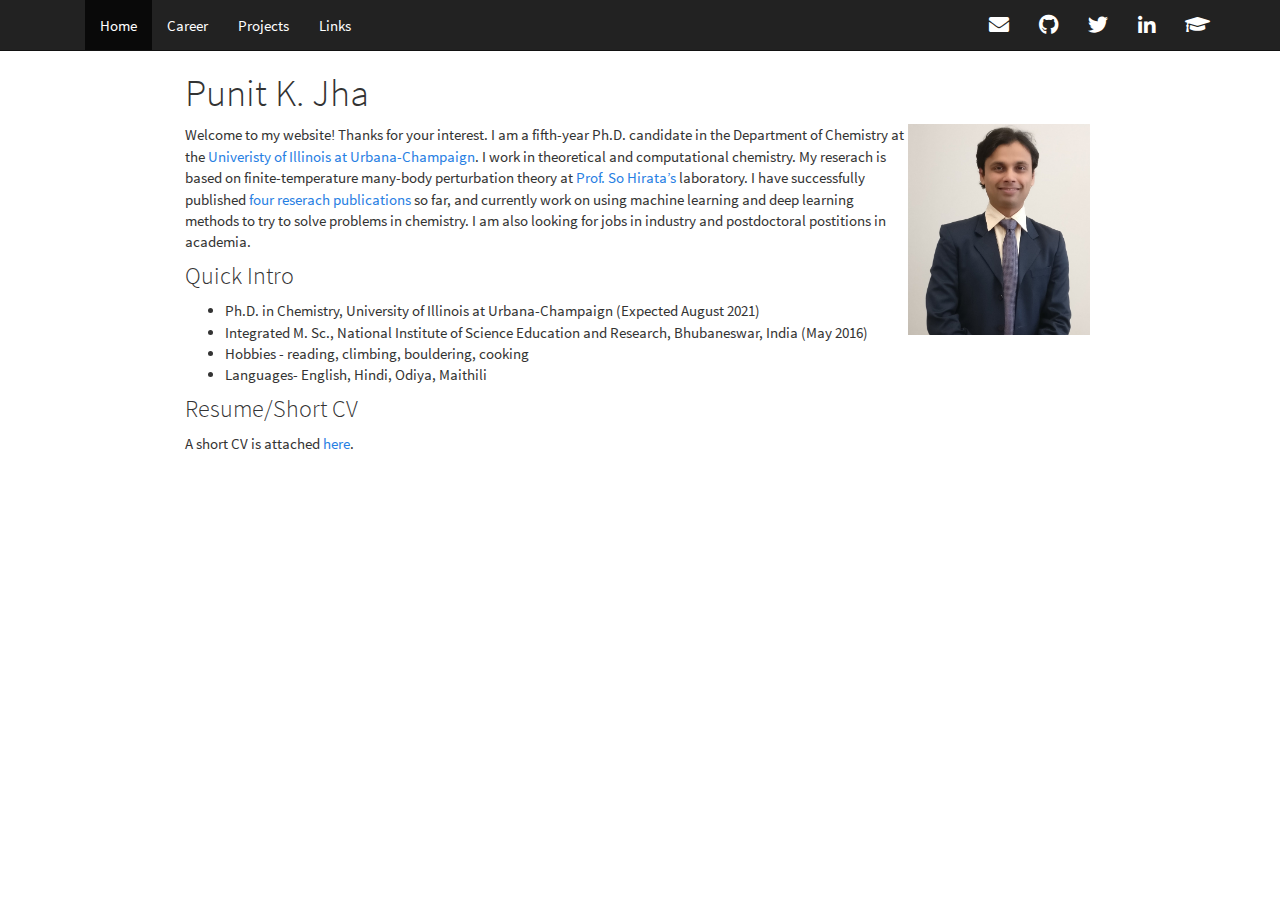
==== docs/index.html @ eab19190 "Links section updated" ====
<!DOCTYPE html>

<html>

<head>

<meta charset="utf-8" />
<meta name="generator" content="pandoc" />
<meta http-equiv="X-UA-Compatible" content="IE=EDGE" />




<title>Punit K. Jha</title>

<script src="site_libs/jquery-1.11.3/jquery.min.js"></script>
<meta name="viewport" content="width=device-width, initial-scale=1" />
<link href="site_libs/bootstrap-3.3.5/css/cosmo.min.css" rel="stylesheet" />
<script src="site_libs/bootstrap-3.3.5/js/bootstrap.min.js"></script>
<script src="site_libs/bootstrap-3.3.5/shim/html5shiv.min.js"></script>
<script src="site_libs/bootstrap-3.3.5/shim/respond.min.js"></script>
<script src="site_libs/navigation-1.1/tabsets.js"></script>
<link href="site_libs/highlightjs-9.12.0/textmate.css" rel="stylesheet" />
<script src="site_libs/highlightjs-9.12.0/highlight.js"></script>
<link href="site_libs/font-awesome-5.1.0/css/all.css" rel="stylesheet" />
<link href="site_libs/font-awesome-5.1.0/css/v4-shims.css" rel="stylesheet" />

<style type="text/css">code{white-space: pre;}</style>
<style type="text/css">
  pre:not([class]) {
    background-color: white;
  }
</style>
<script type="text/javascript">
if (window.hljs) {
  hljs.configure({languages: []});
  hljs.initHighlightingOnLoad();
  if (document.readyState && document.readyState === "complete") {
    window.setTimeout(function() { hljs.initHighlighting(); }, 0);
  }
}
</script>



<style type="text/css">
h1 {
  font-size: 34px;
}
h1.title {
  font-size: 38px;
}
h2 {
  font-size: 30px;
}
h3 {
  font-size: 24px;
}
h4 {
  font-size: 18px;
}
h5 {
  font-size: 16px;
}
h6 {
  font-size: 12px;
}
.table th:not([align]) {
  text-align: left;
}
</style>




<style type = "text/css">
.main-container {
  max-width: 940px;
  margin-left: auto;
  margin-right: auto;
}
code {
  color: inherit;
  background-color: rgba(0, 0, 0, 0.04);
}
img {
  max-width:100%;
}
.tabbed-pane {
  padding-top: 12px;
}
.html-widget {
  margin-bottom: 20px;
}
button.code-folding-btn:focus {
  outline: none;
}
summary {
  display: list-item;
}
</style>


<style type="text/css">
/* padding for bootstrap navbar */
body {
  padding-top: 51px;
  padding-bottom: 40px;
}
/* offset scroll position for anchor links (for fixed navbar)  */
.section h1 {
  padding-top: 56px;
  margin-top: -56px;
}
.section h2 {
  padding-top: 56px;
  margin-top: -56px;
}
.section h3 {
  padding-top: 56px;
  margin-top: -56px;
}
.section h4 {
  padding-top: 56px;
  margin-top: -56px;
}
.section h5 {
  padding-top: 56px;
  margin-top: -56px;
}
.section h6 {
  padding-top: 56px;
  margin-top: -56px;
}
.dropdown-submenu {
  position: relative;
}
.dropdown-submenu>.dropdown-menu {
  top: 0;
  left: 100%;
  margin-top: -6px;
  margin-left: -1px;
  border-radius: 0 6px 6px 6px;
}
.dropdown-submenu:hover>.dropdown-menu {
  display: block;
}
.dropdown-submenu>a:after {
  display: block;
  content: " ";
  float: right;
  width: 0;
  height: 0;
  border-color: transparent;
  border-style: solid;
  border-width: 5px 0 5px 5px;
  border-left-color: #cccccc;
  margin-top: 5px;
  margin-right: -10px;
}
.dropdown-submenu:hover>a:after {
  border-left-color: #ffffff;
}
.dropdown-submenu.pull-left {
  float: none;
}
.dropdown-submenu.pull-left>.dropdown-menu {
  left: -100%;
  margin-left: 10px;
  border-radius: 6px 0 6px 6px;
}
</style>

<script>
// manage active state of menu based on current page
$(document).ready(function () {
  // active menu anchor
  href = window.location.pathname
  href = href.substr(href.lastIndexOf('/') + 1)
  if (href === "")
    href = "index.html";
  var menuAnchor = $('a[href="' + href + '"]');

  // mark it active
  menuAnchor.parent().addClass('active');

  // if it's got a parent navbar menu mark it active as well
  menuAnchor.closest('li.dropdown').addClass('active');
});
</script>

<!-- tabsets -->

<style type="text/css">
.tabset-dropdown > .nav-tabs {
  display: inline-table;
  max-height: 500px;
  min-height: 44px;
  overflow-y: auto;
  background: white;
  border: 1px solid #ddd;
  border-radius: 4px;
}

.tabset-dropdown > .nav-tabs > li.active:before {
  content: "";
  font-family: 'Glyphicons Halflings';
  display: inline-block;
  padding: 10px;
  border-right: 1px solid #ddd;
}

.tabset-dropdown > .nav-tabs.nav-tabs-open > li.active:before {
  content: "&#xe258;";
  border: none;
}

.tabset-dropdown > .nav-tabs.nav-tabs-open:before {
  content: "";
  font-family: 'Glyphicons Halflings';
  display: inline-block;
  padding: 10px;
  border-right: 1px solid #ddd;
}

.tabset-dropdown > .nav-tabs > li.active {
  display: block;
}

.tabset-dropdown > .nav-tabs > li > a,
.tabset-dropdown > .nav-tabs > li > a:focus,
.tabset-dropdown > .nav-tabs > li > a:hover {
  border: none;
  display: inline-block;
  border-radius: 4px;
  background-color: transparent;
}

.tabset-dropdown > .nav-tabs.nav-tabs-open > li {
  display: block;
  float: none;
}

.tabset-dropdown > .nav-tabs > li {
  display: none;
}
</style>

<!-- code folding -->




</head>

<body>


<div class="container-fluid main-container">




<div class="navbar navbar-default  navbar-fixed-top" role="navigation">
  <div class="container">
    <div class="navbar-header">
      <button type="button" class="navbar-toggle collapsed" data-toggle="collapse" data-target="#navbar">
        <span class="icon-bar"></span>
        <span class="icon-bar"></span>
        <span class="icon-bar"></span>
      </button>
      <a class="navbar-brand" href="index.html"></a>
    </div>
    <div id="navbar" class="navbar-collapse collapse">
      <ul class="nav navbar-nav">
        <li>
  <a href="index.html">Home</a>
</li>
<li>
  <a href="about.html">Career</a>
</li>
<li>
  <a href="projects.html">Projects</a>
</li>
<li>
  <a href="resources.html">Links</a>
</li>
      </ul>
      <ul class="nav navbar-nav navbar-right">
        <li>
  <a href="contact.html">
    <span class="fa fa-envelope fa-lg"></span>
     
  </a>
</li>
<li>
  <a href="https://github.com/punitjha">
    <span class="fa fa-github fa-lg"></span>
     
  </a>
</li>
<li>
  <a href="https://twitter.com/punit_chem?lang=en">
    <span class="fa fa-twitter fa-lg"></span>
     
  </a>
</li>
<li>
  <a href="https://www.linkedin.com/in/punit-kumar-jha-aa518886/">
    <span class="fa fa-linkedin fa-lg"></span>
     
  </a>
</li>
<li>
  <a href="https://scholar.google.com/citations?user=XmN4PKgAAAAJ&amp;hl=en">
    <span class="fa fa-graduation-cap fa-lg"></span>
     
  </a>
</li>
      </ul>
    </div><!--/.nav-collapse -->
  </div><!--/.container -->
</div><!--/.navbar -->

<div class="fluid-row" id="header">



<h1 class="title toc-ignore">Punit K. Jha</h1>

</div>


<!-- ![](lol_me.jpg) -->
<p><img src="passport_size.jpg" style="width:20%; margin-right: 5px" align="right"> </p>
<p>Welcome to my website! Thanks for your interest. I am a fifth-year Ph.D. candidate in the Department of Chemistry at the <a href="https://chemistry.illinois.edu/">Univeristy of Illinois at Urbana-Champaign</a>. I work in theoretical and computational chemistry. My reserach is based on finite-temperature many-body perturbation theory at <a href="http://faculty.scs.illinois.edu/hirata/members.html">Prof. So Hirata’s</a> laboratory. I have successfully published <a href="https://scholar.google.com/citations?user=XmN4PKgAAAAJ&amp;hl=en">four reserach publications</a> so far, and currently work on using machine learning and deep learning methods to try to solve problems in chemistry. I am also looking for jobs in industry and postdoctoral postitions in academia.</p>
<div id="quick-intro" class="section level3">
<h3>Quick Intro</h3>
<ul>
<li>Ph.D. in Chemistry, University of Illinois at Urbana-Champaign (Expected August 2021)</li>
<li>Integrated M. Sc., National Institute of Science Education and Research, Bhubaneswar, India (May 2016)</li>
<li>Hobbies - reading, climbing, bouldering, cooking</li>
<li>Languages- English, Hindi, Odiya, Maithili</li>
</ul>
</div>
<div id="resumeshort-cv" class="section level3">
<h3>Resume/Short CV</h3>
<p>A short CV is attached <a href="https://drive.google.com/file/d/1c7XvyByIYHKudD7lvY1sppcg_X3SsrqU/view?usp=sharing">here</a>.</p>
</div>




</div>

<script>

// add bootstrap table styles to pandoc tables
function bootstrapStylePandocTables() {
  $('tr.header').parent('thead').parent('table').addClass('table table-condensed');
}
$(document).ready(function () {
  bootstrapStylePandocTables();
});


</script>

<!-- tabsets -->

<script>
$(document).ready(function () {
  window.buildTabsets("TOC");
});

$(document).ready(function () {
  $('.tabset-dropdown > .nav-tabs > li').click(function () {
    $(this).parent().toggleClass('nav-tabs-open')
  });
});
</script>

<!-- code folding -->


<!-- dynamically load mathjax for compatibility with self-contained -->
<script>
  (function () {
    var script = document.createElement("script");
    script.type = "text/javascript";
    script.src  = "https://mathjax.rstudio.com/latest/MathJax.js?config=TeX-AMS-MML_HTMLorMML";
    document.getElementsByTagName("head")[0].appendChild(script);
  })();
</script>

</body>
</html>
---- docs/site_libs/bootstrap-3.3.5/css/cosmo.min.css ----
@font-face {
  font-family: 'Source Sans Pro';
  font-style: normal;
  font-weight: 300;
  src: url(fonts/SourceSansProLight.ttf) format('truetype');
}
@font-face {
  font-family: 'Source Sans Pro';
  font-style: normal;
  font-weight: 400;
  src: url(fonts/SourceSansPro.ttf) format('truetype');
}
@font-face {
  font-family: 'Source Sans Pro';
  font-style: normal;
  font-weight: 700;
  src: url(fonts/SourceSansProBold.ttf) format('truetype');
}

/*!
 * bootswatch v3.3.6
 * Homepage: http://bootswatch.com
 * Copyright 2012-2015 Thomas Park
 * Licensed under MIT
 * Based on Bootstrap
*//*!
 * Bootstrap v3.3.6 (http://getbootstrap.com)
 * Copyright 2011-2015 Twitter, Inc.
 * Licensed under MIT (https://github.com/twbs/bootstrap/blob/master/LICENSE)
 *//*! normalize.css v3.0.3 | MIT License | github.com/necolas/normalize.css */html{font-family:sans-serif;-ms-text-size-adjust:100%;-webkit-text-size-adjust:100%}body{margin:0}article,aside,details,figcaption,figure,footer,header,hgroup,main,menu,nav,section,summary{display:block}audio,canvas,progress,video{display:inline-block;vertical-align:baseline}audio:not([controls]){display:none;height:0}[hidden],template{display:none}a{background-color:transparent}a:active,a:hover{outline:0}abbr[title]{border-bottom:1px dotted}b,strong{font-weight:bold}dfn{font-style:italic}h1{font-size:2em;margin:0.67em 0}mark{background:#ff0;color:#000}small{font-size:80%}sub,sup{font-size:75%;line-height:0;position:relative;vertical-align:baseline}sup{top:-0.5em}sub{bottom:-0.25em}img{border:0}svg:not(:root){overflow:hidden}figure{margin:1em 40px}hr{-webkit-box-sizing:content-box;-moz-box-sizing:content-box;box-sizing:content-box;height:0}pre{overflow:auto}code,kbd,pre,samp{font-family:monospace, monospace;font-size:1em}button,input,optgroup,select,textarea{color:inherit;font:inherit;margin:0}button{overflow:visible}button,select{text-transform:none}button,html input[type="button"],input[type="reset"],input[type="submit"]{-webkit-appearance:button;cursor:pointer}button[disabled],html input[disabled]{cursor:default}button::-moz-focus-inner,input::-moz-focus-inner{border:0;padding:0}input{line-height:normal}input[type="checkbox"],input[type="radio"]{-webkit-box-sizing:border-box;-moz-box-sizing:border-box;box-sizing:border-box;padding:0}input[type="number"]::-webkit-inner-spin-button,input[type="number"]::-webkit-outer-spin-button{height:auto}input[type="search"]{-webkit-appearance:textfield;-webkit-box-sizing:content-box;-moz-box-sizing:content-box;box-sizing:content-box}input[type="search"]::-webkit-search-cancel-button,input[type="search"]::-webkit-search-decoration{-webkit-appearance:none}fieldset{border:1px solid #c0c0c0;margin:0 2px;padding:0.35em 0.625em 0.75em}legend{border:0;padding:0}textarea{overflow:auto}optgroup{font-weight:bold}table{border-collapse:collapse;border-spacing:0}td,th{padding:0}/*! Source: https://github.com/h5bp/html5-boilerplate/blob/master/src/css/main.css */@media print{*,*:before,*:after{background:transparent !important;color:#000 !important;-webkit-box-shadow:none !important;box-shadow:none !important;text-shadow:none !important}a,a:visited{text-decoration:underline}a[href]:after{content:" (" attr(href) ")"}abbr[title]:after{content:" (" attr(title) ")"}a[href^="#"]:after,a[href^="javascript:"]:after{content:""}pre,blockquote{border:1px solid #999;page-break-inside:avoid}thead{display:table-header-group}tr,img{page-break-inside:avoid}img{max-width:100% !important}p,h2,h3{orphans:3;widows:3}h2,h3{page-break-after:avoid}.navbar{display:none}.btn>.caret,.dropup>.btn>.caret{border-top-color:#000 !important}.label{border:1px solid #000}.table{border-collapse:collapse !important}.table td,.table th{background-color:#fff !important}.table-bordered th,.table-bordered td{border:1px solid #ddd !important}}@font-face{font-family:'Glyphicons Halflings';src:url('../fonts/glyphicons-halflings-regular.eot');src:url('../fonts/glyphicons-halflings-regular.eot?#iefix') format('embedded-opentype'),url('../fonts/glyphicons-halflings-regular.woff') format('woff'),url('../fonts/glyphicons-halflings-regular.ttf') format('truetype'),url('../fonts/glyphicons-halflings-regular.svg#glyphicons_halflingsregular') format('svg')}.glyphicon{position:relative;top:1px;display:inline-block;font-family:'Glyphicons Halflings';font-style:normal;font-weight:normal;line-height:1;-webkit-font-smoothing:antialiased;-moz-osx-font-smoothing:grayscale}.glyphicon-asterisk:before{content:"\002a"}.glyphicon-plus:before{content:"\002b"}.glyphicon-euro:before,.glyphicon-eur:before{content:"\20ac"}.glyphicon-minus:before{content:"\2212"}.glyphicon-cloud:before{content:"\2601"}.glyphicon-envelope:before{content:"\2709"}.glyphicon-pencil:before{content:"\270f"}.glyphicon-glass:before{content:"\e001"}.glyphicon-music:before{content:"\e002"}.glyphicon-search:before{content:"\e003"}.glyphicon-heart:before{content:"\e005"}.glyphicon-star:before{content:"\e006"}.glyphicon-star-empty:before{content:"\e007"}.glyphicon-user:before{content:"\e008"}.glyphicon-film:before{content:"\e009"}.glyphicon-th-large:before{content:"\e010"}.glyphicon-th:before{content:"\e011"}.glyphicon-th-list:before{content:"\e012"}.glyphicon-ok:before{content:"\e013"}.glyphicon-remove:before{content:"\e014"}.glyphicon-zoom-in:before{content:"\e015"}.glyphicon-zoom-out:before{content:"\e016"}.glyphicon-off:before{content:"\e017"}.glyphicon-signal:before{content:"\e018"}.glyphicon-cog:before{content:"\e019"}.glyphicon-trash:before{content:"\e020"}.glyphicon-home:before{content:"\e021"}.glyphicon-file:before{content:"\e022"}.glyphicon-time:before{content:"\e023"}.glyphicon-road:before{content:"\e024"}.glyphicon-download-alt:before{content:"\e025"}.glyphicon-download:before{content:"\e026"}.glyphicon-upload:before{content:"\e027"}.glyphicon-inbox:before{content:"\e028"}.glyphicon-play-circle:before{content:"\e029"}.glyphicon-repeat:before{content:"\e030"}.glyphicon-refresh:before{content:"\e031"}.glyphicon-list-alt:before{content:"\e032"}.glyphicon-lock:before{content:"\e033"}.glyphicon-flag:before{content:"\e034"}.glyphicon-headphones:before{content:"\e035"}.glyphicon-volume-off:before{content:"\e036"}.glyphicon-volume-down:before{content:"\e037"}.glyphicon-volume-up:before{content:"\e038"}.glyphicon-qrcode:before{content:"\e039"}.glyphicon-barcode:before{content:"\e040"}.glyphicon-tag:before{content:"\e041"}.glyphicon-tags:before{content:"\e042"}.glyphicon-book:before{content:"\e043"}.glyphicon-bookmark:before{content:"\e044"}.glyphicon-print:before{content:"\e045"}.glyphicon-camera:before{content:"\e046"}.glyphicon-font:before{content:"\e047"}.glyphicon-bold:before{content:"\e048"}.glyphicon-italic:before{content:"\e049"}.glyphicon-text-height:before{content:"\e050"}.glyphicon-text-width:before{content:"\e051"}.glyphicon-align-left:before{content:"\e052"}.glyphicon-align-center:before{content:"\e053"}.glyphicon-align-right:before{content:"\e054"}.glyphicon-align-justify:before{content:"\e055"}.glyphicon-list:before{content:"\e056"}.glyphicon-indent-left:before{content:"\e057"}.glyphicon-indent-right:before{content:"\e058"}.glyphicon-facetime-video:before{content:"\e059"}.glyphicon-picture:before{content:"\e060"}.glyphicon-map-marker:before{content:"\e062"}.glyphicon-adjust:before{content:"\e063"}.glyphicon-tint:before{content:"\e064"}.glyphicon-edit:before{content:"\e065"}.glyphicon-share:before{content:"\e066"}.glyphicon-check:before{content:"\e067"}.glyphicon-move:before{content:"\e068"}.glyphicon-step-backward:before{content:"\e069"}.glyphicon-fast-backward:before{content:"\e070"}.glyphicon-backward:before{content:"\e071"}.glyphicon-play:before{content:"\e072"}.glyphicon-pause:before{content:"\e073"}.glyphicon-stop:before{content:"\e074"}.glyphicon-forward:before{content:"\e075"}.glyphicon-fast-forward:before{content:"\e076"}.glyphicon-step-forward:before{content:"\e077"}.glyphicon-eject:before{content:"\e078"}.glyphicon-chevron-left:before{content:"\e079"}.glyphicon-chevron-right:before{content:"\e080"}.glyphicon-plus-sign:before{content:"\e081"}.glyphicon-minus-sign:before{content:"\e082"}.glyphicon-remove-sign:before{content:"\e083"}.glyphicon-ok-sign:before{content:"\e084"}.glyphicon-question-sign:before{content:"\e085"}.glyphicon-info-sign:before{content:"\e086"}.glyphicon-screenshot:before{content:"\e087"}.glyphicon-remove-circle:before{content:"\e088"}.glyphicon-ok-circle:before{content:"\e089"}.glyphicon-ban-circle:before{content:"\e090"}.glyphicon-arrow-left:before{content:"\e091"}.glyphicon-arrow-right:before{content:"\e092"}.glyphicon-arrow-up:before{content:"\e093"}.glyphicon-arrow-down:before{content:"\e094"}.glyphicon-share-alt:before{content:"\e095"}.glyphicon-resize-full:before{content:"\e096"}.glyphicon-resize-small:before{content:"\e097"}.glyphicon-exclamation-sign:before{content:"\e101"}.glyphicon-gift:before{content:"\e102"}.glyphicon-leaf:before{content:"\e103"}.glyphicon-fire:before{content:"\e104"}.glyphicon-eye-open:before{content:"\e105"}.glyphicon-eye-close:before{content:"\e106"}.glyphicon-warning-sign:before{content:"\e107"}.glyphicon-plane:before{content:"\e108"}.glyphicon-calendar:before{content:"\e109"}.glyphicon-random:before{content:"\e110"}.glyphicon-comment:before{content:"\e111"}.glyphicon-magnet:before{content:"\e112"}.glyphicon-chevron-up:before{content:"\e113"}.glyphicon-chevron-down:before{content:"\e114"}.glyphicon-retweet:before{content:"\e115"}.glyphicon-shopping-cart:before{content:"\e116"}.glyphicon-folder-close:before{content:"\e117"}.glyphicon-folder-open:before{content:"\e118"}.glyphicon-resize-vertical:before{content:"\e119"}.glyphicon-resize-horizontal:before{content:"\e120"}.glyphicon-hdd:before{content:"\e121"}.glyphicon-bullhorn:before{content:"\e122"}.glyphicon-bell:before{content:"\e123"}.glyphicon-certificate:before{content:"\e124"}.glyphicon-thumbs-up:before{content:"\e125"}.glyphicon-thumbs-down:before{content:"\e126"}.glyphicon-hand-right:before{content:"\e127"}.glyphicon-hand-left:before{content:"\e128"}.glyphicon-hand-up:before{content:"\e129"}.glyphicon-hand-down:before{content:"\e130"}.glyphicon-circle-arrow-right:before{content:"\e131"}.glyphicon-circle-arrow-left:before{content:"\e132"}.glyphicon-circle-arrow-up:before{content:"\e133"}.glyphicon-circle-arrow-down:before{content:"\e134"}.glyphicon-globe:before{content:"\e135"}.glyphicon-wrench:before{content:"\e136"}.glyphicon-tasks:before{content:"\e137"}.glyphicon-filter:before{content:"\e138"}.glyphicon-briefcase:before{content:"\e139"}.glyphicon-fullscreen:before{content:"\e140"}.glyphicon-dashboard:before{content:"\e141"}.glyphicon-paperclip:before{content:"\e142"}.glyphicon-heart-empty:before{content:"\e143"}.glyphicon-link:before{content:"\e144"}.glyphicon-phone:before{content:"\e145"}.glyphicon-pushpin:before{content:"\e146"}.glyphicon-usd:before{content:"\e148"}.glyphicon-gbp:before{content:"\e149"}.glyphicon-sort:before{content:"\e150"}.glyphicon-sort-by-alphabet:before{content:"\e151"}.glyphicon-sort-by-alphabet-alt:before{content:"\e152"}.glyphicon-sort-by-order:before{content:"\e153"}.glyphicon-sort-by-order-alt:before{content:"\e154"}.glyphicon-sort-by-attributes:before{content:"\e155"}.glyphicon-sort-by-attributes-alt:before{content:"\e156"}.glyphicon-unchecked:before{content:"\e157"}.glyphicon-expand:before{content:"\e158"}.glyphicon-collapse-down:before{content:"\e159"}.glyphicon-collapse-up:before{content:"\e160"}.glyphicon-log-in:before{content:"\e161"}.glyphicon-flash:before{content:"\e162"}.glyphicon-log-out:before{content:"\e163"}.glyphicon-new-window:before{content:"\e164"}.glyphicon-record:before{content:"\e165"}.glyphicon-save:before{content:"\e166"}.glyphicon-open:before{content:"\e167"}.glyphicon-saved:before{content:"\e168"}.glyphicon-import:before{content:"\e169"}.glyphicon-export:before{content:"\e170"}.glyphicon-send:before{content:"\e171"}.glyphicon-floppy-disk:before{content:"\e172"}.glyphicon-floppy-saved:before{content:"\e173"}.glyphicon-floppy-remove:before{content:"\e174"}.glyphicon-floppy-save:before{content:"\e175"}.glyphicon-floppy-open:before{content:"\e176"}.glyphicon-credit-card:before{content:"\e177"}.glyphicon-transfer:before{content:"\e178"}.glyphicon-cutlery:before{content:"\e179"}.glyphicon-header:before{content:"\e180"}.glyphicon-compressed:before{content:"\e181"}.glyphicon-earphone:before{content:"\e182"}.glyphicon-phone-alt:before{content:"\e183"}.glyphicon-tower:before{content:"\e184"}.glyphicon-stats:before{content:"\e185"}.glyphicon-sd-video:before{content:"\e186"}.glyphicon-hd-video:before{content:"\e187"}.glyphicon-subtitles:before{content:"\e188"}.glyphicon-sound-stereo:before{content:"\e189"}.glyphicon-sound-dolby:before{content:"\e190"}.glyphicon-sound-5-1:before{content:"\e191"}.glyphicon-sound-6-1:before{content:"\e192"}.glyphicon-sound-7-1:before{content:"\e193"}.glyphicon-copyright-mark:before{content:"\e194"}.glyphicon-registration-mark:before{content:"\e195"}.glyphicon-cloud-download:before{content:"\e197"}.glyphicon-cloud-upload:before{content:"\e198"}.glyphicon-tree-conifer:before{content:"\e199"}.glyphicon-tree-deciduous:before{content:"\e200"}.glyphicon-cd:before{content:"\e201"}.glyphicon-save-file:before{content:"\e202"}.glyphicon-open-file:before{content:"\e203"}.glyphicon-level-up:before{content:"\e204"}.glyphicon-copy:before{content:"\e205"}.glyphicon-paste:before{content:"\e206"}.glyphicon-alert:before{content:"\e209"}.glyphicon-equalizer:before{content:"\e210"}.glyphicon-king:before{content:"\e211"}.glyphicon-queen:before{content:"\e212"}.glyphicon-pawn:before{content:"\e213"}.glyphicon-bishop:before{content:"\e214"}.glyphicon-knight:before{content:"\e215"}.glyphicon-baby-formula:before{content:"\e216"}.glyphicon-tent:before{content:"\26fa"}.glyphicon-blackboard:before{content:"\e218"}.glyphicon-bed:before{content:"\e219"}.glyphicon-apple:before{content:"\f8ff"}.glyphicon-erase:before{content:"\e221"}.glyphicon-hourglass:before{content:"\231b"}.glyphicon-lamp:before{content:"\e223"}.glyphicon-duplicate:before{content:"\e224"}.glyphicon-piggy-bank:before{content:"\e225"}.glyphicon-scissors:before{content:"\e226"}.glyphicon-bitcoin:before{content:"\e227"}.glyphicon-btc:before{content:"\e227"}.glyphicon-xbt:before{content:"\e227"}.glyphicon-yen:before{content:"\00a5"}.glyphicon-jpy:before{content:"\00a5"}.glyphicon-ruble:before{content:"\20bd"}.glyphicon-rub:before{content:"\20bd"}.glyphicon-scale:before{content:"\e230"}.glyphicon-ice-lolly:before{content:"\e231"}.glyphicon-ice-lolly-tasted:before{content:"\e232"}.glyphicon-education:before{content:"\e233"}.glyphicon-option-horizontal:before{content:"\e234"}.glyphicon-option-vertical:before{content:"\e235"}.glyphicon-menu-hamburger:before{content:"\e236"}.glyphicon-modal-window:before{content:"\e237"}.glyphicon-oil:before{content:"\e238"}.glyphicon-grain:before{content:"\e239"}.glyphicon-sunglasses:before{content:"\e240"}.glyphicon-text-size:before{content:"\e241"}.glyphicon-text-color:before{content:"\e242"}.glyphicon-text-background:before{content:"\e243"}.glyphicon-object-align-top:before{content:"\e244"}.glyphicon-object-align-bottom:before{content:"\e245"}.glyphicon-object-align-horizontal:before{content:"\e246"}.glyphicon-object-align-left:before{content:"\e247"}.glyphicon-object-align-vertical:before{content:"\e248"}.glyphicon-object-align-right:before{content:"\e249"}.glyphicon-triangle-right:before{content:"\e250"}.glyphicon-triangle-left:before{content:"\e251"}.glyphicon-triangle-bottom:before{content:"\e252"}.glyphicon-triangle-top:before{content:"\e253"}.glyphicon-console:before{content:"\e254"}.glyphicon-superscript:before{content:"\e255"}.glyphicon-subscript:before{content:"\e256"}.glyphicon-menu-left:before{content:"\e257"}.glyphicon-menu-right:before{content:"\e258"}.glyphicon-menu-down:before{content:"\e259"}.glyphicon-menu-up:before{content:"\e260"}*{-webkit-box-sizing:border-box;-moz-box-sizing:border-box;box-sizing:border-box}*:before,*:after{-webkit-box-sizing:border-box;-moz-box-sizing:border-box;box-sizing:border-box}html{font-size:10px;-webkit-tap-highlight-color:rgba(0,0,0,0)}body{font-family:"Source Sans Pro",Calibri,Candara,Arial,sans-serif;font-size:15px;line-height:1.42857143;color:#333333;background-color:#ffffff}input,button,select,textarea{font-family:inherit;font-size:inherit;line-height:inherit}a{color:#2780e3;text-decoration:none}a:hover,a:focus{color:#165ba8;text-decoration:underline}a:focus{outline:thin dotted;outline:5px auto -webkit-focus-ring-color;outline-offset:-2px}figure{margin:0}img{vertical-align:middle}.img-responsive,.thumbnail>img,.thumbnail a>img,.carousel-inner>.item>img,.carousel-inner>.item>a>img{display:block;max-width:100%;height:auto}.img-rounded{border-radius:0}.img-thumbnail{padding:4px;line-height:1.42857143;background-color:#ffffff;border:1px solid #dddddd;border-radius:0;-webkit-transition:all .2s ease-in-out;-o-transition:all .2s ease-in-out;transition:all .2s ease-in-out;display:inline-block;max-width:100%;height:auto}.img-circle{border-radius:50%}hr{margin-top:21px;margin-bottom:21px;border:0;border-top:1px solid #e6e6e6}.sr-only{position:absolute;width:1px;height:1px;margin:-1px;padding:0;overflow:hidden;clip:rect(0, 0, 0, 0);border:0}.sr-only-focusable:active,.sr-only-focusable:focus{position:static;width:auto;height:auto;margin:0;overflow:visible;clip:auto}[role="button"]{cursor:pointer}h1,h2,h3,h4,h5,h6,.h1,.h2,.h3,.h4,.h5,.h6{font-family:"Source Sans Pro",Calibri,Candara,Arial,sans-serif;font-weight:300;line-height:1.1;color:inherit}h1 small,h2 small,h3 small,h4 small,h5 small,h6 small,.h1 small,.h2 small,.h3 small,.h4 small,.h5 small,.h6 small,h1 .small,h2 .small,h3 .small,h4 .small,h5 .small,h6 .small,.h1 .small,.h2 .small,.h3 .small,.h4 .small,.h5 .small,.h6 .small{font-weight:normal;line-height:1;color:#999999}h1,.h1,h2,.h2,h3,.h3{margin-top:21px;margin-bottom:10.5px}h1 small,.h1 small,h2 small,.h2 small,h3 small,.h3 small,h1 .small,.h1 .small,h2 .small,.h2 .small,h3 .small,.h3 .small{font-size:65%}h4,.h4,h5,.h5,h6,.h6{margin-top:10.5px;margin-bottom:10.5px}h4 small,.h4 small,h5 small,.h5 small,h6 small,.h6 small,h4 .small,.h4 .small,h5 .small,.h5 .small,h6 .small,.h6 .small{font-size:75%}h1,.h1{font-size:39px}h2,.h2{font-size:32px}h3,.h3{font-size:26px}h4,.h4{font-size:19px}h5,.h5{font-size:15px}h6,.h6{font-size:13px}p{margin:0 0 10.5px}.lead{margin-bottom:21px;font-size:17px;font-weight:300;line-height:1.4}@media (min-width:768px){.lead{font-size:22.5px}}small,.small{font-size:86%}mark,.mark{background-color:#ff7518;padding:.2em}.text-left{text-align:left}.text-right{text-align:right}.text-center{text-align:center}.text-justify{text-align:justify}.text-nowrap{white-space:nowrap}.text-lowercase{text-transform:lowercase}.text-uppercase{text-transform:uppercase}.text-capitalize{text-transform:capitalize}.text-muted{color:#999999}.text-primary{color:#2780e3}a.text-primary:hover,a.text-primary:focus{color:#1967be}.text-success{color:#ffffff}a.text-success:hover,a.text-success:focus{color:#e6e6e6}.text-info{color:#ffffff}a.text-info:hover,a.text-info:focus{color:#e6e6e6}.text-warning{color:#ffffff}a.text-warning:hover,a.text-warning:focus{color:#e6e6e6}.text-danger{color:#ffffff}a.text-danger:hover,a.text-danger:focus{color:#e6e6e6}.bg-primary{color:#fff;background-color:#2780e3}a.bg-primary:hover,a.bg-primary:focus{background-color:#1967be}.bg-success{background-color:#3fb618}a.bg-success:hover,a.bg-success:focus{background-color:#2f8912}.bg-info{background-color:#9954bb}a.bg-info:hover,a.bg-info:focus{background-color:#7e3f9d}.bg-warning{background-color:#ff7518}a.bg-warning:hover,a.bg-warning:focus{background-color:#e45c00}.bg-danger{background-color:#ff0039}a.bg-danger:hover,a.bg-danger:focus{background-color:#cc002e}.page-header{padding-bottom:9.5px;margin:42px 0 21px;border-bottom:1px solid #e6e6e6}ul,ol{margin-top:0;margin-bottom:10.5px}ul ul,ol ul,ul ol,ol ol{margin-bottom:0}.list-unstyled{padding-left:0;list-style:none}.list-inline{padding-left:0;list-style:none;margin-left:-5px}.list-inline>li{display:inline-block;padding-left:5px;padding-right:5px}dl{margin-top:0;margin-bottom:21px}dt,dd{line-height:1.42857143}dt{font-weight:bold}dd{margin-left:0}@media (min-width:768px){.dl-horizontal dt{float:left;width:160px;clear:left;text-align:right;overflow:hidden;text-overflow:ellipsis;white-space:nowrap}.dl-horizontal dd{margin-left:180px}}abbr[title],abbr[data-original-title]{cursor:help;border-bottom:1px dotted #999999}.initialism{font-size:90%;text-transform:uppercase}blockquote{padding:10.5px 21px;margin:0 0 21px;font-size:18.75px;border-left:5px solid #e6e6e6}blockquote p:last-child,blockquote ul:last-child,blockquote ol:last-child{margin-bottom:0}blockquote footer,blockquote small,blockquote .small{display:block;font-size:80%;line-height:1.42857143;color:#999999}blockquote footer:before,blockquote small:before,blockquote .small:before{content:'\2014 \00A0'}.blockquote-reverse,blockquote.pull-right{padding-right:15px;padding-left:0;border-right:5px solid #e6e6e6;border-left:0;text-align:right}.blockquote-reverse footer:before,blockquote.pull-right footer:before,.blockquote-reverse small:before,blockquote.pull-right small:before,.blockquote-reverse .small:before,blockquote.pull-right .small:before{content:''}.blockquote-reverse footer:after,blockquote.pull-right footer:after,.blockquote-reverse small:after,blockquote.pull-right small:after,.blockquote-reverse .small:after,blockquote.pull-right .small:after{content:'\00A0 \2014'}address{margin-bottom:21px;font-style:normal;line-height:1.42857143}code,kbd,pre,samp{font-family:monospace}code{padding:2px 4px;font-size:90%;color:#c7254e;background-color:#f9f2f4;border-radius:0}kbd{padding:2px 4px;font-size:90%;color:#ffffff;background-color:#333333;border-radius:0;-webkit-box-shadow:inset 0 -1px 0 rgba(0,0,0,0.25);box-shadow:inset 0 -1px 0 rgba(0,0,0,0.25)}kbd kbd{padding:0;font-size:100%;font-weight:bold;-webkit-box-shadow:none;box-shadow:none}pre{display:block;padding:10px;margin:0 0 10.5px;font-size:14px;line-height:1.42857143;word-break:break-all;word-wrap:break-word;color:#333333;background-color:#f5f5f5;border:1px solid #cccccc;border-radius:0}pre code{padding:0;font-size:inherit;color:inherit;white-space:pre-wrap;background-color:transparent;border-radius:0}.pre-scrollable{max-height:340px;overflow-y:scroll}.container{margin-right:auto;margin-left:auto;padding-left:15px;padding-right:15px}@media (min-width:768px){.container{width:750px}}@media (min-width:992px){.container{width:970px}}@media (min-width:1200px){.container{width:1170px}}.container-fluid{margin-right:auto;margin-left:auto;padding-left:15px;padding-right:15px}.row{margin-left:-15px;margin-right:-15px}.col-xs-1,.col-sm-1,.col-md-1,.col-lg-1,.col-xs-2,.col-sm-2,.col-md-2,.col-lg-2,.col-xs-3,.col-sm-3,.col-md-3,.col-lg-3,.col-xs-4,.col-sm-4,.col-md-4,.col-lg-4,.col-xs-5,.col-sm-5,.col-md-5,.col-lg-5,.col-xs-6,.col-sm-6,.col-md-6,.col-lg-6,.col-xs-7,.col-sm-7,.col-md-7,.col-lg-7,.col-xs-8,.col-sm-8,.col-md-8,.col-lg-8,.col-xs-9,.col-sm-9,.col-md-9,.col-lg-9,.col-xs-10,.col-sm-10,.col-md-10,.col-lg-10,.col-xs-11,.col-sm-11,.col-md-11,.col-lg-11,.col-xs-12,.col-sm-12,.col-md-12,.col-lg-12{position:relative;min-height:1px;padding-left:15px;padding-right:15px}.col-xs-1,.col-xs-2,.col-xs-3,.col-xs-4,.col-xs-5,.col-xs-6,.col-xs-7,.col-xs-8,.col-xs-9,.col-xs-10,.col-xs-11,.col-xs-12{float:left}.col-xs-12{width:100%}.col-xs-11{width:91.66666667%}.col-xs-10{width:83.33333333%}.col-xs-9{width:75%}.col-xs-8{width:66.66666667%}.col-xs-7{width:58.33333333%}.col-xs-6{width:50%}.col-xs-5{width:41.66666667%}.col-xs-4{width:33.33333333%}.col-xs-3{width:25%}.col-xs-2{width:16.66666667%}.col-xs-1{width:8.33333333%}.col-xs-pull-12{right:100%}.col-xs-pull-11{right:91.66666667%}.col-xs-pull-10{right:83.33333333%}.col-xs-pull-9{right:75%}.col-xs-pull-8{right:66.66666667%}.col-xs-pull-7{right:58.33333333%}.col-xs-pull-6{right:50%}.col-xs-pull-5{right:41.66666667%}.col-xs-pull-4{right:33.33333333%}.col-xs-pull-3{right:25%}.col-xs-pull-2{right:16.66666667%}.col-xs-pull-1{right:8.33333333%}.col-xs-pull-0{right:auto}.col-xs-push-12{left:100%}.col-xs-push-11{left:91.66666667%}.col-xs-push-10{left:83.33333333%}.col-xs-push-9{left:75%}.col-xs-push-8{left:66.66666667%}.col-xs-push-7{left:58.33333333%}.col-xs-push-6{left:50%}.col-xs-push-5{left:41.66666667%}.col-xs-push-4{left:33.33333333%}.col-xs-push-3{left:25%}.col-xs-push-2{left:16.66666667%}.col-xs-push-1{left:8.33333333%}.col-xs-push-0{left:auto}.col-xs-offset-12{margin-left:100%}.col-xs-offset-11{margin-left:91.66666667%}.col-xs-offset-10{margin-left:83.33333333%}.col-xs-offset-9{margin-left:75%}.col-xs-offset-8{margin-left:66.66666667%}.col-xs-offset-7{margin-left:58.33333333%}.col-xs-offset-6{margin-left:50%}.col-xs-offset-5{margin-left:41.66666667%}.col-xs-offset-4{margin-left:33.33333333%}.col-xs-offset-3{margin-left:25%}.col-xs-offset-2{margin-left:16.66666667%}.col-xs-offset-1{margin-left:8.33333333%}.col-xs-offset-0{margin-left:0%}@media (min-width:768px){.col-sm-1,.col-sm-2,.col-sm-3,.col-sm-4,.col-sm-5,.col-sm-6,.col-sm-7,.col-sm-8,.col-sm-9,.col-sm-10,.col-sm-11,.col-sm-12{float:left}.col-sm-12{width:100%}.col-sm-11{width:91.66666667%}.col-sm-10{width:83.33333333%}.col-sm-9{width:75%}.col-sm-8{width:66.66666667%}.col-sm-7{width:58.33333333%}.col-sm-6{width:50%}.col-sm-5{width:41.66666667%}.col-sm-4{width:33.33333333%}.col-sm-3{width:25%}.col-sm-2{width:16.66666667%}.col-sm-1{width:8.33333333%}.col-sm-pull-12{right:100%}.col-sm-pull-11{right:91.66666667%}.col-sm-pull-10{right:83.33333333%}.col-sm-pull-9{right:75%}.col-sm-pull-8{right:66.66666667%}.col-sm-pull-7{right:58.33333333%}.col-sm-pull-6{right:50%}.col-sm-pull-5{right:41.66666667%}.col-sm-pull-4{right:33.33333333%}.col-sm-pull-3{right:25%}.col-sm-pull-2{right:16.66666667%}.col-sm-pull-1{right:8.33333333%}.col-sm-pull-0{right:auto}.col-sm-push-12{left:100%}.col-sm-push-11{left:91.66666667%}.col-sm-push-10{left:83.33333333%}.col-sm-push-9{left:75%}.col-sm-push-8{left:66.66666667%}.col-sm-push-7{left:58.33333333%}.col-sm-push-6{left:50%}.col-sm-push-5{left:41.66666667%}.col-sm-push-4{left:33.33333333%}.col-sm-push-3{left:25%}.col-sm-push-2{left:16.66666667%}.col-sm-push-1{left:8.33333333%}.col-sm-push-0{left:auto}.col-sm-offset-12{margin-left:100%}.col-sm-offset-11{margin-left:91.66666667%}.col-sm-offset-10{margin-left:83.33333333%}.col-sm-offset-9{margin-left:75%}.col-sm-offset-8{margin-left:66.66666667%}.col-sm-offset-7{margin-left:58.33333333%}.col-sm-offset-6{margin-left:50%}.col-sm-offset-5{margin-left:41.66666667%}.col-sm-offset-4{margin-left:33.33333333%}.col-sm-offset-3{margin-left:25%}.col-sm-offset-2{margin-left:16.66666667%}.col-sm-offset-1{margin-left:8.33333333%}.col-sm-offset-0{margin-left:0%}}@media (min-width:992px){.col-md-1,.col-md-2,.col-md-3,.col-md-4,.col-md-5,.col-md-6,.col-md-7,.col-md-8,.col-md-9,.col-md-10,.col-md-11,.col-md-12{float:left}.col-md-12{width:100%}.col-md-11{width:91.66666667%}.col-md-10{width:83.33333333%}.col-md-9{width:75%}.col-md-8{width:66.66666667%}.col-md-7{width:58.33333333%}.col-md-6{width:50%}.col-md-5{width:41.66666667%}.col-md-4{width:33.33333333%}.col-md-3{width:25%}.col-md-2{width:16.66666667%}.col-md-1{width:8.33333333%}.col-md-pull-12{right:100%}.col-md-pull-11{right:91.66666667%}.col-md-pull-10{right:83.33333333%}.col-md-pull-9{right:75%}.col-md-pull-8{right:66.66666667%}.col-md-pull-7{right:58.33333333%}.col-md-pull-6{right:50%}.col-md-pull-5{right:41.66666667%}.col-md-pull-4{right:33.33333333%}.col-md-pull-3{right:25%}.col-md-pull-2{right:16.66666667%}.col-md-pull-1{right:8.33333333%}.col-md-pull-0{right:auto}.col-md-push-12{left:100%}.col-md-push-11{left:91.66666667%}.col-md-push-10{left:83.33333333%}.col-md-push-9{left:75%}.col-md-push-8{left:66.66666667%}.col-md-push-7{left:58.33333333%}.col-md-push-6{left:50%}.col-md-push-5{left:41.66666667%}.col-md-push-4{left:33.33333333%}.col-md-push-3{left:25%}.col-md-push-2{left:16.66666667%}.col-md-push-1{left:8.33333333%}.col-md-push-0{left:auto}.col-md-offset-12{margin-left:100%}.col-md-offset-11{margin-left:91.66666667%}.col-md-offset-10{margin-left:83.33333333%}.col-md-offset-9{margin-left:75%}.col-md-offset-8{margin-left:66.66666667%}.col-md-offset-7{margin-left:58.33333333%}.col-md-offset-6{margin-left:50%}.col-md-offset-5{margin-left:41.66666667%}.col-md-offset-4{margin-left:33.33333333%}.col-md-offset-3{margin-left:25%}.col-md-offset-2{margin-left:16.66666667%}.col-md-offset-1{margin-left:8.33333333%}.col-md-offset-0{margin-left:0%}}@media (min-width:1200px){.col-lg-1,.col-lg-2,.col-lg-3,.col-lg-4,.col-lg-5,.col-lg-6,.col-lg-7,.col-lg-8,.col-lg-9,.col-lg-10,.col-lg-11,.col-lg-12{float:left}.col-lg-12{width:100%}.col-lg-11{width:91.66666667%}.col-lg-10{width:83.33333333%}.col-lg-9{width:75%}.col-lg-8{width:66.66666667%}.col-lg-7{width:58.33333333%}.col-lg-6{width:50%}.col-lg-5{width:41.66666667%}.col-lg-4{width:33.33333333%}.col-lg-3{width:25%}.col-lg-2{width:16.66666667%}.col-lg-1{width:8.33333333%}.col-lg-pull-12{right:100%}.col-lg-pull-11{right:91.66666667%}.col-lg-pull-10{right:83.33333333%}.col-lg-pull-9{right:75%}.col-lg-pull-8{right:66.66666667%}.col-lg-pull-7{right:58.33333333%}.col-lg-pull-6{right:50%}.col-lg-pull-5{right:41.66666667%}.col-lg-pull-4{right:33.33333333%}.col-lg-pull-3{right:25%}.col-lg-pull-2{right:16.66666667%}.col-lg-pull-1{right:8.33333333%}.col-lg-pull-0{right:auto}.col-lg-push-12{left:100%}.col-lg-push-11{left:91.66666667%}.col-lg-push-10{left:83.33333333%}.col-lg-push-9{left:75%}.col-lg-push-8{left:66.66666667%}.col-lg-push-7{left:58.33333333%}.col-lg-push-6{left:50%}.col-lg-push-5{left:41.66666667%}.col-lg-push-4{left:33.33333333%}.col-lg-push-3{left:25%}.col-lg-push-2{left:16.66666667%}.col-lg-push-1{left:8.33333333%}.col-lg-push-0{left:auto}.col-lg-offset-12{margin-left:100%}.col-lg-offset-11{margin-left:91.66666667%}.col-lg-offset-10{margin-left:83.33333333%}.col-lg-offset-9{margin-left:75%}.col-lg-offset-8{margin-left:66.66666667%}.col-lg-offset-7{margin-left:58.33333333%}.col-lg-offset-6{margin-left:50%}.col-lg-offset-5{margin-left:41.66666667%}.col-lg-offset-4{margin-left:33.33333333%}.col-lg-offset-3{margin-left:25%}.col-lg-offset-2{margin-left:16.66666667%}.col-lg-offset-1{margin-left:8.33333333%}.col-lg-offset-0{margin-left:0%}}table{background-color:transparent}caption{padding-top:8px;padding-bottom:8px;color:#999999;text-align:left}th{}.table{width:100%;max-width:100%;margin-bottom:21px}.table>thead>tr>th,.table>tbody>tr>th,.table>tfoot>tr>th,.table>thead>tr>td,.table>tbody>tr>td,.table>tfoot>tr>td{padding:8px;line-height:1.42857143;vertical-align:top;border-top:1px solid #dddddd}.table>thead>tr>th{vertical-align:bottom;border-bottom:2px solid #dddddd}.table>caption+thead>tr:first-child>th,.table>colgroup+thead>tr:first-child>th,.table>thead:first-child>tr:first-child>th,.table>caption+thead>tr:first-child>td,.table>colgroup+thead>tr:first-child>td,.table>thead:first-child>tr:first-child>td{border-top:0}.table>tbody+tbody{border-top:2px solid #dddddd}.table .table{background-color:#ffffff}.table-condensed>thead>tr>th,.table-condensed>tbody>tr>th,.table-condensed>tfoot>tr>th,.table-condensed>thead>tr>td,.table-condensed>tbody>tr>td,.table-condensed>tfoot>tr>td{padding:5px}.table-bordered{border:1px solid #dddddd}.table-bordered>thead>tr>th,.table-bordered>tbody>tr>th,.table-bordered>tfoot>tr>th,.table-bordered>thead>tr>td,.table-bordered>tbody>tr>td,.table-bordered>tfoot>tr>td{border:1px solid #dddddd}.table-bordered>thead>tr>th,.table-bordered>thead>tr>td{border-bottom-width:2px}.table-striped>tbody>tr:nth-of-type(odd){background-color:#f9f9f9}.table-hover>tbody>tr:hover{background-color:#f5f5f5}table col[class*="col-"]{position:static;float:none;display:table-column}table td[class*="col-"],table th[class*="col-"]{position:static;float:none;display:table-cell}.table>thead>tr>td.active,.table>tbody>tr>td.active,.table>tfoot>tr>td.active,.table>thead>tr>th.active,.table>tbody>tr>th.active,.table>tfoot>tr>th.active,.table>thead>tr.active>td,.table>tbody>tr.active>td,.table>tfoot>tr.active>td,.table>thead>tr.active>th,.table>tbody>tr.active>th,.table>tfoot>tr.active>th{background-color:#f5f5f5}.table-hover>tbody>tr>td.active:hover,.table-hover>tbody>tr>th.active:hover,.table-hover>tbody>tr.active:hover>td,.table-hover>tbody>tr:hover>.active,.table-hover>tbody>tr.active:hover>th{background-color:#e8e8e8}.table>thead>tr>td.success,.table>tbody>tr>td.success,.table>tfoot>tr>td.success,.table>thead>tr>th.success,.table>tbody>tr>th.success,.table>tfoot>tr>th.success,.table>thead>tr.success>td,.table>tbody>tr.success>td,.table>tfoot>tr.success>td,.table>thead>tr.success>th,.table>tbody>tr.success>th,.table>tfoot>tr.success>th{background-color:#3fb618}.table-hover>tbody>tr>td.success:hover,.table-hover>tbody>tr>th.success:hover,.table-hover>tbody>tr.success:hover>td,.table-hover>tbody>tr:hover>.success,.table-hover>tbody>tr.success:hover>th{background-color:#379f15}.table>thead>tr>td.info,.table>tbody>tr>td.info,.table>tfoot>tr>td.info,.table>thead>tr>th.info,.table>tbody>tr>th.info,.table>tfoot>tr>th.info,.table>thead>tr.info>td,.table>tbody>tr.info>td,.table>tfoot>tr.info>td,.table>thead>tr.info>th,.table>tbody>tr.info>th,.table>tfoot>tr.info>th{background-color:#9954bb}.table-hover>tbody>tr>td.info:hover,.table-hover>tbody>tr>th.info:hover,.table-hover>tbody>tr.info:hover>td,.table-hover>tbody>tr:hover>.info,.table-hover>tbody>tr.info:hover>th{background-color:#8d46b0}.table>thead>tr>td.warning,.table>tbody>tr>td.warning,.table>tfoot>tr>td.warning,.table>thead>tr>th.warning,.table>tbody>tr>th.warning,.table>tfoot>tr>th.warning,.table>thead>tr.warning>td,.table>tbody>tr.warning>td,.table>tfoot>tr.warning>td,.table>thead>tr.warning>th,.table>tbody>tr.warning>th,.table>tfoot>tr.warning>th{background-color:#ff7518}.table-hover>tbody>tr>td.warning:hover,.table-hover>tbody>tr>th.warning:hover,.table-hover>tbody>tr.warning:hover>td,.table-hover>tbody>tr:hover>.warning,.table-hover>tbody>tr.warning:hover>th{background-color:#fe6600}.table>thead>tr>td.danger,.table>tbody>tr>td.danger,.table>tfoot>tr>td.danger,.table>thead>tr>th.danger,.table>tbody>tr>th.danger,.table>tfoot>tr>th.danger,.table>thead>tr.danger>td,.table>tbody>tr.danger>td,.table>tfoot>tr.danger>td,.table>thead>tr.danger>th,.table>tbody>tr.danger>th,.table>tfoot>tr.danger>th{background-color:#ff0039}.table-hover>tbody>tr>td.danger:hover,.table-hover>tbody>tr>th.danger:hover,.table-hover>tbody>tr.danger:hover>td,.table-hover>tbody>tr:hover>.danger,.table-hover>tbody>tr.danger:hover>th{background-color:#e60033}.table-responsive{overflow-x:auto;min-height:0.01%}@media screen and (max-width:767px){.table-responsive{width:100%;margin-bottom:15.75px;overflow-y:hidden;-ms-overflow-style:-ms-autohiding-scrollbar;border:1px solid #dddddd}.table-responsive>.table{margin-bottom:0}.table-responsive>.table>thead>tr>th,.table-responsive>.table>tbody>tr>th,.table-responsive>.table>tfoot>tr>th,.table-responsive>.table>thead>tr>td,.table-responsive>.table>tbody>tr>td,.table-responsive>.table>tfoot>tr>td{white-space:nowrap}.table-responsive>.table-bordered{border:0}.table-responsive>.table-bordered>thead>tr>th:first-child,.table-responsive>.table-bordered>tbody>tr>th:first-child,.table-responsive>.table-bordered>tfoot>tr>th:first-child,.table-responsive>.table-bordered>thead>tr>td:first-child,.table-responsive>.table-bordered>tbody>tr>td:first-child,.table-responsive>.table-bordered>tfoot>tr>td:first-child{border-left:0}.table-responsive>.table-bordered>thead>tr>th:last-child,.table-responsive>.table-bordered>tbody>tr>th:last-child,.table-responsive>.table-bordered>tfoot>tr>th:last-child,.table-responsive>.table-bordered>thead>tr>td:last-child,.table-responsive>.table-bordered>tbody>tr>td:last-child,.table-responsive>.table-bordered>tfoot>tr>td:last-child{border-right:0}.table-responsive>.table-bordered>tbody>tr:last-child>th,.table-responsive>.table-bordered>tfoot>tr:last-child>th,.table-responsive>.table-bordered>tbody>tr:last-child>td,.table-responsive>.table-bordered>tfoot>tr:last-child>td{border-bottom:0}}fieldset{padding:0;margin:0;border:0;min-width:0}legend{display:block;width:100%;padding:0;margin-bottom:21px;font-size:22.5px;line-height:inherit;color:#333333;border:0;border-bottom:1px solid #e5e5e5}label{display:inline-block;max-width:100%;margin-bottom:5px;font-weight:bold}input[type="search"]{-webkit-box-sizing:border-box;-moz-box-sizing:border-box;box-sizing:border-box}input[type="radio"],input[type="checkbox"]{margin:4px 0 0;margin-top:1px \9;line-height:normal}input[type="file"]{display:block}input[type="range"]{display:block;width:100%}select[multiple],select[size]{height:auto}input[type="file"]:focus,input[type="radio"]:focus,input[type="checkbox"]:focus{outline:thin dotted;outline:5px auto -webkit-focus-ring-color;outline-offset:-2px}output{display:block;padding-top:11px;font-size:15px;line-height:1.42857143;color:#333333}.form-control{display:block;width:100%;height:43px;padding:10px 18px;font-size:15px;line-height:1.42857143;color:#333333;background-color:#ffffff;background-image:none;border:1px solid #cccccc;border-radius:0;-webkit-box-shadow:inset 0 1px 1px rgba(0,0,0,0.075);box-shadow:inset 0 1px 1px rgba(0,0,0,0.075);-webkit-transition:border-color ease-in-out .15s,-webkit-box-shadow ease-in-out .15s;-o-transition:border-color ease-in-out .15s,box-shadow ease-in-out .15s;transition:border-color ease-in-out .15s,box-shadow ease-in-out .15s}.form-control:focus{border-color:#66afe9;outline:0;-webkit-box-shadow:inset 0 1px 1px rgba(0,0,0,0.075),0 0 8px rgba(102,175,233,0.6);box-shadow:inset 0 1px 1px rgba(0,0,0,0.075),0 0 8px rgba(102,175,233,0.6)}.form-control::-moz-placeholder{color:#999999;opacity:1}.form-control:-ms-input-placeholder{color:#999999}.form-control::-webkit-input-placeholder{color:#999999}.form-control::-ms-expand{border:0;background-color:transparent}.form-control[disabled],.form-control[readonly],fieldset[disabled] .form-control{background-color:#e6e6e6;opacity:1}.form-control[disabled],fieldset[disabled] .form-control{cursor:not-allowed}textarea.form-control{height:auto}input[type="search"]{-webkit-appearance:none}@media screen and (-webkit-min-device-pixel-ratio:0){input[type="date"].form-control,input[type="time"].form-control,input[type="datetime-local"].form-control,input[type="month"].form-control{line-height:43px}input[type="date"].input-sm,input[type="time"].input-sm,input[type="datetime-local"].input-sm,input[type="month"].input-sm,.input-group-sm input[type="date"],.input-group-sm input[type="time"],.input-group-sm input[type="datetime-local"],.input-group-sm input[type="month"]{line-height:31px}input[type="date"].input-lg,input[type="time"].input-lg,input[type="datetime-local"].input-lg,input[type="month"].input-lg,.input-group-lg input[type="date"],.input-group-lg input[type="time"],.input-group-lg input[type="datetime-local"],.input-group-lg input[type="month"]{line-height:64px}}.form-group{margin-bottom:15px}.radio,.checkbox{position:relative;display:block;margin-top:10px;margin-bottom:10px}.radio label,.checkbox label{min-height:21px;padding-left:20px;margin-bottom:0;font-weight:normal;cursor:pointer}.radio input[type="radio"],.radio-inline input[type="radio"],.checkbox input[type="checkbox"],.checkbox-inline input[type="checkbox"]{position:absolute;margin-left:-20px;margin-top:4px \9}.radio+.radio,.checkbox+.checkbox{margin-top:-5px}.radio-inline,.checkbox-inline{position:relative;display:inline-block;padding-left:20px;margin-bottom:0;vertical-align:middle;font-weight:normal;cursor:pointer}.radio-inline+.radio-inline,.checkbox-inline+.checkbox-inline{margin-top:0;margin-left:10px}input[type="radio"][disabled],input[type="checkbox"][disabled],input[type="radio"].disabled,input[type="checkbox"].disabled,fieldset[disabled] input[type="radio"],fieldset[disabled] input[type="checkbox"]{cursor:not-allowed}.radio-inline.disabled,.checkbox-inline.disabled,fieldset[disabled] .radio-inline,fieldset[disabled] .checkbox-inline{cursor:not-allowed}.radio.disabled label,.checkbox.disabled label,fieldset[disabled] .radio label,fieldset[disabled] .checkbox label{cursor:not-allowed}.form-control-static{padding-top:11px;padding-bottom:11px;margin-bottom:0;min-height:36px}.form-control-static.input-lg,.form-control-static.input-sm{padding-left:0;padding-right:0}.input-sm{height:31px;padding:5px 10px;font-size:13px;line-height:1.5;border-radius:0}select.input-sm{height:31px;line-height:31px}textarea.input-sm,select[multiple].input-sm{height:auto}.form-group-sm .form-control{height:31px;padding:5px 10px;font-size:13px;line-height:1.5;border-radius:0}.form-group-sm select.form-control{height:31px;line-height:31px}.form-group-sm textarea.form-control,.form-group-sm select[multiple].form-control{height:auto}.form-group-sm .form-control-static{height:31px;min-height:34px;padding:6px 10px;font-size:13px;line-height:1.5}.input-lg{height:64px;padding:18px 30px;font-size:19px;line-height:1.3333333;border-radius:0}select.input-lg{height:64px;line-height:64px}textarea.input-lg,select[multiple].input-lg{height:auto}.form-group-lg .form-control{height:64px;padding:18px 30px;font-size:19px;line-height:1.3333333;border-radius:0}.form-group-lg select.form-control{height:64px;line-height:64px}.form-group-lg textarea.form-control,.form-group-lg select[multiple].form-control{height:auto}.form-group-lg .form-control-static{height:64px;min-height:40px;padding:19px 30px;font-size:19px;line-height:1.3333333}.has-feedback{position:relative}.has-feedback .form-control{padding-right:53.75px}.form-control-feedback{position:absolute;top:0;right:0;z-index:2;display:block;width:43px;height:43px;line-height:43px;text-align:center;pointer-events:none}.input-lg+.form-control-feedback,.input-group-lg+.form-control-feedback,.form-group-lg .form-control+.form-control-feedback{width:64px;height:64px;line-height:64px}.input-sm+.form-control-feedback,.input-group-sm+.form-control-feedback,.form-group-sm .form-control+.form-control-feedback{width:31px;height:31px;line-height:31px}.has-success .help-block,.has-success .control-label,.has-success .radio,.has-success .checkbox,.has-success .radio-inline,.has-success .checkbox-inline,.has-success.radio label,.has-success.checkbox label,.has-success.radio-inline label,.has-success.checkbox-inline label{color:#ffffff}.has-success .form-control{border-color:#ffffff;-webkit-box-shadow:inset 0 1px 1px rgba(0,0,0,0.075);box-shadow:inset 0 1px 1px rgba(0,0,0,0.075)}.has-success .form-control:focus{border-color:#e6e6e6;-webkit-box-shadow:inset 0 1px 1px rgba(0,0,0,0.075),0 0 6px #fff;box-shadow:inset 0 1px 1px rgba(0,0,0,0.075),0 0 6px #fff}.has-success .input-group-addon{color:#ffffff;border-color:#ffffff;background-color:#3fb618}.has-success .form-control-feedback{color:#ffffff}.has-warning .help-block,.has-warning .control-label,.has-warning .radio,.has-warning .checkbox,.has-warning .radio-inline,.has-warning .checkbox-inline,.has-warning.radio label,.has-warning.checkbox label,.has-warning.radio-inline label,.has-warning.checkbox-inline label{color:#ffffff}.has-warning .form-control{border-color:#ffffff;-webkit-box-shadow:inset 0 1px 1px rgba(0,0,0,0.075);box-shadow:inset 0 1px 1px rgba(0,0,0,0.075)}.has-warning .form-control:focus{border-color:#e6e6e6;-webkit-box-shadow:inset 0 1px 1px rgba(0,0,0,0.075),0 0 6px #fff;box-shadow:inset 0 1px 1px rgba(0,0,0,0.075),0 0 6px #fff}.has-warning .input-group-addon{color:#ffffff;border-color:#ffffff;background-color:#ff7518}.has-warning .form-control-feedback{color:#ffffff}.has-error .help-block,.has-error .control-label,.has-error .radio,.has-error .checkbox,.has-error .radio-inline,.has-error .checkbox-inline,.has-error.radio label,.has-error.checkbox label,.has-error.radio-inline label,.has-error.checkbox-inline label{color:#ffffff}.has-error .form-control{border-color:#ffffff;-webkit-box-shadow:inset 0 1px 1px rgba(0,0,0,0.075);box-shadow:inset 0 1px 1px rgba(0,0,0,0.075)}.has-error .form-control:focus{border-color:#e6e6e6;-webkit-box-shadow:inset 0 1px 1px rgba(0,0,0,0.075),0 0 6px #fff;box-shadow:inset 0 1px 1px rgba(0,0,0,0.075),0 0 6px #fff}.has-error .input-group-addon{color:#ffffff;border-color:#ffffff;background-color:#ff0039}.has-error .form-control-feedback{color:#ffffff}.has-feedback label~.form-control-feedback{top:26px}.has-feedback label.sr-only~.form-control-feedback{top:0}.help-block{display:block;margin-top:5px;margin-bottom:10px;color:#737373}@media (min-width:768px){.form-inline .form-group{display:inline-block;margin-bottom:0;vertical-align:middle}.form-inline .form-control{display:inline-block;width:auto;vertical-align:middle}.form-inline .form-control-static{display:inline-block}.form-inline .input-group{display:inline-table;vertical-align:middle}.form-inline .input-group .input-group-addon,.form-inline .input-group .input-group-btn,.form-inline .input-group .form-control{width:auto}.form-inline .input-group>.form-control{width:100%}.form-inline .control-label{margin-bottom:0;vertical-align:middle}.form-inline .radio,.form-inline .checkbox{display:inline-block;margin-top:0;margin-bottom:0;vertical-align:middle}.form-inline .radio label,.form-inline .checkbox label{padding-left:0}.form-inline .radio input[type="radio"],.form-inline .checkbox input[type="checkbox"]{position:relative;margin-left:0}.form-inline .has-feedback .form-control-feedback{top:0}}.form-horizontal .radio,.form-horizontal .checkbox,.form-horizontal .radio-inline,.form-horizontal .checkbox-inline{margin-top:0;margin-bottom:0;padding-top:11px}.form-horizontal .radio,.form-horizontal .checkbox{min-height:32px}.form-horizontal .form-group{margin-left:-15px;margin-right:-15px}@media (min-width:768px){.form-horizontal .control-label{text-align:right;margin-bottom:0;padding-top:11px}}.form-horizontal .has-feedback .form-control-feedback{right:15px}@media (min-width:768px){.form-horizontal .form-group-lg .control-label{padding-top:19px;font-size:19px}}@media (min-width:768px){.form-horizontal .form-group-sm .control-label{padding-top:6px;font-size:13px}}.btn{display:inline-block;margin-bottom:0;font-weight:normal;text-align:center;vertical-align:middle;-ms-touch-action:manipulation;touch-action:manipulation;cursor:pointer;background-image:none;border:1px solid transparent;white-space:nowrap;padding:10px 18px;font-size:15px;line-height:1.42857143;border-radius:0;-webkit-user-select:none;-moz-user-select:none;-ms-user-select:none;user-select:none}.btn:focus,.btn:active:focus,.btn.active:focus,.btn.focus,.btn:active.focus,.btn.active.focus{outline:thin dotted;outline:5px auto -webkit-focus-ring-color;outline-offset:-2px}.btn:hover,.btn:focus,.btn.focus{color:#ffffff;text-decoration:none}.btn:active,.btn.active{outline:0;background-image:none;-webkit-box-shadow:inset 0 3px 5px rgba(0,0,0,0.125);box-shadow:inset 0 3px 5px rgba(0,0,0,0.125)}.btn.disabled,.btn[disabled],fieldset[disabled] .btn{cursor:not-allowed;opacity:0.65;filter:alpha(opacity=65);-webkit-box-shadow:none;box-shadow:none}a.btn.disabled,fieldset[disabled] a.btn{pointer-events:none}.btn-default{color:#ffffff;background-color:#222222;border-color:#222222}.btn-default:focus,.btn-default.focus{color:#ffffff;background-color:#090909;border-color:#000000}.btn-default:hover{color:#ffffff;background-color:#090909;border-color:#040404}.btn-default:active,.btn-default.active,.open>.dropdown-toggle.btn-default{color:#ffffff;background-color:#090909;border-color:#040404}.btn-default:active:hover,.btn-default.active:hover,.open>.dropdown-toggle.btn-default:hover,.btn-default:active:focus,.btn-default.active:focus,.open>.dropdown-toggle.btn-default:focus,.btn-default:active.focus,.btn-default.active.focus,.open>.dropdown-toggle.btn-default.focus{color:#ffffff;background-color:#000000;border-color:#000000}.btn-default:active,.btn-default.active,.open>.dropdown-toggle.btn-default{background-image:none}.btn-default.disabled:hover,.btn-default[disabled]:hover,fieldset[disabled] .btn-default:hover,.btn-default.disabled:focus,.btn-default[disabled]:focus,fieldset[disabled] .btn-default:focus,.btn-default.disabled.focus,.btn-default[disabled].focus,fieldset[disabled] .btn-default.focus{background-color:#222222;border-color:#222222}.btn-default .badge{color:#222222;background-color:#ffffff}.btn-primary{color:#ffffff;background-color:#2780e3;border-color:#2780e3}.btn-primary:focus,.btn-primary.focus{color:#ffffff;background-color:#1967be;border-color:#10427b}.btn-primary:hover{color:#ffffff;background-color:#1967be;border-color:#1862b5}.btn-primary:active,.btn-primary.active,.open>.dropdown-toggle.btn-primary{color:#ffffff;background-color:#1967be;border-color:#1862b5}.btn-primary:active:hover,.btn-primary.active:hover,.open>.dropdown-toggle.btn-primary:hover,.btn-primary:active:focus,.btn-primary.active:focus,.open>.dropdown-toggle.btn-primary:focus,.btn-primary:active.focus,.btn-primary.active.focus,.open>.dropdown-toggle.btn-primary.focus{color:#ffffff;background-color:#15569f;border-color:#10427b}.btn-primary:active,.btn-primary.active,.open>.dropdown-toggle.btn-primary{background-image:none}.btn-primary.disabled:hover,.btn-primary[disabled]:hover,fieldset[disabled] .btn-primary:hover,.btn-primary.disabled:focus,.btn-primary[disabled]:focus,fieldset[disabled] .btn-primary:focus,.btn-primary.disabled.focus,.btn-primary[disabled].focus,fieldset[disabled] .btn-primary.focus{background-color:#2780e3;border-color:#2780e3}.btn-primary .badge{color:#2780e3;background-color:#ffffff}.btn-success{color:#ffffff;background-color:#3fb618;border-color:#3fb618}.btn-success:focus,.btn-success.focus{color:#ffffff;background-color:#2f8912;border-color:#184509}.btn-success:hover{color:#ffffff;background-color:#2f8912;border-color:#2c8011}.btn-success:active,.btn-success.active,.open>.dropdown-toggle.btn-success{color:#ffffff;background-color:#2f8912;border-color:#2c8011}.btn-success:active:hover,.btn-success.active:hover,.open>.dropdown-toggle.btn-success:hover,.btn-success:active:focus,.btn-success.active:focus,.open>.dropdown-toggle.btn-success:focus,.btn-success:active.focus,.btn-success.active.focus,.open>.dropdown-toggle.btn-success.focus{color:#ffffff;background-color:#24690e;border-color:#184509}.btn-success:active,.btn-success.active,.open>.dropdown-toggle.btn-success{background-image:none}.btn-success.disabled:hover,.btn-success[disabled]:hover,fieldset[disabled] .btn-success:hover,.btn-success.disabled:focus,.btn-success[disabled]:focus,fieldset[disabled] .btn-success:focus,.btn-success.disabled.focus,.btn-success[disabled].focus,fieldset[disabled] .btn-success.focus{background-color:#3fb618;border-color:#3fb618}.btn-success .badge{color:#3fb618;background-color:#ffffff}.btn-info{color:#ffffff;background-color:#9954bb;border-color:#9954bb}.btn-info:focus,.btn-info.focus{color:#ffffff;background-color:#7e3f9d;border-color:#522967}.btn-info:hover{color:#ffffff;background-color:#7e3f9d;border-color:#783c96}.btn-info:active,.btn-info.active,.open>.dropdown-toggle.btn-info{color:#ffffff;background-color:#7e3f9d;border-color:#783c96}.btn-info:active:hover,.btn-info.active:hover,.open>.dropdown-toggle.btn-info:hover,.btn-info:active:focus,.btn-info.active:focus,.open>.dropdown-toggle.btn-info:focus,.btn-info:active.focus,.btn-info.active.focus,.open>.dropdown-toggle.btn-info.focus{color:#ffffff;background-color:#6a3484;border-color:#522967}.btn-info:active,.btn-info.active,.open>.dropdown-toggle.btn-info{background-image:none}.btn-info.disabled:hover,.btn-info[disabled]:hover,fieldset[disabled] .btn-info:hover,.btn-info.disabled:focus,.btn-info[disabled]:focus,fieldset[disabled] .btn-info:focus,.btn-info.disabled.focus,.btn-info[disabled].focus,fieldset[disabled] .btn-info.focus{background-color:#9954bb;border-color:#9954bb}.btn-info .badge{color:#9954bb;background-color:#ffffff}.btn-warning{color:#ffffff;background-color:#ff7518;border-color:#ff7518}.btn-warning:focus,.btn-warning.focus{color:#ffffff;background-color:#e45c00;border-color:#983d00}.btn-warning:hover{color:#ffffff;background-color:#e45c00;border-color:#da5800}.btn-warning:active,.btn-warning.active,.open>.dropdown-toggle.btn-warning{color:#ffffff;background-color:#e45c00;border-color:#da5800}.btn-warning:active:hover,.btn-warning.active:hover,.open>.dropdown-toggle.btn-warning:hover,.btn-warning:active:focus,.btn-warning.active:focus,.open>.dropdown-toggle.btn-warning:focus,.btn-warning:active.focus,.btn-warning.active.focus,.open>.dropdown-toggle.btn-warning.focus{color:#ffffff;background-color:#c04d00;border-color:#983d00}.btn-warning:active,.btn-warning.active,.open>.dropdown-toggle.btn-warning{background-image:none}.btn-warning.disabled:hover,.btn-warning[disabled]:hover,fieldset[disabled] .btn-warning:hover,.btn-warning.disabled:focus,.btn-warning[disabled]:focus,fieldset[disabled] .btn-warning:focus,.btn-warning.disabled.focus,.btn-warning[disabled].focus,fieldset[disabled] .btn-warning.focus{background-color:#ff7518;border-color:#ff7518}.btn-warning .badge{color:#ff7518;background-color:#ffffff}.btn-danger{color:#ffffff;background-color:#ff0039;border-color:#ff0039}.btn-danger:focus,.btn-danger.focus{color:#ffffff;background-color:#cc002e;border-color:#80001c}.btn-danger:hover{color:#ffffff;background-color:#cc002e;border-color:#c2002b}.btn-danger:active,.btn-danger.active,.open>.dropdown-toggle.btn-danger{color:#ffffff;background-color:#cc002e;border-color:#c2002b}.btn-danger:active:hover,.btn-danger.active:hover,.open>.dropdown-toggle.btn-danger:hover,.btn-danger:active:focus,.btn-danger.active:focus,.open>.dropdown-toggle.btn-danger:focus,.btn-danger:active.focus,.btn-danger.active.focus,.open>.dropdown-toggle.btn-danger.focus{color:#ffffff;background-color:#a80026;border-color:#80001c}.btn-danger:active,.btn-danger.active,.open>.dropdown-toggle.btn-danger{background-image:none}.btn-danger.disabled:hover,.btn-danger[disabled]:hover,fieldset[disabled] .btn-danger:hover,.btn-danger.disabled:focus,.btn-danger[disabled]:focus,fieldset[disabled] .btn-danger:focus,.btn-danger.disabled.focus,.btn-danger[disabled].focus,fieldset[disabled] .btn-danger.focus{background-color:#ff0039;border-color:#ff0039}.btn-danger .badge{color:#ff0039;background-color:#ffffff}.btn-link{color:#2780e3;font-weight:normal;border-radius:0}.btn-link,.btn-link:active,.btn-link.active,.btn-link[disabled],fieldset[disabled] .btn-link{background-color:transparent;-webkit-box-shadow:none;box-shadow:none}.btn-link,.btn-link:hover,.btn-link:focus,.btn-link:active{border-color:transparent}.btn-link:hover,.btn-link:focus{color:#165ba8;text-decoration:underline;background-color:transparent}.btn-link[disabled]:hover,fieldset[disabled] .btn-link:hover,.btn-link[disabled]:focus,fieldset[disabled] .btn-link:focus{color:#999999;text-decoration:none}.btn-lg,.btn-group-lg>.btn{padding:18px 30px;font-size:19px;line-height:1.3333333;border-radius:0}.btn-sm,.btn-group-sm>.btn{padding:5px 10px;font-size:13px;line-height:1.5;border-radius:0}.btn-xs,.btn-group-xs>.btn{padding:1px 5px;font-size:13px;line-height:1.5;border-radius:0}.btn-block{display:block;width:100%}.btn-block+.btn-block{margin-top:5px}input[type="submit"].btn-block,input[type="reset"].btn-block,input[type="button"].btn-block{width:100%}.fade{opacity:0;-webkit-transition:opacity 0.15s linear;-o-transition:opacity 0.15s linear;transition:opacity 0.15s linear}.fade.in{opacity:1}.collapse{display:none}.collapse.in{display:block}tr.collapse.in{display:table-row}tbody.collapse.in{display:table-row-group}.collapsing{position:relative;height:0;overflow:hidden;-webkit-transition-property:height, visibility;-o-transition-property:height, visibility;transition-property:height, visibility;-webkit-transition-duration:0.35s;-o-transition-duration:0.35s;transition-duration:0.35s;-webkit-transition-timing-function:ease;-o-transition-timing-function:ease;transition-timing-function:ease}.caret{display:inline-block;width:0;height:0;margin-left:2px;vertical-align:middle;border-top:4px dashed;border-top:4px solid \9;border-right:4px solid transparent;border-left:4px solid transparent}.dropup,.dropdown{position:relative}.dropdown-toggle:focus{outline:0}.dropdown-menu{position:absolute;top:100%;left:0;z-index:1000;display:none;float:left;min-width:160px;padding:5px 0;margin:2px 0 0;list-style:none;font-size:15px;text-align:left;background-color:#ffffff;border:1px solid #cccccc;border:1px solid rgba(0,0,0,0.15);border-radius:0;-webkit-box-shadow:0 6px 12px rgba(0,0,0,0.175);box-shadow:0 6px 12px rgba(0,0,0,0.175);-webkit-background-clip:padding-box;background-clip:padding-box}.dropdown-menu.pull-right{right:0;left:auto}.dropdown-menu .divider{height:1px;margin:9.5px 0;overflow:hidden;background-color:#e5e5e5}.dropdown-menu>li>a{display:block;padding:3px 20px;clear:both;font-weight:normal;line-height:1.42857143;color:#333333;white-space:nowrap}.dropdown-menu>li>a:hover,.dropdown-menu>li>a:focus{text-decoration:none;color:#ffffff;background-color:#2780e3}.dropdown-menu>.active>a,.dropdown-menu>.active>a:hover,.dropdown-menu>.active>a:focus{color:#ffffff;text-decoration:none;outline:0;background-color:#2780e3}.dropdown-menu>.disabled>a,.dropdown-menu>.disabled>a:hover,.dropdown-menu>.disabled>a:focus{color:#999999}.dropdown-menu>.disabled>a:hover,.dropdown-menu>.disabled>a:focus{text-decoration:none;background-color:transparent;background-image:none;filter:progid:DXImageTransform.Microsoft.gradient(enabled=false);cursor:not-allowed}.open>.dropdown-menu{display:block}.open>a{outline:0}.dropdown-menu-right{left:auto;right:0}.dropdown-menu-left{left:0;right:auto}.dropdown-header{display:block;padding:3px 20px;font-size:13px;line-height:1.42857143;color:#999999;white-space:nowrap}.dropdown-backdrop{position:fixed;left:0;right:0;bottom:0;top:0;z-index:990}.pull-right>.dropdown-menu{right:0;left:auto}.dropup .caret,.navbar-fixed-bottom .dropdown .caret{border-top:0;border-bottom:4px dashed;border-bottom:4px solid \9;content:""}.dropup .dropdown-menu,.navbar-fixed-bottom .dropdown .dropdown-menu{top:auto;bottom:100%;margin-bottom:2px}@media (min-width:768px){.navbar-right .dropdown-menu{left:auto;right:0}.navbar-right .dropdown-menu-left{left:0;right:auto}}.btn-group,.btn-group-vertical{position:relative;display:inline-block;vertical-align:middle}.btn-group>.btn,.btn-group-vertical>.btn{position:relative;float:left}.btn-group>.btn:hover,.btn-group-vertical>.btn:hover,.btn-group>.btn:focus,.btn-group-vertical>.btn:focus,.btn-group>.btn:active,.btn-group-vertical>.btn:active,.btn-group>.btn.active,.btn-group-vertical>.btn.active{z-index:2}.btn-group .btn+.btn,.btn-group .btn+.btn-group,.btn-group .btn-group+.btn,.btn-group .btn-group+.btn-group{margin-left:-1px}.btn-toolbar{margin-left:-5px}.btn-toolbar .btn,.btn-toolbar .btn-group,.btn-toolbar .input-group{float:left}.btn-toolbar>.btn,.btn-toolbar>.btn-group,.btn-toolbar>.input-group{margin-left:5px}.btn-group>.btn:not(:first-child):not(:last-child):not(.dropdown-toggle){border-radius:0}.btn-group>.btn:first-child{margin-left:0}.btn-group>.btn:first-child:not(:last-child):not(.dropdown-toggle){border-bottom-right-radius:0;border-top-right-radius:0}.btn-group>.btn:last-child:not(:first-child),.btn-group>.dropdown-toggle:not(:first-child){border-bottom-left-radius:0;border-top-left-radius:0}.btn-group>.btn-group{float:left}.btn-group>.btn-group:not(:first-child):not(:last-child)>.btn{border-radius:0}.btn-group>.btn-group:first-child:not(:last-child)>.btn:last-child,.btn-group>.btn-group:first-child:not(:last-child)>.dropdown-toggle{border-bottom-right-radius:0;border-top-right-radius:0}.btn-group>.btn-group:last-child:not(:first-child)>.btn:first-child{border-bottom-left-radius:0;border-top-left-radius:0}.btn-group .dropdown-toggle:active,.btn-group.open .dropdown-toggle{outline:0}.btn-group>.btn+.dropdown-toggle{padding-left:8px;padding-right:8px}.btn-group>.btn-lg+.dropdown-toggle{padding-left:12px;padding-right:12px}.btn-group.open .dropdown-toggle{-webkit-box-shadow:inset 0 3px 5px rgba(0,0,0,0.125);box-shadow:inset 0 3px 5px rgba(0,0,0,0.125)}.btn-group.open .dropdown-toggle.btn-link{-webkit-box-shadow:none;box-shadow:none}.btn .caret{margin-left:0}.btn-lg .caret{border-width:5px 5px 0;border-bottom-width:0}.dropup .btn-lg .caret{border-width:0 5px 5px}.btn-group-vertical>.btn,.btn-group-vertical>.btn-group,.btn-group-vertical>.btn-group>.btn{display:block;float:none;width:100%;max-width:100%}.btn-group-vertical>.btn-group>.btn{float:none}.btn-group-vertical>.btn+.btn,.btn-group-vertical>.btn+.btn-group,.btn-group-vertical>.btn-group+.btn,.btn-group-vertical>.btn-group+.btn-group{margin-top:-1px;margin-left:0}.btn-group-vertical>.btn:not(:first-child):not(:last-child){border-radius:0}.btn-group-vertical>.btn:first-child:not(:last-child){border-top-right-radius:0;border-top-left-radius:0;border-bottom-right-radius:0;border-bottom-left-radius:0}.btn-group-vertical>.btn:last-child:not(:first-child){border-top-right-radius:0;border-top-left-radius:0;border-bottom-right-radius:0;border-bottom-left-radius:0}.btn-group-vertical>.btn-group:not(:first-child):not(:last-child)>.btn{border-radius:0}.btn-group-vertical>.btn-group:first-child:not(:last-child)>.btn:last-child,.btn-group-vertical>.btn-group:first-child:not(:last-child)>.dropdown-toggle{border-bottom-right-radius:0;border-bottom-left-radius:0}.btn-group-vertical>.btn-group:last-child:not(:first-child)>.btn:first-child{border-top-right-radius:0;border-top-left-radius:0}.btn-group-justified{display:table;width:100%;table-layout:fixed;border-collapse:separate}.btn-group-justified>.btn,.btn-group-justified>.btn-group{float:none;display:table-cell;width:1%}.btn-group-justified>.btn-group .btn{width:100%}.btn-group-justified>.btn-group .dropdown-menu{left:auto}[data-toggle="buttons"]>.btn input[type="radio"],[data-toggle="buttons"]>.btn-group>.btn input[type="radio"],[data-toggle="buttons"]>.btn input[type="checkbox"],[data-toggle="buttons"]>.btn-group>.btn input[type="checkbox"]{position:absolute;clip:rect(0, 0, 0, 0);pointer-events:none}.input-group{position:relative;display:table;border-collapse:separate}.input-group[class*="col-"]{float:none;padding-left:0;padding-right:0}.input-group .form-control{position:relative;z-index:2;float:left;width:100%;margin-bottom:0}.input-group .form-control:focus{z-index:3}.input-group-lg>.form-control,.input-group-lg>.input-group-addon,.input-group-lg>.input-group-btn>.btn{height:64px;padding:18px 30px;font-size:19px;line-height:1.3333333;border-radius:0}select.input-group-lg>.form-control,select.input-group-lg>.input-group-addon,select.input-group-lg>.input-group-btn>.btn{height:64px;line-height:64px}textarea.input-group-lg>.form-control,textarea.input-group-lg>.input-group-addon,textarea.input-group-lg>.input-group-btn>.btn,select[multiple].input-group-lg>.form-control,select[multiple].input-group-lg>.input-group-addon,select[multiple].input-group-lg>.input-group-btn>.btn{height:auto}.input-group-sm>.form-control,.input-group-sm>.input-group-addon,.input-group-sm>.input-group-btn>.btn{height:31px;padding:5px 10px;font-size:13px;line-height:1.5;border-radius:0}select.input-group-sm>.form-control,select.input-group-sm>.input-group-addon,select.input-group-sm>.input-group-btn>.btn{height:31px;line-height:31px}textarea.input-group-sm>.form-control,textarea.input-group-sm>.input-group-addon,textarea.input-group-sm>.input-group-btn>.btn,select[multiple].input-group-sm>.form-control,select[multiple].input-group-sm>.input-group-addon,select[multiple].input-group-sm>.input-group-btn>.btn{height:auto}.input-group-addon,.input-group-btn,.input-group .form-control{display:table-cell}.input-group-addon:not(:first-child):not(:last-child),.input-group-btn:not(:first-child):not(:last-child),.input-group .form-control:not(:first-child):not(:last-child){border-radius:0}.input-group-addon,.input-group-btn{width:1%;white-space:nowrap;vertical-align:middle}.input-group-addon{padding:10px 18px;font-size:15px;font-weight:normal;line-height:1;color:#333333;text-align:center;background-color:#e6e6e6;border:1px solid #cccccc;border-radius:0}.input-group-addon.input-sm{padding:5px 10px;font-size:13px;border-radius:0}.input-group-addon.input-lg{padding:18px 30px;font-size:19px;border-radius:0}.input-group-addon input[type="radio"],.input-group-addon input[type="checkbox"]{margin-top:0}.input-group .form-control:first-child,.input-group-addon:first-child,.input-group-btn:first-child>.btn,.input-group-btn:first-child>.btn-group>.btn,.input-group-btn:first-child>.dropdown-toggle,.input-group-btn:last-child>.btn:not(:last-child):not(.dropdown-toggle),.input-group-btn:last-child>.btn-group:not(:last-child)>.btn{border-bottom-right-radius:0;border-top-right-radius:0}.input-group-addon:first-child{border-right:0}.input-group .form-control:last-child,.input-group-addon:last-child,.input-group-btn:last-child>.btn,.input-group-btn:last-child>.btn-group>.btn,.input-group-btn:last-child>.dropdown-toggle,.input-group-btn:first-child>.btn:not(:first-child),.input-group-btn:first-child>.btn-group:not(:first-child)>.btn{border-bottom-left-radius:0;border-top-left-radius:0}.input-group-addon:last-child{border-left:0}.input-group-btn{position:relative;font-size:0;white-space:nowrap}.input-group-btn>.btn{position:relative}.input-group-btn>.btn+.btn{margin-left:-1px}.input-group-btn>.btn:hover,.input-group-btn>.btn:focus,.input-group-btn>.btn:active{z-index:2}.input-group-btn:first-child>.btn,.input-group-btn:first-child>.btn-group{margin-right:-1px}.input-group-btn:last-child>.btn,.input-group-btn:last-child>.btn-group{z-index:2;margin-left:-1px}.nav{margin-bottom:0;padding-left:0;list-style:none}.nav>li{position:relative;display:block}.nav>li>a{position:relative;display:block;padding:10px 15px}.nav>li>a:hover,.nav>li>a:focus{text-decoration:none;background-color:#e6e6e6}.nav>li.disabled>a{color:#999999}.nav>li.disabled>a:hover,.nav>li.disabled>a:focus{color:#999999;text-decoration:none;background-color:transparent;cursor:not-allowed}.nav .open>a,.nav .open>a:hover,.nav .open>a:focus{background-color:#e6e6e6;border-color:#2780e3}.nav .nav-divider{height:1px;margin:9.5px 0;overflow:hidden;background-color:#e5e5e5}.nav>li>a>img{max-width:none}.nav-tabs{border-bottom:1px solid #dddddd}.nav-tabs>li{float:left;margin-bottom:-1px}.nav-tabs>li>a{margin-right:2px;line-height:1.42857143;border:1px solid transparent;border-radius:0 0 0 0}.nav-tabs>li>a:hover{border-color:#e6e6e6 #e6e6e6 #dddddd}.nav-tabs>li.active>a,.nav-tabs>li.active>a:hover,.nav-tabs>li.active>a:focus{color:#555555;background-color:#ffffff;border:1px solid #dddddd;border-bottom-color:transparent;cursor:default}.nav-tabs.nav-justified{width:100%;border-bottom:0}.nav-tabs.nav-justified>li{float:none}.nav-tabs.nav-justified>li>a{text-align:center;margin-bottom:5px}.nav-tabs.nav-justified>.dropdown .dropdown-menu{top:auto;left:auto}@media (min-width:768px){.nav-tabs.nav-justified>li{display:table-cell;width:1%}.nav-tabs.nav-justified>li>a{margin-bottom:0}}.nav-tabs.nav-justified>li>a{margin-right:0;border-radius:0}.nav-tabs.nav-justified>.active>a,.nav-tabs.nav-justified>.active>a:hover,.nav-tabs.nav-justified>.active>a:focus{border:1px solid #dddddd}@media (min-width:768px){.nav-tabs.nav-justified>li>a{border-bottom:1px solid #dddddd;border-radius:0 0 0 0}.nav-tabs.nav-justified>.active>a,.nav-tabs.nav-justified>.active>a:hover,.nav-tabs.nav-justified>.active>a:focus{border-bottom-color:#ffffff}}.nav-pills>li{float:left}.nav-pills>li>a{border-radius:0}.nav-pills>li+li{margin-left:2px}.nav-pills>li.active>a,.nav-pills>li.active>a:hover,.nav-pills>li.active>a:focus{color:#ffffff;background-color:#2780e3}.nav-stacked>li{float:none}.nav-stacked>li+li{margin-top:2px;margin-left:0}.nav-justified{width:100%}.nav-justified>li{float:none}.nav-justified>li>a{text-align:center;margin-bottom:5px}.nav-justified>.dropdown .dropdown-menu{top:auto;left:auto}@media (min-width:768px){.nav-justified>li{display:table-cell;width:1%}.nav-justified>li>a{margin-bottom:0}}.nav-tabs-justified{border-bottom:0}.nav-tabs-justified>li>a{margin-right:0;border-radius:0}.nav-tabs-justified>.active>a,.nav-tabs-justified>.active>a:hover,.nav-tabs-justified>.active>a:focus{border:1px solid #dddddd}@media (min-width:768px){.nav-tabs-justified>li>a{border-bottom:1px solid #dddddd;border-radius:0 0 0 0}.nav-tabs-justified>.active>a,.nav-tabs-justified>.active>a:hover,.nav-tabs-justified>.active>a:focus{border-bottom-color:#ffffff}}.tab-content>.tab-pane{display:none}.tab-content>.active{display:block}.nav-tabs .dropdown-menu{margin-top:-1px;border-top-right-radius:0;border-top-left-radius:0}.navbar{position:relative;min-height:50px;margin-bottom:21px;border:1px solid transparent}@media (min-width:768px){.navbar{border-radius:0}}@media (min-width:768px){.navbar-header{float:left}}.navbar-collapse{overflow-x:visible;padding-right:15px;padding-left:15px;border-top:1px solid transparent;-webkit-box-shadow:inset 0 1px 0 rgba(255,255,255,0.1);box-shadow:inset 0 1px 0 rgba(255,255,255,0.1);-webkit-overflow-scrolling:touch}.navbar-collapse.in{overflow-y:auto}@media (min-width:768px){.navbar-collapse{width:auto;border-top:0;-webkit-box-shadow:none;box-shadow:none}.navbar-collapse.collapse{display:block !important;height:auto !important;padding-bottom:0;overflow:visible !important}.navbar-collapse.in{overflow-y:visible}.navbar-fixed-top .navbar-collapse,.navbar-static-top .navbar-collapse,.navbar-fixed-bottom .navbar-collapse{padding-left:0;padding-right:0}}.navbar-fixed-top .navbar-collapse,.navbar-fixed-bottom .navbar-collapse{max-height:340px}@media (max-device-width:480px) and (orientation:landscape){.navbar-fixed-top .navbar-collapse,.navbar-fixed-bottom .navbar-collapse{max-height:200px}}.container>.navbar-header,.container-fluid>.navbar-header,.container>.navbar-collapse,.container-fluid>.navbar-collapse{margin-right:-15px;margin-left:-15px}@media (min-width:768px){.container>.navbar-header,.container-fluid>.navbar-header,.container>.navbar-collapse,.container-fluid>.navbar-collapse{margin-right:0;margin-left:0}}.navbar-static-top{z-index:1000;border-width:0 0 1px}@media (min-width:768px){.navbar-static-top{border-radius:0}}.navbar-fixed-top,.navbar-fixed-bottom{position:fixed;right:0;left:0;z-index:1030}@media (min-width:768px){.navbar-fixed-top,.navbar-fixed-bottom{border-radius:0}}.navbar-fixed-top{top:0;border-width:0 0 1px}.navbar-fixed-bottom{bottom:0;margin-bottom:0;border-width:1px 0 0}.navbar-brand{float:left;padding:14.5px 15px;font-size:19px;line-height:21px;height:50px}.navbar-brand:hover,.navbar-brand:focus{text-decoration:none}.navbar-brand>img{display:block}@media (min-width:768px){.navbar>.container .navbar-brand,.navbar>.container-fluid .navbar-brand{margin-left:-15px}}.navbar-toggle{position:relative;float:right;margin-right:15px;padding:9px 10px;margin-top:8px;margin-bottom:8px;background-color:transparent;background-image:none;border:1px solid transparent;border-radius:0}.navbar-toggle:focus{outline:0}.navbar-toggle .icon-bar{display:block;width:22px;height:2px;border-radius:1px}.navbar-toggle .icon-bar+.icon-bar{margin-top:4px}@media (min-width:768px){.navbar-toggle{display:none}}.navbar-nav{margin:7.25px -15px}.navbar-nav>li>a{padding-top:10px;padding-bottom:10px;line-height:21px}@media (max-width:767px){.navbar-nav .open .dropdown-menu{position:static;float:none;width:auto;margin-top:0;background-color:transparent;border:0;-webkit-box-shadow:none;box-shadow:none}.navbar-nav .open .dropdown-menu>li>a,.navbar-nav .open .dropdown-menu .dropdown-header{padding:5px 15px 5px 25px}.navbar-nav .open .dropdown-menu>li>a{line-height:21px}.navbar-nav .open .dropdown-menu>li>a:hover,.navbar-nav .open .dropdown-menu>li>a:focus{background-image:none}}@media (min-width:768px){.navbar-nav{float:left;margin:0}.navbar-nav>li{float:left}.navbar-nav>li>a{padding-top:14.5px;padding-bottom:14.5px}}.navbar-form{margin-left:-15px;margin-right:-15px;padding:10px 15px;border-top:1px solid transparent;border-bottom:1px solid transparent;-webkit-box-shadow:inset 0 1px 0 rgba(255,255,255,0.1),0 1px 0 rgba(255,255,255,0.1);box-shadow:inset 0 1px 0 rgba(255,255,255,0.1),0 1px 0 rgba(255,255,255,0.1);margin-top:3.5px;margin-bottom:3.5px}@media (min-width:768px){.navbar-form .form-group{display:inline-block;margin-bottom:0;vertical-align:middle}.navbar-form .form-control{display:inline-block;width:auto;vertical-align:middle}.navbar-form .form-control-static{display:inline-block}.navbar-form .input-group{display:inline-table;vertical-align:middle}.navbar-form .input-group .input-group-addon,.navbar-form .input-group .input-group-btn,.navbar-form .input-group .form-control{width:auto}.navbar-form .input-group>.form-control{width:100%}.navbar-form .control-label{margin-bottom:0;vertical-align:middle}.navbar-form .radio,.navbar-form .checkbox{display:inline-block;margin-top:0;margin-bottom:0;vertical-align:middle}.navbar-form .radio label,.navbar-form .checkbox label{padding-left:0}.navbar-form .radio input[type="radio"],.navbar-form .checkbox input[type="checkbox"]{position:relative;margin-left:0}.navbar-form .has-feedback .form-control-feedback{top:0}}@media (max-width:767px){.navbar-form .form-group{margin-bottom:5px}.navbar-form .form-group:last-child{margin-bottom:0}}@media (min-width:768px){.navbar-form{width:auto;border:0;margin-left:0;margin-right:0;padding-top:0;padding-bottom:0;-webkit-box-shadow:none;box-shadow:none}}.navbar-nav>li>.dropdown-menu{margin-top:0;border-top-right-radius:0;border-top-left-radius:0}.navbar-fixed-bottom .navbar-nav>li>.dropdown-menu{margin-bottom:0;border-top-right-radius:0;border-top-left-radius:0;border-bottom-right-radius:0;border-bottom-left-radius:0}.navbar-btn{margin-top:3.5px;margin-bottom:3.5px}.navbar-btn.btn-sm{margin-top:9.5px;margin-bottom:9.5px}.navbar-btn.btn-xs{margin-top:14px;margin-bottom:14px}.navbar-text{margin-top:14.5px;margin-bottom:14.5px}@media (min-width:768px){.navbar-text{float:left;margin-left:15px;margin-right:15px}}@media (min-width:768px){.navbar-left{float:left !important}.navbar-right{float:right !important;margin-right:-15px}.navbar-right~.navbar-right{margin-right:0}}.navbar-default{background-color:#222222;border-color:#121212}.navbar-default .navbar-brand{color:#ffffff}.navbar-default .navbar-brand:hover,.navbar-default .navbar-brand:focus{color:#ffffff;background-color:none}.navbar-default .navbar-text{color:#ffffff}.navbar-default .navbar-nav>li>a{color:#ffffff}.navbar-default .navbar-nav>li>a:hover,.navbar-default .navbar-nav>li>a:focus{color:#ffffff;background-color:#090909}.navbar-default .navbar-nav>.active>a,.navbar-default .navbar-nav>.active>a:hover,.navbar-default .navbar-nav>.active>a:focus{color:#ffffff;background-color:#090909}.navbar-default .navbar-nav>.disabled>a,.navbar-default .navbar-nav>.disabled>a:hover,.navbar-default .navbar-nav>.disabled>a:focus{color:#cccccc;background-color:transparent}.navbar-default .navbar-toggle{border-color:transparent}.navbar-default .navbar-toggle:hover,.navbar-default .navbar-toggle:focus{background-color:#090909}.navbar-default .navbar-toggle .icon-bar{background-color:#ffffff}.navbar-default .navbar-collapse,.navbar-default .navbar-form{border-color:#121212}.navbar-default .navbar-nav>.open>a,.navbar-default .navbar-nav>.open>a:hover,.navbar-default .navbar-nav>.open>a:focus{background-color:#090909;color:#ffffff}@media (max-width:767px){.navbar-default .navbar-nav .open .dropdown-menu>li>a{color:#ffffff}.navbar-default .navbar-nav .open .dropdown-menu>li>a:hover,.navbar-default .navbar-nav .open .dropdown-menu>li>a:focus{color:#ffffff;background-color:#090909}.navbar-default .navbar-nav .open .dropdown-menu>.active>a,.navbar-default .navbar-nav .open .dropdown-menu>.active>a:hover,.navbar-default .navbar-nav .open .dropdown-menu>.active>a:focus{color:#ffffff;background-color:#090909}.navbar-default .navbar-nav .open .dropdown-menu>.disabled>a,.navbar-default .navbar-nav .open .dropdown-menu>.disabled>a:hover,.navbar-default .navbar-nav .open .dropdown-menu>.disabled>a:focus{color:#cccccc;background-color:transparent}}.navbar-default .navbar-link{color:#ffffff}.navbar-default .navbar-link:hover{color:#ffffff}.navbar-default .btn-link{color:#ffffff}.navbar-default .btn-link:hover,.navbar-default .btn-link:focus{color:#ffffff}.navbar-default .btn-link[disabled]:hover,fieldset[disabled] .navbar-default .btn-link:hover,.navbar-default .btn-link[disabled]:focus,fieldset[disabled] .navbar-default .btn-link:focus{color:#cccccc}.navbar-inverse{background-color:#2780e3;border-color:#1967be}.navbar-inverse .navbar-brand{color:#ffffff}.navbar-inverse .navbar-brand:hover,.navbar-inverse .navbar-brand:focus{color:#ffffff;background-color:none}.navbar-inverse .navbar-text{color:#ffffff}.navbar-inverse .navbar-nav>li>a{color:#ffffff}.navbar-inverse .navbar-nav>li>a:hover,.navbar-inverse .navbar-nav>li>a:focus{color:#ffffff;background-color:#1967be}.navbar-inverse .navbar-nav>.active>a,.navbar-inverse .navbar-nav>.active>a:hover,.navbar-inverse .navbar-nav>.active>a:focus{color:#ffffff;background-color:#1967be}.navbar-inverse .navbar-nav>.disabled>a,.navbar-inverse .navbar-nav>.disabled>a:hover,.navbar-inverse .navbar-nav>.disabled>a:focus{color:#ffffff;background-color:transparent}.navbar-inverse .navbar-toggle{border-color:transparent}.navbar-inverse .navbar-toggle:hover,.navbar-inverse .navbar-toggle:focus{background-color:#1967be}.navbar-inverse .navbar-toggle .icon-bar{background-color:#ffffff}.navbar-inverse .navbar-collapse,.navbar-inverse .navbar-form{border-color:#1a6ecc}.navbar-inverse .navbar-nav>.open>a,.navbar-inverse .navbar-nav>.open>a:hover,.navbar-inverse .navbar-nav>.open>a:focus{background-color:#1967be;color:#ffffff}@media (max-width:767px){.navbar-inverse .navbar-nav .open .dropdown-menu>.dropdown-header{border-color:#1967be}.navbar-inverse .navbar-nav .open .dropdown-menu .divider{background-color:#1967be}.navbar-inverse .navbar-nav .open .dropdown-menu>li>a{color:#ffffff}.navbar-inverse .navbar-nav .open .dropdown-menu>li>a:hover,.navbar-inverse .navbar-nav .open .dropdown-menu>li>a:focus{color:#ffffff;background-color:#1967be}.navbar-inverse .navbar-nav .open .dropdown-menu>.active>a,.navbar-inverse .navbar-nav .open .dropdown-menu>.active>a:hover,.navbar-inverse .navbar-nav .open .dropdown-menu>.active>a:focus{color:#ffffff;background-color:#1967be}.navbar-inverse .navbar-nav .open .dropdown-menu>.disabled>a,.navbar-inverse .navbar-nav .open .dropdown-menu>.disabled>a:hover,.navbar-inverse .navbar-nav .open .dropdown-menu>.disabled>a:focus{color:#ffffff;background-color:transparent}}.navbar-inverse .navbar-link{color:#ffffff}.navbar-inverse .navbar-link:hover{color:#ffffff}.navbar-inverse .btn-link{color:#ffffff}.navbar-inverse .btn-link:hover,.navbar-inverse .btn-link:focus{color:#ffffff}.navbar-inverse .btn-link[disabled]:hover,fieldset[disabled] .navbar-inverse .btn-link:hover,.navbar-inverse .btn-link[disabled]:focus,fieldset[disabled] .navbar-inverse .btn-link:focus{color:#ffffff}.breadcrumb{padding:8px 15px;margin-bottom:21px;list-style:none;background-color:#f5f5f5;border-radius:0}.breadcrumb>li{display:inline-block}.breadcrumb>li+li:before{content:"/\00a0";padding:0 5px;color:#cccccc}.breadcrumb>.active{color:#999999}.pagination{display:inline-block;padding-left:0;margin:21px 0;border-radius:0}.pagination>li{display:inline}.pagination>li>a,.pagination>li>span{position:relative;float:left;padding:10px 18px;line-height:1.42857143;text-decoration:none;color:#2780e3;background-color:#ffffff;border:1px solid #dddddd;margin-left:-1px}.pagination>li:first-child>a,.pagination>li:first-child>span{margin-left:0;border-bottom-left-radius:0;border-top-left-radius:0}.pagination>li:last-child>a,.pagination>li:last-child>span{border-bottom-right-radius:0;border-top-right-radius:0}.pagination>li>a:hover,.pagination>li>span:hover,.pagination>li>a:focus,.pagination>li>span:focus{z-index:2;color:#165ba8;background-color:#e6e6e6;border-color:#dddddd}.pagination>.active>a,.pagination>.active>span,.pagination>.active>a:hover,.pagination>.active>span:hover,.pagination>.active>a:focus,.pagination>.active>span:focus{z-index:3;color:#999999;background-color:#f5f5f5;border-color:#dddddd;cursor:default}.pagination>.disabled>span,.pagination>.disabled>span:hover,.pagination>.disabled>span:focus,.pagination>.disabled>a,.pagination>.disabled>a:hover,.pagination>.disabled>a:focus{color:#999999;background-color:#ffffff;border-color:#dddddd;cursor:not-allowed}.pagination-lg>li>a,.pagination-lg>li>span{padding:18px 30px;font-size:19px;line-height:1.3333333}.pagination-lg>li:first-child>a,.pagination-lg>li:first-child>span{border-bottom-left-radius:0;border-top-left-radius:0}.pagination-lg>li:last-child>a,.pagination-lg>li:last-child>span{border-bottom-right-radius:0;border-top-right-radius:0}.pagination-sm>li>a,.pagination-sm>li>span{padding:5px 10px;font-size:13px;line-height:1.5}.pagination-sm>li:first-child>a,.pagination-sm>li:first-child>span{border-bottom-left-radius:0;border-top-left-radius:0}.pagination-sm>li:last-child>a,.pagination-sm>li:last-child>span{border-bottom-right-radius:0;border-top-right-radius:0}.pager{padding-left:0;margin:21px 0;list-style:none;text-align:center}.pager li{display:inline}.pager li>a,.pager li>span{display:inline-block;padding:5px 14px;background-color:#ffffff;border:1px solid #dddddd;border-radius:0}.pager li>a:hover,.pager li>a:focus{text-decoration:none;background-color:#e6e6e6}.pager .next>a,.pager .next>span{float:right}.pager .previous>a,.pager .previous>span{float:left}.pager .disabled>a,.pager .disabled>a:hover,.pager .disabled>a:focus,.pager .disabled>span{color:#999999;background-color:#ffffff;cursor:not-allowed}.label{display:inline;padding:.2em .6em .3em;font-size:75%;font-weight:bold;line-height:1;color:#ffffff;text-align:center;white-space:nowrap;vertical-align:baseline;border-radius:.25em}a.label:hover,a.label:focus{color:#ffffff;text-decoration:none;cursor:pointer}.label:empty{display:none}.btn .label{position:relative;top:-1px}.label-default{background-color:#222222}.label-default[href]:hover,.label-default[href]:focus{background-color:#090909}.label-primary{background-color:#2780e3}.label-primary[href]:hover,.label-primary[href]:focus{background-color:#1967be}.label-success{background-color:#3fb618}.label-success[href]:hover,.label-success[href]:focus{background-color:#2f8912}.label-info{background-color:#9954bb}.label-info[href]:hover,.label-info[href]:focus{background-color:#7e3f9d}.label-warning{background-color:#ff7518}.label-warning[href]:hover,.label-warning[href]:focus{background-color:#e45c00}.label-danger{background-color:#ff0039}.label-danger[href]:hover,.label-danger[href]:focus{background-color:#cc002e}.badge{display:inline-block;min-width:10px;padding:3px 7px;font-size:13px;font-weight:bold;color:#ffffff;line-height:1;vertical-align:middle;white-space:nowrap;text-align:center;background-color:#2780e3;border-radius:10px}.badge:empty{display:none}.btn .badge{position:relative;top:-1px}.btn-xs .badge,.btn-group-xs>.btn .badge{top:0;padding:1px 5px}a.badge:hover,a.badge:focus{color:#ffffff;text-decoration:none;cursor:pointer}.list-group-item.active>.badge,.nav-pills>.active>a>.badge{color:#2780e3;background-color:#ffffff}.list-group-item>.badge{float:right}.list-group-item>.badge+.badge{margin-right:5px}.nav-pills>li>a>.badge{margin-left:3px}.jumbotron{padding-top:30px;padding-bottom:30px;margin-bottom:30px;color:inherit;background-color:#e6e6e6}.jumbotron h1,.jumbotron .h1{color:inherit}.jumbotron p{margin-bottom:15px;font-size:23px;font-weight:200}.jumbotron>hr{border-top-color:#cccccc}.container .jumbotron,.container-fluid .jumbotron{border-radius:0;padding-left:15px;padding-right:15px}.jumbotron .container{max-width:100%}@media screen and (min-width:768px){.jumbotron{padding-top:48px;padding-bottom:48px}.container .jumbotron,.container-fluid .jumbotron{padding-left:60px;padding-right:60px}.jumbotron h1,.jumbotron .h1{font-size:68px}}.thumbnail{display:block;padding:4px;margin-bottom:21px;line-height:1.42857143;background-color:#ffffff;border:1px solid #dddddd;border-radius:0;-webkit-transition:border .2s ease-in-out;-o-transition:border .2s ease-in-out;transition:border .2s ease-in-out}.thumbnail>img,.thumbnail a>img{margin-left:auto;margin-right:auto}a.thumbnail:hover,a.thumbnail:focus,a.thumbnail.active{border-color:#2780e3}.thumbnail .caption{padding:9px;color:#333333}.alert{padding:15px;margin-bottom:21px;border:1px solid transparent;border-radius:0}.alert h4{margin-top:0;color:inherit}.alert .alert-link{font-weight:bold}.alert>p,.alert>ul{margin-bottom:0}.alert>p+p{margin-top:5px}.alert-dismissable,.alert-dismissible{padding-right:35px}.alert-dismissable .close,.alert-dismissible .close{position:relative;top:-2px;right:-21px;color:inherit}.alert-success{background-color:#3fb618;border-color:#4e9f15;color:#ffffff}.alert-success hr{border-top-color:#438912}.alert-success .alert-link{color:#e6e6e6}.alert-info{background-color:#9954bb;border-color:#7643a8;color:#ffffff}.alert-info hr{border-top-color:#693c96}.alert-info .alert-link{color:#e6e6e6}.alert-warning{background-color:#ff7518;border-color:#ff4309;color:#ffffff}.alert-warning hr{border-top-color:#ee3800}.alert-warning .alert-link{color:#e6e6e6}.alert-danger{background-color:#ff0039;border-color:#f0005e;color:#ffffff}.alert-danger hr{border-top-color:#d60054}.alert-danger .alert-link{color:#e6e6e6}@-webkit-keyframes progress-bar-stripes{from{background-position:40px 0}to{background-position:0 0}}@-o-keyframes progress-bar-stripes{from{background-position:40px 0}to{background-position:0 0}}@keyframes progress-bar-stripes{from{background-position:40px 0}to{background-position:0 0}}.progress{overflow:hidden;height:21px;margin-bottom:21px;background-color:#cccccc;border-radius:0;-webkit-box-shadow:inset 0 1px 2px rgba(0,0,0,0.1);box-shadow:inset 0 1px 2px rgba(0,0,0,0.1)}.progress-bar{float:left;width:0%;height:100%;font-size:13px;line-height:21px;color:#ffffff;text-align:center;background-color:#2780e3;-webkit-box-shadow:inset 0 -1px 0 rgba(0,0,0,0.15);box-shadow:inset 0 -1px 0 rgba(0,0,0,0.15);-webkit-transition:width 0.6s ease;-o-transition:width 0.6s ease;transition:width 0.6s ease}.progress-striped .progress-bar,.progress-bar-striped{background-image:-webkit-linear-gradient(45deg, rgba(255,255,255,0.15) 25%, transparent 25%, transparent 50%, rgba(255,255,255,0.15) 50%, rgba(255,255,255,0.15) 75%, transparent 75%, transparent);background-image:-o-linear-gradient(45deg, rgba(255,255,255,0.15) 25%, transparent 25%, transparent 50%, rgba(255,255,255,0.15) 50%, rgba(255,255,255,0.15) 75%, transparent 75%, transparent);background-image:linear-gradient(45deg, rgba(255,255,255,0.15) 25%, transparent 25%, transparent 50%, rgba(255,255,255,0.15) 50%, rgba(255,255,255,0.15) 75%, transparent 75%, transparent);-webkit-background-size:40px 40px;background-size:40px 40px}.progress.active .progress-bar,.progress-bar.active{-webkit-animation:progress-bar-stripes 2s linear infinite;-o-animation:progress-bar-stripes 2s linear infinite;animation:progress-bar-stripes 2s linear infinite}.progress-bar-success{background-color:#3fb618}.progress-striped .progress-bar-success{background-image:-webkit-linear-gradient(45deg, rgba(255,255,255,0.15) 25%, transparent 25%, transparent 50%, rgba(255,255,255,0.15) 50%, rgba(255,255,255,0.15) 75%, transparent 75%, transparent);background-image:-o-linear-gradient(45deg, rgba(255,255,255,0.15) 25%, transparent 25%, transparent 50%, rgba(255,255,255,0.15) 50%, rgba(255,255,255,0.15) 75%, transparent 75%, transparent);background-image:linear-gradient(45deg, rgba(255,255,255,0.15) 25%, transparent 25%, transparent 50%, rgba(255,255,255,0.15) 50%, rgba(255,255,255,0.15) 75%, transparent 75%, transparent)}.progress-bar-info{background-color:#9954bb}.progress-striped .progress-bar-info{background-image:-webkit-linear-gradient(45deg, rgba(255,255,255,0.15) 25%, transparent 25%, transparent 50%, rgba(255,255,255,0.15) 50%, rgba(255,255,255,0.15) 75%, transparent 75%, transparent);background-image:-o-linear-gradient(45deg, rgba(255,255,255,0.15) 25%, transparent 25%, transparent 50%, rgba(255,255,255,0.15) 50%, rgba(255,255,255,0.15) 75%, transparent 75%, transparent);background-image:linear-gradient(45deg, rgba(255,255,255,0.15) 25%, transparent 25%, transparent 50%, rgba(255,255,255,0.15) 50%, rgba(255,255,255,0.15) 75%, transparent 75%, transparent)}.progress-bar-warning{background-color:#ff7518}.progress-striped .progress-bar-warning{background-image:-webkit-linear-gradient(45deg, rgba(255,255,255,0.15) 25%, transparent 25%, transparent 50%, rgba(255,255,255,0.15) 50%, rgba(255,255,255,0.15) 75%, transparent 75%, transparent);background-image:-o-linear-gradient(45deg, rgba(255,255,255,0.15) 25%, transparent 25%, transparent 50%, rgba(255,255,255,0.15) 50%, rgba(255,255,255,0.15) 75%, transparent 75%, transparent);background-image:linear-gradient(45deg, rgba(255,255,255,0.15) 25%, transparent 25%, transparent 50%, rgba(255,255,255,0.15) 50%, rgba(255,255,255,0.15) 75%, transparent 75%, transparent)}.progress-bar-danger{background-color:#ff0039}.progress-striped .progress-bar-danger{background-image:-webkit-linear-gradient(45deg, rgba(255,255,255,0.15) 25%, transparent 25%, transparent 50%, rgba(255,255,255,0.15) 50%, rgba(255,255,255,0.15) 75%, transparent 75%, transparent);background-image:-o-linear-gradient(45deg, rgba(255,255,255,0.15) 25%, transparent 25%, transparent 50%, rgba(255,255,255,0.15) 50%, rgba(255,255,255,0.15) 75%, transparent 75%, transparent);background-image:linear-gradient(45deg, rgba(255,255,255,0.15) 25%, transparent 25%, transparent 50%, rgba(255,255,255,0.15) 50%, rgba(255,255,255,0.15) 75%, transparent 75%, transparent)}.media{margin-top:15px}.media:first-child{margin-top:0}.media,.media-body{zoom:1;overflow:hidden}.media-body{width:10000px}.media-object{display:block}.media-object.img-thumbnail{max-width:none}.media-right,.media>.pull-right{padding-left:10px}.media-left,.media>.pull-left{padding-right:10px}.media-left,.media-right,.media-body{display:table-cell;vertical-align:top}.media-middle{vertical-align:middle}.media-bottom{vertical-align:bottom}.media-heading{margin-top:0;margin-bottom:5px}.media-list{padding-left:0;list-style:none}.list-group{margin-bottom:20px;padding-left:0}.list-group-item{position:relative;display:block;padding:10px 15px;margin-bottom:-1px;background-color:#ffffff;border:1px solid #dddddd}.list-group-item:first-child{border-top-right-radius:0;border-top-left-radius:0}.list-group-item:last-child{margin-bottom:0;border-bottom-right-radius:0;border-bottom-left-radius:0}a.list-group-item,button.list-group-item{color:#555555}a.list-group-item .list-group-item-heading,button.list-group-item .list-group-item-heading{color:#333333}a.list-group-item:hover,button.list-group-item:hover,a.list-group-item:focus,button.list-group-item:focus{text-decoration:none;color:#555555;background-color:#f5f5f5}button.list-group-item{width:100%;text-align:left}.list-group-item.disabled,.list-group-item.disabled:hover,.list-group-item.disabled:focus{background-color:#e6e6e6;color:#999999;cursor:not-allowed}.list-group-item.disabled .list-group-item-heading,.list-group-item.disabled:hover .list-group-item-heading,.list-group-item.disabled:focus .list-group-item-heading{color:inherit}.list-group-item.disabled .list-group-item-text,.list-group-item.disabled:hover .list-group-item-text,.list-group-item.disabled:focus .list-group-item-text{color:#999999}.list-group-item.active,.list-group-item.active:hover,.list-group-item.active:focus{z-index:2;color:#ffffff;background-color:#2780e3;border-color:#dddddd}.list-group-item.active .list-group-item-heading,.list-group-item.active:hover .list-group-item-heading,.list-group-item.active:focus .list-group-item-heading,.list-group-item.active .list-group-item-heading>small,.list-group-item.active:hover .list-group-item-heading>small,.list-group-item.active:focus .list-group-item-heading>small,.list-group-item.active .list-group-item-heading>.small,.list-group-item.active:hover .list-group-item-heading>.small,.list-group-item.active:focus .list-group-item-heading>.small{color:inherit}.list-group-item.active .list-group-item-text,.list-group-item.active:hover .list-group-item-text,.list-group-item.active:focus .list-group-item-text{color:#dceafa}.list-group-item-success{color:#ffffff;background-color:#3fb618}a.list-group-item-success,button.list-group-item-success{color:#ffffff}a.list-group-item-success .list-group-item-heading,button.list-group-item-success .list-group-item-heading{color:inherit}a.list-group-item-success:hover,button.list-group-item-success:hover,a.list-group-item-success:focus,button.list-group-item-success:focus{color:#ffffff;background-color:#379f15}a.list-group-item-success.active,button.list-group-item-success.active,a.list-group-item-success.active:hover,button.list-group-item-success.active:hover,a.list-group-item-success.active:focus,button.list-group-item-success.active:focus{color:#fff;background-color:#ffffff;border-color:#ffffff}.list-group-item-info{color:#ffffff;background-color:#9954bb}a.list-group-item-info,button.list-group-item-info{color:#ffffff}a.list-group-item-info .list-group-item-heading,button.list-group-item-info .list-group-item-heading{color:inherit}a.list-group-item-info:hover,button.list-group-item-info:hover,a.list-group-item-info:focus,button.list-group-item-info:focus{color:#ffffff;background-color:#8d46b0}a.list-group-item-info.active,button.list-group-item-info.active,a.list-group-item-info.active:hover,button.list-group-item-info.active:hover,a.list-group-item-info.active:focus,button.list-group-item-info.active:focus{color:#fff;background-color:#ffffff;border-color:#ffffff}.list-group-item-warning{color:#ffffff;background-color:#ff7518}a.list-group-item-warning,button.list-group-item-warning{color:#ffffff}a.list-group-item-warning .list-group-item-heading,button.list-group-item-warning .list-group-item-heading{color:inherit}a.list-group-item-warning:hover,button.list-group-item-warning:hover,a.list-group-item-warning:focus,button.list-group-item-warning:focus{color:#ffffff;background-color:#fe6600}a.list-group-item-warning.active,button.list-group-item-warning.active,a.list-group-item-warning.active:hover,button.list-group-item-warning.active:hover,a.list-group-item-warning.active:focus,button.list-group-item-warning.active:focus{color:#fff;background-color:#ffffff;border-color:#ffffff}.list-group-item-danger{color:#ffffff;background-color:#ff0039}a.list-group-item-danger,button.list-group-item-danger{color:#ffffff}a.list-group-item-danger .list-group-item-heading,button.list-group-item-danger .list-group-item-heading{color:inherit}a.list-group-item-danger:hover,button.list-group-item-danger:hover,a.list-group-item-danger:focus,button.list-group-item-danger:focus{color:#ffffff;background-color:#e60033}a.list-group-item-danger.active,button.list-group-item-danger.active,a.list-group-item-danger.active:hover,button.list-group-item-danger.active:hover,a.list-group-item-danger.active:focus,button.list-group-item-danger.active:focus{color:#fff;background-color:#ffffff;border-color:#ffffff}.list-group-item-heading{margin-top:0;margin-bottom:5px}.list-group-item-text{margin-bottom:0;line-height:1.3}.panel{margin-bottom:21px;background-color:#ffffff;border:1px solid transparent;border-radius:0;-webkit-box-shadow:0 1px 1px rgba(0,0,0,0.05);box-shadow:0 1px 1px rgba(0,0,0,0.05)}.panel-body{padding:15px}.panel-heading{padding:10px 15px;border-bottom:1px solid transparent;border-top-right-radius:-1;border-top-left-radius:-1}.panel-heading>.dropdown .dropdown-toggle{color:inherit}.panel-title{margin-top:0;margin-bottom:0;font-size:17px;color:inherit}.panel-title>a,.panel-title>small,.panel-title>.small,.panel-title>small>a,.panel-title>.small>a{color:inherit}.panel-footer{padding:10px 15px;background-color:#f5f5f5;border-top:1px solid #dddddd;border-bottom-right-radius:-1;border-bottom-left-radius:-1}.panel>.list-group,.panel>.panel-collapse>.list-group{margin-bottom:0}.panel>.list-group .list-group-item,.panel>.panel-collapse>.list-group .list-group-item{border-width:1px 0;border-radius:0}.panel>.list-group:first-child .list-group-item:first-child,.panel>.panel-collapse>.list-group:first-child .list-group-item:first-child{border-top:0;border-top-right-radius:-1;border-top-left-radius:-1}.panel>.list-group:last-child .list-group-item:last-child,.panel>.panel-collapse>.list-group:last-child .list-group-item:last-child{border-bottom:0;border-bottom-right-radius:-1;border-bottom-left-radius:-1}.panel>.panel-heading+.panel-collapse>.list-group .list-group-item:first-child{border-top-right-radius:0;border-top-left-radius:0}.panel-heading+.list-group .list-group-item:first-child{border-top-width:0}.list-group+.panel-footer{border-top-width:0}.panel>.table,.panel>.table-responsive>.table,.panel>.panel-collapse>.table{margin-bottom:0}.panel>.table caption,.panel>.table-responsive>.table caption,.panel>.panel-collapse>.table caption{padding-left:15px;padding-right:15px}.panel>.table:first-child,.panel>.table-responsive:first-child>.table:first-child{border-top-right-radius:-1;border-top-left-radius:-1}.panel>.table:first-child>thead:first-child>tr:first-child,.panel>.table-responsive:first-child>.table:first-child>thead:first-child>tr:first-child,.panel>.table:first-child>tbody:first-child>tr:first-child,.panel>.table-responsive:first-child>.table:first-child>tbody:first-child>tr:first-child{border-top-left-radius:-1;border-top-right-radius:-1}.panel>.table:first-child>thead:first-child>tr:first-child td:first-child,.panel>.table-responsive:first-child>.table:first-child>thead:first-child>tr:first-child td:first-child,.panel>.table:first-child>tbody:first-child>tr:first-child td:first-child,.panel>.table-responsive:first-child>.table:first-child>tbody:first-child>tr:first-child td:first-child,.panel>.table:first-child>thead:first-child>tr:first-child th:first-child,.panel>.table-responsive:first-child>.table:first-child>thead:first-child>tr:first-child th:first-child,.panel>.table:first-child>tbody:first-child>tr:first-child th:first-child,.panel>.table-responsive:first-child>.table:first-child>tbody:first-child>tr:first-child th:first-child{border-top-left-radius:-1}.panel>.table:first-child>thead:first-child>tr:first-child td:last-child,.panel>.table-responsive:first-child>.table:first-child>thead:first-child>tr:first-child td:last-child,.panel>.table:first-child>tbody:first-child>tr:first-child td:last-child,.panel>.table-responsive:first-child>.table:first-child>tbody:first-child>tr:first-child td:last-child,.panel>.table:first-child>thead:first-child>tr:first-child th:last-child,.panel>.table-responsive:first-child>.table:first-child>thead:first-child>tr:first-child th:last-child,.panel>.table:first-child>tbody:first-child>tr:first-child th:last-child,.panel>.table-responsive:first-child>.table:first-child>tbody:first-child>tr:first-child th:last-child{border-top-right-radius:-1}.panel>.table:last-child,.panel>.table-responsive:last-child>.table:last-child{border-bottom-right-radius:-1;border-bottom-left-radius:-1}.panel>.table:last-child>tbody:last-child>tr:last-child,.panel>.table-responsive:last-child>.table:last-child>tbody:last-child>tr:last-child,.panel>.table:last-child>tfoot:last-child>tr:last-child,.panel>.table-responsive:last-child>.table:last-child>tfoot:last-child>tr:last-child{border-bottom-left-radius:-1;border-bottom-right-radius:-1}.panel>.table:last-child>tbody:last-child>tr:last-child td:first-child,.panel>.table-responsive:last-child>.table:last-child>tbody:last-child>tr:last-child td:first-child,.panel>.table:last-child>tfoot:last-child>tr:last-child td:first-child,.panel>.table-responsive:last-child>.table:last-child>tfoot:last-child>tr:last-child td:first-child,.panel>.table:last-child>tbody:last-child>tr:last-child th:first-child,.panel>.table-responsive:last-child>.table:last-child>tbody:last-child>tr:last-child th:first-child,.panel>.table:last-child>tfoot:last-child>tr:last-child th:first-child,.panel>.table-responsive:last-child>.table:last-child>tfoot:last-child>tr:last-child th:first-child{border-bottom-left-radius:-1}.panel>.table:last-child>tbody:last-child>tr:last-child td:last-child,.panel>.table-responsive:last-child>.table:last-child>tbody:last-child>tr:last-child td:last-child,.panel>.table:last-child>tfoot:last-child>tr:last-child td:last-child,.panel>.table-responsive:last-child>.table:last-child>tfoot:last-child>tr:last-child td:last-child,.panel>.table:last-child>tbody:last-child>tr:last-child th:last-child,.panel>.table-responsive:last-child>.table:last-child>tbody:last-child>tr:last-child th:last-child,.panel>.table:last-child>tfoot:last-child>tr:last-child th:last-child,.panel>.table-responsive:last-child>.table:last-child>tfoot:last-child>tr:last-child th:last-child{border-bottom-right-radius:-1}.panel>.panel-body+.table,.panel>.panel-body+.table-responsive,.panel>.table+.panel-body,.panel>.table-responsive+.panel-body{border-top:1px solid #dddddd}.panel>.table>tbody:first-child>tr:first-child th,.panel>.table>tbody:first-child>tr:first-child td{border-top:0}.panel>.table-bordered,.panel>.table-responsive>.table-bordered{border:0}.panel>.table-bordered>thead>tr>th:first-child,.panel>.table-responsive>.table-bordered>thead>tr>th:first-child,.panel>.table-bordered>tbody>tr>th:first-child,.panel>.table-responsive>.table-bordered>tbody>tr>th:first-child,.panel>.table-bordered>tfoot>tr>th:first-child,.panel>.table-responsive>.table-bordered>tfoot>tr>th:first-child,.panel>.table-bordered>thead>tr>td:first-child,.panel>.table-responsive>.table-bordered>thead>tr>td:first-child,.panel>.table-bordered>tbody>tr>td:first-child,.panel>.table-responsive>.table-bordered>tbody>tr>td:first-child,.panel>.table-bordered>tfoot>tr>td:first-child,.panel>.table-responsive>.table-bordered>tfoot>tr>td:first-child{border-left:0}.panel>.table-bordered>thead>tr>th:last-child,.panel>.table-responsive>.table-bordered>thead>tr>th:last-child,.panel>.table-bordered>tbody>tr>th:last-child,.panel>.table-responsive>.table-bordered>tbody>tr>th:last-child,.panel>.table-bordered>tfoot>tr>th:last-child,.panel>.table-responsive>.table-bordered>tfoot>tr>th:last-child,.panel>.table-bordered>thead>tr>td:last-child,.panel>.table-responsive>.table-bordered>thead>tr>td:last-child,.panel>.table-bordered>tbody>tr>td:last-child,.panel>.table-responsive>.table-bordered>tbody>tr>td:last-child,.panel>.table-bordered>tfoot>tr>td:last-child,.panel>.table-responsive>.table-bordered>tfoot>tr>td:last-child{border-right:0}.panel>.table-bordered>thead>tr:first-child>td,.panel>.table-responsive>.table-bordered>thead>tr:first-child>td,.panel>.table-bordered>tbody>tr:first-child>td,.panel>.table-responsive>.table-bordered>tbody>tr:first-child>td,.panel>.table-bordered>thead>tr:first-child>th,.panel>.table-responsive>.table-bordered>thead>tr:first-child>th,.panel>.table-bordered>tbody>tr:first-child>th,.panel>.table-responsive>.table-bordered>tbody>tr:first-child>th{border-bottom:0}.panel>.table-bordered>tbody>tr:last-child>td,.panel>.table-responsive>.table-bordered>tbody>tr:last-child>td,.panel>.table-bordered>tfoot>tr:last-child>td,.panel>.table-responsive>.table-bordered>tfoot>tr:last-child>td,.panel>.table-bordered>tbody>tr:last-child>th,.panel>.table-responsive>.table-bordered>tbody>tr:last-child>th,.panel>.table-bordered>tfoot>tr:last-child>th,.panel>.table-responsive>.table-bordered>tfoot>tr:last-child>th{border-bottom:0}.panel>.table-responsive{border:0;margin-bottom:0}.panel-group{margin-bottom:21px}.panel-group .panel{margin-bottom:0;border-radius:0}.panel-group .panel+.panel{margin-top:5px}.panel-group .panel-heading{border-bottom:0}.panel-group .panel-heading+.panel-collapse>.panel-body,.panel-group .panel-heading+.panel-collapse>.list-group{border-top:1px solid #dddddd}.panel-group .panel-footer{border-top:0}.panel-group .panel-footer+.panel-collapse .panel-body{border-bottom:1px solid #dddddd}.panel-default{border-color:#dddddd}.panel-default>.panel-heading{color:#333333;background-color:#f5f5f5;border-color:#dddddd}.panel-default>.panel-heading+.panel-collapse>.panel-body{border-top-color:#dddddd}.panel-default>.panel-heading .badge{color:#f5f5f5;background-color:#333333}.panel-default>.panel-footer+.panel-collapse>.panel-body{border-bottom-color:#dddddd}.panel-primary{border-color:#2780e3}.panel-primary>.panel-heading{color:#ffffff;background-color:#2780e3;border-color:#2780e3}.panel-primary>.panel-heading+.panel-collapse>.panel-body{border-top-color:#2780e3}.panel-primary>.panel-heading .badge{color:#2780e3;background-color:#ffffff}.panel-primary>.panel-footer+.panel-collapse>.panel-body{border-bottom-color:#2780e3}.panel-success{border-color:#4e9f15}.panel-success>.panel-heading{color:#ffffff;background-color:#3fb618;border-color:#4e9f15}.panel-success>.panel-heading+.panel-collapse>.panel-body{border-top-color:#4e9f15}.panel-success>.panel-heading .badge{color:#3fb618;background-color:#ffffff}.panel-success>.panel-footer+.panel-collapse>.panel-body{border-bottom-color:#4e9f15}.panel-info{border-color:#7643a8}.panel-info>.panel-heading{color:#ffffff;background-color:#9954bb;border-color:#7643a8}.panel-info>.panel-heading+.panel-collapse>.panel-body{border-top-color:#7643a8}.panel-info>.panel-heading .badge{color:#9954bb;background-color:#ffffff}.panel-info>.panel-footer+.panel-collapse>.panel-body{border-bottom-color:#7643a8}.panel-warning{border-color:#ff4309}.panel-warning>.panel-heading{color:#ffffff;background-color:#ff7518;border-color:#ff4309}.panel-warning>.panel-heading+.panel-collapse>.panel-body{border-top-color:#ff4309}.panel-warning>.panel-heading .badge{color:#ff7518;background-color:#ffffff}.panel-warning>.panel-footer+.panel-collapse>.panel-body{border-bottom-color:#ff4309}.panel-danger{border-color:#f0005e}.panel-danger>.panel-heading{color:#ffffff;background-color:#ff0039;border-color:#f0005e}.panel-danger>.panel-heading+.panel-collapse>.panel-body{border-top-color:#f0005e}.panel-danger>.panel-heading .badge{color:#ff0039;background-color:#ffffff}.panel-danger>.panel-footer+.panel-collapse>.panel-body{border-bottom-color:#f0005e}.embed-responsive{position:relative;display:block;height:0;padding:0;overflow:hidden}.embed-responsive .embed-responsive-item,.embed-responsive iframe,.embed-responsive embed,.embed-responsive object,.embed-responsive video{position:absolute;top:0;left:0;bottom:0;height:100%;width:100%;border:0}.embed-responsive-16by9{padding-bottom:56.25%}.embed-responsive-4by3{padding-bottom:75%}.well{min-height:20px;padding:19px;margin-bottom:20px;background-color:#f5f5f5;border:1px solid #e3e3e3;border-radius:0;-webkit-box-shadow:inset 0 1px 1px rgba(0,0,0,0.05);box-shadow:inset 0 1px 1px rgba(0,0,0,0.05)}.well blockquote{border-color:#ddd;border-color:rgba(0,0,0,0.15)}.well-lg{padding:24px;border-radius:0}.well-sm{padding:9px;border-radius:0}.close{float:right;font-size:22.5px;font-weight:bold;line-height:1;color:#ffffff;text-shadow:0 1px 0 #ffffff;opacity:0.2;filter:alpha(opacity=20)}.close:hover,.close:focus{color:#ffffff;text-decoration:none;cursor:pointer;opacity:0.5;filter:alpha(opacity=50)}button.close{padding:0;cursor:pointer;background:transparent;border:0;-webkit-appearance:none}.modal-open{overflow:hidden}.modal{display:none;overflow:hidden;position:fixed;top:0;right:0;bottom:0;left:0;z-index:1050;-webkit-overflow-scrolling:touch;outline:0}.modal.fade .modal-dialog{-webkit-transform:translate(0, -25%);-ms-transform:translate(0, -25%);-o-transform:translate(0, -25%);transform:translate(0, -25%);-webkit-transition:-webkit-transform .3s ease-out;-o-transition:-o-transform .3s ease-out;transition:transform .3s ease-out}.modal.in .modal-dialog{-webkit-transform:translate(0, 0);-ms-transform:translate(0, 0);-o-transform:translate(0, 0);transform:translate(0, 0)}.modal-open .modal{overflow-x:hidden;overflow-y:auto}.modal-dialog{position:relative;width:auto;margin:10px}.modal-content{position:relative;background-color:#ffffff;border:1px solid #999999;border:1px solid transparent;border-radius:0;-webkit-box-shadow:0 3px 9px rgba(0,0,0,0.5);box-shadow:0 3px 9px rgba(0,0,0,0.5);-webkit-background-clip:padding-box;background-clip:padding-box;outline:0}.modal-backdrop{position:fixed;top:0;right:0;bottom:0;left:0;z-index:1040;background-color:#000000}.modal-backdrop.fade{opacity:0;filter:alpha(opacity=0)}.modal-backdrop.in{opacity:0.5;filter:alpha(opacity=50)}.modal-header{padding:15px;border-bottom:1px solid #e5e5e5}.modal-header .close{margin-top:-2px}.modal-title{margin:0;line-height:1.42857143}.modal-body{position:relative;padding:20px}.modal-footer{padding:20px;text-align:right;border-top:1px solid #e5e5e5}.modal-footer .btn+.btn{margin-left:5px;margin-bottom:0}.modal-footer .btn-group .btn+.btn{margin-left:-1px}.modal-footer .btn-block+.btn-block{margin-left:0}.modal-scrollbar-measure{position:absolute;top:-9999px;width:50px;height:50px;overflow:scroll}@media (min-width:768px){.modal-dialog{width:600px;margin:30px auto}.modal-content{-webkit-box-shadow:0 5px 15px rgba(0,0,0,0.5);box-shadow:0 5px 15px rgba(0,0,0,0.5)}.modal-sm{width:300px}}@media (min-width:992px){.modal-lg{width:900px}}.tooltip{position:absolute;z-index:1070;display:block;font-family:"Source Sans Pro",Calibri,Candara,Arial,sans-serif;font-style:normal;font-weight:normal;letter-spacing:normal;line-break:auto;line-height:1.42857143;text-align:left;text-align:start;text-decoration:none;text-shadow:none;text-transform:none;white-space:normal;word-break:normal;word-spacing:normal;word-wrap:normal;font-size:13px;opacity:0;filter:alpha(opacity=0)}.tooltip.in{opacity:0.9;filter:alpha(opacity=90)}.tooltip.top{margin-top:-3px;padding:5px 0}.tooltip.right{margin-left:3px;padding:0 5px}.tooltip.bottom{margin-top:3px;padding:5px 0}.tooltip.left{margin-left:-3px;padding:0 5px}.tooltip-inner{max-width:200px;padding:3px 8px;color:#ffffff;text-align:center;background-color:#000000;border-radius:0}.tooltip-arrow{position:absolute;width:0;height:0;border-color:transparent;border-style:solid}.tooltip.top .tooltip-arrow{bottom:0;left:50%;margin-left:-5px;border-width:5px 5px 0;border-top-color:#000000}.tooltip.top-left .tooltip-arrow{bottom:0;right:5px;margin-bottom:-5px;border-width:5px 5px 0;border-top-color:#000000}.tooltip.top-right .tooltip-arrow{bottom:0;left:5px;margin-bottom:-5px;border-width:5px 5px 0;border-top-color:#000000}.tooltip.right .tooltip-arrow{top:50%;left:0;margin-top:-5px;border-width:5px 5px 5px 0;border-right-color:#000000}.tooltip.left .tooltip-arrow{top:50%;right:0;margin-top:-5px;border-width:5px 0 5px 5px;border-left-color:#000000}.tooltip.bottom .tooltip-arrow{top:0;left:50%;margin-left:-5px;border-width:0 5px 5px;border-bottom-color:#000000}.tooltip.bottom-left .tooltip-arrow{top:0;right:5px;margin-top:-5px;border-width:0 5px 5px;border-bottom-color:#000000}.tooltip.bottom-right .tooltip-arrow{top:0;left:5px;margin-top:-5px;border-width:0 5px 5px;border-bottom-color:#000000}.popover{position:absolute;top:0;left:0;z-index:1060;display:none;max-width:276px;padding:1px;font-family:"Source Sans Pro",Calibri,Candara,Arial,sans-serif;font-style:normal;font-weight:normal;letter-spacing:normal;line-break:auto;line-height:1.42857143;text-align:left;text-align:start;text-decoration:none;text-shadow:none;text-transform:none;white-space:normal;word-break:normal;word-spacing:normal;word-wrap:normal;font-size:15px;background-color:#ffffff;-webkit-background-clip:padding-box;background-clip:padding-box;border:1px solid #cccccc;border:1px solid rgba(0,0,0,0.2);border-radius:0;-webkit-box-shadow:0 5px 10px rgba(0,0,0,0.2);box-shadow:0 5px 10px rgba(0,0,0,0.2)}.popover.top{margin-top:-10px}.popover.right{margin-left:10px}.popover.bottom{margin-top:10px}.popover.left{margin-left:-10px}.popover-title{margin:0;padding:8px 14px;font-size:15px;background-color:#f7f7f7;border-bottom:1px solid #ebebeb;border-radius:-1 -1 0 0}.popover-content{padding:9px 14px}.popover>.arrow,.popover>.arrow:after{position:absolute;display:block;width:0;height:0;border-color:transparent;border-style:solid}.popover>.arrow{border-width:11px}.popover>.arrow:after{border-width:10px;content:""}.popover.top>.arrow{left:50%;margin-left:-11px;border-bottom-width:0;border-top-color:#999999;border-top-color:rgba(0,0,0,0.25);bottom:-11px}.popover.top>.arrow:after{content:" ";bottom:1px;margin-left:-10px;border-bottom-width:0;border-top-color:#ffffff}.popover.right>.arrow{top:50%;left:-11px;margin-top:-11px;border-left-width:0;border-right-color:#999999;border-right-color:rgba(0,0,0,0.25)}.popover.right>.arrow:after{content:" ";left:1px;bottom:-10px;border-left-width:0;border-right-color:#ffffff}.popover.bottom>.arrow{left:50%;margin-left:-11px;border-top-width:0;border-bottom-color:#999999;border-bottom-color:rgba(0,0,0,0.25);top:-11px}.popover.bottom>.arrow:after{content:" ";top:1px;margin-left:-10px;border-top-width:0;border-bottom-color:#ffffff}.popover.left>.arrow{top:50%;right:-11px;margin-top:-11px;border-right-width:0;border-left-color:#999999;border-left-color:rgba(0,0,0,0.25)}.popover.left>.arrow:after{content:" ";right:1px;border-right-width:0;border-left-color:#ffffff;bottom:-10px}.carousel{position:relative}.carousel-inner{position:relative;overflow:hidden;width:100%}.carousel-inner>.item{display:none;position:relative;-webkit-transition:.6s ease-in-out left;-o-transition:.6s ease-in-out left;transition:.6s ease-in-out left}.carousel-inner>.item>img,.carousel-inner>.item>a>img{line-height:1}@media all and (transform-3d),(-webkit-transform-3d){.carousel-inner>.item{-webkit-transition:-webkit-transform .6s ease-in-out;-o-transition:-o-transform .6s ease-in-out;transition:transform .6s ease-in-out;-webkit-backface-visibility:hidden;backface-visibility:hidden;-webkit-perspective:1000px;perspective:1000px}.carousel-inner>.item.next,.carousel-inner>.item.active.right{-webkit-transform:translate3d(100%, 0, 0);transform:translate3d(100%, 0, 0);left:0}.carousel-inner>.item.prev,.carousel-inner>.item.active.left{-webkit-transform:translate3d(-100%, 0, 0);transform:translate3d(-100%, 0, 0);left:0}.carousel-inner>.item.next.left,.carousel-inner>.item.prev.right,.carousel-inner>.item.active{-webkit-transform:translate3d(0, 0, 0);transform:translate3d(0, 0, 0);left:0}}.carousel-inner>.active,.carousel-inner>.next,.carousel-inner>.prev{display:block}.carousel-inner>.active{left:0}.carousel-inner>.next,.carousel-inner>.prev{position:absolute;top:0;width:100%}.carousel-inner>.next{left:100%}.carousel-inner>.prev{left:-100%}.carousel-inner>.next.left,.carousel-inner>.prev.right{left:0}.carousel-inner>.active.left{left:-100%}.carousel-inner>.active.right{left:100%}.carousel-control{position:absolute;top:0;left:0;bottom:0;width:15%;opacity:0.5;filter:alpha(opacity=50);font-size:20px;color:#ffffff;text-align:center;text-shadow:0 1px 2px rgba(0,0,0,0.6);background-color:rgba(0,0,0,0)}.carousel-control.left{background-image:-webkit-linear-gradient(left, rgba(0,0,0,0.5) 0, rgba(0,0,0,0.0001) 100%);background-image:-o-linear-gradient(left, rgba(0,0,0,0.5) 0, rgba(0,0,0,0.0001) 100%);background-image:-webkit-gradient(linear, left top, right top, from(rgba(0,0,0,0.5)), to(rgba(0,0,0,0.0001)));background-image:linear-gradient(to right, rgba(0,0,0,0.5) 0, rgba(0,0,0,0.0001) 100%);background-repeat:repeat-x;filter:progid:DXImageTransform.Microsoft.gradient(startColorstr='#80000000', endColorstr='#00000000', GradientType=1)}.carousel-control.right{left:auto;right:0;background-image:-webkit-linear-gradient(left, rgba(0,0,0,0.0001) 0, rgba(0,0,0,0.5) 100%);background-image:-o-linear-gradient(left, rgba(0,0,0,0.0001) 0, rgba(0,0,0,0.5) 100%);background-image:-webkit-gradient(linear, left top, right top, from(rgba(0,0,0,0.0001)), to(rgba(0,0,0,0.5)));background-image:linear-gradient(to right, rgba(0,0,0,0.0001) 0, rgba(0,0,0,0.5) 100%);background-repeat:repeat-x;filter:progid:DXImageTransform.Microsoft.gradient(startColorstr='#00000000', endColorstr='#80000000', GradientType=1)}.carousel-control:hover,.carousel-control:focus{outline:0;color:#ffffff;text-decoration:none;opacity:0.9;filter:alpha(opacity=90)}.carousel-control .icon-prev,.carousel-control .icon-next,.carousel-control .glyphicon-chevron-left,.carousel-control .glyphicon-chevron-right{position:absolute;top:50%;margin-top:-10px;z-index:5;display:inline-block}.carousel-control .icon-prev,.carousel-control .glyphicon-chevron-left{left:50%;margin-left:-10px}.carousel-control .icon-next,.carousel-control .glyphicon-chevron-right{right:50%;margin-right:-10px}.carousel-control .icon-prev,.carousel-control .icon-next{width:20px;height:20px;line-height:1;font-family:serif}.carousel-control .icon-prev:before{content:'\2039'}.carousel-control .icon-next:before{content:'\203a'}.carousel-indicators{position:absolute;bottom:10px;left:50%;z-index:15;width:60%;margin-left:-30%;padding-left:0;list-style:none;text-align:center}.carousel-indicators li{display:inline-block;width:10px;height:10px;margin:1px;text-indent:-999px;border:1px solid #ffffff;border-radius:10px;cursor:pointer;background-color:#000 \9;background-color:rgba(0,0,0,0)}.carousel-indicators .active{margin:0;width:12px;height:12px;background-color:#ffffff}.carousel-caption{position:absolute;left:15%;right:15%;bottom:20px;z-index:10;padding-top:20px;padding-bottom:20px;color:#ffffff;text-align:center;text-shadow:0 1px 2px rgba(0,0,0,0.6)}.carousel-caption .btn{text-shadow:none}@media screen and (min-width:768px){.carousel-control .glyphicon-chevron-left,.carousel-control .glyphicon-chevron-right,.carousel-control .icon-prev,.carousel-control .icon-next{width:30px;height:30px;margin-top:-10px;font-size:30px}.carousel-control .glyphicon-chevron-left,.carousel-control .icon-prev{margin-left:-10px}.carousel-control .glyphicon-chevron-right,.carousel-control .icon-next{margin-right:-10px}.carousel-caption{left:20%;right:20%;padding-bottom:30px}.carousel-indicators{bottom:20px}}.clearfix:before,.clearfix:after,.dl-horizontal dd:before,.dl-horizontal dd:after,.container:before,.container:after,.container-fluid:before,.container-fluid:after,.row:before,.row:after,.form-horizontal .form-group:before,.form-horizontal .form-group:after,.btn-toolbar:before,.btn-toolbar:after,.btn-group-vertical>.btn-group:before,.btn-group-vertical>.btn-group:after,.nav:before,.nav:after,.navbar:before,.navbar:after,.navbar-header:before,.navbar-header:after,.navbar-collapse:before,.navbar-collapse:after,.pager:before,.pager:after,.panel-body:before,.panel-body:after,.modal-header:before,.modal-header:after,.modal-footer:before,.modal-footer:after{content:" ";display:table}.clearfix:after,.dl-horizontal dd:after,.container:after,.container-fluid:after,.row:after,.form-horizontal .form-group:after,.btn-toolbar:after,.btn-group-vertical>.btn-group:after,.nav:after,.navbar:after,.navbar-header:after,.navbar-collapse:after,.pager:after,.panel-body:after,.modal-header:after,.modal-footer:after{clear:both}.center-block{display:block;margin-left:auto;margin-right:auto}.pull-right{float:right !important}.pull-left{float:left !important}.hide{display:none !important}.show{display:block !important}.invisible{visibility:hidden}.text-hide{font:0/0 a;color:transparent;text-shadow:none;background-color:transparent;border:0}.hidden{display:none !important}.affix{position:fixed}@-ms-viewport{width:device-width}.visible-xs,.visible-sm,.visible-md,.visible-lg{display:none !important}.visible-xs-block,.visible-xs-inline,.visible-xs-inline-block,.visible-sm-block,.visible-sm-inline,.visible-sm-inline-block,.visible-md-block,.visible-md-inline,.visible-md-inline-block,.visible-lg-block,.visible-lg-inline,.visible-lg-inline-block{display:none !important}@media (max-width:767px){.visible-xs{display:block !important}table.visible-xs{display:table !important}tr.visible-xs{display:table-row !important}th.visible-xs,td.visible-xs{display:table-cell !important}}@media (max-width:767px){.visible-xs-block{display:block !important}}@media (max-width:767px){.visible-xs-inline{display:inline !important}}@media (max-width:767px){.visible-xs-inline-block{display:inline-block !important}}@media (min-width:768px) and (max-width:991px){.visible-sm{display:block !important}table.visible-sm{display:table !important}tr.visible-sm{display:table-row !important}th.visible-sm,td.visible-sm{display:table-cell !important}}@media (min-width:768px) and (max-width:991px){.visible-sm-block{display:block !important}}@media (min-width:768px) and (max-width:991px){.visible-sm-inline{display:inline !important}}@media (min-width:768px) and (max-width:991px){.visible-sm-inline-block{display:inline-block !important}}@media (min-width:992px) and (max-width:1199px){.visible-md{display:block !important}table.visible-md{display:table !important}tr.visible-md{display:table-row !important}th.visible-md,td.visible-md{display:table-cell !important}}@media (min-width:992px) and (max-width:1199px){.visible-md-block{display:block !important}}@media (min-width:992px) and (max-width:1199px){.visible-md-inline{display:inline !important}}@media (min-width:992px) and (max-width:1199px){.visible-md-inline-block{display:inline-block !important}}@media (min-width:1200px){.visible-lg{display:block !important}table.visible-lg{display:table !important}tr.visible-lg{display:table-row !important}th.visible-lg,td.visible-lg{display:table-cell !important}}@media (min-width:1200px){.visible-lg-block{display:block !important}}@media (min-width:1200px){.visible-lg-inline{display:inline !important}}@media (min-width:1200px){.visible-lg-inline-block{display:inline-block !important}}@media (max-width:767px){.hidden-xs{display:none !important}}@media (min-width:768px) and (max-width:991px){.hidden-sm{display:none !important}}@media (min-width:992px) and (max-width:1199px){.hidden-md{display:none !important}}@media (min-width:1200px){.hidden-lg{display:none !important}}.visible-print{display:none !important}@media print{.visible-print{display:block !important}table.visible-print{display:table !important}tr.visible-print{display:table-row !important}th.visible-print,td.visible-print{display:table-cell !important}}.visible-print-block{display:none !important}@media print{.visible-print-block{display:block !important}}.visible-print-inline{display:none !important}@media print{.visible-print-inline{display:inline !important}}.visible-print-inline-block{display:none !important}@media print{.visible-print-inline-block{display:inline-block !important}}@media print{.hidden-print{display:none !important}}.navbar-inverse .badge{background-color:#fff;color:#2780e3}body{-webkit-font-smoothing:antialiased}.text-primary,.text-primary:hover{color:#2780e3}.text-success,.text-success:hover{color:#3fb618}.text-danger,.text-danger:hover{color:#ff0039}.text-warning,.text-warning:hover{color:#ff7518}.text-info,.text-info:hover{color:#9954bb}table a:not(.btn),.table a:not(.btn){text-decoration:underline}table .dropdown-menu a,.table .dropdown-menu a{text-decoration:none}table .success,.table .success,table .warning,.table .warning,table .danger,.table .danger,table .info,.table .info{color:#fff}table .success a,.table .success a,table .warning a,.table .warning a,table .danger a,.table .danger a,table .info a,.table .info a{color:#fff}.has-warning .help-block,.has-warning .control-label,.has-warning .radio,.has-warning .checkbox,.has-warning .radio-inline,.has-warning .checkbox-inline,.has-warning.radio label,.has-warning.checkbox label,.has-warning.radio-inline label,.has-warning.checkbox-inline label,.has-warning .form-control-feedback{color:#ff7518}.has-warning .form-control,.has-warning .form-control:focus,.has-warning .input-group-addon{border:1px solid #ff7518}.has-error .help-block,.has-error .control-label,.has-error .radio,.has-error .checkbox,.has-error .radio-inline,.has-error .checkbox-inline,.has-error.radio label,.has-error.checkbox label,.has-error.radio-inline label,.has-error.checkbox-inline label,.has-error .form-control-feedback{color:#ff0039}.has-error .form-control,.has-error .form-control:focus,.has-error .input-group-addon{border:1px solid #ff0039}.has-success .help-block,.has-success .control-label,.has-success .radio,.has-success .checkbox,.has-success .radio-inline,.has-success .checkbox-inline,.has-success.radio label,.has-success.checkbox label,.has-success.radio-inline label,.has-success.checkbox-inline label,.has-success .form-control-feedback{color:#3fb618}.has-success .form-control,.has-success .form-control:focus,.has-success .input-group-addon{border:1px solid #3fb618}.nav-pills>li>a{border-radius:0}.dropdown-menu>li>a:hover,.dropdown-menu>li>a:focus{background-image:none}.close{text-decoration:none;text-shadow:none;opacity:0.4}.close:hover,.close:focus{opacity:1}.alert{border:none}.alert .alert-link{text-decoration:underline;color:#fff}.label{border-radius:0}.progress{height:8px;-webkit-box-shadow:none;box-shadow:none}.progress .progress-bar{font-size:8px;line-height:8px}.panel-heading,.panel-footer{border-top-right-radius:0;border-top-left-radius:0}.panel-default .close{color:#333333}a.list-group-item-success.active{background-color:#3fb618}a.list-group-item-success.active:hover,a.list-group-item-success.active:focus{background-color:#379f15}a.list-group-item-warning.active{background-color:#ff7518}a.list-group-item-warning.active:hover,a.list-group-item-warning.active:focus{background-color:#fe6600}a.list-group-item-danger.active{background-color:#ff0039}a.list-group-item-danger.active:hover,a.list-group-item-danger.active:focus{background-color:#e60033}.modal .close{color:#333333}.popover{color:#333333}
---- docs/site_libs/highlightjs-9.12.0/textmate.css ----
.hljs-literal {
  color: rgb(88, 72, 246);
}

.hljs-number {
  color: rgb(0, 0, 205);
}

.hljs-comment {
  color: rgb(76, 136, 107);
}

.hljs-keyword {
  color: rgb(0, 0, 255);
}

.hljs-string {
  color: rgb(3, 106, 7);
}
---- docs/site_libs/font-awesome-5.1.0/css/all.css ----
/*!
 * Font Awesome Free 5.1.0 by @fontawesome - https://fontawesome.com
 * License - https://fontawesome.com/license (Icons: CC BY 4.0, Fonts: SIL OFL 1.1, Code: MIT License)
 */
.fa,.fab,.fal,.far,.fas{-moz-osx-font-smoothing:grayscale;-webkit-font-smoothing:antialiased;display:inline-block;font-style:normal;font-variant:normal;text-rendering:auto;line-height:1}.fa-lg{font-size:1.33333em;line-height:.75em;vertical-align:-.0667em}.fa-xs{font-size:.75em}.fa-sm{font-size:.875em}.fa-1x{font-size:1em}.fa-2x{font-size:2em}.fa-3x{font-size:3em}.fa-4x{font-size:4em}.fa-5x{font-size:5em}.fa-6x{font-size:6em}.fa-7x{font-size:7em}.fa-8x{font-size:8em}.fa-9x{font-size:9em}.fa-10x{font-size:10em}.fa-fw{text-align:center;width:1.25em}.fa-ul{list-style-type:none;margin-left:2.5em;padding-left:0}.fa-ul>li{position:relative}.fa-li{left:-2em;position:absolute;text-align:center;width:2em;line-height:inherit}.fa-border{border:.08em solid #eee;border-radius:.1em;padding:.2em .25em .15em}.fa-pull-left{float:left}.fa-pull-right{float:right}.fa.fa-pull-left,.fab.fa-pull-left,.fal.fa-pull-left,.far.fa-pull-left,.fas.fa-pull-left{margin-right:.3em}.fa.fa-pull-right,.fab.fa-pull-right,.fal.fa-pull-right,.far.fa-pull-right,.fas.fa-pull-right{margin-left:.3em}.fa-spin{animation:a 2s infinite linear}.fa-pulse{animation:a 1s infinite steps(8)}@keyframes a{0%{transform:rotate(0deg)}to{transform:rotate(1turn)}}.fa-rotate-90{-ms-filter:"progid:DXImageTransform.Microsoft.BasicImage(rotation=1)";transform:rotate(90deg)}.fa-rotate-180{-ms-filter:"progid:DXImageTransform.Microsoft.BasicImage(rotation=2)";transform:rotate(180deg)}.fa-rotate-270{-ms-filter:"progid:DXImageTransform.Microsoft.BasicImage(rotation=3)";transform:rotate(270deg)}.fa-flip-horizontal{-ms-filter:"progid:DXImageTransform.Microsoft.BasicImage(rotation=0, mirror=1)";transform:scaleX(-1)}.fa-flip-vertical{transform:scaleY(-1)}.fa-flip-horizontal.fa-flip-vertical,.fa-flip-vertical{-ms-filter:"progid:DXImageTransform.Microsoft.BasicImage(rotation=2, mirror=1)"}.fa-flip-horizontal.fa-flip-vertical{transform:scale(-1)}:root .fa-flip-horizontal,:root .fa-flip-vertical,:root .fa-rotate-90,:root .fa-rotate-180,:root .fa-rotate-270{-webkit-filter:none;filter:none}.fa-stack{display:inline-block;height:2em;line-height:2em;position:relative;vertical-align:middle;width:2em}.fa-stack-1x,.fa-stack-2x{left:0;position:absolute;text-align:center;width:100%}.fa-stack-1x{line-height:inherit}.fa-stack-2x{font-size:2em}.fa-inverse{color:#fff}.fa-500px:before{content:"\f26e"}.fa-accessible-icon:before{content:"\f368"}.fa-accusoft:before{content:"\f369"}.fa-address-book:before{content:"\f2b9"}.fa-address-card:before{content:"\f2bb"}.fa-adjust:before{content:"\f042"}.fa-adn:before{content:"\f170"}.fa-adversal:before{content:"\f36a"}.fa-affiliatetheme:before{content:"\f36b"}.fa-algolia:before{content:"\f36c"}.fa-align-center:before{content:"\f037"}.fa-align-justify:before{content:"\f039"}.fa-align-left:before{content:"\f036"}.fa-align-right:before{content:"\f038"}.fa-allergies:before{content:"\f461"}.fa-amazon:before{content:"\f270"}.fa-amazon-pay:before{content:"\f42c"}.fa-ambulance:before{content:"\f0f9"}.fa-american-sign-language-interpreting:before{content:"\f2a3"}.fa-amilia:before{content:"\f36d"}.fa-anchor:before{content:"\f13d"}.fa-android:before{content:"\f17b"}.fa-angellist:before{content:"\f209"}.fa-angle-double-down:before{content:"\f103"}.fa-angle-double-left:before{content:"\f100"}.fa-angle-double-right:before{content:"\f101"}.fa-angle-double-up:before{content:"\f102"}.fa-angle-down:before{content:"\f107"}.fa-angle-left:before{content:"\f104"}.fa-angle-right:before{content:"\f105"}.fa-angle-up:before{content:"\f106"}.fa-angry:before{content:"\f556"}.fa-angrycreative:before{content:"\f36e"}.fa-angular:before{content:"\f420"}.fa-app-store:before{content:"\f36f"}.fa-app-store-ios:before{content:"\f370"}.fa-apper:before{content:"\f371"}.fa-apple:before{content:"\f179"}.fa-apple-pay:before{content:"\f415"}.fa-archive:before{content:"\f187"}.fa-archway:before{content:"\f557"}.fa-arrow-alt-circle-down:before{content:"\f358"}.fa-arrow-alt-circle-left:before{content:"\f359"}.fa-arrow-alt-circle-right:before{content:"\f35a"}.fa-arrow-alt-circle-up:before{content:"\f35b"}.fa-arrow-circle-down:before{content:"\f0ab"}.fa-arrow-circle-left:before{content:"\f0a8"}.fa-arrow-circle-right:before{content:"\f0a9"}.fa-arrow-circle-up:before{content:"\f0aa"}.fa-arrow-down:before{content:"\f063"}.fa-arrow-left:before{content:"\f060"}.fa-arrow-right:before{content:"\f061"}.fa-arrow-up:before{content:"\f062"}.fa-arrows-alt:before{content:"\f0b2"}.fa-arrows-alt-h:before{content:"\f337"}.fa-arrows-alt-v:before{content:"\f338"}.fa-assistive-listening-systems:before{content:"\f2a2"}.fa-asterisk:before{content:"\f069"}.fa-asymmetrik:before{content:"\f372"}.fa-at:before{content:"\f1fa"}.fa-atlas:before{content:"\f558"}.fa-audible:before{content:"\f373"}.fa-audio-description:before{content:"\f29e"}.fa-autoprefixer:before{content:"\f41c"}.fa-avianex:before{content:"\f374"}.fa-aviato:before{content:"\f421"}.fa-award:before{content:"\f559"}.fa-aws:before{content:"\f375"}.fa-backspace:before{content:"\f55a"}.fa-backward:before{content:"\f04a"}.fa-balance-scale:before{content:"\f24e"}.fa-ban:before{content:"\f05e"}.fa-band-aid:before{content:"\f462"}.fa-bandcamp:before{content:"\f2d5"}.fa-barcode:before{content:"\f02a"}.fa-bars:before{content:"\f0c9"}.fa-baseball-ball:before{content:"\f433"}.fa-basketball-ball:before{content:"\f434"}.fa-bath:before{content:"\f2cd"}.fa-battery-empty:before{content:"\f244"}.fa-battery-full:before{content:"\f240"}.fa-battery-half:before{content:"\f242"}.fa-battery-quarter:before{content:"\f243"}.fa-battery-three-quarters:before{content:"\f241"}.fa-bed:before{content:"\f236"}.fa-beer:before{content:"\f0fc"}.fa-behance:before{content:"\f1b4"}.fa-behance-square:before{content:"\f1b5"}.fa-bell:before{content:"\f0f3"}.fa-bell-slash:before{content:"\f1f6"}.fa-bezier-curve:before{content:"\f55b"}.fa-bicycle:before{content:"\f206"}.fa-bimobject:before{content:"\f378"}.fa-binoculars:before{content:"\f1e5"}.fa-birthday-cake:before{content:"\f1fd"}.fa-bitbucket:before{content:"\f171"}.fa-bitcoin:before{content:"\f379"}.fa-bity:before{content:"\f37a"}.fa-black-tie:before{content:"\f27e"}.fa-blackberry:before{content:"\f37b"}.fa-blender:before{content:"\f517"}.fa-blind:before{content:"\f29d"}.fa-blogger:before{content:"\f37c"}.fa-blogger-b:before{content:"\f37d"}.fa-bluetooth:before{content:"\f293"}.fa-bluetooth-b:before{content:"\f294"}.fa-bold:before{content:"\f032"}.fa-bolt:before{content:"\f0e7"}.fa-bomb:before{content:"\f1e2"}.fa-bong:before{content:"\f55c"}.fa-book:before{content:"\f02d"}.fa-book-open:before{content:"\f518"}.fa-bookmark:before{content:"\f02e"}.fa-bowling-ball:before{content:"\f436"}.fa-box:before{content:"\f466"}.fa-box-open:before{content:"\f49e"}.fa-boxes:before{content:"\f468"}.fa-braille:before{content:"\f2a1"}.fa-briefcase:before{content:"\f0b1"}.fa-briefcase-medical:before{content:"\f469"}.fa-broadcast-tower:before{content:"\f519"}.fa-broom:before{content:"\f51a"}.fa-brush:before{content:"\f55d"}.fa-btc:before{content:"\f15a"}.fa-bug:before{content:"\f188"}.fa-building:before{content:"\f1ad"}.fa-bullhorn:before{content:"\f0a1"}.fa-bullseye:before{content:"\f140"}.fa-burn:before{content:"\f46a"}.fa-buromobelexperte:before{content:"\f37f"}.fa-bus:before{content:"\f207"}.fa-bus-alt:before{content:"\f55e"}.fa-buysellads:before{content:"\f20d"}.fa-calculator:before{content:"\f1ec"}.fa-calendar:before{content:"\f133"}.fa-calendar-alt:before{content:"\f073"}.fa-calendar-check:before{content:"\f274"}.fa-calendar-minus:before{content:"\f272"}.fa-calendar-plus:before{content:"\f271"}.fa-calendar-times:before{content:"\f273"}.fa-camera:before{content:"\f030"}.fa-camera-retro:before{content:"\f083"}.fa-cannabis:before{content:"\f55f"}.fa-capsules:before{content:"\f46b"}.fa-car:before{content:"\f1b9"}.fa-caret-down:before{content:"\f0d7"}.fa-caret-left:before{content:"\f0d9"}.fa-caret-right:before{content:"\f0da"}.fa-caret-square-down:before{content:"\f150"}.fa-caret-square-left:before{content:"\f191"}.fa-caret-square-right:before{content:"\f152"}.fa-caret-square-up:before{content:"\f151"}.fa-caret-up:before{content:"\f0d8"}.fa-cart-arrow-down:before{content:"\f218"}.fa-cart-plus:before{content:"\f217"}.fa-cc-amazon-pay:before{content:"\f42d"}.fa-cc-amex:before{content:"\f1f3"}.fa-cc-apple-pay:before{content:"\f416"}.fa-cc-diners-club:before{content:"\f24c"}.fa-cc-discover:before{content:"\f1f2"}.fa-cc-jcb:before{content:"\f24b"}.fa-cc-mastercard:before{content:"\f1f1"}.fa-cc-paypal:before{content:"\f1f4"}.fa-cc-stripe:before{content:"\f1f5"}.fa-cc-visa:before{content:"\f1f0"}.fa-centercode:before{content:"\f380"}.fa-certificate:before{content:"\f0a3"}.fa-chalkboard:before{content:"\f51b"}.fa-chalkboard-teacher:before{content:"\f51c"}.fa-chart-area:before{content:"\f1fe"}.fa-chart-bar:before{content:"\f080"}.fa-chart-line:before{content:"\f201"}.fa-chart-pie:before{content:"\f200"}.fa-check:before{content:"\f00c"}.fa-check-circle:before{content:"\f058"}.fa-check-double:before{content:"\f560"}.fa-check-square:before{content:"\f14a"}.fa-chess:before{content:"\f439"}.fa-chess-bishop:before{content:"\f43a"}.fa-chess-board:before{content:"\f43c"}.fa-chess-king:before{content:"\f43f"}.fa-chess-knight:before{content:"\f441"}.fa-chess-pawn:before{content:"\f443"}.fa-chess-queen:before{content:"\f445"}.fa-chess-rook:before{content:"\f447"}.fa-chevron-circle-down:before{content:"\f13a"}.fa-chevron-circle-left:before{content:"\f137"}.fa-chevron-circle-right:before{content:"\f138"}.fa-chevron-circle-up:before{content:"\f139"}.fa-chevron-down:before{content:"\f078"}.fa-chevron-left:before{content:"\f053"}.fa-chevron-right:before{content:"\f054"}.fa-chevron-up:before{content:"\f077"}.fa-child:before{content:"\f1ae"}.fa-chrome:before{content:"\f268"}.fa-church:before{content:"\f51d"}.fa-circle:before{content:"\f111"}.fa-circle-notch:before{content:"\f1ce"}.fa-clipboard:before{content:"\f328"}.fa-clipboard-check:before{content:"\f46c"}.fa-clipboard-list:before{content:"\f46d"}.fa-clock:before{content:"\f017"}.fa-clone:before{content:"\f24d"}.fa-closed-captioning:before{content:"\f20a"}.fa-cloud:before{content:"\f0c2"}.fa-cloud-download-alt:before{content:"\f381"}.fa-cloud-upload-alt:before{content:"\f382"}.fa-cloudscale:before{content:"\f383"}.fa-cloudsmith:before{content:"\f384"}.fa-cloudversify:before{content:"\f385"}.fa-cocktail:before{content:"\f561"}.fa-code:before{content:"\f121"}.fa-code-branch:before{content:"\f126"}.fa-codepen:before{content:"\f1cb"}.fa-codiepie:before{content:"\f284"}.fa-coffee:before{content:"\f0f4"}.fa-cog:before{content:"\f013"}.fa-cogs:before{content:"\f085"}.fa-coins:before{content:"\f51e"}.fa-columns:before{content:"\f0db"}.fa-comment:before{content:"\f075"}.fa-comment-alt:before{content:"\f27a"}.fa-comment-dots:before{content:"\f4ad"}.fa-comment-slash:before{content:"\f4b3"}.fa-comments:before{content:"\f086"}.fa-compact-disc:before{content:"\f51f"}.fa-compass:before{content:"\f14e"}.fa-compress:before{content:"\f066"}.fa-concierge-bell:before{content:"\f562"}.fa-connectdevelop:before{content:"\f20e"}.fa-contao:before{content:"\f26d"}.fa-cookie:before{content:"\f563"}.fa-cookie-bite:before{content:"\f564"}.fa-copy:before{content:"\f0c5"}.fa-copyright:before{content:"\f1f9"}.fa-couch:before{content:"\f4b8"}.fa-cpanel:before{content:"\f388"}.fa-creative-commons:before{content:"\f25e"}.fa-creative-commons-by:before{content:"\f4e7"}.fa-creative-commons-nc:before{content:"\f4e8"}.fa-creative-commons-nc-eu:before{content:"\f4e9"}.fa-creative-commons-nc-jp:before{content:"\f4ea"}.fa-creative-commons-nd:before{content:"\f4eb"}.fa-creative-commons-pd:before{content:"\f4ec"}.fa-creative-commons-pd-alt:before{content:"\f4ed"}.fa-creative-commons-remix:before{content:"\f4ee"}.fa-creative-commons-sa:before{content:"\f4ef"}.fa-creative-commons-sampling:before{content:"\f4f0"}.fa-creative-commons-sampling-plus:before{content:"\f4f1"}.fa-creative-commons-share:before{content:"\f4f2"}.fa-credit-card:before{content:"\f09d"}.fa-crop:before{content:"\f125"}.fa-crop-alt:before{content:"\f565"}.fa-crosshairs:before{content:"\f05b"}.fa-crow:before{content:"\f520"}.fa-crown:before{content:"\f521"}.fa-css3:before{content:"\f13c"}.fa-css3-alt:before{content:"\f38b"}.fa-cube:before{content:"\f1b2"}.fa-cubes:before{content:"\f1b3"}.fa-cut:before{content:"\f0c4"}.fa-cuttlefish:before{content:"\f38c"}.fa-d-and-d:before{content:"\f38d"}.fa-dashcube:before{content:"\f210"}.fa-database:before{content:"\f1c0"}.fa-deaf:before{content:"\f2a4"}.fa-delicious:before{content:"\f1a5"}.fa-deploydog:before{content:"\f38e"}.fa-deskpro:before{content:"\f38f"}.fa-desktop:before{content:"\f108"}.fa-deviantart:before{content:"\f1bd"}.fa-diagnoses:before{content:"\f470"}.fa-dice:before{content:"\f522"}.fa-dice-five:before{content:"\f523"}.fa-dice-four:before{content:"\f524"}.fa-dice-one:before{content:"\f525"}.fa-dice-six:before{content:"\f526"}.fa-dice-three:before{content:"\f527"}.fa-dice-two:before{content:"\f528"}.fa-digg:before{content:"\f1a6"}.fa-digital-ocean:before{content:"\f391"}.fa-digital-tachograph:before{content:"\f566"}.fa-discord:before{content:"\f392"}.fa-discourse:before{content:"\f393"}.fa-divide:before{content:"\f529"}.fa-dizzy:before{content:"\f567"}.fa-dna:before{content:"\f471"}.fa-dochub:before{content:"\f394"}.fa-docker:before{content:"\f395"}.fa-dollar-sign:before{content:"\f155"}.fa-dolly:before{content:"\f472"}.fa-dolly-flatbed:before{content:"\f474"}.fa-donate:before{content:"\f4b9"}.fa-door-closed:before{content:"\f52a"}.fa-door-open:before{content:"\f52b"}.fa-dot-circle:before{content:"\f192"}.fa-dove:before{content:"\f4ba"}.fa-download:before{content:"\f019"}.fa-draft2digital:before{content:"\f396"}.fa-drafting-compass:before{content:"\f568"}.fa-dribbble:before{content:"\f17d"}.fa-dribbble-square:before{content:"\f397"}.fa-dropbox:before{content:"\f16b"}.fa-drum:before{content:"\f569"}.fa-drum-steelpan:before{content:"\f56a"}.fa-drupal:before{content:"\f1a9"}.fa-dumbbell:before{content:"\f44b"}.fa-dyalog:before{content:"\f399"}.fa-earlybirds:before{content:"\f39a"}.fa-ebay:before{content:"\f4f4"}.fa-edge:before{content:"\f282"}.fa-edit:before{content:"\f044"}.fa-eject:before{content:"\f052"}.fa-elementor:before{content:"\f430"}.fa-ellipsis-h:before{content:"\f141"}.fa-ellipsis-v:before{content:"\f142"}.fa-ember:before{content:"\f423"}.fa-empire:before{content:"\f1d1"}.fa-envelope:before{content:"\f0e0"}.fa-envelope-open:before{content:"\f2b6"}.fa-envelope-square:before{content:"\f199"}.fa-envira:before{content:"\f299"}.fa-equals:before{content:"\f52c"}.fa-eraser:before{content:"\f12d"}.fa-erlang:before{content:"\f39d"}.fa-ethereum:before{content:"\f42e"}.fa-etsy:before{content:"\f2d7"}.fa-euro-sign:before{content:"\f153"}.fa-exchange-alt:before{content:"\f362"}.fa-exclamation:before{content:"\f12a"}.fa-exclamation-circle:before{content:"\f06a"}.fa-exclamation-triangle:before{content:"\f071"}.fa-expand:before{content:"\f065"}.fa-expand-arrows-alt:before{content:"\f31e"}.fa-expeditedssl:before{content:"\f23e"}.fa-external-link-alt:before{content:"\f35d"}.fa-external-link-square-alt:before{content:"\f360"}.fa-eye:before{content:"\f06e"}.fa-eye-dropper:before{content:"\f1fb"}.fa-eye-slash:before{content:"\f070"}.fa-facebook:before{content:"\f09a"}.fa-facebook-f:before{content:"\f39e"}.fa-facebook-messenger:before{content:"\f39f"}.fa-facebook-square:before{content:"\f082"}.fa-fast-backward:before{content:"\f049"}.fa-fast-forward:before{content:"\f050"}.fa-fax:before{content:"\f1ac"}.fa-feather:before{content:"\f52d"}.fa-feather-alt:before{content:"\f56b"}.fa-female:before{content:"\f182"}.fa-fighter-jet:before{content:"\f0fb"}.fa-file:before{content:"\f15b"}.fa-file-alt:before{content:"\f15c"}.fa-file-archive:before{content:"\f1c6"}.fa-file-audio:before{content:"\f1c7"}.fa-file-code:before{content:"\f1c9"}.fa-file-contract:before{content:"\f56c"}.fa-file-download:before{content:"\f56d"}.fa-file-excel:before{content:"\f1c3"}.fa-file-export:before{content:"\f56e"}.fa-file-image:before{content:"\f1c5"}.fa-file-import:before{content:"\f56f"}.fa-file-invoice:before{content:"\f570"}.fa-file-invoice-dollar:before{content:"\f571"}.fa-file-medical:before{content:"\f477"}.fa-file-medical-alt:before{content:"\f478"}.fa-file-pdf:before{content:"\f1c1"}.fa-file-powerpoint:before{content:"\f1c4"}.fa-file-prescription:before{content:"\f572"}.fa-file-signature:before{content:"\f573"}.fa-file-upload:before{content:"\f574"}.fa-file-video:before{content:"\f1c8"}.fa-file-word:before{content:"\f1c2"}.fa-fill:before{content:"\f575"}.fa-fill-drip:before{content:"\f576"}.fa-film:before{content:"\f008"}.fa-filter:before{content:"\f0b0"}.fa-fingerprint:before{content:"\f577"}.fa-fire:before{content:"\f06d"}.fa-fire-extinguisher:before{content:"\f134"}.fa-firefox:before{content:"\f269"}.fa-first-aid:before{content:"\f479"}.fa-first-order:before{content:"\f2b0"}.fa-first-order-alt:before{content:"\f50a"}.fa-firstdraft:before{content:"\f3a1"}.fa-fish:before{content:"\f578"}.fa-flag:before{content:"\f024"}.fa-flag-checkered:before{content:"\f11e"}.fa-flask:before{content:"\f0c3"}.fa-flickr:before{content:"\f16e"}.fa-flipboard:before{content:"\f44d"}.fa-flushed:before{content:"\f579"}.fa-fly:before{content:"\f417"}.fa-folder:before{content:"\f07b"}.fa-folder-open:before{content:"\f07c"}.fa-font:before{content:"\f031"}.fa-font-awesome:before{content:"\f2b4"}.fa-font-awesome-alt:before{content:"\f35c"}.fa-font-awesome-flag:before{content:"\f425"}.fa-font-awesome-logo-full:before{content:"\f4e6"}.fa-fonticons:before{content:"\f280"}.fa-fonticons-fi:before{content:"\f3a2"}.fa-football-ball:before{content:"\f44e"}.fa-fort-awesome:before{content:"\f286"}.fa-fort-awesome-alt:before{content:"\f3a3"}.fa-forumbee:before{content:"\f211"}.fa-forward:before{content:"\f04e"}.fa-foursquare:before{content:"\f180"}.fa-free-code-camp:before{content:"\f2c5"}.fa-freebsd:before{content:"\f3a4"}.fa-frog:before{content:"\f52e"}.fa-frown:before{content:"\f119"}.fa-frown-open:before{content:"\f57a"}.fa-fulcrum:before{content:"\f50b"}.fa-futbol:before{content:"\f1e3"}.fa-galactic-republic:before{content:"\f50c"}.fa-galactic-senate:before{content:"\f50d"}.fa-gamepad:before{content:"\f11b"}.fa-gas-pump:before{content:"\f52f"}.fa-gavel:before{content:"\f0e3"}.fa-gem:before{content:"\f3a5"}.fa-genderless:before{content:"\f22d"}.fa-get-pocket:before{content:"\f265"}.fa-gg:before{content:"\f260"}.fa-gg-circle:before{content:"\f261"}.fa-gift:before{content:"\f06b"}.fa-git:before{content:"\f1d3"}.fa-git-square:before{content:"\f1d2"}.fa-github:before{content:"\f09b"}.fa-github-alt:before{content:"\f113"}.fa-github-square:before{content:"\f092"}.fa-gitkraken:before{content:"\f3a6"}.fa-gitlab:before{content:"\f296"}.fa-gitter:before{content:"\f426"}.fa-glass-martini:before{content:"\f000"}.fa-glass-martini-alt:before{content:"\f57b"}.fa-glasses:before{content:"\f530"}.fa-glide:before{content:"\f2a5"}.fa-glide-g:before{content:"\f2a6"}.fa-globe:before{content:"\f0ac"}.fa-globe-africa:before{content:"\f57c"}.fa-globe-americas:before{content:"\f57d"}.fa-globe-asia:before{content:"\f57e"}.fa-gofore:before{content:"\f3a7"}.fa-golf-ball:before{content:"\f450"}.fa-goodreads:before{content:"\f3a8"}.fa-goodreads-g:before{content:"\f3a9"}.fa-google:before{content:"\f1a0"}.fa-google-drive:before{content:"\f3aa"}.fa-google-play:before{content:"\f3ab"}.fa-google-plus:before{content:"\f2b3"}.fa-google-plus-g:before{content:"\f0d5"}.fa-google-plus-square:before{content:"\f0d4"}.fa-google-wallet:before{content:"\f1ee"}.fa-graduation-cap:before{content:"\f19d"}.fa-gratipay:before{content:"\f184"}.fa-grav:before{content:"\f2d6"}.fa-greater-than:before{content:"\f531"}.fa-greater-than-equal:before{content:"\f532"}.fa-grimace:before{content:"\f57f"}.fa-grin:before{content:"\f580"}.fa-grin-alt:before{content:"\f581"}.fa-grin-beam:before{content:"\f582"}.fa-grin-beam-sweat:before{content:"\f583"}.fa-grin-hearts:before{content:"\f584"}.fa-grin-squint:before{content:"\f585"}.fa-grin-squint-tears:before{content:"\f586"}.fa-grin-stars:before{content:"\f587"}.fa-grin-tears:before{content:"\f588"}.fa-grin-tongue:before{content:"\f589"}.fa-grin-tongue-squint:before{content:"\f58a"}.fa-grin-tongue-wink:before{content:"\f58b"}.fa-grin-wink:before{content:"\f58c"}.fa-grip-horizontal:before{content:"\f58d"}.fa-grip-vertical:before{content:"\f58e"}.fa-gripfire:before{content:"\f3ac"}.fa-grunt:before{content:"\f3ad"}.fa-gulp:before{content:"\f3ae"}.fa-h-square:before{content:"\f0fd"}.fa-hacker-news:before{content:"\f1d4"}.fa-hacker-news-square:before{content:"\f3af"}.fa-hand-holding:before{content:"\f4bd"}.fa-hand-holding-heart:before{content:"\f4be"}.fa-hand-holding-usd:before{content:"\f4c0"}.fa-hand-lizard:before{content:"\f258"}.fa-hand-paper:before{content:"\f256"}.fa-hand-peace:before{content:"\f25b"}.fa-hand-point-down:before{content:"\f0a7"}.fa-hand-point-left:before{content:"\f0a5"}.fa-hand-point-right:before{content:"\f0a4"}.fa-hand-point-up:before{content:"\f0a6"}.fa-hand-pointer:before{content:"\f25a"}.fa-hand-rock:before{content:"\f255"}.fa-hand-scissors:before{content:"\f257"}.fa-hand-spock:before{content:"\f259"}.fa-hands:before{content:"\f4c2"}.fa-hands-helping:before{content:"\f4c4"}.fa-handshake:before{content:"\f2b5"}.fa-hashtag:before{content:"\f292"}.fa-hdd:before{content:"\f0a0"}.fa-heading:before{content:"\f1dc"}.fa-headphones:before{content:"\f025"}.fa-headphones-alt:before{content:"\f58f"}.fa-headset:before{content:"\f590"}.fa-heart:before{content:"\f004"}.fa-heartbeat:before{content:"\f21e"}.fa-helicopter:before{content:"\f533"}.fa-highlighter:before{content:"\f591"}.fa-hips:before{content:"\f452"}.fa-hire-a-helper:before{content:"\f3b0"}.fa-history:before{content:"\f1da"}.fa-hockey-puck:before{content:"\f453"}.fa-home:before{content:"\f015"}.fa-hooli:before{content:"\f427"}.fa-hornbill:before{content:"\f592"}.fa-hospital:before{content:"\f0f8"}.fa-hospital-alt:before{content:"\f47d"}.fa-hospital-symbol:before{content:"\f47e"}.fa-hot-tub:before{content:"\f593"}.fa-hotel:before{content:"\f594"}.fa-hotjar:before{content:"\f3b1"}.fa-hourglass:before{content:"\f254"}.fa-hourglass-end:before{content:"\f253"}.fa-hourglass-half:before{content:"\f252"}.fa-hourglass-start:before{content:"\f251"}.fa-houzz:before{content:"\f27c"}.fa-html5:before{content:"\f13b"}.fa-hubspot:before{content:"\f3b2"}.fa-i-cursor:before{content:"\f246"}.fa-id-badge:before{content:"\f2c1"}.fa-id-card:before{content:"\f2c2"}.fa-id-card-alt:before{content:"\f47f"}.fa-image:before{content:"\f03e"}.fa-images:before{content:"\f302"}.fa-imdb:before{content:"\f2d8"}.fa-inbox:before{content:"\f01c"}.fa-indent:before{content:"\f03c"}.fa-industry:before{content:"\f275"}.fa-infinity:before{content:"\f534"}.fa-info:before{content:"\f129"}.fa-info-circle:before{content:"\f05a"}.fa-instagram:before{content:"\f16d"}.fa-internet-explorer:before{content:"\f26b"}.fa-ioxhost:before{content:"\f208"}.fa-italic:before{content:"\f033"}.fa-itunes:before{content:"\f3b4"}.fa-itunes-note:before{content:"\f3b5"}.fa-java:before{content:"\f4e4"}.fa-jedi-order:before{content:"\f50e"}.fa-jenkins:before{content:"\f3b6"}.fa-joget:before{content:"\f3b7"}.fa-joint:before{content:"\f595"}.fa-joomla:before{content:"\f1aa"}.fa-js:before{content:"\f3b8"}.fa-js-square:before{content:"\f3b9"}.fa-jsfiddle:before{content:"\f1cc"}.fa-key:before{content:"\f084"}.fa-keybase:before{content:"\f4f5"}.fa-keyboard:before{content:"\f11c"}.fa-keycdn:before{content:"\f3ba"}.fa-kickstarter:before{content:"\f3bb"}.fa-kickstarter-k:before{content:"\f3bc"}.fa-kiss:before{content:"\f596"}.fa-kiss-beam:before{content:"\f597"}.fa-kiss-wink-heart:before{content:"\f598"}.fa-kiwi-bird:before{content:"\f535"}.fa-korvue:before{content:"\f42f"}.fa-language:before{content:"\f1ab"}.fa-laptop:before{content:"\f109"}.fa-laravel:before{content:"\f3bd"}.fa-lastfm:before{content:"\f202"}.fa-lastfm-square:before{content:"\f203"}.fa-laugh:before{content:"\f599"}.fa-laugh-beam:before{content:"\f59a"}.fa-laugh-squint:before{content:"\f59b"}.fa-laugh-wink:before{content:"\f59c"}.fa-leaf:before{content:"\f06c"}.fa-leanpub:before{content:"\f212"}.fa-lemon:before{content:"\f094"}.fa-less:before{content:"\f41d"}.fa-less-than:before{content:"\f536"}.fa-less-than-equal:before{content:"\f537"}.fa-level-down-alt:before{content:"\f3be"}.fa-level-up-alt:before{content:"\f3bf"}.fa-life-ring:before{content:"\f1cd"}.fa-lightbulb:before{content:"\f0eb"}.fa-line:before{content:"\f3c0"}.fa-link:before{content:"\f0c1"}.fa-linkedin:before{content:"\f08c"}.fa-linkedin-in:before{content:"\f0e1"}.fa-linode:before{content:"\f2b8"}.fa-linux:before{content:"\f17c"}.fa-lira-sign:before{content:"\f195"}.fa-list:before{content:"\f03a"}.fa-list-alt:before{content:"\f022"}.fa-list-ol:before{content:"\f0cb"}.fa-list-ul:before{content:"\f0ca"}.fa-location-arrow:before{content:"\f124"}.fa-lock:before{content:"\f023"}.fa-lock-open:before{content:"\f3c1"}.fa-long-arrow-alt-down:before{content:"\f309"}.fa-long-arrow-alt-left:before{content:"\f30a"}.fa-long-arrow-alt-right:before{content:"\f30b"}.fa-long-arrow-alt-up:before{content:"\f30c"}.fa-low-vision:before{content:"\f2a8"}.fa-luggage-cart:before{content:"\f59d"}.fa-lyft:before{content:"\f3c3"}.fa-magento:before{content:"\f3c4"}.fa-magic:before{content:"\f0d0"}.fa-magnet:before{content:"\f076"}.fa-mailchimp:before{content:"\f59e"}.fa-male:before{content:"\f183"}.fa-mandalorian:before{content:"\f50f"}.fa-map:before{content:"\f279"}.fa-map-marked:before{content:"\f59f"}.fa-map-marked-alt:before{content:"\f5a0"}.fa-map-marker:before{content:"\f041"}.fa-map-marker-alt:before{content:"\f3c5"}.fa-map-pin:before{content:"\f276"}.fa-map-signs:before{content:"\f277"}.fa-marker:before{content:"\f5a1"}.fa-mars:before{content:"\f222"}.fa-mars-double:before{content:"\f227"}.fa-mars-stroke:before{content:"\f229"}.fa-mars-stroke-h:before{content:"\f22b"}.fa-mars-stroke-v:before{content:"\f22a"}.fa-mastodon:before{content:"\f4f6"}.fa-maxcdn:before{content:"\f136"}.fa-medal:before{content:"\f5a2"}.fa-medapps:before{content:"\f3c6"}.fa-medium:before{content:"\f23a"}.fa-medium-m:before{content:"\f3c7"}.fa-medkit:before{content:"\f0fa"}.fa-medrt:before{content:"\f3c8"}.fa-meetup:before{content:"\f2e0"}.fa-megaport:before{content:"\f5a3"}.fa-meh:before{content:"\f11a"}.fa-meh-blank:before{content:"\f5a4"}.fa-meh-rolling-eyes:before{content:"\f5a5"}.fa-memory:before{content:"\f538"}.fa-mercury:before{content:"\f223"}.fa-microchip:before{content:"\f2db"}.fa-microphone:before{content:"\f130"}.fa-microphone-alt:before{content:"\f3c9"}.fa-microphone-alt-slash:before{content:"\f539"}.fa-microphone-slash:before{content:"\f131"}.fa-microsoft:before{content:"\f3ca"}.fa-minus:before{content:"\f068"}.fa-minus-circle:before{content:"\f056"}.fa-minus-square:before{content:"\f146"}.fa-mix:before{content:"\f3cb"}.fa-mixcloud:before{content:"\f289"}.fa-mizuni:before{content:"\f3cc"}.fa-mobile:before{content:"\f10b"}.fa-mobile-alt:before{content:"\f3cd"}.fa-modx:before{content:"\f285"}.fa-monero:before{content:"\f3d0"}.fa-money-bill:before{content:"\f0d6"}.fa-money-bill-alt:before{content:"\f3d1"}.fa-money-bill-wave:before{content:"\f53a"}.fa-money-bill-wave-alt:before{content:"\f53b"}.fa-money-check:before{content:"\f53c"}.fa-money-check-alt:before{content:"\f53d"}.fa-monument:before{content:"\f5a6"}.fa-moon:before{content:"\f186"}.fa-mortar-pestle:before{content:"\f5a7"}.fa-motorcycle:before{content:"\f21c"}.fa-mouse-pointer:before{content:"\f245"}.fa-music:before{content:"\f001"}.fa-napster:before{content:"\f3d2"}.fa-neuter:before{content:"\f22c"}.fa-newspaper:before{content:"\f1ea"}.fa-nimblr:before{content:"\f5a8"}.fa-nintendo-switch:before{content:"\f418"}.fa-node:before{content:"\f419"}.fa-node-js:before{content:"\f3d3"}.fa-not-equal:before{content:"\f53e"}.fa-notes-medical:before{content:"\f481"}.fa-npm:before{content:"\f3d4"}.fa-ns8:before{content:"\f3d5"}.fa-nutritionix:before{content:"\f3d6"}.fa-object-group:before{content:"\f247"}.fa-object-ungroup:before{content:"\f248"}.fa-odnoklassniki:before{content:"\f263"}.fa-odnoklassniki-square:before{content:"\f264"}.fa-old-republic:before{content:"\f510"}.fa-opencart:before{content:"\f23d"}.fa-openid:before{content:"\f19b"}.fa-opera:before{content:"\f26a"}.fa-optin-monster:before{content:"\f23c"}.fa-osi:before{content:"\f41a"}.fa-outdent:before{content:"\f03b"}.fa-page4:before{content:"\f3d7"}.fa-pagelines:before{content:"\f18c"}.fa-paint-brush:before{content:"\f1fc"}.fa-paint-roller:before{content:"\f5aa"}.fa-palette:before{content:"\f53f"}.fa-palfed:before{content:"\f3d8"}.fa-pallet:before{content:"\f482"}.fa-paper-plane:before{content:"\f1d8"}.fa-paperclip:before{content:"\f0c6"}.fa-parachute-box:before{content:"\f4cd"}.fa-paragraph:before{content:"\f1dd"}.fa-parking:before{content:"\f540"}.fa-passport:before{content:"\f5ab"}.fa-paste:before{content:"\f0ea"}.fa-patreon:before{content:"\f3d9"}.fa-pause:before{content:"\f04c"}.fa-pause-circle:before{content:"\f28b"}.fa-paw:before{content:"\f1b0"}.fa-paypal:before{content:"\f1ed"}.fa-pen:before{content:"\f304"}.fa-pen-alt:before{content:"\f305"}.fa-pen-fancy:before{content:"\f5ac"}.fa-pen-nib:before{content:"\f5ad"}.fa-pen-square:before{content:"\f14b"}.fa-pencil-alt:before{content:"\f303"}.fa-pencil-ruler:before{content:"\f5ae"}.fa-people-carry:before{content:"\f4ce"}.fa-percent:before{content:"\f295"}.fa-percentage:before{content:"\f541"}.fa-periscope:before{content:"\f3da"}.fa-phabricator:before{content:"\f3db"}.fa-phoenix-framework:before{content:"\f3dc"}.fa-phoenix-squadron:before{content:"\f511"}.fa-phone:before{content:"\f095"}.fa-phone-slash:before{content:"\f3dd"}.fa-phone-square:before{content:"\f098"}.fa-phone-volume:before{content:"\f2a0"}.fa-php:before{content:"\f457"}.fa-pied-piper:before{content:"\f2ae"}.fa-pied-piper-alt:before{content:"\f1a8"}.fa-pied-piper-hat:before{content:"\f4e5"}.fa-pied-piper-pp:before{content:"\f1a7"}.fa-piggy-bank:before{content:"\f4d3"}.fa-pills:before{content:"\f484"}.fa-pinterest:before{content:"\f0d2"}.fa-pinterest-p:before{content:"\f231"}.fa-pinterest-square:before{content:"\f0d3"}.fa-plane:before{content:"\f072"}.fa-plane-arrival:before{content:"\f5af"}.fa-plane-departure:before{content:"\f5b0"}.fa-play:before{content:"\f04b"}.fa-play-circle:before{content:"\f144"}.fa-playstation:before{content:"\f3df"}.fa-plug:before{content:"\f1e6"}.fa-plus:before{content:"\f067"}.fa-plus-circle:before{content:"\f055"}.fa-plus-square:before{content:"\f0fe"}.fa-podcast:before{content:"\f2ce"}.fa-poo:before{content:"\f2fe"}.fa-portrait:before{content:"\f3e0"}.fa-pound-sign:before{content:"\f154"}.fa-power-off:before{content:"\f011"}.fa-prescription:before{content:"\f5b1"}.fa-prescription-bottle:before{content:"\f485"}.fa-prescription-bottle-alt:before{content:"\f486"}.fa-print:before{content:"\f02f"}.fa-procedures:before{content:"\f487"}.fa-product-hunt:before{content:"\f288"}.fa-project-diagram:before{content:"\f542"}.fa-pushed:before{content:"\f3e1"}.fa-puzzle-piece:before{content:"\f12e"}.fa-python:before{content:"\f3e2"}.fa-qq:before{content:"\f1d6"}.fa-qrcode:before{content:"\f029"}.fa-question:before{content:"\f128"}.fa-question-circle:before{content:"\f059"}.fa-quidditch:before{content:"\f458"}.fa-quinscape:before{content:"\f459"}.fa-quora:before{content:"\f2c4"}.fa-quote-left:before{content:"\f10d"}.fa-quote-right:before{content:"\f10e"}.fa-r-project:before{content:"\f4f7"}.fa-random:before{content:"\f074"}.fa-ravelry:before{content:"\f2d9"}.fa-react:before{content:"\f41b"}.fa-readme:before{content:"\f4d5"}.fa-rebel:before{content:"\f1d0"}.fa-receipt:before{content:"\f543"}.fa-recycle:before{content:"\f1b8"}.fa-red-river:before{content:"\f3e3"}.fa-reddit:before{content:"\f1a1"}.fa-reddit-alien:before{content:"\f281"}.fa-reddit-square:before{content:"\f1a2"}.fa-redo:before{content:"\f01e"}.fa-redo-alt:before{content:"\f2f9"}.fa-registered:before{content:"\f25d"}.fa-rendact:before{content:"\f3e4"}.fa-renren:before{content:"\f18b"}.fa-reply:before{content:"\f3e5"}.fa-reply-all:before{content:"\f122"}.fa-replyd:before{content:"\f3e6"}.fa-researchgate:before{content:"\f4f8"}.fa-resolving:before{content:"\f3e7"}.fa-retweet:before{content:"\f079"}.fa-ribbon:before{content:"\f4d6"}.fa-road:before{content:"\f018"}.fa-robot:before{content:"\f544"}.fa-rocket:before{content:"\f135"}.fa-rocketchat:before{content:"\f3e8"}.fa-rockrms:before{content:"\f3e9"}.fa-rss:before{content:"\f09e"}.fa-rss-square:before{content:"\f143"}.fa-ruble-sign:before{content:"\f158"}.fa-ruler:before{content:"\f545"}.fa-ruler-combined:before{content:"\f546"}.fa-ruler-horizontal:before{content:"\f547"}.fa-ruler-vertical:before{content:"\f548"}.fa-rupee-sign:before{content:"\f156"}.fa-sad-cry:before{content:"\f5b3"}.fa-sad-tear:before{content:"\f5b4"}.fa-safari:before{content:"\f267"}.fa-sass:before{content:"\f41e"}.fa-save:before{content:"\f0c7"}.fa-schlix:before{content:"\f3ea"}.fa-school:before{content:"\f549"}.fa-screwdriver:before{content:"\f54a"}.fa-scribd:before{content:"\f28a"}.fa-search:before{content:"\f002"}.fa-search-minus:before{content:"\f010"}.fa-search-plus:before{content:"\f00e"}.fa-searchengin:before{content:"\f3eb"}.fa-seedling:before{content:"\f4d8"}.fa-sellcast:before{content:"\f2da"}.fa-sellsy:before{content:"\f213"}.fa-server:before{content:"\f233"}.fa-servicestack:before{content:"\f3ec"}.fa-share:before{content:"\f064"}.fa-share-alt:before{content:"\f1e0"}.fa-share-alt-square:before{content:"\f1e1"}.fa-share-square:before{content:"\f14d"}.fa-shekel-sign:before{content:"\f20b"}.fa-shield-alt:before{content:"\f3ed"}.fa-ship:before{content:"\f21a"}.fa-shipping-fast:before{content:"\f48b"}.fa-shirtsinbulk:before{content:"\f214"}.fa-shoe-prints:before{content:"\f54b"}.fa-shopping-bag:before{content:"\f290"}.fa-shopping-basket:before{content:"\f291"}.fa-shopping-cart:before{content:"\f07a"}.fa-shopware:before{content:"\f5b5"}.fa-shower:before{content:"\f2cc"}.fa-shuttle-van:before{content:"\f5b6"}.fa-sign:before{content:"\f4d9"}.fa-sign-in-alt:before{content:"\f2f6"}.fa-sign-language:before{content:"\f2a7"}.fa-sign-out-alt:before{content:"\f2f5"}.fa-signal:before{content:"\f012"}.fa-signature:before{content:"\f5b7"}.fa-simplybuilt:before{content:"\f215"}.fa-sistrix:before{content:"\f3ee"}.fa-sitemap:before{content:"\f0e8"}.fa-sith:before{content:"\f512"}.fa-skull:before{content:"\f54c"}.fa-skyatlas:before{content:"\f216"}.fa-skype:before{content:"\f17e"}.fa-slack:before{content:"\f198"}.fa-slack-hash:before{content:"\f3ef"}.fa-sliders-h:before{content:"\f1de"}.fa-slideshare:before{content:"\f1e7"}.fa-smile:before{content:"\f118"}.fa-smile-beam:before{content:"\f5b8"}.fa-smile-wink:before{content:"\f4da"}.fa-smoking:before{content:"\f48d"}.fa-smoking-ban:before{content:"\f54d"}.fa-snapchat:before{content:"\f2ab"}.fa-snapchat-ghost:before{content:"\f2ac"}.fa-snapchat-square:before{content:"\f2ad"}.fa-snowflake:before{content:"\f2dc"}.fa-solar-panel:before{content:"\f5ba"}.fa-sort:before{content:"\f0dc"}.fa-sort-alpha-down:before{content:"\f15d"}.fa-sort-alpha-up:before{content:"\f15e"}.fa-sort-amount-down:before{content:"\f160"}.fa-sort-amount-up:before{content:"\f161"}.fa-sort-down:before{content:"\f0dd"}.fa-sort-numeric-down:before{content:"\f162"}.fa-sort-numeric-up:before{content:"\f163"}.fa-sort-up:before{content:"\f0de"}.fa-soundcloud:before{content:"\f1be"}.fa-spa:before{content:"\f5bb"}.fa-space-shuttle:before{content:"\f197"}.fa-speakap:before{content:"\f3f3"}.fa-spinner:before{content:"\f110"}.fa-splotch:before{content:"\f5bc"}.fa-spotify:before{content:"\f1bc"}.fa-spray-can:before{content:"\f5bd"}.fa-square:before{content:"\f0c8"}.fa-square-full:before{content:"\f45c"}.fa-squarespace:before{content:"\f5be"}.fa-stack-exchange:before{content:"\f18d"}.fa-stack-overflow:before{content:"\f16c"}.fa-stamp:before{content:"\f5bf"}.fa-star:before{content:"\f005"}.fa-star-half:before{content:"\f089"}.fa-star-half-alt:before{content:"\f5c0"}.fa-staylinked:before{content:"\f3f5"}.fa-steam:before{content:"\f1b6"}.fa-steam-square:before{content:"\f1b7"}.fa-steam-symbol:before{content:"\f3f6"}.fa-step-backward:before{content:"\f048"}.fa-step-forward:before{content:"\f051"}.fa-stethoscope:before{content:"\f0f1"}.fa-sticker-mule:before{content:"\f3f7"}.fa-sticky-note:before{content:"\f249"}.fa-stop:before{content:"\f04d"}.fa-stop-circle:before{content:"\f28d"}.fa-stopwatch:before{content:"\f2f2"}.fa-store:before{content:"\f54e"}.fa-store-alt:before{content:"\f54f"}.fa-strava:before{content:"\f428"}.fa-stream:before{content:"\f550"}.fa-street-view:before{content:"\f21d"}.fa-strikethrough:before{content:"\f0cc"}.fa-stripe:before{content:"\f429"}.fa-stripe-s:before{content:"\f42a"}.fa-stroopwafel:before{content:"\f551"}.fa-studiovinari:before{content:"\f3f8"}.fa-stumbleupon:before{content:"\f1a4"}.fa-stumbleupon-circle:before{content:"\f1a3"}.fa-subscript:before{content:"\f12c"}.fa-subway:before{content:"\f239"}.fa-suitcase:before{content:"\f0f2"}.fa-suitcase-rolling:before{content:"\f5c1"}.fa-sun:before{content:"\f185"}.fa-superpowers:before{content:"\f2dd"}.fa-superscript:before{content:"\f12b"}.fa-supple:before{content:"\f3f9"}.fa-surprise:before{content:"\f5c2"}.fa-swatchbook:before{content:"\f5c3"}.fa-swimmer:before{content:"\f5c4"}.fa-swimming-pool:before{content:"\f5c5"}.fa-sync:before{content:"\f021"}.fa-sync-alt:before{content:"\f2f1"}.fa-syringe:before{content:"\f48e"}.fa-table:before{content:"\f0ce"}.fa-table-tennis:before{content:"\f45d"}.fa-tablet:before{content:"\f10a"}.fa-tablet-alt:before{content:"\f3fa"}.fa-tablets:before{content:"\f490"}.fa-tachometer-alt:before{content:"\f3fd"}.fa-tag:before{content:"\f02b"}.fa-tags:before{content:"\f02c"}.fa-tape:before{content:"\f4db"}.fa-tasks:before{content:"\f0ae"}.fa-taxi:before{content:"\f1ba"}.fa-teamspeak:before{content:"\f4f9"}.fa-telegram:before{content:"\f2c6"}.fa-telegram-plane:before{content:"\f3fe"}.fa-tencent-weibo:before{content:"\f1d5"}.fa-terminal:before{content:"\f120"}.fa-text-height:before{content:"\f034"}.fa-text-width:before{content:"\f035"}.fa-th:before{content:"\f00a"}.fa-th-large:before{content:"\f009"}.fa-th-list:before{content:"\f00b"}.fa-themeco:before{content:"\f5c6"}.fa-themeisle:before{content:"\f2b2"}.fa-thermometer:before{content:"\f491"}.fa-thermometer-empty:before{content:"\f2cb"}.fa-thermometer-full:before{content:"\f2c7"}.fa-thermometer-half:before{content:"\f2c9"}.fa-thermometer-quarter:before{content:"\f2ca"}.fa-thermometer-three-quarters:before{content:"\f2c8"}.fa-thumbs-down:before{content:"\f165"}.fa-thumbs-up:before{content:"\f164"}.fa-thumbtack:before{content:"\f08d"}.fa-ticket-alt:before{content:"\f3ff"}.fa-times:before{content:"\f00d"}.fa-times-circle:before{content:"\f057"}.fa-tint:before{content:"\f043"}.fa-tint-slash:before{content:"\f5c7"}.fa-tired:before{content:"\f5c8"}.fa-toggle-off:before{content:"\f204"}.fa-toggle-on:before{content:"\f205"}.fa-toolbox:before{content:"\f552"}.fa-tooth:before{content:"\f5c9"}.fa-trade-federation:before{content:"\f513"}.fa-trademark:before{content:"\f25c"}.fa-train:before{content:"\f238"}.fa-transgender:before{content:"\f224"}.fa-transgender-alt:before{content:"\f225"}.fa-trash:before{content:"\f1f8"}.fa-trash-alt:before{content:"\f2ed"}.fa-tree:before{content:"\f1bb"}.fa-trello:before{content:"\f181"}.fa-tripadvisor:before{content:"\f262"}.fa-trophy:before{content:"\f091"}.fa-truck:before{content:"\f0d1"}.fa-truck-loading:before{content:"\f4de"}.fa-truck-moving:before{content:"\f4df"}.fa-tshirt:before{content:"\f553"}.fa-tty:before{content:"\f1e4"}.fa-tumblr:before{content:"\f173"}.fa-tumblr-square:before{content:"\f174"}.fa-tv:before{content:"\f26c"}.fa-twitch:before{content:"\f1e8"}.fa-twitter:before{content:"\f099"}.fa-twitter-square:before{content:"\f081"}.fa-typo3:before{content:"\f42b"}.fa-uber:before{content:"\f402"}.fa-uikit:before{content:"\f403"}.fa-umbrella:before{content:"\f0e9"}.fa-umbrella-beach:before{content:"\f5ca"}.fa-underline:before{content:"\f0cd"}.fa-undo:before{content:"\f0e2"}.fa-undo-alt:before{content:"\f2ea"}.fa-uniregistry:before{content:"\f404"}.fa-universal-access:before{content:"\f29a"}.fa-university:before{content:"\f19c"}.fa-unlink:before{content:"\f127"}.fa-unlock:before{content:"\f09c"}.fa-unlock-alt:before{content:"\f13e"}.fa-untappd:before{content:"\f405"}.fa-upload:before{content:"\f093"}.fa-usb:before{content:"\f287"}.fa-user:before{content:"\f007"}.fa-user-alt:before{content:"\f406"}.fa-user-alt-slash:before{content:"\f4fa"}.fa-user-astronaut:before{content:"\f4fb"}.fa-user-check:before{content:"\f4fc"}.fa-user-circle:before{content:"\f2bd"}.fa-user-clock:before{content:"\f4fd"}.fa-user-cog:before{content:"\f4fe"}.fa-user-edit:before{content:"\f4ff"}.fa-user-friends:before{content:"\f500"}.fa-user-graduate:before{content:"\f501"}.fa-user-lock:before{content:"\f502"}.fa-user-md:before{content:"\f0f0"}.fa-user-minus:before{content:"\f503"}.fa-user-ninja:before{content:"\f504"}.fa-user-plus:before{content:"\f234"}.fa-user-secret:before{content:"\f21b"}.fa-user-shield:before{content:"\f505"}.fa-user-slash:before{content:"\f506"}.fa-user-tag:before{content:"\f507"}.fa-user-tie:before{content:"\f508"}.fa-user-times:before{content:"\f235"}.fa-users:before{content:"\f0c0"}.fa-users-cog:before{content:"\f509"}.fa-ussunnah:before{content:"\f407"}.fa-utensil-spoon:before{content:"\f2e5"}.fa-utensils:before{content:"\f2e7"}.fa-vaadin:before{content:"\f408"}.fa-vector-square:before{content:"\f5cb"}.fa-venus:before{content:"\f221"}.fa-venus-double:before{content:"\f226"}.fa-venus-mars:before{content:"\f228"}.fa-viacoin:before{content:"\f237"}.fa-viadeo:before{content:"\f2a9"}.fa-viadeo-square:before{content:"\f2aa"}.fa-vial:before{content:"\f492"}.fa-vials:before{content:"\f493"}.fa-viber:before{content:"\f409"}.fa-video:before{content:"\f03d"}.fa-video-slash:before{content:"\f4e2"}.fa-vimeo:before{content:"\f40a"}.fa-vimeo-square:before{content:"\f194"}.fa-vimeo-v:before{content:"\f27d"}.fa-vine:before{content:"\f1ca"}.fa-vk:before{content:"\f189"}.fa-vnv:before{content:"\f40b"}.fa-volleyball-ball:before{content:"\f45f"}.fa-volume-down:before{content:"\f027"}.fa-volume-off:before{content:"\f026"}.fa-volume-up:before{content:"\f028"}.fa-vuejs:before{content:"\f41f"}.fa-walking:before{content:"\f554"}.fa-wallet:before{content:"\f555"}.fa-warehouse:before{content:"\f494"}.fa-weebly:before{content:"\f5cc"}.fa-weibo:before{content:"\f18a"}.fa-weight:before{content:"\f496"}.fa-weight-hanging:before{content:"\f5cd"}.fa-weixin:before{content:"\f1d7"}.fa-whatsapp:before{content:"\f232"}.fa-whatsapp-square:before{content:"\f40c"}.fa-wheelchair:before{content:"\f193"}.fa-whmcs:before{content:"\f40d"}.fa-wifi:before{content:"\f1eb"}.fa-wikipedia-w:before{content:"\f266"}.fa-window-close:before{content:"\f410"}.fa-window-maximize:before{content:"\f2d0"}.fa-window-minimize:before{content:"\f2d1"}.fa-window-restore:before{content:"\f2d2"}.fa-windows:before{content:"\f17a"}.fa-wine-glass:before{content:"\f4e3"}.fa-wine-glass-alt:before{content:"\f5ce"}.fa-wix:before{content:"\f5cf"}.fa-wolf-pack-battalion:before{content:"\f514"}.fa-won-sign:before{content:"\f159"}.fa-wordpress:before{content:"\f19a"}.fa-wordpress-simple:before{content:"\f411"}.fa-wpbeginner:before{content:"\f297"}.fa-wpexplorer:before{content:"\f2de"}.fa-wpforms:before{content:"\f298"}.fa-wrench:before{content:"\f0ad"}.fa-x-ray:before{content:"\f497"}.fa-xbox:before{content:"\f412"}.fa-xing:before{content:"\f168"}.fa-xing-square:before{content:"\f169"}.fa-y-combinator:before{content:"\f23b"}.fa-yahoo:before{content:"\f19e"}.fa-yandex:before{content:"\f413"}.fa-yandex-international:before{content:"\f414"}.fa-yelp:before{content:"\f1e9"}.fa-yen-sign:before{content:"\f157"}.fa-yoast:before{content:"\f2b1"}.fa-youtube:before{content:"\f167"}.fa-youtube-square:before{content:"\f431"}.sr-only{border:0;clip:rect(0,0,0,0);height:1px;margin:-1px;overflow:hidden;padding:0;position:absolute;width:1px}.sr-only-focusable:active,.sr-only-focusable:focus{clip:auto;height:auto;margin:0;overflow:visible;position:static;width:auto}@font-face{font-family:"Font Awesome 5 Brands";font-style:normal;font-weight:normal;src:url(../webfonts/fa-brands-400.eot);src:url(../webfonts/fa-brands-400.eot?#iefix) format("embedded-opentype"),url(../webfonts/fa-brands-400.woff2) format("woff2"),url(../webfonts/fa-brands-400.woff) format("woff"),url(../webfonts/fa-brands-400.ttf) format("truetype"),url(../webfonts/fa-brands-400.svg#fontawesome) format("svg")}.fab{font-family:"Font Awesome 5 Brands"}@font-face{font-family:"Font Awesome 5 Free";font-style:normal;font-weight:400;src:url(../webfonts/fa-regular-400.eot);src:url(../webfonts/fa-regular-400.eot?#iefix) format("embedded-opentype"),url(../webfonts/fa-regular-400.woff2) format("woff2"),url(../webfonts/fa-regular-400.woff) format("woff"),url(../webfonts/fa-regular-400.ttf) format("truetype"),url(../webfonts/fa-regular-400.svg#fontawesome) format("svg")}.far{font-weight:400}@font-face{font-family:"Font Awesome 5 Free";font-style:normal;font-weight:900;src:url(../webfonts/fa-solid-900.eot);src:url(../webfonts/fa-solid-900.eot?#iefix) format("embedded-opentype"),url(../webfonts/fa-solid-900.woff2) format("woff2"),url(../webfonts/fa-solid-900.woff) format("woff"),url(../webfonts/fa-solid-900.ttf) format("truetype"),url(../webfonts/fa-solid-900.svg#fontawesome) format("svg")}.fa,.far,.fas{font-family:"Font Awesome 5 Free"}.fa,.fas{font-weight:900}
---- docs/site_libs/font-awesome-5.1.0/css/v4-shims.css ----
/*!
 * Font Awesome Free 5.1.0 by @fontawesome - https://fontawesome.com
 * License - https://fontawesome.com/license (Icons: CC BY 4.0, Fonts: SIL OFL 1.1, Code: MIT License)
 */
.fa.fa-glass:before {
  content: "\f000"; }

.fa.fa-meetup {
  font-family: 'Font Awesome 5 Brands';
  font-weight: 400; }

.fa.fa-star-o {
  font-family: 'Font Awesome 5 Free';
  font-weight: 400; }

.fa.fa-star-o:before {
  content: "\f005"; }

.fa.fa-remove:before {
  content: "\f00d"; }

.fa.fa-close:before {
  content: "\f00d"; }

.fa.fa-gear:before {
  content: "\f013"; }

.fa.fa-trash-o {
  font-family: 'Font Awesome 5 Free';
  font-weight: 400; }

.fa.fa-trash-o:before {
  content: "\f2ed"; }

.fa.fa-file-o {
  font-family: 'Font Awesome 5 Free';
  font-weight: 400; }

.fa.fa-file-o:before {
  content: "\f15b"; }

.fa.fa-clock-o {
  font-family: 'Font Awesome 5 Free';
  font-weight: 400; }

.fa.fa-clock-o:before {
  content: "\f017"; }

.fa.fa-arrow-circle-o-down {
  font-family: 'Font Awesome 5 Free';
  font-weight: 400; }

.fa.fa-arrow-circle-o-down:before {
  content: "\f358"; }

.fa.fa-arrow-circle-o-up {
  font-family: 'Font Awesome 5 Free';
  font-weight: 400; }

.fa.fa-arrow-circle-o-up:before {
  content: "\f35b"; }

.fa.fa-play-circle-o {
  font-family: 'Font Awesome 5 Free';
  font-weight: 400; }

.fa.fa-play-circle-o:before {
  content: "\f144"; }

.fa.fa-repeat:before {
  content: "\f01e"; }

.fa.fa-rotate-right:before {
  content: "\f01e"; }

.fa.fa-refresh:before {
  content: "\f021"; }

.fa.fa-list-alt {
  font-family: 'Font Awesome 5 Free';
  font-weight: 400; }

.fa.fa-dedent:before {
  content: "\f03b"; }

.fa.fa-video-camera:before {
  content: "\f03d"; }

.fa.fa-picture-o {
  font-family: 'Font Awesome 5 Free';
  font-weight: 400; }

.fa.fa-picture-o:before {
  content: "\f03e"; }

.fa.fa-photo {
  font-family: 'Font Awesome 5 Free';
  font-weight: 400; }

.fa.fa-photo:before {
  content: "\f03e"; }

.fa.fa-image {
  font-family: 'Font Awesome 5 Free';
  font-weight: 400; }

.fa.fa-image:before {
  content: "\f03e"; }

.fa.fa-pencil:before {
  content: "\f303"; }

.fa.fa-map-marker:before {
  content: "\f3c5"; }

.fa.fa-pencil-square-o {
  font-family: 'Font Awesome 5 Free';
  font-weight: 400; }

.fa.fa-pencil-square-o:before {
  content: "\f044"; }

.fa.fa-share-square-o {
  font-family: 'Font Awesome 5 Free';
  font-weight: 400; }

.fa.fa-share-square-o:before {
  content: "\f14d"; }

.fa.fa-check-square-o {
  font-family: 'Font Awesome 5 Free';
  font-weight: 400; }

.fa.fa-check-square-o:before {
  content: "\f14a"; }

.fa.fa-arrows:before {
  content: "\f0b2"; }

.fa.fa-times-circle-o {
  font-family: 'Font Awesome 5 Free';
  font-weight: 400; }

.fa.fa-times-circle-o:before {
  content: "\f057"; }

.fa.fa-check-circle-o {
  font-family: 'Font Awesome 5 Free';
  font-weight: 400; }

.fa.fa-check-circle-o:before {
  content: "\f058"; }

.fa.fa-mail-forward:before {
  content: "\f064"; }

.fa.fa-eye {
  font-family: 'Font Awesome 5 Free';
  font-weight: 400; }

.fa.fa-eye-slash {
  font-family: 'Font Awesome 5 Free';
  font-weight: 400; }

.fa.fa-warning:before {
  content: "\f071"; }

.fa.fa-calendar:before {
  content: "\f073"; }

.fa.fa-arrows-v:before {
  content: "\f338"; }

.fa.fa-arrows-h:before {
  content: "\f337"; }

.fa.fa-bar-chart {
  font-family: 'Font Awesome 5 Free';
  font-weight: 400; }

.fa.fa-bar-chart:before {
  content: "\f080"; }

.fa.fa-bar-chart-o {
  font-family: 'Font Awesome 5 Free';
  font-weight: 400; }

.fa.fa-bar-chart-o:before {
  content: "\f080"; }

.fa.fa-twitter-square {
  font-family: 'Font Awesome 5 Brands';
  font-weight: 400; }

.fa.fa-facebook-square {
  font-family: 'Font Awesome 5 Brands';
  font-weight: 400; }

.fa.fa-gears:before {
  content: "\f085"; }

.fa.fa-thumbs-o-up {
  font-family: 'Font Awesome 5 Free';
  font-weight: 400; }

.fa.fa-thumbs-o-up:before {
  content: "\f164"; }

.fa.fa-thumbs-o-down {
  font-family: 'Font Awesome 5 Free';
  font-weight: 400; }

.fa.fa-thumbs-o-down:before {
  content: "\f165"; }

.fa.fa-heart-o {
  font-family: 'Font Awesome 5 Free';
  font-weight: 400; }

.fa.fa-heart-o:before {
  content: "\f004"; }

.fa.fa-sign-out:before {
  content: "\f2f5"; }

.fa.fa-linkedin-square {
  font-family: 'Font Awesome 5 Brands';
  font-weight: 400; }

.fa.fa-linkedin-square:before {
  content: "\f08c"; }

.fa.fa-thumb-tack:before {
  content: "\f08d"; }

.fa.fa-external-link:before {
  content: "\f35d"; }

.fa.fa-sign-in:before {
  content: "\f2f6"; }

.fa.fa-github-square {
  font-family: 'Font Awesome 5 Brands';
  font-weight: 400; }

.fa.fa-lemon-o {
  font-family: 'Font Awesome 5 Free';
  font-weight: 400; }

.fa.fa-lemon-o:before {
  content: "\f094"; }

.fa.fa-square-o {
  font-family: 'Font Awesome 5 Free';
  font-weight: 400; }

.fa.fa-square-o:before {
  content: "\f0c8"; }

.fa.fa-bookmark-o {
  font-family: 'Font Awesome 5 Free';
  font-weight: 400; }

.fa.fa-bookmark-o:before {
  content: "\f02e"; }

.fa.fa-twitter {
  font-family: 'Font Awesome 5 Brands';
  font-weight: 400; }

.fa.fa-facebook {
  font-family: 'Font Awesome 5 Brands';
  font-weight: 400; }

.fa.fa-facebook:before {
  content: "\f39e"; }

.fa.fa-facebook-f {
  font-family: 'Font Awesome 5 Brands';
  font-weight: 400; }

.fa.fa-facebook-f:before {
  content: "\f39e"; }

.fa.fa-github {
  font-family: 'Font Awesome 5 Brands';
  font-weight: 400; }

.fa.fa-credit-card {
  font-family: 'Font Awesome 5 Free';
  font-weight: 400; }

.fa.fa-feed:before {
  content: "\f09e"; }

.fa.fa-hdd-o {
  font-family: 'Font Awesome 5 Free';
  font-weight: 400; }

.fa.fa-hdd-o:before {
  content: "\f0a0"; }

.fa.fa-hand-o-right {
  font-family: 'Font Awesome 5 Free';
  font-weight: 400; }

.fa.fa-hand-o-right:before {
  content: "\f0a4"; }

.fa.fa-hand-o-left {
  font-family: 'Font Awesome 5 Free';
  font-weight: 400; }

.fa.fa-hand-o-left:before {
  content: "\f0a5"; }

.fa.fa-hand-o-up {
  font-family: 'Font Awesome 5 Free';
  font-weight: 400; }

.fa.fa-hand-o-up:before {
  content: "\f0a6"; }

.fa.fa-hand-o-down {
  font-family: 'Font Awesome 5 Free';
  font-weight: 400; }

.fa.fa-hand-o-down:before {
  content: "\f0a7"; }

.fa.fa-arrows-alt:before {
  content: "\f31e"; }

.fa.fa-group:before {
  content: "\f0c0"; }

.fa.fa-chain:before {
  content: "\f0c1"; }

.fa.fa-scissors:before {
  content: "\f0c4"; }

.fa.fa-files-o {
  font-family: 'Font Awesome 5 Free';
  font-weight: 400; }

.fa.fa-files-o:before {
  content: "\f0c5"; }

.fa.fa-floppy-o {
  font-family: 'Font Awesome 5 Free';
  font-weight: 400; }

.fa.fa-floppy-o:before {
  content: "\f0c7"; }

.fa.fa-navicon:before {
  content: "\f0c9"; }

.fa.fa-reorder:before {
  content: "\f0c9"; }

.fa.fa-pinterest {
  font-family: 'Font Awesome 5 Brands';
  font-weight: 400; }

.fa.fa-pinterest-square {
  font-family: 'Font Awesome 5 Brands';
  font-weight: 400; }

.fa.fa-google-plus-square {
  font-family: 'Font Awesome 5 Brands';
  font-weight: 400; }

.fa.fa-google-plus {
  font-family: 'Font Awesome 5 Brands';
  font-weight: 400; }

.fa.fa-google-plus:before {
  content: "\f0d5"; }

.fa.fa-money {
  font-family: 'Font Awesome 5 Free';
  font-weight: 400; }

.fa.fa-money:before {
  content: "\f3d1"; }

.fa.fa-unsorted:before {
  content: "\f0dc"; }

.fa.fa-sort-desc:before {
  content: "\f0dd"; }

.fa.fa-sort-asc:before {
  content: "\f0de"; }

.fa.fa-linkedin {
  font-family: 'Font Awesome 5 Brands';
  font-weight: 400; }

.fa.fa-linkedin:before {
  content: "\f0e1"; }

.fa.fa-rotate-left:before {
  content: "\f0e2"; }

.fa.fa-legal:before {
  content: "\f0e3"; }

.fa.fa-tachometer:before {
  content: "\f3fd"; }

.fa.fa-dashboard:before {
  content: "\f3fd"; }

.fa.fa-comment-o {
  font-family: 'Font Awesome 5 Free';
  font-weight: 400; }

.fa.fa-comment-o:before {
  content: "\f075"; }

.fa.fa-comments-o {
  font-family: 'Font Awesome 5 Free';
  font-weight: 400; }

.fa.fa-comments-o:before {
  content: "\f086"; }

.fa.fa-flash:before {
  content: "\f0e7"; }

.fa.fa-clipboard {
  font-family: 'Font Awesome 5 Free';
  font-weight: 400; }

.fa.fa-paste {
  font-family: 'Font Awesome 5 Free';
  font-weight: 400; }

.fa.fa-paste:before {
  content: "\f328"; }

.fa.fa-lightbulb-o {
  font-family: 'Font Awesome 5 Free';
  font-weight: 400; }

.fa.fa-lightbulb-o:before {
  content: "\f0eb"; }

.fa.fa-exchange:before {
  content: "\f362"; }

.fa.fa-cloud-download:before {
  content: "\f381"; }

.fa.fa-cloud-upload:before {
  content: "\f382"; }

.fa.fa-bell-o {
  font-family: 'Font Awesome 5 Free';
  font-weight: 400; }

.fa.fa-bell-o:before {
  content: "\f0f3"; }

.fa.fa-cutlery:before {
  content: "\f2e7"; }

.fa.fa-file-text-o {
  font-family: 'Font Awesome 5 Free';
  font-weight: 400; }

.fa.fa-file-text-o:before {
  content: "\f15c"; }

.fa.fa-building-o {
  font-family: 'Font Awesome 5 Free';
  font-weight: 400; }

.fa.fa-building-o:before {
  content: "\f1ad"; }

.fa.fa-hospital-o {
  font-family: 'Font Awesome 5 Free';
  font-weight: 400; }

.fa.fa-hospital-o:before {
  content: "\f0f8"; }

.fa.fa-tablet:before {
  content: "\f3fa"; }

.fa.fa-mobile:before {
  content: "\f3cd"; }

.fa.fa-mobile-phone:before {
  content: "\f3cd"; }

.fa.fa-circle-o {
  font-family: 'Font Awesome 5 Free';
  font-weight: 400; }

.fa.fa-circle-o:before {
  content: "\f111"; }

.fa.fa-mail-reply:before {
  content: "\f3e5"; }

.fa.fa-github-alt {
  font-family: 'Font Awesome 5 Brands';
  font-weight: 400; }

.fa.fa-folder-o {
  font-family: 'Font Awesome 5 Free';
  font-weight: 400; }

.fa.fa-folder-o:before {
  content: "\f07b"; }

.fa.fa-folder-open-o {
  font-family: 'Font Awesome 5 Free';
  font-weight: 400; }

.fa.fa-folder-open-o:before {
  content: "\f07c"; }

.fa.fa-smile-o {
  font-family: 'Font Awesome 5 Free';
  font-weight: 400; }

.fa.fa-smile-o:before {
  content: "\f118"; }

.fa.fa-frown-o {
  font-family: 'Font Awesome 5 Free';
  font-weight: 400; }

.fa.fa-frown-o:before {
  content: "\f119"; }

.fa.fa-meh-o {
  font-family: 'Font Awesome 5 Free';
  font-weight: 400; }

.fa.fa-meh-o:before {
  content: "\f11a"; }

.fa.fa-keyboard-o {
  font-family: 'Font Awesome 5 Free';
  font-weight: 400; }

.fa.fa-keyboard-o:before {
  content: "\f11c"; }

.fa.fa-flag-o {
  font-family: 'Font Awesome 5 Free';
  font-weight: 400; }

.fa.fa-flag-o:before {
  content: "\f024"; }

.fa.fa-mail-reply-all:before {
  content: "\f122"; }

.fa.fa-star-half-o {
  font-family: 'Font Awesome 5 Free';
  font-weight: 400; }

.fa.fa-star-half-o:before {
  content: "\f089"; }

.fa.fa-star-half-empty {
  font-family: 'Font Awesome 5 Free';
  font-weight: 400; }

.fa.fa-star-half-empty:before {
  content: "\f089"; }

.fa.fa-star-half-full {
  font-family: 'Font Awesome 5 Free';
  font-weight: 400; }

.fa.fa-star-half-full:before {
  content: "\f089"; }

.fa.fa-code-fork:before {
  content: "\f126"; }

.fa.fa-chain-broken:before {
  content: "\f127"; }

.fa.fa-shield:before {
  content: "\f3ed"; }

.fa.fa-calendar-o {
  font-family: 'Font Awesome 5 Free';
  font-weight: 400; }

.fa.fa-calendar-o:before {
  content: "\f133"; }

.fa.fa-maxcdn {
  font-family: 'Font Awesome 5 Brands';
  font-weight: 400; }

.fa.fa-html5 {
  font-family: 'Font Awesome 5 Brands';
  font-weight: 400; }

.fa.fa-css3 {
  font-family: 'Font Awesome 5 Brands';
  font-weight: 400; }

.fa.fa-ticket:before {
  content: "\f3ff"; }

.fa.fa-minus-square-o {
  font-family: 'Font Awesome 5 Free';
  font-weight: 400; }

.fa.fa-minus-square-o:before {
  content: "\f146"; }

.fa.fa-level-up:before {
  content: "\f3bf"; }

.fa.fa-level-down:before {
  content: "\f3be"; }

.fa.fa-pencil-square:before {
  content: "\f14b"; }

.fa.fa-external-link-square:before {
  content: "\f360"; }

.fa.fa-compass {
  font-family: 'Font Awesome 5 Free';
  font-weight: 400; }

.fa.fa-caret-square-o-down {
  font-family: 'Font Awesome 5 Free';
  font-weight: 400; }

.fa.fa-caret-square-o-down:before {
  content: "\f150"; }

.fa.fa-toggle-down {
  font-family: 'Font Awesome 5 Free';
  font-weight: 400; }

.fa.fa-toggle-down:before {
  content: "\f150"; }

.fa.fa-caret-square-o-up {
  font-family: 'Font Awesome 5 Free';
  font-weight: 400; }

.fa.fa-caret-square-o-up:before {
  content: "\f151"; }

.fa.fa-toggle-up {
  font-family: 'Font Awesome 5 Free';
  font-weight: 400; }

.fa.fa-toggle-up:before {
  content: "\f151"; }

.fa.fa-caret-square-o-right {
  font-family: 'Font Awesome 5 Free';
  font-weight: 400; }

.fa.fa-caret-square-o-right:before {
  content: "\f152"; }

.fa.fa-toggle-right {
  font-family: 'Font Awesome 5 Free';
  font-weight: 400; }

.fa.fa-toggle-right:before {
  content: "\f152"; }

.fa.fa-eur:before {
  content: "\f153"; }

.fa.fa-euro:before {
  content: "\f153"; }

.fa.fa-gbp:before {
  content: "\f154"; }

.fa.fa-usd:before {
  content: "\f155"; }

.fa.fa-dollar:before {
  content: "\f155"; }

.fa.fa-inr:before {
  content: "\f156"; }

.fa.fa-rupee:before {
  content: "\f156"; }

.fa.fa-jpy:before {
  content: "\f157"; }

.fa.fa-cny:before {
  content: "\f157"; }

.fa.fa-rmb:before {
  content: "\f157"; }

.fa.fa-yen:before {
  content: "\f157"; }

.fa.fa-rub:before {
  content: "\f158"; }

.fa.fa-ruble:before {
  content: "\f158"; }

.fa.fa-rouble:before {
  content: "\f158"; }

.fa.fa-krw:before {
  content: "\f159"; }

.fa.fa-won:before {
  content: "\f159"; }

.fa.fa-btc {
  font-family: 'Font Awesome 5 Brands';
  font-weight: 400; }

.fa.fa-bitcoin {
  font-family: 'Font Awesome 5 Brands';
  font-weight: 400; }

.fa.fa-bitcoin:before {
  content: "\f15a"; }

.fa.fa-file-text:before {
  content: "\f15c"; }

.fa.fa-sort-alpha-asc:before {
  content: "\f15d"; }

.fa.fa-sort-alpha-desc:before {
  content: "\f15e"; }

.fa.fa-sort-amount-asc:before {
  content: "\f160"; }

.fa.fa-sort-amount-desc:before {
  content: "\f161"; }

.fa.fa-sort-numeric-asc:before {
  content: "\f162"; }

.fa.fa-sort-numeric-desc:before {
  content: "\f163"; }

.fa.fa-youtube-square {
  font-family: 'Font Awesome 5 Brands';
  font-weight: 400; }

.fa.fa-youtube {
  font-family: 'Font Awesome 5 Brands';
  font-weight: 400; }

.fa.fa-xing {
  font-family: 'Font Awesome 5 Brands';
  font-weight: 400; }

.fa.fa-xing-square {
  font-family: 'Font Awesome 5 Brands';
  font-weight: 400; }

.fa.fa-youtube-play {
  font-family: 'Font Awesome 5 Brands';
  font-weight: 400; }

.fa.fa-youtube-play:before {
  content: "\f167"; }

.fa.fa-dropbox {
  font-family: 'Font Awesome 5 Brands';
  font-weight: 400; }

.fa.fa-stack-overflow {
  font-family: 'Font Awesome 5 Brands';
  font-weight: 400; }

.fa.fa-instagram {
  font-family: 'Font Awesome 5 Brands';
  font-weight: 400; }

.fa.fa-flickr {
  font-family: 'Font Awesome 5 Brands';
  font-weight: 400; }

.fa.fa-adn {
  font-family: 'Font Awesome 5 Brands';
  font-weight: 400; }

.fa.fa-bitbucket {
  font-family: 'Font Awesome 5 Brands';
  font-weight: 400; }

.fa.fa-bitbucket-square {
  font-family: 'Font Awesome 5 Brands';
  font-weight: 400; }

.fa.fa-bitbucket-square:before {
  content: "\f171"; }

.fa.fa-tumblr {
  font-family: 'Font Awesome 5 Brands';
  font-weight: 400; }

.fa.fa-tumblr-square {
  font-family: 'Font Awesome 5 Brands';
  font-weight: 400; }

.fa.fa-long-arrow-down:before {
  content: "\f309"; }

.fa.fa-long-arrow-up:before {
  content: "\f30c"; }

.fa.fa-long-arrow-left:before {
  content: "\f30a"; }

.fa.fa-long-arrow-right:before {
  content: "\f30b"; }

.fa.fa-apple {
  font-family: 'Font Awesome 5 Brands';
  font-weight: 400; }

.fa.fa-windows {
  font-family: 'Font Awesome 5 Brands';
  font-weight: 400; }

.fa.fa-android {
  font-family: 'Font Awesome 5 Brands';
  font-weight: 400; }

.fa.fa-linux {
  font-family: 'Font Awesome 5 Brands';
  font-weight: 400; }

.fa.fa-dribbble {
  font-family: 'Font Awesome 5 Brands';
  font-weight: 400; }

.fa.fa-skype {
  font-family: 'Font Awesome 5 Brands';
  font-weight: 400; }

.fa.fa-foursquare {
  font-family: 'Font Awesome 5 Brands';
  font-weight: 400; }

.fa.fa-trello {
  font-family: 'Font Awesome 5 Brands';
  font-weight: 400; }

.fa.fa-gratipay {
  font-family: 'Font Awesome 5 Brands';
  font-weight: 400; }

.fa.fa-gittip {
  font-family: 'Font Awesome 5 Brands';
  font-weight: 400; }

.fa.fa-gittip:before {
  content: "\f184"; }

.fa.fa-sun-o {
  font-family: 'Font Awesome 5 Free';
  font-weight: 400; }

.fa.fa-sun-o:before {
  content: "\f185"; }

.fa.fa-moon-o {
  font-family: 'Font Awesome 5 Free';
  font-weight: 400; }

.fa.fa-moon-o:before {
  content: "\f186"; }

.fa.fa-vk {
  font-family: 'Font Awesome 5 Brands';
  font-weight: 400; }

.fa.fa-weibo {
  font-family: 'Font Awesome 5 Brands';
  font-weight: 400; }

.fa.fa-renren {
  font-family: 'Font Awesome 5 Brands';
  font-weight: 400; }

.fa.fa-pagelines {
  font-family: 'Font Awesome 5 Brands';
  font-weight: 400; }

.fa.fa-stack-exchange {
  font-family: 'Font Awesome 5 Brands';
  font-weight: 400; }

.fa.fa-arrow-circle-o-right {
  font-family: 'Font Awesome 5 Free';
  font-weight: 400; }

.fa.fa-arrow-circle-o-right:before {
  content: "\f35a"; }

.fa.fa-arrow-circle-o-left {
  font-family: 'Font Awesome 5 Free';
  font-weight: 400; }

.fa.fa-arrow-circle-o-left:before {
  content: "\f359"; }

.fa.fa-caret-square-o-left {
  font-family: 'Font Awesome 5 Free';
  font-weight: 400; }

.fa.fa-caret-square-o-left:before {
  content: "\f191"; }

.fa.fa-toggle-left {
  font-family: 'Font Awesome 5 Free';
  font-weight: 400; }

.fa.fa-toggle-left:before {
  content: "\f191"; }

.fa.fa-dot-circle-o {
  font-family: 'Font Awesome 5 Free';
  font-weight: 400; }

.fa.fa-dot-circle-o:before {
  content: "\f192"; }

.fa.fa-vimeo-square {
  font-family: 'Font Awesome 5 Brands';
  font-weight: 400; }

.fa.fa-try:before {
  content: "\f195"; }

.fa.fa-turkish-lira:before {
  content: "\f195"; }

.fa.fa-plus-square-o {
  font-family: 'Font Awesome 5 Free';
  font-weight: 400; }

.fa.fa-plus-square-o:before {
  content: "\f0fe"; }

.fa.fa-slack {
  font-family: 'Font Awesome 5 Brands';
  font-weight: 400; }

.fa.fa-wordpress {
  font-family: 'Font Awesome 5 Brands';
  font-weight: 400; }

.fa.fa-openid {
  font-family: 'Font Awesome 5 Brands';
  font-weight: 400; }

.fa.fa-institution:before {
  content: "\f19c"; }

.fa.fa-bank:before {
  content: "\f19c"; }

.fa.fa-mortar-board:before {
  content: "\f19d"; }

.fa.fa-yahoo {
  font-family: 'Font Awesome 5 Brands';
  font-weight: 400; }

.fa.fa-google {
  font-family: 'Font Awesome 5 Brands';
  font-weight: 400; }

.fa.fa-reddit {
  font-family: 'Font Awesome 5 Brands';
  font-weight: 400; }

.fa.fa-reddit-square {
  font-family: 'Font Awesome 5 Brands';
  font-weight: 400; }

.fa.fa-stumbleupon-circle {
  font-family: 'Font Awesome 5 Brands';
  font-weight: 400; }

.fa.fa-stumbleupon {
  font-family: 'Font Awesome 5 Brands';
  font-weight: 400; }

.fa.fa-delicious {
  font-family: 'Font Awesome 5 Brands';
  font-weight: 400; }

.fa.fa-digg {
  font-family: 'Font Awesome 5 Brands';
  font-weight: 400; }

.fa.fa-pied-piper-pp {
  font-family: 'Font Awesome 5 Brands';
  font-weight: 400; }

.fa.fa-pied-piper-alt {
  font-family: 'Font Awesome 5 Brands';
  font-weight: 400; }

.fa.fa-drupal {
  font-family: 'Font Awesome 5 Brands';
  font-weight: 400; }

.fa.fa-joomla {
  font-family: 'Font Awesome 5 Brands';
  font-weight: 400; }

.fa.fa-spoon:before {
  content: "\f2e5"; }

.fa.fa-behance {
  font-family: 'Font Awesome 5 Brands';
  font-weight: 400; }

.fa.fa-behance-square {
  font-family: 'Font Awesome 5 Brands';
  font-weight: 400; }

.fa.fa-steam {
  font-family: 'Font Awesome 5 Brands';
  font-weight: 400; }

.fa.fa-steam-square {
  font-family: 'Font Awesome 5 Brands';
  font-weight: 400; }

.fa.fa-automobile:before {
  content: "\f1b9"; }

.fa.fa-cab:before {
  content: "\f1ba"; }

.fa.fa-envelope-o {
  font-family: 'Font Awesome 5 Free';
  font-weight: 400; }

.fa.fa-envelope-o:before {
  content: "\f0e0"; }

.fa.fa-deviantart {
  font-family: 'Font Awesome 5 Brands';
  font-weight: 400; }

.fa.fa-soundcloud {
  font-family: 'Font Awesome 5 Brands';
  font-weight: 400; }

.fa.fa-file-pdf-o {
  font-family: 'Font Awesome 5 Free';
  font-weight: 400; }

.fa.fa-file-pdf-o:before {
  content: "\f1c1"; }

.fa.fa-file-word-o {
  font-family: 'Font Awesome 5 Free';
  font-weight: 400; }

.fa.fa-file-word-o:before {
  content: "\f1c2"; }

.fa.fa-file-excel-o {
  font-family: 'Font Awesome 5 Free';
  font-weight: 400; }

.fa.fa-file-excel-o:before {
  content: "\f1c3"; }

.fa.fa-file-powerpoint-o {
  font-family: 'Font Awesome 5 Free';
  font-weight: 400; }

.fa.fa-file-powerpoint-o:before {
  content: "\f1c4"; }

.fa.fa-file-image-o {
  font-family: 'Font Awesome 5 Free';
  font-weight: 400; }

.fa.fa-file-image-o:before {
  content: "\f1c5"; }

.fa.fa-file-photo-o {
  font-family: 'Font Awesome 5 Free';
  font-weight: 400; }

.fa.fa-file-photo-o:before {
  content: "\f1c5"; }

.fa.fa-file-picture-o {
  font-family: 'Font Awesome 5 Free';
  font-weight: 400; }

.fa.fa-file-picture-o:before {
  content: "\f1c5"; }

.fa.fa-file-archive-o {
  font-family: 'Font Awesome 5 Free';
  font-weight: 400; }

.fa.fa-file-archive-o:before {
  content: "\f1c6"; }

.fa.fa-file-zip-o {
  font-family: 'Font Awesome 5 Free';
  font-weight: 400; }

.fa.fa-file-zip-o:before {
  content: "\f1c6"; }

.fa.fa-file-audio-o {
  font-family: 'Font Awesome 5 Free';
  font-weight: 400; }

.fa.fa-file-audio-o:before {
  content: "\f1c7"; }

.fa.fa-file-sound-o {
  font-family: 'Font Awesome 5 Free';
  font-weight: 400; }

.fa.fa-file-sound-o:before {
  content: "\f1c7"; }

.fa.fa-file-video-o {
  font-family: 'Font Awesome 5 Free';
  font-weight: 400; }

.fa.fa-file-video-o:before {
  content: "\f1c8"; }

.fa.fa-file-movie-o {
  font-family: 'Font Awesome 5 Free';
  font-weight: 400; }

.fa.fa-file-movie-o:before {
  content: "\f1c8"; }

.fa.fa-file-code-o {
  font-family: 'Font Awesome 5 Free';
  font-weight: 400; }

.fa.fa-file-code-o:before {
  content: "\f1c9"; }

.fa.fa-vine {
  font-family: 'Font Awesome 5 Brands';
  font-weight: 400; }

.fa.fa-codepen {
  font-family: 'Font Awesome 5 Brands';
  font-weight: 400; }

.fa.fa-jsfiddle {
  font-family: 'Font Awesome 5 Brands';
  font-weight: 400; }

.fa.fa-life-ring {
  font-family: 'Font Awesome 5 Free';
  font-weight: 400; }

.fa.fa-life-bouy {
  font-family: 'Font Awesome 5 Free';
  font-weight: 400; }

.fa.fa-life-bouy:before {
  content: "\f1cd"; }

.fa.fa-life-buoy {
  font-family: 'Font Awesome 5 Free';
  font-weight: 400; }

.fa.fa-life-buoy:before {
  content: "\f1cd"; }

.fa.fa-life-saver {
  font-family: 'Font Awesome 5 Free';
  font-weight: 400; }

.fa.fa-life-saver:before {
  content: "\f1cd"; }

.fa.fa-support {
  font-family: 'Font Awesome 5 Free';
  font-weight: 400; }

.fa.fa-support:before {
  content: "\f1cd"; }

.fa.fa-circle-o-notch:before {
  content: "\f1ce"; }

.fa.fa-rebel {
  font-family: 'Font Awesome 5 Brands';
  font-weight: 400; }

.fa.fa-ra {
  font-family: 'Font Awesome 5 Brands';
  font-weight: 400; }

.fa.fa-ra:before {
  content: "\f1d0"; }

.fa.fa-resistance {
  font-family: 'Font Awesome 5 Brands';
  font-weight: 400; }

.fa.fa-resistance:before {
  content: "\f1d0"; }

.fa.fa-empire {
  font-family: 'Font Awesome 5 Brands';
  font-weight: 400; }

.fa.fa-ge {
  font-family: 'Font Awesome 5 Brands';
  font-weight: 400; }

.fa.fa-ge:before {
  content: "\f1d1"; }

.fa.fa-git-square {
  font-family: 'Font Awesome 5 Brands';
  font-weight: 400; }

.fa.fa-git {
  font-family: 'Font Awesome 5 Brands';
  font-weight: 400; }

.fa.fa-hacker-news {
  font-family: 'Font Awesome 5 Brands';
  font-weight: 400; }

.fa.fa-y-combinator-square {
  font-family: 'Font Awesome 5 Brands';
  font-weight: 400; }

.fa.fa-y-combinator-square:before {
  content: "\f1d4"; }

.fa.fa-yc-square {
  font-family: 'Font Awesome 5 Brands';
  font-weight: 400; }

.fa.fa-yc-square:before {
  content: "\f1d4"; }

.fa.fa-tencent-weibo {
  font-family: 'Font Awesome 5 Brands';
  font-weight: 400; }

.fa.fa-qq {
  font-family: 'Font Awesome 5 Brands';
  font-weight: 400; }

.fa.fa-weixin {
  font-family: 'Font Awesome 5 Brands';
  font-weight: 400; }

.fa.fa-wechat {
  font-family: 'Font Awesome 5 Brands';
  font-weight: 400; }

.fa.fa-wechat:before {
  content: "\f1d7"; }

.fa.fa-send:before {
  content: "\f1d8"; }

.fa.fa-paper-plane-o {
  font-family: 'Font Awesome 5 Free';
  font-weight: 400; }

.fa.fa-paper-plane-o:before {
  content: "\f1d8"; }

.fa.fa-send-o {
  font-family: 'Font Awesome 5 Free';
  font-weight: 400; }

.fa.fa-send-o:before {
  content: "\f1d8"; }

.fa.fa-circle-thin {
  font-family: 'Font Awesome 5 Free';
  font-weight: 400; }

.fa.fa-circle-thin:before {
  content: "\f111"; }

.fa.fa-header:before {
  content: "\f1dc"; }

.fa.fa-sliders:before {
  content: "\f1de"; }

.fa.fa-futbol-o {
  font-family: 'Font Awesome 5 Free';
  font-weight: 400; }

.fa.fa-futbol-o:before {
  content: "\f1e3"; }

.fa.fa-soccer-ball-o {
  font-family: 'Font Awesome 5 Free';
  font-weight: 400; }

.fa.fa-soccer-ball-o:before {
  content: "\f1e3"; }

.fa.fa-slideshare {
  font-family: 'Font Awesome 5 Brands';
  font-weight: 400; }

.fa.fa-twitch {
  font-family: 'Font Awesome 5 Brands';
  font-weight: 400; }

.fa.fa-yelp {
  font-family: 'Font Awesome 5 Brands';
  font-weight: 400; }

.fa.fa-newspaper-o {
  font-family: 'Font Awesome 5 Free';
  font-weight: 400; }

.fa.fa-newspaper-o:before {
  content: "\f1ea"; }

.fa.fa-paypal {
  font-family: 'Font Awesome 5 Brands';
  font-weight: 400; }

.fa.fa-google-wallet {
  font-family: 'Font Awesome 5 Brands';
  font-weight: 400; }

.fa.fa-cc-visa {
  font-family: 'Font Awesome 5 Brands';
  font-weight: 400; }

.fa.fa-cc-mastercard {
  font-family: 'Font Awesome 5 Brands';
  font-weight: 400; }

.fa.fa-cc-discover {
  font-family: 'Font Awesome 5 Brands';
  font-weight: 400; }

.fa.fa-cc-amex {
  font-family: 'Font Awesome 5 Brands';
  font-weight: 400; }

.fa.fa-cc-paypal {
  font-family: 'Font Awesome 5 Brands';
  font-weight: 400; }

.fa.fa-cc-stripe {
  font-family: 'Font Awesome 5 Brands';
  font-weight: 400; }

.fa.fa-bell-slash-o {
  font-family: 'Font Awesome 5 Free';
  font-weight: 400; }

.fa.fa-bell-slash-o:before {
  content: "\f1f6"; }

.fa.fa-trash:before {
  content: "\f2ed"; }

.fa.fa-copyright {
  font-family: 'Font Awesome 5 Free';
  font-weight: 400; }

.fa.fa-eyedropper:before {
  content: "\f1fb"; }

.fa.fa-area-chart:before {
  content: "\f1fe"; }

.fa.fa-pie-chart:before {
  content: "\f200"; }

.fa.fa-line-chart:before {
  content: "\f201"; }

.fa.fa-lastfm {
  font-family: 'Font Awesome 5 Brands';
  font-weight: 400; }

.fa.fa-lastfm-square {
  font-family: 'Font Awesome 5 Brands';
  font-weight: 400; }

.fa.fa-ioxhost {
  font-family: 'Font Awesome 5 Brands';
  font-weight: 400; }

.fa.fa-angellist {
  font-family: 'Font Awesome 5 Brands';
  font-weight: 400; }

.fa.fa-cc {
  font-family: 'Font Awesome 5 Free';
  font-weight: 400; }

.fa.fa-cc:before {
  content: "\f20a"; }

.fa.fa-ils:before {
  content: "\f20b"; }

.fa.fa-shekel:before {
  content: "\f20b"; }

.fa.fa-sheqel:before {
  content: "\f20b"; }

.fa.fa-meanpath {
  font-family: 'Font Awesome 5 Brands';
  font-weight: 400; }

.fa.fa-meanpath:before {
  content: "\f2b4"; }

.fa.fa-buysellads {
  font-family: 'Font Awesome 5 Brands';
  font-weight: 400; }

.fa.fa-connectdevelop {
  font-family: 'Font Awesome 5 Brands';
  font-weight: 400; }

.fa.fa-dashcube {
  font-family: 'Font Awesome 5 Brands';
  font-weight: 400; }

.fa.fa-forumbee {
  font-family: 'Font Awesome 5 Brands';
  font-weight: 400; }

.fa.fa-leanpub {
  font-family: 'Font Awesome 5 Brands';
  font-weight: 400; }

.fa.fa-sellsy {
  font-family: 'Font Awesome 5 Brands';
  font-weight: 400; }

.fa.fa-shirtsinbulk {
  font-family: 'Font Awesome 5 Brands';
  font-weight: 400; }

.fa.fa-simplybuilt {
  font-family: 'Font Awesome 5 Brands';
  font-weight: 400; }

.fa.fa-skyatlas {
  font-family: 'Font Awesome 5 Brands';
  font-weight: 400; }

.fa.fa-diamond {
  font-family: 'Font Awesome 5 Free';
  font-weight: 400; }

.fa.fa-diamond:before {
  content: "\f3a5"; }

.fa.fa-intersex:before {
  content: "\f224"; }

.fa.fa-facebook-official {
  font-family: 'Font Awesome 5 Brands';
  font-weight: 400; }

.fa.fa-facebook-official:before {
  content: "\f09a"; }

.fa.fa-pinterest-p {
  font-family: 'Font Awesome 5 Brands';
  font-weight: 400; }

.fa.fa-whatsapp {
  font-family: 'Font Awesome 5 Brands';
  font-weight: 400; }

.fa.fa-hotel:before {
  content: "\f236"; }

.fa.fa-viacoin {
  font-family: 'Font Awesome 5 Brands';
  font-weight: 400; }

.fa.fa-medium {
  font-family: 'Font Awesome 5 Brands';
  font-weight: 400; }

.fa.fa-y-combinator {
  font-family: 'Font Awesome 5 Brands';
  font-weight: 400; }

.fa.fa-yc {
  font-family: 'Font Awesome 5 Brands';
  font-weight: 400; }

.fa.fa-yc:before {
  content: "\f23b"; }

.fa.fa-optin-monster {
  font-family: 'Font Awesome 5 Brands';
  font-weight: 400; }

.fa.fa-opencart {
  font-family: 'Font Awesome 5 Brands';
  font-weight: 400; }

.fa.fa-expeditedssl {
  font-family: 'Font Awesome 5 Brands';
  font-weight: 400; }

.fa.fa-battery-4:before {
  content: "\f240"; }

.fa.fa-battery:before {
  content: "\f240"; }

.fa.fa-battery-3:before {
  content: "\f241"; }

.fa.fa-battery-2:before {
  content: "\f242"; }

.fa.fa-battery-1:before {
  content: "\f243"; }

.fa.fa-battery-0:before {
  content: "\f244"; }

.fa.fa-object-group {
  font-family: 'Font Awesome 5 Free';
  font-weight: 400; }

.fa.fa-object-ungroup {
  font-family: 'Font Awesome 5 Free';
  font-weight: 400; }

.fa.fa-sticky-note-o {
  font-family: 'Font Awesome 5 Free';
  font-weight: 400; }

.fa.fa-sticky-note-o:before {
  content: "\f249"; }

.fa.fa-cc-jcb {
  font-family: 'Font Awesome 5 Brands';
  font-weight: 400; }

.fa.fa-cc-diners-club {
  font-family: 'Font Awesome 5 Brands';
  font-weight: 400; }

.fa.fa-clone {
  font-family: 'Font Awesome 5 Free';
  font-weight: 400; }

.fa.fa-hourglass-o {
  font-family: 'Font Awesome 5 Free';
  font-weight: 400; }

.fa.fa-hourglass-o:before {
  content: "\f254"; }

.fa.fa-hourglass-1:before {
  content: "\f251"; }

.fa.fa-hourglass-2:before {
  content: "\f252"; }

.fa.fa-hourglass-3:before {
  content: "\f253"; }

.fa.fa-hand-rock-o {
  font-family: 'Font Awesome 5 Free';
  font-weight: 400; }

.fa.fa-hand-rock-o:before {
  content: "\f255"; }

.fa.fa-hand-grab-o {
  font-family: 'Font Awesome 5 Free';
  font-weight: 400; }

.fa.fa-hand-grab-o:before {
  content: "\f255"; }

.fa.fa-hand-paper-o {
  font-family: 'Font Awesome 5 Free';
  font-weight: 400; }

.fa.fa-hand-paper-o:before {
  content: "\f256"; }

.fa.fa-hand-stop-o {
  font-family: 'Font Awesome 5 Free';
  font-weight: 400; }

.fa.fa-hand-stop-o:before {
  content: "\f256"; }

.fa.fa-hand-scissors-o {
  font-family: 'Font Awesome 5 Free';
  font-weight: 400; }

.fa.fa-hand-scissors-o:before {
  content: "\f257"; }

.fa.fa-hand-lizard-o {
  font-family: 'Font Awesome 5 Free';
  font-weight: 400; }

.fa.fa-hand-lizard-o:before {
  content: "\f258"; }

.fa.fa-hand-spock-o {
  font-family: 'Font Awesome 5 Free';
  font-weight: 400; }

.fa.fa-hand-spock-o:before {
  content: "\f259"; }

.fa.fa-hand-pointer-o {
  font-family: 'Font Awesome 5 Free';
  font-weight: 400; }

.fa.fa-hand-pointer-o:before {
  content: "\f25a"; }

.fa.fa-hand-peace-o {
  font-family: 'Font Awesome 5 Free';
  font-weight: 400; }

.fa.fa-hand-peace-o:before {
  content: "\f25b"; }

.fa.fa-registered {
  font-family: 'Font Awesome 5 Free';
  font-weight: 400; }

.fa.fa-creative-commons {
  font-family: 'Font Awesome 5 Brands';
  font-weight: 400; }

.fa.fa-gg {
  font-family: 'Font Awesome 5 Brands';
  font-weight: 400; }

.fa.fa-gg-circle {
  font-family: 'Font Awesome 5 Brands';
  font-weight: 400; }

.fa.fa-tripadvisor {
  font-family: 'Font Awesome 5 Brands';
  font-weight: 400; }

.fa.fa-odnoklassniki {
  font-family: 'Font Awesome 5 Brands';
  font-weight: 400; }

.fa.fa-odnoklassniki-square {
  font-family: 'Font Awesome 5 Brands';
  font-weight: 400; }

.fa.fa-get-pocket {
  font-family: 'Font Awesome 5 Brands';
  font-weight: 400; }

.fa.fa-wikipedia-w {
  font-family: 'Font Awesome 5 Brands';
  font-weight: 400; }

.fa.fa-safari {
  font-family: 'Font Awesome 5 Brands';
  font-weight: 400; }

.fa.fa-chrome {
  font-family: 'Font Awesome 5 Brands';
  font-weight: 400; }

.fa.fa-firefox {
  font-family: 'Font Awesome 5 Brands';
  font-weight: 400; }

.fa.fa-opera {
  font-family: 'Font Awesome 5 Brands';
  font-weight: 400; }

.fa.fa-internet-explorer {
  font-family: 'Font Awesome 5 Brands';
  font-weight: 400; }

.fa.fa-television:before {
  content: "\f26c"; }

.fa.fa-contao {
  font-family: 'Font Awesome 5 Brands';
  font-weight: 400; }

.fa.fa-500px {
  font-family: 'Font Awesome 5 Brands';
  font-weight: 400; }

.fa.fa-amazon {
  font-family: 'Font Awesome 5 Brands';
  font-weight: 400; }

.fa.fa-calendar-plus-o {
  font-family: 'Font Awesome 5 Free';
  font-weight: 400; }

.fa.fa-calendar-plus-o:before {
  content: "\f271"; }

.fa.fa-calendar-minus-o {
  font-family: 'Font Awesome 5 Free';
  font-weight: 400; }

.fa.fa-calendar-minus-o:before {
  content: "\f272"; }

.fa.fa-calendar-times-o {
  font-family: 'Font Awesome 5 Free';
  font-weight: 400; }

.fa.fa-calendar-times-o:before {
  content: "\f273"; }

.fa.fa-calendar-check-o {
  font-family: 'Font Awesome 5 Free';
  font-weight: 400; }

.fa.fa-calendar-check-o:before {
  content: "\f274"; }

.fa.fa-map-o {
  font-family: 'Font Awesome 5 Free';
  font-weight: 400; }

.fa.fa-map-o:before {
  content: "\f279"; }

.fa.fa-commenting {
  font-family: 'Font Awesome 5 Free';
  font-weight: 400; }

.fa.fa-commenting:before {
  content: "\f4ad"; }

.fa.fa-commenting-o {
  font-family: 'Font Awesome 5 Free';
  font-weight: 400; }

.fa.fa-commenting-o:before {
  content: "\f4ad"; }

.fa.fa-houzz {
  font-family: 'Font Awesome 5 Brands';
  font-weight: 400; }

.fa.fa-vimeo {
  font-family: 'Font Awesome 5 Brands';
  font-weight: 400; }

.fa.fa-vimeo:before {
  content: "\f27d"; }

.fa.fa-black-tie {
  font-family: 'Font Awesome 5 Brands';
  font-weight: 400; }

.fa.fa-fonticons {
  font-family: 'Font Awesome 5 Brands';
  font-weight: 400; }

.fa.fa-reddit-alien {
  font-family: 'Font Awesome 5 Brands';
  font-weight: 400; }

.fa.fa-edge {
  font-family: 'Font Awesome 5 Brands';
  font-weight: 400; }

.fa.fa-credit-card-alt:before {
  content: "\f09d"; }

.fa.fa-codiepie {
  font-family: 'Font Awesome 5 Brands';
  font-weight: 400; }

.fa.fa-modx {
  font-family: 'Font Awesome 5 Brands';
  font-weight: 400; }

.fa.fa-fort-awesome {
  font-family: 'Font Awesome 5 Brands';
  font-weight: 400; }

.fa.fa-usb {
  font-family: 'Font Awesome 5 Brands';
  font-weight: 400; }

.fa.fa-product-hunt {
  font-family: 'Font Awesome 5 Brands';
  font-weight: 400; }

.fa.fa-mixcloud {
  font-family: 'Font Awesome 5 Brands';
  font-weight: 400; }

.fa.fa-scribd {
  font-family: 'Font Awesome 5 Brands';
  font-weight: 400; }

.fa.fa-pause-circle-o {
  font-family: 'Font Awesome 5 Free';
  font-weight: 400; }

.fa.fa-pause-circle-o:before {
  content: "\f28b"; }

.fa.fa-stop-circle-o {
  font-family: 'Font Awesome 5 Free';
  font-weight: 400; }

.fa.fa-stop-circle-o:before {
  content: "\f28d"; }

.fa.fa-bluetooth {
  font-family: 'Font Awesome 5 Brands';
  font-weight: 400; }

.fa.fa-bluetooth-b {
  font-family: 'Font Awesome 5 Brands';
  font-weight: 400; }

.fa.fa-gitlab {
  font-family: 'Font Awesome 5 Brands';
  font-weight: 400; }

.fa.fa-wpbeginner {
  font-family: 'Font Awesome 5 Brands';
  font-weight: 400; }

.fa.fa-wpforms {
  font-family: 'Font Awesome 5 Brands';
  font-weight: 400; }

.fa.fa-envira {
  font-family: 'Font Awesome 5 Brands';
  font-weight: 400; }

.fa.fa-wheelchair-alt {
  font-family: 'Font Awesome 5 Brands';
  font-weight: 400; }

.fa.fa-wheelchair-alt:before {
  content: "\f368"; }

.fa.fa-question-circle-o {
  font-family: 'Font Awesome 5 Free';
  font-weight: 400; }

.fa.fa-question-circle-o:before {
  content: "\f059"; }

.fa.fa-volume-control-phone:before {
  content: "\f2a0"; }

.fa.fa-asl-interpreting:before {
  content: "\f2a3"; }

.fa.fa-deafness:before {
  content: "\f2a4"; }

.fa.fa-hard-of-hearing:before {
  content: "\f2a4"; }

.fa.fa-glide {
  font-family: 'Font Awesome 5 Brands';
  font-weight: 400; }

.fa.fa-glide-g {
  font-family: 'Font Awesome 5 Brands';
  font-weight: 400; }

.fa.fa-signing:before {
  content: "\f2a7"; }

.fa.fa-viadeo {
  font-family: 'Font Awesome 5 Brands';
  font-weight: 400; }

.fa.fa-viadeo-square {
  font-family: 'Font Awesome 5 Brands';
  font-weight: 400; }

.fa.fa-snapchat {
  font-family: 'Font Awesome 5 Brands';
  font-weight: 400; }

.fa.fa-snapchat-ghost {
  font-family: 'Font Awesome 5 Brands';
  font-weight: 400; }

.fa.fa-snapchat-square {
  font-family: 'Font Awesome 5 Brands';
  font-weight: 400; }

.fa.fa-pied-piper {
  font-family: 'Font Awesome 5 Brands';
  font-weight: 400; }

.fa.fa-first-order {
  font-family: 'Font Awesome 5 Brands';
  font-weight: 400; }

.fa.fa-yoast {
  font-family: 'Font Awesome 5 Brands';
  font-weight: 400; }

.fa.fa-themeisle {
  font-family: 'Font Awesome 5 Brands';
  font-weight: 400; }

.fa.fa-google-plus-official {
  font-family: 'Font Awesome 5 Brands';
  font-weight: 400; }

.fa.fa-google-plus-official:before {
  content: "\f2b3"; }

.fa.fa-google-plus-circle {
  font-family: 'Font Awesome 5 Brands';
  font-weight: 400; }

.fa.fa-google-plus-circle:before {
  content: "\f2b3"; }

.fa.fa-font-awesome {
  font-family: 'Font Awesome 5 Brands';
  font-weight: 400; }

.fa.fa-fa {
  font-family: 'Font Awesome 5 Brands';
  font-weight: 400; }

.fa.fa-fa:before {
  content: "\f2b4"; }

.fa.fa-handshake-o {
  font-family: 'Font Awesome 5 Free';
  font-weight: 400; }

.fa.fa-handshake-o:before {
  content: "\f2b5"; }

.fa.fa-envelope-open-o {
  font-family: 'Font Awesome 5 Free';
  font-weight: 400; }

.fa.fa-envelope-open-o:before {
  content: "\f2b6"; }

.fa.fa-linode {
  font-family: 'Font Awesome 5 Brands';
  font-weight: 400; }

.fa.fa-address-book-o {
  font-family: 'Font Awesome 5 Free';
  font-weight: 400; }

.fa.fa-address-book-o:before {
  content: "\f2b9"; }

.fa.fa-vcard:before {
  content: "\f2bb"; }

.fa.fa-address-card-o {
  font-family: 'Font Awesome 5 Free';
  font-weight: 400; }

.fa.fa-address-card-o:before {
  content: "\f2bb"; }

.fa.fa-vcard-o {
  font-family: 'Font Awesome 5 Free';
  font-weight: 400; }

.fa.fa-vcard-o:before {
  content: "\f2bb"; }

.fa.fa-user-circle-o {
  font-family: 'Font Awesome 5 Free';
  font-weight: 400; }

.fa.fa-user-circle-o:before {
  content: "\f2bd"; }

.fa.fa-user-o {
  font-family: 'Font Awesome 5 Free';
  font-weight: 400; }

.fa.fa-user-o:before {
  content: "\f007"; }

.fa.fa-id-badge {
  font-family: 'Font Awesome 5 Free';
  font-weight: 400; }

.fa.fa-drivers-license:before {
  content: "\f2c2"; }

.fa.fa-id-card-o {
  font-family: 'Font Awesome 5 Free';
  font-weight: 400; }

.fa.fa-id-card-o:before {
  content: "\f2c2"; }

.fa.fa-drivers-license-o {
  font-family: 'Font Awesome 5 Free';
  font-weight: 400; }

.fa.fa-drivers-license-o:before {
  content: "\f2c2"; }

.fa.fa-quora {
  font-family: 'Font Awesome 5 Brands';
  font-weight: 400; }

.fa.fa-free-code-camp {
  font-family: 'Font Awesome 5 Brands';
  font-weight: 400; }

.fa.fa-telegram {
  font-family: 'Font Awesome 5 Brands';
  font-weight: 400; }

.fa.fa-thermometer-4:before {
  content: "\f2c7"; }

.fa.fa-thermometer:before {
  content: "\f2c7"; }

.fa.fa-thermometer-3:before {
  content: "\f2c8"; }

.fa.fa-thermometer-2:before {
  content: "\f2c9"; }

.fa.fa-thermometer-1:before {
  content: "\f2ca"; }

.fa.fa-thermometer-0:before {
  content: "\f2cb"; }

.fa.fa-bathtub:before {
  content: "\f2cd"; }

.fa.fa-s15:before {
  content: "\f2cd"; }

.fa.fa-window-maximize {
  font-family: 'Font Awesome 5 Free';
  font-weight: 400; }

.fa.fa-window-restore {
  font-family: 'Font Awesome 5 Free';
  font-weight: 400; }

.fa.fa-times-rectangle:before {
  content: "\f410"; }

.fa.fa-window-close-o {
  font-family: 'Font Awesome 5 Free';
  font-weight: 400; }

.fa.fa-window-close-o:before {
  content: "\f410"; }

.fa.fa-times-rectangle-o {
  font-family: 'Font Awesome 5 Free';
  font-weight: 400; }

.fa.fa-times-rectangle-o:before {
  content: "\f410"; }

.fa.fa-bandcamp {
  font-family: 'Font Awesome 5 Brands';
  font-weight: 400; }

.fa.fa-grav {
  font-family: 'Font Awesome 5 Brands';
  font-weight: 400; }

.fa.fa-etsy {
  font-family: 'Font Awesome 5 Brands';
  font-weight: 400; }

.fa.fa-imdb {
  font-family: 'Font Awesome 5 Brands';
  font-weight: 400; }

.fa.fa-ravelry {
  font-family: 'Font Awesome 5 Brands';
  font-weight: 400; }

.fa.fa-eercast {
  font-family: 'Font Awesome 5 Brands';
  font-weight: 400; }

.fa.fa-eercast:before {
  content: "\f2da"; }

.fa.fa-snowflake-o {
  font-family: 'Font Awesome 5 Free';
  font-weight: 400; }

.fa.fa-snowflake-o:before {
  content: "\f2dc"; }

.fa.fa-superpowers {
  font-family: 'Font Awesome 5 Brands';
  font-weight: 400; }

.fa.fa-wpexplorer {
  font-family: 'Font Awesome 5 Brands';
  font-weight: 400; }

.fa.fa-spotify {
  font-family: 'Font Awesome 5 Brands';
  font-weight: 400; }
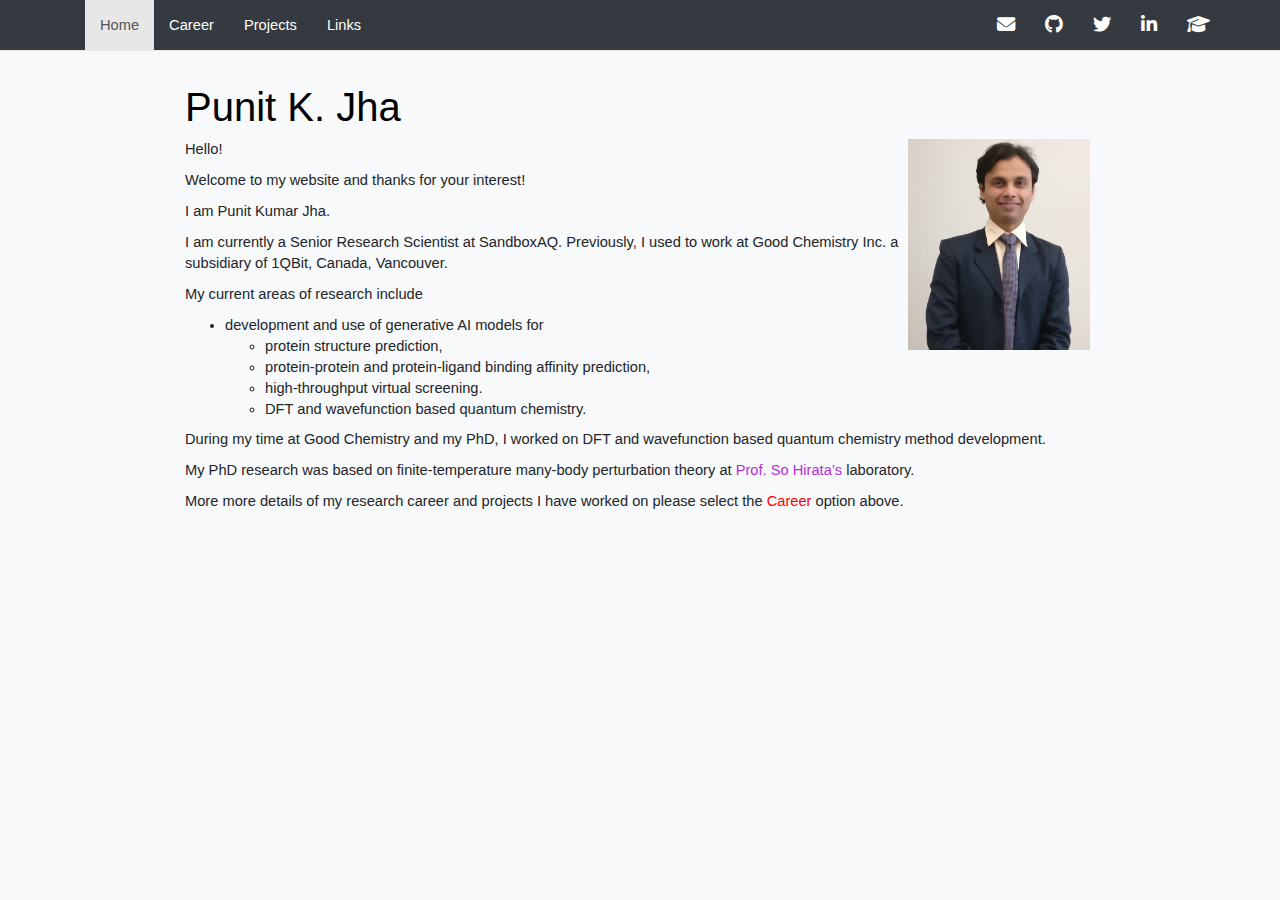
==== commit b352a906: "new changes" ====
--- a/docs/index.html
+++ b/docs/index.html
@@ -1,397 +1,387 @@
-<!DOCTYPE html>
-
-<html>
-
-<head>
-
-<meta charset="utf-8" />
-<meta name="generator" content="pandoc" />
-<meta http-equiv="X-UA-Compatible" content="IE=EDGE" />
-
-
-
-
-<title>Punit K. Jha</title>
-
-<script src="site_libs/jquery-1.11.3/jquery.min.js"></script>
-<meta name="viewport" content="width=device-width, initial-scale=1" />
-<link href="site_libs/bootstrap-3.3.5/css/cosmo.min.css" rel="stylesheet" />
-<script src="site_libs/bootstrap-3.3.5/js/bootstrap.min.js"></script>
-<script src="site_libs/bootstrap-3.3.5/shim/html5shiv.min.js"></script>
-<script src="site_libs/bootstrap-3.3.5/shim/respond.min.js"></script>
-<script src="site_libs/navigation-1.1/tabsets.js"></script>
-<link href="site_libs/highlightjs-9.12.0/textmate.css" rel="stylesheet" />
-<script src="site_libs/highlightjs-9.12.0/highlight.js"></script>
-<link href="site_libs/font-awesome-5.1.0/css/all.css" rel="stylesheet" />
-<link href="site_libs/font-awesome-5.1.0/css/v4-shims.css" rel="stylesheet" />
-
-<style type="text/css">code{white-space: pre;}</style>
-<style type="text/css">
-  pre:not([class]) {
-    background-color: white;
-  }
-</style>
-<script type="text/javascript">
-if (window.hljs) {
-  hljs.configure({languages: []});
-  hljs.initHighlightingOnLoad();
-  if (document.readyState && document.readyState === "complete") {
-    window.setTimeout(function() { hljs.initHighlighting(); }, 0);
-  }
-}
-</script>
-
-
-
-<style type="text/css">
-h1 {
-  font-size: 34px;
-}
-h1.title {
-  font-size: 38px;
-}
-h2 {
-  font-size: 30px;
-}
-h3 {
-  font-size: 24px;
-}
-h4 {
-  font-size: 18px;
-}
-h5 {
-  font-size: 16px;
-}
-h6 {
-  font-size: 12px;
-}
-.table th:not([align]) {
-  text-align: left;
-}
-</style>
-
-
-
-
-<style type = "text/css">
-.main-container {
-  max-width: 940px;
-  margin-left: auto;
-  margin-right: auto;
-}
-code {
-  color: inherit;
-  background-color: rgba(0, 0, 0, 0.04);
-}
-img {
-  max-width:100%;
-}
-.tabbed-pane {
-  padding-top: 12px;
-}
-.html-widget {
-  margin-bottom: 20px;
-}
-button.code-folding-btn:focus {
-  outline: none;
-}
-summary {
-  display: list-item;
-}
-</style>
-
-
-<style type="text/css">
-/* padding for bootstrap navbar */
-body {
-  padding-top: 51px;
-  padding-bottom: 40px;
-}
-/* offset scroll position for anchor links (for fixed navbar)  */
-.section h1 {
-  padding-top: 56px;
-  margin-top: -56px;
-}
-.section h2 {
-  padding-top: 56px;
-  margin-top: -56px;
-}
-.section h3 {
-  padding-top: 56px;
-  margin-top: -56px;
-}
-.section h4 {
-  padding-top: 56px;
-  margin-top: -56px;
-}
-.section h5 {
-  padding-top: 56px;
-  margin-top: -56px;
-}
-.section h6 {
-  padding-top: 56px;
-  margin-top: -56px;
-}
-.dropdown-submenu {
-  position: relative;
-}
-.dropdown-submenu>.dropdown-menu {
-  top: 0;
-  left: 100%;
-  margin-top: -6px;
-  margin-left: -1px;
-  border-radius: 0 6px 6px 6px;
-}
-.dropdown-submenu:hover>.dropdown-menu {
-  display: block;
-}
-.dropdown-submenu>a:after {
-  display: block;
-  content: " ";
-  float: right;
-  width: 0;
-  height: 0;
-  border-color: transparent;
-  border-style: solid;
-  border-width: 5px 0 5px 5px;
-  border-left-color: #cccccc;
-  margin-top: 5px;
-  margin-right: -10px;
-}
-.dropdown-submenu:hover>a:after {
-  border-left-color: #ffffff;
-}
-.dropdown-submenu.pull-left {
-  float: none;
-}
-.dropdown-submenu.pull-left>.dropdown-menu {
-  left: -100%;
-  margin-left: 10px;
-  border-radius: 6px 0 6px 6px;
-}
-</style>
-
-<script>
-// manage active state of menu based on current page
-$(document).ready(function () {
-  // active menu anchor
-  href = window.location.pathname
-  href = href.substr(href.lastIndexOf('/') + 1)
-  if (href === "")
-    href = "index.html";
-  var menuAnchor = $('a[href="' + href + '"]');
-
-  // mark it active
-  menuAnchor.parent().addClass('active');
-
-  // if it's got a parent navbar menu mark it active as well
-  menuAnchor.closest('li.dropdown').addClass('active');
-});
-</script>
-
-<!-- tabsets -->
-
-<style type="text/css">
-.tabset-dropdown > .nav-tabs {
-  display: inline-table;
-  max-height: 500px;
-  min-height: 44px;
-  overflow-y: auto;
-  background: white;
-  border: 1px solid #ddd;
-  border-radius: 4px;
-}
-
-.tabset-dropdown > .nav-tabs > li.active:before {
-  content: "";
-  font-family: 'Glyphicons Halflings';
-  display: inline-block;
-  padding: 10px;
-  border-right: 1px solid #ddd;
-}
-
-.tabset-dropdown > .nav-tabs.nav-tabs-open > li.active:before {
-  content: "&#xe258;";
-  border: none;
-}
-
-.tabset-dropdown > .nav-tabs.nav-tabs-open:before {
-  content: "";
-  font-family: 'Glyphicons Halflings';
-  display: inline-block;
-  padding: 10px;
-  border-right: 1px solid #ddd;
-}
-
-.tabset-dropdown > .nav-tabs > li.active {
-  display: block;
-}
-
-.tabset-dropdown > .nav-tabs > li > a,
-.tabset-dropdown > .nav-tabs > li > a:focus,
-.tabset-dropdown > .nav-tabs > li > a:hover {
-  border: none;
-  display: inline-block;
-  border-radius: 4px;
-  background-color: transparent;
-}
-
-.tabset-dropdown > .nav-tabs.nav-tabs-open > li {
-  display: block;
-  float: none;
-}
-
-.tabset-dropdown > .nav-tabs > li {
-  display: none;
-}
-</style>
-
-<!-- code folding -->
-
-
-
-
-</head>
-
-<body>
-
-
-<div class="container-fluid main-container">
-
-
-
-
-<div class="navbar navbar-default  navbar-fixed-top" role="navigation">
-  <div class="container">
-    <div class="navbar-header">
-      <button type="button" class="navbar-toggle collapsed" data-toggle="collapse" data-target="#navbar">
-        <span class="icon-bar"></span>
-        <span class="icon-bar"></span>
-        <span class="icon-bar"></span>
-      </button>
-      <a class="navbar-brand" href="index.html"></a>
-    </div>
-    <div id="navbar" class="navbar-collapse collapse">
-      <ul class="nav navbar-nav">
-        <li>
-  <a href="index.html">Home</a>
-</li>
-<li>
-  <a href="about.html">Career</a>
-</li>
-<li>
-  <a href="projects.html">Projects</a>
-</li>
-<li>
-  <a href="resources.html">Links</a>
-</li>
-      </ul>
-      <ul class="nav navbar-nav navbar-right">
-        <li>
-  <a href="contact.html">
-    <span class="fa fa-envelope fa-lg"></span>
-     
-  </a>
-</li>
-<li>
-  <a href="https://github.com/punitjha">
-    <span class="fa fa-github fa-lg"></span>
-     
-  </a>
-</li>
-<li>
-  <a href="https://twitter.com/punit_chem?lang=en">
-    <span class="fa fa-twitter fa-lg"></span>
-     
-  </a>
-</li>
-<li>
-  <a href="https://www.linkedin.com/in/punit-kumar-jha-aa518886/">
-    <span class="fa fa-linkedin fa-lg"></span>
-     
-  </a>
-</li>
-<li>
-  <a href="https://scholar.google.com/citations?user=XmN4PKgAAAAJ&amp;hl=en">
-    <span class="fa fa-graduation-cap fa-lg"></span>
-     
-  </a>
-</li>
-      </ul>
-    </div><!--/.nav-collapse -->
-  </div><!--/.container -->
-</div><!--/.navbar -->
-
-<div class="fluid-row" id="header">
-
-
-
-<h1 class="title toc-ignore">Punit K. Jha</h1>
-
-</div>
-
-
-<!-- ![](lol_me.jpg) -->
-<p><img src="passport_size.jpg" style="width:20%; margin-right: 5px" align="right"> </p>
-<p>Welcome to my website! Thanks for your interest. I am a fifth-year Ph.D. candidate in the Department of Chemistry at the <a href="https://chemistry.illinois.edu/">Univeristy of Illinois at Urbana-Champaign</a>. I work in theoretical and computational chemistry. My reserach is based on finite-temperature many-body perturbation theory at <a href="http://faculty.scs.illinois.edu/hirata/members.html">Prof. So Hirata’s</a> laboratory. I have successfully published <a href="https://scholar.google.com/citations?user=XmN4PKgAAAAJ&amp;hl=en">four reserach publications</a> so far, and currently work on using machine learning and deep learning methods to try to solve problems in chemistry. I am also looking for jobs in industry and postdoctoral postitions in academia.</p>
-<div id="quick-intro" class="section level3">
-<h3>Quick Intro</h3>
-<ul>
-<li>Ph.D. in Chemistry, University of Illinois at Urbana-Champaign (Expected August 2021)</li>
-<li>Integrated M. Sc., National Institute of Science Education and Research, Bhubaneswar, India (May 2016)</li>
-<li>Hobbies - reading, climbing, bouldering, cooking</li>
-<li>Languages- English, Hindi, Odiya, Maithili</li>
-</ul>
-</div>
-<div id="resumeshort-cv" class="section level3">
-<h3>Resume/Short CV</h3>
-<p>A short CV is attached <a href="https://drive.google.com/file/d/1c7XvyByIYHKudD7lvY1sppcg_X3SsrqU/view?usp=sharing">here</a>.</p>
-</div>
-
-
-
-
-</div>
-
-<script>
-
-// add bootstrap table styles to pandoc tables
-function bootstrapStylePandocTables() {
-  $('tr.header').parent('thead').parent('table').addClass('table table-condensed');
-}
-$(document).ready(function () {
-  bootstrapStylePandocTables();
-});
-
-
-</script>
-
-<!-- tabsets -->
-
-<script>
-$(document).ready(function () {
-  window.buildTabsets("TOC");
-});
-
-$(document).ready(function () {
-  $('.tabset-dropdown > .nav-tabs > li').click(function () {
-    $(this).parent().toggleClass('nav-tabs-open')
-  });
-});
-</script>
-
-<!-- code folding -->
-
-
-<!-- dynamically load mathjax for compatibility with self-contained -->
-<script>
-  (function () {
-    var script = document.createElement("script");
-    script.type = "text/javascript";
-    script.src  = "https://mathjax.rstudio.com/latest/MathJax.js?config=TeX-AMS-MML_HTMLorMML";
-    document.getElementsByTagName("head")[0].appendChild(script);
-  })();
-</script>
-
-</body>
-</html>
+<!DOCTYPE html>
+
+<html>
+
+<head>
+
+<meta charset="utf-8" />
+<meta name="generator" content="pandoc" />
+<meta http-equiv="X-UA-Compatible" content="IE=EDGE" />
+
+
+
+
+<title>Punit K. Jha</title>
+
+<script src="site_libs/header-attrs-2.29/header-attrs.js"></script>
+<script src="site_libs/jquery-3.6.0/jquery-3.6.0.min.js"></script>
+<meta name="viewport" content="width=device-width, initial-scale=1" />
+<link href="site_libs/bootstrap-3.3.5/css/bootstrap.min.css" rel="stylesheet" />
+<script src="site_libs/bootstrap-3.3.5/js/bootstrap.min.js"></script>
+<script src="site_libs/bootstrap-3.3.5/shim/html5shiv.min.js"></script>
+<script src="site_libs/bootstrap-3.3.5/shim/respond.min.js"></script>
+<style>h1 {font-size: 34px;}
+       h1.title {font-size: 38px;}
+       h2 {font-size: 30px;}
+       h3 {font-size: 24px;}
+       h4 {font-size: 18px;}
+       h5 {font-size: 16px;}
+       h6 {font-size: 12px;}
+       code {color: inherit; background-color: rgba(0, 0, 0, 0.04);}
+       pre:not([class]) { background-color: white }</style>
+<script src="site_libs/navigation-1.1/tabsets.js"></script>
+<link href="site_libs/highlightjs-9.12.0/textmate.css" rel="stylesheet" />
+<script src="site_libs/highlightjs-9.12.0/highlight.js"></script>
+<link href="site_libs/font-awesome-6.4.2/css/all.min.css" rel="stylesheet" />
+<link href="site_libs/font-awesome-6.4.2/css/v4-shims.min.css" rel="stylesheet" />
+
+<style type="text/css">
+  code{white-space: pre-wrap;}
+  span.smallcaps{font-variant: small-caps;}
+  span.underline{text-decoration: underline;}
+  div.column{display: inline-block; vertical-align: top; width: 50%;}
+  div.hanging-indent{margin-left: 1.5em; text-indent: -1.5em;}
+  ul.task-list{list-style: none;}
+    </style>
+
+<style type="text/css">code{white-space: pre;}</style>
+<script type="text/javascript">
+if (window.hljs) {
+  hljs.configure({languages: []});
+  hljs.initHighlightingOnLoad();
+  if (document.readyState && document.readyState === "complete") {
+    window.setTimeout(function() { hljs.initHighlighting(); }, 0);
+  }
+}
+</script>
+
+
+
+
+
+
+<link rel="stylesheet" href="style.css" type="text/css" />
+
+
+
+<style type = "text/css">
+.main-container {
+  max-width: 940px;
+  margin-left: auto;
+  margin-right: auto;
+}
+img {
+  max-width:100%;
+}
+.tabbed-pane {
+  padding-top: 12px;
+}
+.html-widget {
+  margin-bottom: 20px;
+}
+button.code-folding-btn:focus {
+  outline: none;
+}
+summary {
+  display: list-item;
+}
+details > summary > p:only-child {
+  display: inline;
+}
+pre code {
+  padding: 0;
+}
+</style>
+
+
+<style type="text/css">
+.dropdown-submenu {
+  position: relative;
+}
+.dropdown-submenu>.dropdown-menu {
+  top: 0;
+  left: 100%;
+  margin-top: -6px;
+  margin-left: -1px;
+  border-radius: 0 6px 6px 6px;
+}
+.dropdown-submenu:hover>.dropdown-menu {
+  display: block;
+}
+.dropdown-submenu>a:after {
+  display: block;
+  content: " ";
+  float: right;
+  width: 0;
+  height: 0;
+  border-color: transparent;
+  border-style: solid;
+  border-width: 5px 0 5px 5px;
+  border-left-color: #cccccc;
+  margin-top: 5px;
+  margin-right: -10px;
+}
+.dropdown-submenu:hover>a:after {
+  border-left-color: #adb5bd;
+}
+.dropdown-submenu.pull-left {
+  float: none;
+}
+.dropdown-submenu.pull-left>.dropdown-menu {
+  left: -100%;
+  margin-left: 10px;
+  border-radius: 6px 0 6px 6px;
+}
+</style>
+
+<script type="text/javascript">
+// manage active state of menu based on current page
+$(document).ready(function () {
+  // active menu anchor
+  href = window.location.pathname
+  href = href.substr(href.lastIndexOf('/') + 1)
+  if (href === "")
+    href = "index.html";
+  var menuAnchor = $('a[href="' + href + '"]');
+
+  // mark the anchor link active (and if it's in a dropdown, also mark that active)
+  var dropdown = menuAnchor.closest('li.dropdown');
+  if (window.bootstrap) { // Bootstrap 4+
+    menuAnchor.addClass('active');
+    dropdown.find('> .dropdown-toggle').addClass('active');
+  } else { // Bootstrap 3
+    menuAnchor.parent().addClass('active');
+    dropdown.addClass('active');
+  }
+
+  // Navbar adjustments
+  var navHeight = $(".navbar").first().height() + 15;
+  var style = document.createElement('style');
+  var pt = "padding-top: " + navHeight + "px; ";
+  var mt = "margin-top: -" + navHeight + "px; ";
+  var css = "";
+  // offset scroll position for anchor links (for fixed navbar)
+  for (var i = 1; i <= 6; i++) {
+    css += ".section h" + i + "{ " + pt + mt + "}\n";
+  }
+  style.innerHTML = "body {" + pt + "padding-bottom: 40px; }\n" + css;
+  document.head.appendChild(style);
+});
+</script>
+
+<!-- tabsets -->
+
+<style type="text/css">
+.tabset-dropdown > .nav-tabs {
+  display: inline-table;
+  max-height: 500px;
+  min-height: 44px;
+  overflow-y: auto;
+  border: 1px solid #ddd;
+  border-radius: 4px;
+}
+
+.tabset-dropdown > .nav-tabs > li.active:before, .tabset-dropdown > .nav-tabs.nav-tabs-open:before {
+  content: "\e259";
+  font-family: 'Glyphicons Halflings';
+  display: inline-block;
+  padding: 10px;
+  border-right: 1px solid #ddd;
+}
+
+.tabset-dropdown > .nav-tabs.nav-tabs-open > li.active:before {
+  content: "\e258";
+  font-family: 'Glyphicons Halflings';
+  border: none;
+}
+
+.tabset-dropdown > .nav-tabs > li.active {
+  display: block;
+}
+
+.tabset-dropdown > .nav-tabs > li > a,
+.tabset-dropdown > .nav-tabs > li > a:focus,
+.tabset-dropdown > .nav-tabs > li > a:hover {
+  border: none;
+  display: inline-block;
+  border-radius: 4px;
+  background-color: transparent;
+}
+
+.tabset-dropdown > .nav-tabs.nav-tabs-open > li {
+  display: block;
+  float: none;
+}
+
+.tabset-dropdown > .nav-tabs > li {
+  display: none;
+}
+</style>
+
+<!-- code folding -->
+
+
+
+
+</head>
+
+<body>
+
+
+<div class="container-fluid main-container">
+
+
+
+
+<div class="navbar navbar-default  navbar-fixed-top" role="navigation">
+  <div class="container">
+    <div class="navbar-header">
+      <button type="button" class="navbar-toggle collapsed" data-toggle="collapse" data-bs-toggle="collapse" data-target="#navbar" data-bs-target="#navbar">
+        <span class="icon-bar"></span>
+        <span class="icon-bar"></span>
+        <span class="icon-bar"></span>
+      </button>
+      <a class="navbar-brand" href="index.html"></a>
+    </div>
+    <div id="navbar" class="navbar-collapse collapse">
+      <ul class="nav navbar-nav">
+        <li>
+  <a href="index.html">Home</a>
+</li>
+<li>
+  <a href="about.html">Career</a>
+</li>
+<li>
+  <a href="projects.html">Projects</a>
+</li>
+<li>
+  <a href="resources.html">Links</a>
+</li>
+      </ul>
+      <ul class="nav navbar-nav navbar-right">
+        <li>
+  <a href="mailto:punitjha111@gmail.com">
+    <span class="fa fa-envelope fa-lg"></span>
+     
+  </a>
+</li>
+<li>
+  <a href="https://github.com/punitjha">
+    <span class="fa fa-github fa-lg"></span>
+     
+  </a>
+</li>
+<li>
+  <a href="https://twitter.com/punit_chem?lang=en">
+    <span class="fa fa-twitter fa-lg"></span>
+     
+  </a>
+</li>
+<li>
+  <a href="https://www.linkedin.com/in/punit-kumar-jha-aa518886/">
+    <span class="fa fa-linkedin fa-lg"></span>
+     
+  </a>
+</li>
+<li>
+  <a href="https://scholar.google.com/citations?user=XmN4PKgAAAAJ&amp;hl=en">
+    <span class="fa fa-graduation-cap fa-lg"></span>
+     
+  </a>
+</li>
+      </ul>
+    </div><!--/.nav-collapse -->
+  </div><!--/.container -->
+</div><!--/.navbar -->
+
+<div id="header">
+
+
+
+<h1 class="title toc-ignore">Punit K. Jha</h1>
+
+</div>
+
+
+<!-- ![](lol_me.jpg) -->
+<p><img src="passport_size.jpg" style="width:20%; margin-right: 5px" align="right">
+</p>
+<p>Hello!</p>
+<p>Welcome to my website and thanks for your interest!</p>
+<p>I am Punit Kumar Jha.</p>
+<p>I am currently a Senior Research Scientist at SandboxAQ. Previously,
+I used to work at Good Chemistry Inc. a subsidiary of 1QBit, Canada,
+Vancouver.</p>
+<p>My current areas of research include</p>
+<ul>
+<li>development and use of generative AI models for
+<ul>
+<li>protein structure prediction,</li>
+<li>protein-protein and protein-ligand binding affinity prediction,</li>
+<li>high-throughput virtual screening.</li>
+<li>DFT and wavefunction based quantum chemistry.</li>
+</ul></li>
+</ul>
+<p>During my time at Good Chemistry and my PhD, I worked on DFT and
+wavefunction based quantum chemistry method development.</p>
+<p>My PhD research was based on finite-temperature many-body
+perturbation theory at <a
+href="http://faculty.scs.illinois.edu/hirata/members.html">Prof. So
+Hirata’s</a> laboratory.</p>
+<p>More more details of my research career and projects I have worked on
+please select the <span style="color: red;">Career</span> option
+above.</p>
+<!-- I have successfully published [four reserach publications](https://scholar.google.com/citations?user=XmN4PKgAAAAJ&hl=en) so far, and currently work on using machine learning and deep learning methods to try to solve problems in chemistry. I am also looking for jobs in industry and postdoctoral positions in academia. -->
+<!-- ### Research Interests -->
+<!-- - Ph.D. in Chemistry, University of Illinois at Urbana-Champaign ( June, 2021) -->
+<!-- - Integrated M. Sc., National Institute of Science Education and Research, Bhubaneswar, India (May 2016) -->
+<!-- - Hobbies - reading, climbing, bouldering, cooking -->
+<!-- - Languages- English, Hindi, Odiya, Maithili -->
+
+
+
+
+</div>
+
+<script>
+
+// add bootstrap table styles to pandoc tables
+function bootstrapStylePandocTables() {
+  $('tr.odd').parent('tbody').parent('table').addClass('table table-condensed');
+}
+$(document).ready(function () {
+  bootstrapStylePandocTables();
+});
+
+
+</script>
+
+<!-- tabsets -->
+
+<script>
+$(document).ready(function () {
+  window.buildTabsets("TOC");
+});
+
+$(document).ready(function () {
+  $('.tabset-dropdown > .nav-tabs > li').click(function () {
+    $(this).parent().toggleClass('nav-tabs-open');
+  });
+});
+</script>
+
+<!-- code folding -->
+
+
+<!-- dynamically load mathjax for compatibility with self-contained -->
+<script>
+  (function () {
+    var script = document.createElement("script");
+    script.type = "text/javascript";
+    script.src  = "https://mathjax.rstudio.com/latest/MathJax.js?config=TeX-AMS-MML_HTMLorMML";
+    document.getElementsByTagName("head")[0].appendChild(script);
+  })();
+</script>
+
+</body>
+</html>
--- a/docs/site_libs/font-awesome-6.4.2/css/all.min.css
+++ b/docs/site_libs/font-awesome-6.4.2/css/all.min.css
@@ -0,0 +1,9 @@
+/*!
+ * Font Awesome Free 6.4.2 by @fontawesome - https://fontawesome.com
+ * License - https://fontawesome.com/license/free (Icons: CC BY 4.0, Fonts: SIL OFL 1.1, Code: MIT License)
+ * Copyright 2023 Fonticons, Inc.
+ */
+.fa{font-family:var(--fa-style-family,"Font Awesome 6 Free");font-weight:var(--fa-style,900)}.fa,.fa-brands,.fa-classic,.fa-regular,.fa-sharp,.fa-solid,.fab,.far,.fas{-moz-osx-font-smoothing:grayscale;-webkit-font-smoothing:antialiased;display:var(--fa-display,inline-block);font-style:normal;font-variant:normal;line-height:1;text-rendering:auto}.fa-classic,.fa-regular,.fa-solid,.far,.fas{font-family:"Font Awesome 6 Free"}.fa-brands,.fab{font-family:"Font Awesome 6 Brands"}.fa-1x{font-size:1em}.fa-2x{font-size:2em}.fa-3x{font-size:3em}.fa-4x{font-size:4em}.fa-5x{font-size:5em}.fa-6x{font-size:6em}.fa-7x{font-size:7em}.fa-8x{font-size:8em}.fa-9x{font-size:9em}.fa-10x{font-size:10em}.fa-2xs{font-size:.625em;line-height:.1em;vertical-align:.225em}.fa-xs{font-size:.75em;line-height:.08333em;vertical-align:.125em}.fa-sm{font-size:.875em;line-height:.07143em;vertical-align:.05357em}.fa-lg{font-size:1.25em;line-height:.05em;vertical-align:-.075em}.fa-xl{font-size:1.5em;line-height:.04167em;vertical-align:-.125em}.fa-2xl{font-size:2em;line-height:.03125em;vertical-align:-.1875em}.fa-fw{text-align:center;width:1.25em}.fa-ul{list-style-type:none;margin-left:var(--fa-li-margin,2.5em);padding-left:0}.fa-ul>li{position:relative}.fa-li{left:calc(var(--fa-li-width, 2em)*-1);position:absolute;text-align:center;width:var(--fa-li-width,2em);line-height:inherit}.fa-border{border-radius:var(--fa-border-radius,.1em);border:var(--fa-border-width,.08em) var(--fa-border-style,solid) var(--fa-border-color,#eee);padding:var(--fa-border-padding,.2em .25em .15em)}.fa-pull-left{float:left;margin-right:var(--fa-pull-margin,.3em)}.fa-pull-right{float:right;margin-left:var(--fa-pull-margin,.3em)}.fa-beat{-webkit-animation-name:fa-beat;animation-name:fa-beat;-webkit-animation-delay:var(--fa-animation-delay,0s);animation-delay:var(--fa-animation-delay,0s);-webkit-animation-direction:var(--fa-animation-direction,normal);animation-direction:var(--fa-animation-direction,normal);-webkit-animation-duration:var(--fa-animation-duration,1s);animation-duration:var(--fa-animation-duration,1s);-webkit-animation-iteration-count:var(--fa-animation-iteration-count,infinite);animation-iteration-count:var(--fa-animation-iteration-count,infinite);-webkit-animation-timing-function:var(--fa-animation-timing,ease-in-out);animation-timing-function:var(--fa-animation-timing,ease-in-out)}.fa-bounce{-webkit-animation-name:fa-bounce;animation-name:fa-bounce;-webkit-animation-delay:var(--fa-animation-delay,0s);animation-delay:var(--fa-animation-delay,0s);-webkit-animation-direction:var(--fa-animation-direction,normal);animation-direction:var(--fa-animation-direction,normal);-webkit-animation-duration:var(--fa-animation-duration,1s);animation-duration:var(--fa-animation-duration,1s);-webkit-animation-iteration-count:var(--fa-animation-iteration-count,infinite);animation-iteration-count:var(--fa-animation-iteration-count,infinite);-webkit-animation-timing-function:var(--fa-animation-timing,cubic-bezier(.28,.84,.42,1));animation-timing-function:var(--fa-animation-timing,cubic-bezier(.28,.84,.42,1))}.fa-fade{-webkit-animation-name:fa-fade;animation-name:fa-fade;-webkit-animation-iteration-count:var(--fa-animation-iteration-count,infinite);animation-iteration-count:var(--fa-animation-iteration-count,infinite);-webkit-animation-timing-function:var(--fa-animation-timing,cubic-bezier(.4,0,.6,1));animation-timing-function:var(--fa-animation-timing,cubic-bezier(.4,0,.6,1))}.fa-beat-fade,.fa-fade{-webkit-animation-delay:var(--fa-animation-delay,0s);animation-delay:var(--fa-animation-delay,0s);-webkit-animation-direction:var(--fa-animation-direction,normal);animation-direction:var(--fa-animation-direction,normal);-webkit-animation-duration:var(--fa-animation-duration,1s);animation-duration:var(--fa-animation-duration,1s)}.fa-beat-fade{-webkit-animation-name:fa-beat-fade;animation-name:fa-beat-fade;-webkit-animation-iteration-count:var(--fa-animation-iteration-count,infinite);animation-iteration-count:var(--fa-animation-iteration-count,infinite);-webkit-animation-timing-function:var(--fa-animation-timing,cubic-bezier(.4,0,.6,1));animation-timing-function:var(--fa-animation-timing,cubic-bezier(.4,0,.6,1))}.fa-flip{-webkit-animation-name:fa-flip;animation-name:fa-flip;-webkit-animation-delay:var(--fa-animation-delay,0s);animation-delay:var(--fa-animation-delay,0s);-webkit-animation-direction:var(--fa-animation-direction,normal);animation-direction:var(--fa-animation-direction,normal);-webkit-animation-duration:var(--fa-animation-duration,1s);animation-duration:var(--fa-animation-duration,1s);-webkit-animation-iteration-count:var(--fa-animation-iteration-count,infinite);animation-iteration-count:var(--fa-animation-iteration-count,infinite);-webkit-animation-timing-function:var(--fa-animation-timing,ease-in-out);animation-timing-function:var(--fa-animation-timing,ease-in-out)}.fa-shake{-webkit-animation-name:fa-shake;animation-name:fa-shake;-webkit-animation-duration:var(--fa-animation-duration,1s);animation-duration:var(--fa-animation-duration,1s);-webkit-animation-iteration-count:var(--fa-animation-iteration-count,infinite);animation-iteration-count:var(--fa-animation-iteration-count,infinite);-webkit-animation-timing-function:var(--fa-animation-timing,linear);animation-timing-function:var(--fa-animation-timing,linear)}.fa-shake,.fa-spin{-webkit-animation-delay:var(--fa-animation-delay,0s);animation-delay:var(--fa-animation-delay,0s);-webkit-animation-direction:var(--fa-animation-direction,normal);animation-direction:var(--fa-animation-direction,normal)}.fa-spin{-webkit-animation-name:fa-spin;animation-name:fa-spin;-webkit-animation-duration:var(--fa-animation-duration,2s);animation-duration:var(--fa-animation-duration,2s);-webkit-animation-iteration-count:var(--fa-animation-iteration-count,infinite);animation-iteration-count:var(--fa-animation-iteration-count,infinite);-webkit-animation-timing-function:var(--fa-animation-timing,linear);animation-timing-function:var(--fa-animation-timing,linear)}.fa-spin-reverse{--fa-animation-direction:reverse}.fa-pulse,.fa-spin-pulse{-webkit-animation-name:fa-spin;animation-name:fa-spin;-webkit-animation-direction:var(--fa-animation-direction,normal);animation-direction:var(--fa-animation-direction,normal);-webkit-animation-duration:var(--fa-animation-duration,1s);animation-duration:var(--fa-animation-duration,1s);-webkit-animation-iteration-count:var(--fa-animation-iteration-count,infinite);animation-iteration-count:var(--fa-animation-iteration-count,infinite);-webkit-animation-timing-function:var(--fa-animation-timing,steps(8));animation-timing-function:var(--fa-animation-timing,steps(8))}@media (prefers-reduced-motion:reduce){.fa-beat,.fa-beat-fade,.fa-bounce,.fa-fade,.fa-flip,.fa-pulse,.fa-shake,.fa-spin,.fa-spin-pulse{-webkit-animation-delay:-1ms;animation-delay:-1ms;-webkit-animation-duration:1ms;animation-duration:1ms;-webkit-animation-iteration-count:1;animation-iteration-count:1;-webkit-transition-delay:0s;transition-delay:0s;-webkit-transition-duration:0s;transition-duration:0s}}@-webkit-keyframes fa-beat{0%,90%{-webkit-transform:scale(1);transform:scale(1)}45%{-webkit-transform:scale(var(--fa-beat-scale,1.25));transform:scale(var(--fa-beat-scale,1.25))}}@keyframes fa-beat{0%,90%{-webkit-transform:scale(1);transform:scale(1)}45%{-webkit-transform:scale(var(--fa-beat-scale,1.25));transform:scale(var(--fa-beat-scale,1.25))}}@-webkit-keyframes fa-bounce{0%{-webkit-transform:scale(1) translateY(0);transform:scale(1) translateY(0)}10%{-webkit-transform:scale(var(--fa-bounce-start-scale-x,1.1),var(--fa-bounce-start-scale-y,.9)) translateY(0);transform:scale(var(--fa-bounce-start-scale-x,1.1),var(--fa-bounce-start-scale-y,.9)) translateY(0)}30%{-webkit-transform:scale(var(--fa-bounce-jump-scale-x,.9),var(--fa-bounce-jump-scale-y,1.1)) translateY(var(--fa-bounce-height,-.5em));transform:scale(var(--fa-bounce-jump-scale-x,.9),var(--fa-bounce-jump-scale-y,1.1)) translateY(var(--fa-bounce-height,-.5em))}50%{-webkit-transform:scale(var(--fa-bounce-land-scale-x,1.05),var(--fa-bounce-land-scale-y,.95)) translateY(0);transform:scale(var(--fa-bounce-land-scale-x,1.05),var(--fa-bounce-land-scale-y,.95)) translateY(0)}57%{-webkit-transform:scale(1) translateY(var(--fa-bounce-rebound,-.125em));transform:scale(1) translateY(var(--fa-bounce-rebound,-.125em))}64%{-webkit-transform:scale(1) translateY(0);transform:scale(1) translateY(0)}to{-webkit-transform:scale(1) translateY(0);transform:scale(1) translateY(0)}}@keyframes fa-bounce{0%{-webkit-transform:scale(1) translateY(0);transform:scale(1) translateY(0)}10%{-webkit-transform:scale(var(--fa-bounce-start-scale-x,1.1),var(--fa-bounce-start-scale-y,.9)) translateY(0);transform:scale(var(--fa-bounce-start-scale-x,1.1),var(--fa-bounce-start-scale-y,.9)) translateY(0)}30%{-webkit-transform:scale(var(--fa-bounce-jump-scale-x,.9),var(--fa-bounce-jump-scale-y,1.1)) translateY(var(--fa-bounce-height,-.5em));transform:scale(var(--fa-bounce-jump-scale-x,.9),var(--fa-bounce-jump-scale-y,1.1)) translateY(var(--fa-bounce-height,-.5em))}50%{-webkit-transform:scale(var(--fa-bounce-land-scale-x,1.05),var(--fa-bounce-land-scale-y,.95)) translateY(0);transform:scale(var(--fa-bounce-land-scale-x,1.05),var(--fa-bounce-land-scale-y,.95)) translateY(0)}57%{-webkit-transform:scale(1) translateY(var(--fa-bounce-rebound,-.125em));transform:scale(1) translateY(var(--fa-bounce-rebound,-.125em))}64%{-webkit-transform:scale(1) translateY(0);transform:scale(1) translateY(0)}to{-webkit-transform:scale(1) translateY(0);transform:scale(1) translateY(0)}}@-webkit-keyframes fa-fade{50%{opacity:var(--fa-fade-opacity,.4)}}@keyframes fa-fade{50%{opacity:var(--fa-fade-opacity,.4)}}@-webkit-keyframes fa-beat-fade{0%,to{opacity:var(--fa-beat-fade-opacity,.4);-webkit-transform:scale(1);transform:scale(1)}50%{opacity:1;-webkit-transform:scale(var(--fa-beat-fade-scale,1.125));transform:scale(var(--fa-beat-fade-scale,1.125))}}@keyframes fa-beat-fade{0%,to{opacity:var(--fa-beat-fade-opacity,.4);-webkit-transform:scale(1);transform:scale(1)}50%{opacity:1;-webkit-transform:scale(var(--fa-beat-fade-scale,1.125));transform:scale(var(--fa-beat-fade-scale,1.125))}}@-webkit-keyframes fa-flip{50%{-webkit-transform:rotate3d(var(--fa-flip-x,0),var(--fa-flip-y,1),var(--fa-flip-z,0),var(--fa-flip-angle,-180deg));transform:rotate3d(var(--fa-flip-x,0),var(--fa-flip-y,1),var(--fa-flip-z,0),var(--fa-flip-angle,-180deg))}}@keyframes fa-flip{50%{-webkit-transform:rotate3d(var(--fa-flip-x,0),var(--fa-flip-y,1),var(--fa-flip-z,0),var(--fa-flip-angle,-180deg));transform:rotate3d(var(--fa-flip-x,0),var(--fa-flip-y,1),var(--fa-flip-z,0),var(--fa-flip-angle,-180deg))}}@-webkit-keyframes fa-shake{0%{-webkit-transform:rotate(-15deg);transform:rotate(-15deg)}4%{-webkit-transform:rotate(15deg);transform:rotate(15deg)}8%,24%{-webkit-transform:rotate(-18deg);transform:rotate(-18deg)}12%,28%{-webkit-transform:rotate(18deg);transform:rotate(18deg)}16%{-webkit-transform:rotate(-22deg);transform:rotate(-22deg)}20%{-webkit-transform:rotate(22deg);transform:rotate(22deg)}32%{-webkit-transform:rotate(-12deg);transform:rotate(-12deg)}36%{-webkit-transform:rotate(12deg);transform:rotate(12deg)}40%,to{-webkit-transform:rotate(0deg);transform:rotate(0deg)}}@keyframes fa-shake{0%{-webkit-transform:rotate(-15deg);transform:rotate(-15deg)}4%{-webkit-transform:rotate(15deg);transform:rotate(15deg)}8%,24%{-webkit-transform:rotate(-18deg);transform:rotate(-18deg)}12%,28%{-webkit-transform:rotate(18deg);transform:rotate(18deg)}16%{-webkit-transform:rotate(-22deg);transform:rotate(-22deg)}20%{-webkit-transform:rotate(22deg);transform:rotate(22deg)}32%{-webkit-transform:rotate(-12deg);transform:rotate(-12deg)}36%{-webkit-transform:rotate(12deg);transform:rotate(12deg)}40%,to{-webkit-transform:rotate(0deg);transform:rotate(0deg)}}@-webkit-keyframes fa-spin{0%{-webkit-transform:rotate(0deg);transform:rotate(0deg)}to{-webkit-transform:rotate(1turn);transform:rotate(1turn)}}@keyframes fa-spin{0%{-webkit-transform:rotate(0deg);transform:rotate(0deg)}to{-webkit-transform:rotate(1turn);transform:rotate(1turn)}}.fa-rotate-90{-webkit-transform:rotate(90deg);transform:rotate(90deg)}.fa-rotate-180{-webkit-transform:rotate(180deg);transform:rotate(180deg)}.fa-rotate-270{-webkit-transform:rotate(270deg);transform:rotate(270deg)}.fa-flip-horizontal{-webkit-transform:scaleX(-1);transform:scaleX(-1)}.fa-flip-vertical{-webkit-transform:scaleY(-1);transform:scaleY(-1)}.fa-flip-both,.fa-flip-horizontal.fa-flip-vertical{-webkit-transform:scale(-1);transform:scale(-1)}.fa-rotate-by{-webkit-transform:rotate(var(--fa-rotate-angle,none));transform:rotate(var(--fa-rotate-angle,none))}.fa-stack{display:inline-block;height:2em;line-height:2em;position:relative;vertical-align:middle;width:2.5em}.fa-stack-1x,.fa-stack-2x{left:0;position:absolute;text-align:center;width:100%;z-index:var(--fa-stack-z-index,auto)}.fa-stack-1x{line-height:inherit}.fa-stack-2x{font-size:2em}.fa-inverse{color:var(--fa-inverse,#fff)}
+
+.fa-0:before{content:"\30"}.fa-1:before{content:"\31"}.fa-2:before{content:"\32"}.fa-3:before{content:"\33"}.fa-4:before{content:"\34"}.fa-5:before{content:"\35"}.fa-6:before{content:"\36"}.fa-7:before{content:"\37"}.fa-8:before{content:"\38"}.fa-9:before{content:"\39"}.fa-fill-drip:before{content:"\f576"}.fa-arrows-to-circle:before{content:"\e4bd"}.fa-chevron-circle-right:before,.fa-circle-chevron-right:before{content:"\f138"}.fa-at:before{content:"\40"}.fa-trash-alt:before,.fa-trash-can:before{content:"\f2ed"}.fa-text-height:before{content:"\f034"}.fa-user-times:before,.fa-user-xmark:before{content:"\f235"}.fa-stethoscope:before{content:"\f0f1"}.fa-comment-alt:before,.fa-message:before{content:"\f27a"}.fa-info:before{content:"\f129"}.fa-compress-alt:before,.fa-down-left-and-up-right-to-center:before{content:"\f422"}.fa-explosion:before{content:"\e4e9"}.fa-file-alt:before,.fa-file-lines:before,.fa-file-text:before{content:"\f15c"}.fa-wave-square:before{content:"\f83e"}.fa-ring:before{content:"\f70b"}.fa-building-un:before{content:"\e4d9"}.fa-dice-three:before{content:"\f527"}.fa-calendar-alt:before,.fa-calendar-days:before{content:"\f073"}.fa-anchor-circle-check:before{content:"\e4aa"}.fa-building-circle-arrow-right:before{content:"\e4d1"}.fa-volleyball-ball:before,.fa-volleyball:before{content:"\f45f"}.fa-arrows-up-to-line:before{content:"\e4c2"}.fa-sort-desc:before,.fa-sort-down:before{content:"\f0dd"}.fa-circle-minus:before,.fa-minus-circle:before{content:"\f056"}.fa-door-open:before{content:"\f52b"}.fa-right-from-bracket:before,.fa-sign-out-alt:before{content:"\f2f5"}.fa-atom:before{content:"\f5d2"}.fa-soap:before{content:"\e06e"}.fa-heart-music-camera-bolt:before,.fa-icons:before{content:"\f86d"}.fa-microphone-alt-slash:before,.fa-microphone-lines-slash:before{content:"\f539"}.fa-bridge-circle-check:before{content:"\e4c9"}.fa-pump-medical:before{content:"\e06a"}.fa-fingerprint:before{content:"\f577"}.fa-hand-point-right:before{content:"\f0a4"}.fa-magnifying-glass-location:before,.fa-search-location:before{content:"\f689"}.fa-forward-step:before,.fa-step-forward:before{content:"\f051"}.fa-face-smile-beam:before,.fa-smile-beam:before{content:"\f5b8"}.fa-flag-checkered:before{content:"\f11e"}.fa-football-ball:before,.fa-football:before{content:"\f44e"}.fa-school-circle-exclamation:before{content:"\e56c"}.fa-crop:before{content:"\f125"}.fa-angle-double-down:before,.fa-angles-down:before{content:"\f103"}.fa-users-rectangle:before{content:"\e594"}.fa-people-roof:before{content:"\e537"}.fa-people-line:before{content:"\e534"}.fa-beer-mug-empty:before,.fa-beer:before{content:"\f0fc"}.fa-diagram-predecessor:before{content:"\e477"}.fa-arrow-up-long:before,.fa-long-arrow-up:before{content:"\f176"}.fa-burn:before,.fa-fire-flame-simple:before{content:"\f46a"}.fa-male:before,.fa-person:before{content:"\f183"}.fa-laptop:before{content:"\f109"}.fa-file-csv:before{content:"\f6dd"}.fa-menorah:before{content:"\f676"}.fa-truck-plane:before{content:"\e58f"}.fa-record-vinyl:before{content:"\f8d9"}.fa-face-grin-stars:before,.fa-grin-stars:before{content:"\f587"}.fa-bong:before{content:"\f55c"}.fa-pastafarianism:before,.fa-spaghetti-monster-flying:before{content:"\f67b"}.fa-arrow-down-up-across-line:before{content:"\e4af"}.fa-spoon:before,.fa-utensil-spoon:before{content:"\f2e5"}.fa-jar-wheat:before{content:"\e517"}.fa-envelopes-bulk:before,.fa-mail-bulk:before{content:"\f674"}.fa-file-circle-exclamation:before{content:"\e4eb"}.fa-circle-h:before,.fa-hospital-symbol:before{content:"\f47e"}.fa-pager:before{content:"\f815"}.fa-address-book:before,.fa-contact-book:before{content:"\f2b9"}.fa-strikethrough:before{content:"\f0cc"}.fa-k:before{content:"\4b"}.fa-landmark-flag:before{content:"\e51c"}.fa-pencil-alt:before,.fa-pencil:before{content:"\f303"}.fa-backward:before{content:"\f04a"}.fa-caret-right:before{content:"\f0da"}.fa-comments:before{content:"\f086"}.fa-file-clipboard:before,.fa-paste:before{content:"\f0ea"}.fa-code-pull-request:before{content:"\e13c"}.fa-clipboard-list:before{content:"\f46d"}.fa-truck-loading:before,.fa-truck-ramp-box:before{content:"\f4de"}.fa-user-check:before{content:"\f4fc"}.fa-vial-virus:before{content:"\e597"}.fa-sheet-plastic:before{content:"\e571"}.fa-blog:before{content:"\f781"}.fa-user-ninja:before{content:"\f504"}.fa-person-arrow-up-from-line:before{content:"\e539"}.fa-scroll-torah:before,.fa-torah:before{content:"\f6a0"}.fa-broom-ball:before,.fa-quidditch-broom-ball:before,.fa-quidditch:before{content:"\f458"}.fa-toggle-off:before{content:"\f204"}.fa-archive:before,.fa-box-archive:before{content:"\f187"}.fa-person-drowning:before{content:"\e545"}.fa-arrow-down-9-1:before,.fa-sort-numeric-desc:before,.fa-sort-numeric-down-alt:before{content:"\f886"}.fa-face-grin-tongue-squint:before,.fa-grin-tongue-squint:before{content:"\f58a"}.fa-spray-can:before{content:"\f5bd"}.fa-truck-monster:before{content:"\f63b"}.fa-w:before{content:"\57"}.fa-earth-africa:before,.fa-globe-africa:before{content:"\f57c"}.fa-rainbow:before{content:"\f75b"}.fa-circle-notch:before{content:"\f1ce"}.fa-tablet-alt:before,.fa-tablet-screen-button:before{content:"\f3fa"}.fa-paw:before{content:"\f1b0"}.fa-cloud:before{content:"\f0c2"}.fa-trowel-bricks:before{content:"\e58a"}.fa-face-flushed:before,.fa-flushed:before{content:"\f579"}.fa-hospital-user:before{content:"\f80d"}.fa-tent-arrow-left-right:before{content:"\e57f"}.fa-gavel:before,.fa-legal:before{content:"\f0e3"}.fa-binoculars:before{content:"\f1e5"}.fa-microphone-slash:before{content:"\f131"}.fa-box-tissue:before{content:"\e05b"}.fa-motorcycle:before{content:"\f21c"}.fa-bell-concierge:before,.fa-concierge-bell:before{content:"\f562"}.fa-pen-ruler:before,.fa-pencil-ruler:before{content:"\f5ae"}.fa-people-arrows-left-right:before,.fa-people-arrows:before{content:"\e068"}.fa-mars-and-venus-burst:before{content:"\e523"}.fa-caret-square-right:before,.fa-square-caret-right:before{content:"\f152"}.fa-cut:before,.fa-scissors:before{content:"\f0c4"}.fa-sun-plant-wilt:before{content:"\e57a"}.fa-toilets-portable:before{content:"\e584"}.fa-hockey-puck:before{content:"\f453"}.fa-table:before{content:"\f0ce"}.fa-magnifying-glass-arrow-right:before{content:"\e521"}.fa-digital-tachograph:before,.fa-tachograph-digital:before{content:"\f566"}.fa-users-slash:before{content:"\e073"}.fa-clover:before{content:"\e139"}.fa-mail-reply:before,.fa-reply:before{content:"\f3e5"}.fa-star-and-crescent:before{content:"\f699"}.fa-house-fire:before{content:"\e50c"}.fa-minus-square:before,.fa-square-minus:before{content:"\f146"}.fa-helicopter:before{content:"\f533"}.fa-compass:before{content:"\f14e"}.fa-caret-square-down:before,.fa-square-caret-down:before{content:"\f150"}.fa-file-circle-question:before{content:"\e4ef"}.fa-laptop-code:before{content:"\f5fc"}.fa-swatchbook:before{content:"\f5c3"}.fa-prescription-bottle:before{content:"\f485"}.fa-bars:before,.fa-navicon:before{content:"\f0c9"}.fa-people-group:before{content:"\e533"}.fa-hourglass-3:before,.fa-hourglass-end:before{content:"\f253"}.fa-heart-broken:before,.fa-heart-crack:before{content:"\f7a9"}.fa-external-link-square-alt:before,.fa-square-up-right:before{content:"\f360"}.fa-face-kiss-beam:before,.fa-kiss-beam:before{content:"\f597"}.fa-film:before{content:"\f008"}.fa-ruler-horizontal:before{content:"\f547"}.fa-people-robbery:before{content:"\e536"}.fa-lightbulb:before{content:"\f0eb"}.fa-caret-left:before{content:"\f0d9"}.fa-circle-exclamation:before,.fa-exclamation-circle:before{content:"\f06a"}.fa-school-circle-xmark:before{content:"\e56d"}.fa-arrow-right-from-bracket:before,.fa-sign-out:before{content:"\f08b"}.fa-chevron-circle-down:before,.fa-circle-chevron-down:before{content:"\f13a"}.fa-unlock-alt:before,.fa-unlock-keyhole:before{content:"\f13e"}.fa-cloud-showers-heavy:before{content:"\f740"}.fa-headphones-alt:before,.fa-headphones-simple:before{content:"\f58f"}.fa-sitemap:before{content:"\f0e8"}.fa-circle-dollar-to-slot:before,.fa-donate:before{content:"\f4b9"}.fa-memory:before{content:"\f538"}.fa-road-spikes:before{content:"\e568"}.fa-fire-burner:before{content:"\e4f1"}.fa-flag:before{content:"\f024"}.fa-hanukiah:before{content:"\f6e6"}.fa-feather:before{content:"\f52d"}.fa-volume-down:before,.fa-volume-low:before{content:"\f027"}.fa-comment-slash:before{content:"\f4b3"}.fa-cloud-sun-rain:before{content:"\f743"}.fa-compress:before{content:"\f066"}.fa-wheat-alt:before,.fa-wheat-awn:before{content:"\e2cd"}.fa-ankh:before{content:"\f644"}.fa-hands-holding-child:before{content:"\e4fa"}.fa-asterisk:before{content:"\2a"}.fa-check-square:before,.fa-square-check:before{content:"\f14a"}.fa-peseta-sign:before{content:"\e221"}.fa-header:before,.fa-heading:before{content:"\f1dc"}.fa-ghost:before{content:"\f6e2"}.fa-list-squares:before,.fa-list:before{content:"\f03a"}.fa-phone-square-alt:before,.fa-square-phone-flip:before{content:"\f87b"}.fa-cart-plus:before{content:"\f217"}.fa-gamepad:before{content:"\f11b"}.fa-circle-dot:before,.fa-dot-circle:before{content:"\f192"}.fa-dizzy:before,.fa-face-dizzy:before{content:"\f567"}.fa-egg:before{content:"\f7fb"}.fa-house-medical-circle-xmark:before{content:"\e513"}.fa-campground:before{content:"\f6bb"}.fa-folder-plus:before{content:"\f65e"}.fa-futbol-ball:before,.fa-futbol:before,.fa-soccer-ball:before{content:"\f1e3"}.fa-paint-brush:before,.fa-paintbrush:before{content:"\f1fc"}.fa-lock:before{content:"\f023"}.fa-gas-pump:before{content:"\f52f"}.fa-hot-tub-person:before,.fa-hot-tub:before{content:"\f593"}.fa-map-location:before,.fa-map-marked:before{content:"\f59f"}.fa-house-flood-water:before{content:"\e50e"}.fa-tree:before{content:"\f1bb"}.fa-bridge-lock:before{content:"\e4cc"}.fa-sack-dollar:before{content:"\f81d"}.fa-edit:before,.fa-pen-to-square:before{content:"\f044"}.fa-car-side:before{content:"\f5e4"}.fa-share-alt:before,.fa-share-nodes:before{content:"\f1e0"}.fa-heart-circle-minus:before{content:"\e4ff"}.fa-hourglass-2:before,.fa-hourglass-half:before{content:"\f252"}.fa-microscope:before{content:"\f610"}.fa-sink:before{content:"\e06d"}.fa-bag-shopping:before,.fa-shopping-bag:before{content:"\f290"}.fa-arrow-down-z-a:before,.fa-sort-alpha-desc:before,.fa-sort-alpha-down-alt:before{content:"\f881"}.fa-mitten:before{content:"\f7b5"}.fa-person-rays:before{content:"\e54d"}.fa-users:before{content:"\f0c0"}.fa-eye-slash:before{content:"\f070"}.fa-flask-vial:before{content:"\e4f3"}.fa-hand-paper:before,.fa-hand:before{content:"\f256"}.fa-om:before{content:"\f679"}.fa-worm:before{content:"\e599"}.fa-house-circle-xmark:before{content:"\e50b"}.fa-plug:before{content:"\f1e6"}.fa-chevron-up:before{content:"\f077"}.fa-hand-spock:before{content:"\f259"}.fa-stopwatch:before{content:"\f2f2"}.fa-face-kiss:before,.fa-kiss:before{content:"\f596"}.fa-bridge-circle-xmark:before{content:"\e4cb"}.fa-face-grin-tongue:before,.fa-grin-tongue:before{content:"\f589"}.fa-chess-bishop:before{content:"\f43a"}.fa-face-grin-wink:before,.fa-grin-wink:before{content:"\f58c"}.fa-deaf:before,.fa-deafness:before,.fa-ear-deaf:before,.fa-hard-of-hearing:before{content:"\f2a4"}.fa-road-circle-check:before{content:"\e564"}.fa-dice-five:before{content:"\f523"}.fa-rss-square:before,.fa-square-rss:before{content:"\f143"}.fa-land-mine-on:before{content:"\e51b"}.fa-i-cursor:before{content:"\f246"}.fa-stamp:before{content:"\f5bf"}.fa-stairs:before{content:"\e289"}.fa-i:before{content:"\49"}.fa-hryvnia-sign:before,.fa-hryvnia:before{content:"\f6f2"}.fa-pills:before{content:"\f484"}.fa-face-grin-wide:before,.fa-grin-alt:before{content:"\f581"}.fa-tooth:before{content:"\f5c9"}.fa-v:before{content:"\56"}.fa-bangladeshi-taka-sign:before{content:"\e2e6"}.fa-bicycle:before{content:"\f206"}.fa-rod-asclepius:before,.fa-rod-snake:before,.fa-staff-aesculapius:before,.fa-staff-snake:before{content:"\e579"}.fa-head-side-cough-slash:before{content:"\e062"}.fa-ambulance:before,.fa-truck-medical:before{content:"\f0f9"}.fa-wheat-awn-circle-exclamation:before{content:"\e598"}.fa-snowman:before{content:"\f7d0"}.fa-mortar-pestle:before{content:"\f5a7"}.fa-road-barrier:before{content:"\e562"}.fa-school:before{content:"\f549"}.fa-igloo:before{content:"\f7ae"}.fa-joint:before{content:"\f595"}.fa-angle-right:before{content:"\f105"}.fa-horse:before{content:"\f6f0"}.fa-q:before{content:"\51"}.fa-g:before{content:"\47"}.fa-notes-medical:before{content:"\f481"}.fa-temperature-2:before,.fa-temperature-half:before,.fa-thermometer-2:before,.fa-thermometer-half:before{content:"\f2c9"}.fa-dong-sign:before{content:"\e169"}.fa-capsules:before{content:"\f46b"}.fa-poo-bolt:before,.fa-poo-storm:before{content:"\f75a"}.fa-face-frown-open:before,.fa-frown-open:before{content:"\f57a"}.fa-hand-point-up:before{content:"\f0a6"}.fa-money-bill:before{content:"\f0d6"}.fa-bookmark:before{content:"\f02e"}.fa-align-justify:before{content:"\f039"}.fa-umbrella-beach:before{content:"\f5ca"}.fa-helmet-un:before{content:"\e503"}.fa-bullseye:before{content:"\f140"}.fa-bacon:before{content:"\f7e5"}.fa-hand-point-down:before{content:"\f0a7"}.fa-arrow-up-from-bracket:before{content:"\e09a"}.fa-folder-blank:before,.fa-folder:before{content:"\f07b"}.fa-file-medical-alt:before,.fa-file-waveform:before{content:"\f478"}.fa-radiation:before{content:"\f7b9"}.fa-chart-simple:before{content:"\e473"}.fa-mars-stroke:before{content:"\f229"}.fa-vial:before{content:"\f492"}.fa-dashboard:before,.fa-gauge-med:before,.fa-gauge:before,.fa-tachometer-alt-average:before{content:"\f624"}.fa-magic-wand-sparkles:before,.fa-wand-magic-sparkles:before{content:"\e2ca"}.fa-e:before{content:"\45"}.fa-pen-alt:before,.fa-pen-clip:before{content:"\f305"}.fa-bridge-circle-exclamation:before{content:"\e4ca"}.fa-user:before{content:"\f007"}.fa-school-circle-check:before{content:"\e56b"}.fa-dumpster:before{content:"\f793"}.fa-shuttle-van:before,.fa-van-shuttle:before{content:"\f5b6"}.fa-building-user:before{content:"\e4da"}.fa-caret-square-left:before,.fa-square-caret-left:before{content:"\f191"}.fa-highlighter:before{content:"\f591"}.fa-key:before{content:"\f084"}.fa-bullhorn:before{content:"\f0a1"}.fa-globe:before{content:"\f0ac"}.fa-synagogue:before{content:"\f69b"}.fa-person-half-dress:before{content:"\e548"}.fa-road-bridge:before{content:"\e563"}.fa-location-arrow:before{content:"\f124"}.fa-c:before{content:"\43"}.fa-tablet-button:before{content:"\f10a"}.fa-building-lock:before{content:"\e4d6"}.fa-pizza-slice:before{content:"\f818"}.fa-money-bill-wave:before{content:"\f53a"}.fa-area-chart:before,.fa-chart-area:before{content:"\f1fe"}.fa-house-flag:before{content:"\e50d"}.fa-person-circle-minus:before{content:"\e540"}.fa-ban:before,.fa-cancel:before{content:"\f05e"}.fa-camera-rotate:before{content:"\e0d8"}.fa-air-freshener:before,.fa-spray-can-sparkles:before{content:"\f5d0"}.fa-star:before{content:"\f005"}.fa-repeat:before{content:"\f363"}.fa-cross:before{content:"\f654"}.fa-box:before{content:"\f466"}.fa-venus-mars:before{content:"\f228"}.fa-arrow-pointer:before,.fa-mouse-pointer:before{content:"\f245"}.fa-expand-arrows-alt:before,.fa-maximize:before{content:"\f31e"}.fa-charging-station:before{content:"\f5e7"}.fa-shapes:before,.fa-triangle-circle-square:before{content:"\f61f"}.fa-random:before,.fa-shuffle:before{content:"\f074"}.fa-person-running:before,.fa-running:before{content:"\f70c"}.fa-mobile-retro:before{content:"\e527"}.fa-grip-lines-vertical:before{content:"\f7a5"}.fa-spider:before{content:"\f717"}.fa-hands-bound:before{content:"\e4f9"}.fa-file-invoice-dollar:before{content:"\f571"}.fa-plane-circle-exclamation:before{content:"\e556"}.fa-x-ray:before{content:"\f497"}.fa-spell-check:before{content:"\f891"}.fa-slash:before{content:"\f715"}.fa-computer-mouse:before,.fa-mouse:before{content:"\f8cc"}.fa-arrow-right-to-bracket:before,.fa-sign-in:before{content:"\f090"}.fa-shop-slash:before,.fa-store-alt-slash:before{content:"\e070"}.fa-server:before{content:"\f233"}.fa-virus-covid-slash:before{content:"\e4a9"}.fa-shop-lock:before{content:"\e4a5"}.fa-hourglass-1:before,.fa-hourglass-start:before{content:"\f251"}.fa-blender-phone:before{content:"\f6b6"}.fa-building-wheat:before{content:"\e4db"}.fa-person-breastfeeding:before{content:"\e53a"}.fa-right-to-bracket:before,.fa-sign-in-alt:before{content:"\f2f6"}.fa-venus:before{content:"\f221"}.fa-passport:before{content:"\f5ab"}.fa-heart-pulse:before,.fa-heartbeat:before{content:"\f21e"}.fa-people-carry-box:before,.fa-people-carry:before{content:"\f4ce"}.fa-temperature-high:before{content:"\f769"}.fa-microchip:before{content:"\f2db"}.fa-crown:before{content:"\f521"}.fa-weight-hanging:before{content:"\f5cd"}.fa-xmarks-lines:before{content:"\e59a"}.fa-file-prescription:before{content:"\f572"}.fa-weight-scale:before,.fa-weight:before{content:"\f496"}.fa-user-friends:before,.fa-user-group:before{content:"\f500"}.fa-arrow-up-a-z:before,.fa-sort-alpha-up:before{content:"\f15e"}.fa-chess-knight:before{content:"\f441"}.fa-face-laugh-squint:before,.fa-laugh-squint:before{content:"\f59b"}.fa-wheelchair:before{content:"\f193"}.fa-arrow-circle-up:before,.fa-circle-arrow-up:before{content:"\f0aa"}.fa-toggle-on:before{content:"\f205"}.fa-person-walking:before,.fa-walking:before{content:"\f554"}.fa-l:before{content:"\4c"}.fa-fire:before{content:"\f06d"}.fa-bed-pulse:before,.fa-procedures:before{content:"\f487"}.fa-shuttle-space:before,.fa-space-shuttle:before{content:"\f197"}.fa-face-laugh:before,.fa-laugh:before{content:"\f599"}.fa-folder-open:before{content:"\f07c"}.fa-heart-circle-plus:before{content:"\e500"}.fa-code-fork:before{content:"\e13b"}.fa-city:before{content:"\f64f"}.fa-microphone-alt:before,.fa-microphone-lines:before{content:"\f3c9"}.fa-pepper-hot:before{content:"\f816"}.fa-unlock:before{content:"\f09c"}.fa-colon-sign:before{content:"\e140"}.fa-headset:before{content:"\f590"}.fa-store-slash:before{content:"\e071"}.fa-road-circle-xmark:before{content:"\e566"}.fa-user-minus:before{content:"\f503"}.fa-mars-stroke-up:before,.fa-mars-stroke-v:before{content:"\f22a"}.fa-champagne-glasses:before,.fa-glass-cheers:before{content:"\f79f"}.fa-clipboard:before{content:"\f328"}.fa-house-circle-exclamation:before{content:"\e50a"}.fa-file-arrow-up:before,.fa-file-upload:before{content:"\f574"}.fa-wifi-3:before,.fa-wifi-strong:before,.fa-wifi:before{content:"\f1eb"}.fa-bath:before,.fa-bathtub:before{content:"\f2cd"}.fa-underline:before{content:"\f0cd"}.fa-user-edit:before,.fa-user-pen:before{content:"\f4ff"}.fa-signature:before{content:"\f5b7"}.fa-stroopwafel:before{content:"\f551"}.fa-bold:before{content:"\f032"}.fa-anchor-lock:before{content:"\e4ad"}.fa-building-ngo:before{content:"\e4d7"}.fa-manat-sign:before{content:"\e1d5"}.fa-not-equal:before{content:"\f53e"}.fa-border-style:before,.fa-border-top-left:before{content:"\f853"}.fa-map-location-dot:before,.fa-map-marked-alt:before{content:"\f5a0"}.fa-jedi:before{content:"\f669"}.fa-poll:before,.fa-square-poll-vertical:before{content:"\f681"}.fa-mug-hot:before{content:"\f7b6"}.fa-battery-car:before,.fa-car-battery:before{content:"\f5df"}.fa-gift:before{content:"\f06b"}.fa-dice-two:before{content:"\f528"}.fa-chess-queen:before{content:"\f445"}.fa-glasses:before{content:"\f530"}.fa-chess-board:before{content:"\f43c"}.fa-building-circle-check:before{content:"\e4d2"}.fa-person-chalkboard:before{content:"\e53d"}.fa-mars-stroke-h:before,.fa-mars-stroke-right:before{content:"\f22b"}.fa-hand-back-fist:before,.fa-hand-rock:before{content:"\f255"}.fa-caret-square-up:before,.fa-square-caret-up:before{content:"\f151"}.fa-cloud-showers-water:before{content:"\e4e4"}.fa-bar-chart:before,.fa-chart-bar:before{content:"\f080"}.fa-hands-bubbles:before,.fa-hands-wash:before{content:"\e05e"}.fa-less-than-equal:before{content:"\f537"}.fa-train:before{content:"\f238"}.fa-eye-low-vision:before,.fa-low-vision:before{content:"\f2a8"}.fa-crow:before{content:"\f520"}.fa-sailboat:before{content:"\e445"}.fa-window-restore:before{content:"\f2d2"}.fa-plus-square:before,.fa-square-plus:before{content:"\f0fe"}.fa-torii-gate:before{content:"\f6a1"}.fa-frog:before{content:"\f52e"}.fa-bucket:before{content:"\e4cf"}.fa-image:before{content:"\f03e"}.fa-microphone:before{content:"\f130"}.fa-cow:before{content:"\f6c8"}.fa-caret-up:before{content:"\f0d8"}.fa-screwdriver:before{content:"\f54a"}.fa-folder-closed:before{content:"\e185"}.fa-house-tsunami:before{content:"\e515"}.fa-square-nfi:before{content:"\e576"}.fa-arrow-up-from-ground-water:before{content:"\e4b5"}.fa-glass-martini-alt:before,.fa-martini-glass:before{content:"\f57b"}.fa-rotate-back:before,.fa-rotate-backward:before,.fa-rotate-left:before,.fa-undo-alt:before{content:"\f2ea"}.fa-columns:before,.fa-table-columns:before{content:"\f0db"}.fa-lemon:before{content:"\f094"}.fa-head-side-mask:before{content:"\e063"}.fa-handshake:before{content:"\f2b5"}.fa-gem:before{content:"\f3a5"}.fa-dolly-box:before,.fa-dolly:before{content:"\f472"}.fa-smoking:before{content:"\f48d"}.fa-compress-arrows-alt:before,.fa-minimize:before{content:"\f78c"}.fa-monument:before{content:"\f5a6"}.fa-snowplow:before{content:"\f7d2"}.fa-angle-double-right:before,.fa-angles-right:before{content:"\f101"}.fa-cannabis:before{content:"\f55f"}.fa-circle-play:before,.fa-play-circle:before{content:"\f144"}.fa-tablets:before{content:"\f490"}.fa-ethernet:before{content:"\f796"}.fa-eur:before,.fa-euro-sign:before,.fa-euro:before{content:"\f153"}.fa-chair:before{content:"\f6c0"}.fa-check-circle:before,.fa-circle-check:before{content:"\f058"}.fa-circle-stop:before,.fa-stop-circle:before{content:"\f28d"}.fa-compass-drafting:before,.fa-drafting-compass:before{content:"\f568"}.fa-plate-wheat:before{content:"\e55a"}.fa-icicles:before{content:"\f7ad"}.fa-person-shelter:before{content:"\e54f"}.fa-neuter:before{content:"\f22c"}.fa-id-badge:before{content:"\f2c1"}.fa-marker:before{content:"\f5a1"}.fa-face-laugh-beam:before,.fa-laugh-beam:before{content:"\f59a"}.fa-helicopter-symbol:before{content:"\e502"}.fa-universal-access:before{content:"\f29a"}.fa-chevron-circle-up:before,.fa-circle-chevron-up:before{content:"\f139"}.fa-lari-sign:before{content:"\e1c8"}.fa-volcano:before{content:"\f770"}.fa-person-walking-dashed-line-arrow-right:before{content:"\e553"}.fa-gbp:before,.fa-pound-sign:before,.fa-sterling-sign:before{content:"\f154"}.fa-viruses:before{content:"\e076"}.fa-square-person-confined:before{content:"\e577"}.fa-user-tie:before{content:"\f508"}.fa-arrow-down-long:before,.fa-long-arrow-down:before{content:"\f175"}.fa-tent-arrow-down-to-line:before{content:"\e57e"}.fa-certificate:before{content:"\f0a3"}.fa-mail-reply-all:before,.fa-reply-all:before{content:"\f122"}.fa-suitcase:before{content:"\f0f2"}.fa-person-skating:before,.fa-skating:before{content:"\f7c5"}.fa-filter-circle-dollar:before,.fa-funnel-dollar:before{content:"\f662"}.fa-camera-retro:before{content:"\f083"}.fa-arrow-circle-down:before,.fa-circle-arrow-down:before{content:"\f0ab"}.fa-arrow-right-to-file:before,.fa-file-import:before{content:"\f56f"}.fa-external-link-square:before,.fa-square-arrow-up-right:before{content:"\f14c"}.fa-box-open:before{content:"\f49e"}.fa-scroll:before{content:"\f70e"}.fa-spa:before{content:"\f5bb"}.fa-location-pin-lock:before{content:"\e51f"}.fa-pause:before{content:"\f04c"}.fa-hill-avalanche:before{content:"\e507"}.fa-temperature-0:before,.fa-temperature-empty:before,.fa-thermometer-0:before,.fa-thermometer-empty:before{content:"\f2cb"}.fa-bomb:before{content:"\f1e2"}.fa-registered:before{content:"\f25d"}.fa-address-card:before,.fa-contact-card:before,.fa-vcard:before{content:"\f2bb"}.fa-balance-scale-right:before,.fa-scale-unbalanced-flip:before{content:"\f516"}.fa-subscript:before{content:"\f12c"}.fa-diamond-turn-right:before,.fa-directions:before{content:"\f5eb"}.fa-burst:before{content:"\e4dc"}.fa-house-laptop:before,.fa-laptop-house:before{content:"\e066"}.fa-face-tired:before,.fa-tired:before{content:"\f5c8"}.fa-money-bills:before{content:"\e1f3"}.fa-smog:before{content:"\f75f"}.fa-crutch:before{content:"\f7f7"}.fa-cloud-arrow-up:before,.fa-cloud-upload-alt:before,.fa-cloud-upload:before{content:"\f0ee"}.fa-palette:before{content:"\f53f"}.fa-arrows-turn-right:before{content:"\e4c0"}.fa-vest:before{content:"\e085"}.fa-ferry:before{content:"\e4ea"}.fa-arrows-down-to-people:before{content:"\e4b9"}.fa-seedling:before,.fa-sprout:before{content:"\f4d8"}.fa-arrows-alt-h:before,.fa-left-right:before{content:"\f337"}.fa-boxes-packing:before{content:"\e4c7"}.fa-arrow-circle-left:before,.fa-circle-arrow-left:before{content:"\f0a8"}.fa-group-arrows-rotate:before{content:"\e4f6"}.fa-bowl-food:before{content:"\e4c6"}.fa-candy-cane:before{content:"\f786"}.fa-arrow-down-wide-short:before,.fa-sort-amount-asc:before,.fa-sort-amount-down:before{content:"\f160"}.fa-cloud-bolt:before,.fa-thunderstorm:before{content:"\f76c"}.fa-remove-format:before,.fa-text-slash:before{content:"\f87d"}.fa-face-smile-wink:before,.fa-smile-wink:before{content:"\f4da"}.fa-file-word:before{content:"\f1c2"}.fa-file-powerpoint:before{content:"\f1c4"}.fa-arrows-h:before,.fa-arrows-left-right:before{content:"\f07e"}.fa-house-lock:before{content:"\e510"}.fa-cloud-arrow-down:before,.fa-cloud-download-alt:before,.fa-cloud-download:before{content:"\f0ed"}.fa-children:before{content:"\e4e1"}.fa-blackboard:before,.fa-chalkboard:before{content:"\f51b"}.fa-user-alt-slash:before,.fa-user-large-slash:before{content:"\f4fa"}.fa-envelope-open:before{content:"\f2b6"}.fa-handshake-alt-slash:before,.fa-handshake-simple-slash:before{content:"\e05f"}.fa-mattress-pillow:before{content:"\e525"}.fa-guarani-sign:before{content:"\e19a"}.fa-arrows-rotate:before,.fa-refresh:before,.fa-sync:before{content:"\f021"}.fa-fire-extinguisher:before{content:"\f134"}.fa-cruzeiro-sign:before{content:"\e152"}.fa-greater-than-equal:before{content:"\f532"}.fa-shield-alt:before,.fa-shield-halved:before{content:"\f3ed"}.fa-atlas:before,.fa-book-atlas:before{content:"\f558"}.fa-virus:before{content:"\e074"}.fa-envelope-circle-check:before{content:"\e4e8"}.fa-layer-group:before{content:"\f5fd"}.fa-arrows-to-dot:before{content:"\e4be"}.fa-archway:before{content:"\f557"}.fa-heart-circle-check:before{content:"\e4fd"}.fa-house-chimney-crack:before,.fa-house-damage:before{content:"\f6f1"}.fa-file-archive:before,.fa-file-zipper:before{content:"\f1c6"}.fa-square:before{content:"\f0c8"}.fa-glass-martini:before,.fa-martini-glass-empty:before{content:"\f000"}.fa-couch:before{content:"\f4b8"}.fa-cedi-sign:before{content:"\e0df"}.fa-italic:before{content:"\f033"}.fa-church:before{content:"\f51d"}.fa-comments-dollar:before{content:"\f653"}.fa-democrat:before{content:"\f747"}.fa-z:before{content:"\5a"}.fa-person-skiing:before,.fa-skiing:before{content:"\f7c9"}.fa-road-lock:before{content:"\e567"}.fa-a:before{content:"\41"}.fa-temperature-arrow-down:before,.fa-temperature-down:before{content:"\e03f"}.fa-feather-alt:before,.fa-feather-pointed:before{content:"\f56b"}.fa-p:before{content:"\50"}.fa-snowflake:before{content:"\f2dc"}.fa-newspaper:before{content:"\f1ea"}.fa-ad:before,.fa-rectangle-ad:before{content:"\f641"}.fa-arrow-circle-right:before,.fa-circle-arrow-right:before{content:"\f0a9"}.fa-filter-circle-xmark:before{content:"\e17b"}.fa-locust:before{content:"\e520"}.fa-sort:before,.fa-unsorted:before{content:"\f0dc"}.fa-list-1-2:before,.fa-list-numeric:before,.fa-list-ol:before{content:"\f0cb"}.fa-person-dress-burst:before{content:"\e544"}.fa-money-check-alt:before,.fa-money-check-dollar:before{content:"\f53d"}.fa-vector-square:before{content:"\f5cb"}.fa-bread-slice:before{content:"\f7ec"}.fa-language:before{content:"\f1ab"}.fa-face-kiss-wink-heart:before,.fa-kiss-wink-heart:before{content:"\f598"}.fa-filter:before{content:"\f0b0"}.fa-question:before{content:"\3f"}.fa-file-signature:before{content:"\f573"}.fa-arrows-alt:before,.fa-up-down-left-right:before{content:"\f0b2"}.fa-house-chimney-user:before{content:"\e065"}.fa-hand-holding-heart:before{content:"\f4be"}.fa-puzzle-piece:before{content:"\f12e"}.fa-money-check:before{content:"\f53c"}.fa-star-half-alt:before,.fa-star-half-stroke:before{content:"\f5c0"}.fa-code:before{content:"\f121"}.fa-glass-whiskey:before,.fa-whiskey-glass:before{content:"\f7a0"}.fa-building-circle-exclamation:before{content:"\e4d3"}.fa-magnifying-glass-chart:before{content:"\e522"}.fa-arrow-up-right-from-square:before,.fa-external-link:before{content:"\f08e"}.fa-cubes-stacked:before{content:"\e4e6"}.fa-krw:before,.fa-won-sign:before,.fa-won:before{content:"\f159"}.fa-virus-covid:before{content:"\e4a8"}.fa-austral-sign:before{content:"\e0a9"}.fa-f:before{content:"\46"}.fa-leaf:before{content:"\f06c"}.fa-road:before{content:"\f018"}.fa-cab:before,.fa-taxi:before{content:"\f1ba"}.fa-person-circle-plus:before{content:"\e541"}.fa-chart-pie:before,.fa-pie-chart:before{content:"\f200"}.fa-bolt-lightning:before{content:"\e0b7"}.fa-sack-xmark:before{content:"\e56a"}.fa-file-excel:before{content:"\f1c3"}.fa-file-contract:before{content:"\f56c"}.fa-fish-fins:before{content:"\e4f2"}.fa-building-flag:before{content:"\e4d5"}.fa-face-grin-beam:before,.fa-grin-beam:before{content:"\f582"}.fa-object-ungroup:before{content:"\f248"}.fa-poop:before{content:"\f619"}.fa-location-pin:before,.fa-map-marker:before{content:"\f041"}.fa-kaaba:before{content:"\f66b"}.fa-toilet-paper:before{content:"\f71e"}.fa-hard-hat:before,.fa-hat-hard:before,.fa-helmet-safety:before{content:"\f807"}.fa-eject:before{content:"\f052"}.fa-arrow-alt-circle-right:before,.fa-circle-right:before{content:"\f35a"}.fa-plane-circle-check:before{content:"\e555"}.fa-face-rolling-eyes:before,.fa-meh-rolling-eyes:before{content:"\f5a5"}.fa-object-group:before{content:"\f247"}.fa-chart-line:before,.fa-line-chart:before{content:"\f201"}.fa-mask-ventilator:before{content:"\e524"}.fa-arrow-right:before{content:"\f061"}.fa-map-signs:before,.fa-signs-post:before{content:"\f277"}.fa-cash-register:before{content:"\f788"}.fa-person-circle-question:before{content:"\e542"}.fa-h:before{content:"\48"}.fa-tarp:before{content:"\e57b"}.fa-screwdriver-wrench:before,.fa-tools:before{content:"\f7d9"}.fa-arrows-to-eye:before{content:"\e4bf"}.fa-plug-circle-bolt:before{content:"\e55b"}.fa-heart:before{content:"\f004"}.fa-mars-and-venus:before{content:"\f224"}.fa-home-user:before,.fa-house-user:before{content:"\e1b0"}.fa-dumpster-fire:before{content:"\f794"}.fa-house-crack:before{content:"\e3b1"}.fa-cocktail:before,.fa-martini-glass-citrus:before{content:"\f561"}.fa-face-surprise:before,.fa-surprise:before{content:"\f5c2"}.fa-bottle-water:before{content:"\e4c5"}.fa-circle-pause:before,.fa-pause-circle:before{content:"\f28b"}.fa-toilet-paper-slash:before{content:"\e072"}.fa-apple-alt:before,.fa-apple-whole:before{content:"\f5d1"}.fa-kitchen-set:before{content:"\e51a"}.fa-r:before{content:"\52"}.fa-temperature-1:before,.fa-temperature-quarter:before,.fa-thermometer-1:before,.fa-thermometer-quarter:before{content:"\f2ca"}.fa-cube:before{content:"\f1b2"}.fa-bitcoin-sign:before{content:"\e0b4"}.fa-shield-dog:before{content:"\e573"}.fa-solar-panel:before{content:"\f5ba"}.fa-lock-open:before{content:"\f3c1"}.fa-elevator:before{content:"\e16d"}.fa-money-bill-transfer:before{content:"\e528"}.fa-money-bill-trend-up:before{content:"\e529"}.fa-house-flood-water-circle-arrow-right:before{content:"\e50f"}.fa-poll-h:before,.fa-square-poll-horizontal:before{content:"\f682"}.fa-circle:before{content:"\f111"}.fa-backward-fast:before,.fa-fast-backward:before{content:"\f049"}.fa-recycle:before{content:"\f1b8"}.fa-user-astronaut:before{content:"\f4fb"}.fa-plane-slash:before{content:"\e069"}.fa-trademark:before{content:"\f25c"}.fa-basketball-ball:before,.fa-basketball:before{content:"\f434"}.fa-satellite-dish:before{content:"\f7c0"}.fa-arrow-alt-circle-up:before,.fa-circle-up:before{content:"\f35b"}.fa-mobile-alt:before,.fa-mobile-screen-button:before{content:"\f3cd"}.fa-volume-high:before,.fa-volume-up:before{content:"\f028"}.fa-users-rays:before{content:"\e593"}.fa-wallet:before{content:"\f555"}.fa-clipboard-check:before{content:"\f46c"}.fa-file-audio:before{content:"\f1c7"}.fa-burger:before,.fa-hamburger:before{content:"\f805"}.fa-wrench:before{content:"\f0ad"}.fa-bugs:before{content:"\e4d0"}.fa-rupee-sign:before,.fa-rupee:before{content:"\f156"}.fa-file-image:before{content:"\f1c5"}.fa-circle-question:before,.fa-question-circle:before{content:"\f059"}.fa-plane-departure:before{content:"\f5b0"}.fa-handshake-slash:before{content:"\e060"}.fa-book-bookmark:before{content:"\e0bb"}.fa-code-branch:before{content:"\f126"}.fa-hat-cowboy:before{content:"\f8c0"}.fa-bridge:before{content:"\e4c8"}.fa-phone-alt:before,.fa-phone-flip:before{content:"\f879"}.fa-truck-front:before{content:"\e2b7"}.fa-cat:before{content:"\f6be"}.fa-anchor-circle-exclamation:before{content:"\e4ab"}.fa-truck-field:before{content:"\e58d"}.fa-route:before{content:"\f4d7"}.fa-clipboard-question:before{content:"\e4e3"}.fa-panorama:before{content:"\e209"}.fa-comment-medical:before{content:"\f7f5"}.fa-teeth-open:before{content:"\f62f"}.fa-file-circle-minus:before{content:"\e4ed"}.fa-tags:before{content:"\f02c"}.fa-wine-glass:before{content:"\f4e3"}.fa-fast-forward:before,.fa-forward-fast:before{content:"\f050"}.fa-face-meh-blank:before,.fa-meh-blank:before{content:"\f5a4"}.fa-parking:before,.fa-square-parking:before{content:"\f540"}.fa-house-signal:before{content:"\e012"}.fa-bars-progress:before,.fa-tasks-alt:before{content:"\f828"}.fa-faucet-drip:before{content:"\e006"}.fa-cart-flatbed:before,.fa-dolly-flatbed:before{content:"\f474"}.fa-ban-smoking:before,.fa-smoking-ban:before{content:"\f54d"}.fa-terminal:before{content:"\f120"}.fa-mobile-button:before{content:"\f10b"}.fa-house-medical-flag:before{content:"\e514"}.fa-basket-shopping:before,.fa-shopping-basket:before{content:"\f291"}.fa-tape:before{content:"\f4db"}.fa-bus-alt:before,.fa-bus-simple:before{content:"\f55e"}.fa-eye:before{content:"\f06e"}.fa-face-sad-cry:before,.fa-sad-cry:before{content:"\f5b3"}.fa-audio-description:before{content:"\f29e"}.fa-person-military-to-person:before{content:"\e54c"}.fa-file-shield:before{content:"\e4f0"}.fa-user-slash:before{content:"\f506"}.fa-pen:before{content:"\f304"}.fa-tower-observation:before{content:"\e586"}.fa-file-code:before{content:"\f1c9"}.fa-signal-5:before,.fa-signal-perfect:before,.fa-signal:before{content:"\f012"}.fa-bus:before{content:"\f207"}.fa-heart-circle-xmark:before{content:"\e501"}.fa-home-lg:before,.fa-house-chimney:before{content:"\e3af"}.fa-window-maximize:before{content:"\f2d0"}.fa-face-frown:before,.fa-frown:before{content:"\f119"}.fa-prescription:before{content:"\f5b1"}.fa-shop:before,.fa-store-alt:before{content:"\f54f"}.fa-floppy-disk:before,.fa-save:before{content:"\f0c7"}.fa-vihara:before{content:"\f6a7"}.fa-balance-scale-left:before,.fa-scale-unbalanced:before{content:"\f515"}.fa-sort-asc:before,.fa-sort-up:before{content:"\f0de"}.fa-comment-dots:before,.fa-commenting:before{content:"\f4ad"}.fa-plant-wilt:before{content:"\e5aa"}.fa-diamond:before{content:"\f219"}.fa-face-grin-squint:before,.fa-grin-squint:before{content:"\f585"}.fa-hand-holding-dollar:before,.fa-hand-holding-usd:before{content:"\f4c0"}.fa-bacterium:before{content:"\e05a"}.fa-hand-pointer:before{content:"\f25a"}.fa-drum-steelpan:before{content:"\f56a"}.fa-hand-scissors:before{content:"\f257"}.fa-hands-praying:before,.fa-praying-hands:before{content:"\f684"}.fa-arrow-right-rotate:before,.fa-arrow-rotate-forward:before,.fa-arrow-rotate-right:before,.fa-redo:before{content:"\f01e"}.fa-biohazard:before{content:"\f780"}.fa-location-crosshairs:before,.fa-location:before{content:"\f601"}.fa-mars-double:before{content:"\f227"}.fa-child-dress:before{content:"\e59c"}.fa-users-between-lines:before{content:"\e591"}.fa-lungs-virus:before{content:"\e067"}.fa-face-grin-tears:before,.fa-grin-tears:before{content:"\f588"}.fa-phone:before{content:"\f095"}.fa-calendar-times:before,.fa-calendar-xmark:before{content:"\f273"}.fa-child-reaching:before{content:"\e59d"}.fa-head-side-virus:before{content:"\e064"}.fa-user-cog:before,.fa-user-gear:before{content:"\f4fe"}.fa-arrow-up-1-9:before,.fa-sort-numeric-up:before{content:"\f163"}.fa-door-closed:before{content:"\f52a"}.fa-shield-virus:before{content:"\e06c"}.fa-dice-six:before{content:"\f526"}.fa-mosquito-net:before{content:"\e52c"}.fa-bridge-water:before{content:"\e4ce"}.fa-person-booth:before{content:"\f756"}.fa-text-width:before{content:"\f035"}.fa-hat-wizard:before{content:"\f6e8"}.fa-pen-fancy:before{content:"\f5ac"}.fa-digging:before,.fa-person-digging:before{content:"\f85e"}.fa-trash:before{content:"\f1f8"}.fa-gauge-simple-med:before,.fa-gauge-simple:before,.fa-tachometer-average:before{content:"\f629"}.fa-book-medical:before{content:"\f7e6"}.fa-poo:before{content:"\f2fe"}.fa-quote-right-alt:before,.fa-quote-right:before{content:"\f10e"}.fa-shirt:before,.fa-t-shirt:before,.fa-tshirt:before{content:"\f553"}.fa-cubes:before{content:"\f1b3"}.fa-divide:before{content:"\f529"}.fa-tenge-sign:before,.fa-tenge:before{content:"\f7d7"}.fa-headphones:before{content:"\f025"}.fa-hands-holding:before{content:"\f4c2"}.fa-hands-clapping:before{content:"\e1a8"}.fa-republican:before{content:"\f75e"}.fa-arrow-left:before{content:"\f060"}.fa-person-circle-xmark:before{content:"\e543"}.fa-ruler:before{content:"\f545"}.fa-align-left:before{content:"\f036"}.fa-dice-d6:before{content:"\f6d1"}.fa-restroom:before{content:"\f7bd"}.fa-j:before{content:"\4a"}.fa-users-viewfinder:before{content:"\e595"}.fa-file-video:before{content:"\f1c8"}.fa-external-link-alt:before,.fa-up-right-from-square:before{content:"\f35d"}.fa-table-cells:before,.fa-th:before{content:"\f00a"}.fa-file-pdf:before{content:"\f1c1"}.fa-bible:before,.fa-book-bible:before{content:"\f647"}.fa-o:before{content:"\4f"}.fa-medkit:before,.fa-suitcase-medical:before{content:"\f0fa"}.fa-user-secret:before{content:"\f21b"}.fa-otter:before{content:"\f700"}.fa-female:before,.fa-person-dress:before{content:"\f182"}.fa-comment-dollar:before{content:"\f651"}.fa-briefcase-clock:before,.fa-business-time:before{content:"\f64a"}.fa-table-cells-large:before,.fa-th-large:before{content:"\f009"}.fa-book-tanakh:before,.fa-tanakh:before{content:"\f827"}.fa-phone-volume:before,.fa-volume-control-phone:before{content:"\f2a0"}.fa-hat-cowboy-side:before{content:"\f8c1"}.fa-clipboard-user:before{content:"\f7f3"}.fa-child:before{content:"\f1ae"}.fa-lira-sign:before{content:"\f195"}.fa-satellite:before{content:"\f7bf"}.fa-plane-lock:before{content:"\e558"}.fa-tag:before{content:"\f02b"}.fa-comment:before{content:"\f075"}.fa-birthday-cake:before,.fa-cake-candles:before,.fa-cake:before{content:"\f1fd"}.fa-envelope:before{content:"\f0e0"}.fa-angle-double-up:before,.fa-angles-up:before{content:"\f102"}.fa-paperclip:before{content:"\f0c6"}.fa-arrow-right-to-city:before{content:"\e4b3"}.fa-ribbon:before{content:"\f4d6"}.fa-lungs:before{content:"\f604"}.fa-arrow-up-9-1:before,.fa-sort-numeric-up-alt:before{content:"\f887"}.fa-litecoin-sign:before{content:"\e1d3"}.fa-border-none:before{content:"\f850"}.fa-circle-nodes:before{content:"\e4e2"}.fa-parachute-box:before{content:"\f4cd"}.fa-indent:before{content:"\f03c"}.fa-truck-field-un:before{content:"\e58e"}.fa-hourglass-empty:before,.fa-hourglass:before{content:"\f254"}.fa-mountain:before{content:"\f6fc"}.fa-user-doctor:before,.fa-user-md:before{content:"\f0f0"}.fa-circle-info:before,.fa-info-circle:before{content:"\f05a"}.fa-cloud-meatball:before{content:"\f73b"}.fa-camera-alt:before,.fa-camera:before{content:"\f030"}.fa-square-virus:before{content:"\e578"}.fa-meteor:before{content:"\f753"}.fa-car-on:before{content:"\e4dd"}.fa-sleigh:before{content:"\f7cc"}.fa-arrow-down-1-9:before,.fa-sort-numeric-asc:before,.fa-sort-numeric-down:before{content:"\f162"}.fa-hand-holding-droplet:before,.fa-hand-holding-water:before{content:"\f4c1"}.fa-water:before{content:"\f773"}.fa-calendar-check:before{content:"\f274"}.fa-braille:before{content:"\f2a1"}.fa-prescription-bottle-alt:before,.fa-prescription-bottle-medical:before{content:"\f486"}.fa-landmark:before{content:"\f66f"}.fa-truck:before{content:"\f0d1"}.fa-crosshairs:before{content:"\f05b"}.fa-person-cane:before{content:"\e53c"}.fa-tent:before{content:"\e57d"}.fa-vest-patches:before{content:"\e086"}.fa-check-double:before{content:"\f560"}.fa-arrow-down-a-z:before,.fa-sort-alpha-asc:before,.fa-sort-alpha-down:before{content:"\f15d"}.fa-money-bill-wheat:before{content:"\e52a"}.fa-cookie:before{content:"\f563"}.fa-arrow-left-rotate:before,.fa-arrow-rotate-back:before,.fa-arrow-rotate-backward:before,.fa-arrow-rotate-left:before,.fa-undo:before{content:"\f0e2"}.fa-hard-drive:before,.fa-hdd:before{content:"\f0a0"}.fa-face-grin-squint-tears:before,.fa-grin-squint-tears:before{content:"\f586"}.fa-dumbbell:before{content:"\f44b"}.fa-list-alt:before,.fa-rectangle-list:before{content:"\f022"}.fa-tarp-droplet:before{content:"\e57c"}.fa-house-medical-circle-check:before{content:"\e511"}.fa-person-skiing-nordic:before,.fa-skiing-nordic:before{content:"\f7ca"}.fa-calendar-plus:before{content:"\f271"}.fa-plane-arrival:before{content:"\f5af"}.fa-arrow-alt-circle-left:before,.fa-circle-left:before{content:"\f359"}.fa-subway:before,.fa-train-subway:before{content:"\f239"}.fa-chart-gantt:before{content:"\e0e4"}.fa-indian-rupee-sign:before,.fa-indian-rupee:before,.fa-inr:before{content:"\e1bc"}.fa-crop-alt:before,.fa-crop-simple:before{content:"\f565"}.fa-money-bill-1:before,.fa-money-bill-alt:before{content:"\f3d1"}.fa-left-long:before,.fa-long-arrow-alt-left:before{content:"\f30a"}.fa-dna:before{content:"\f471"}.fa-virus-slash:before{content:"\e075"}.fa-minus:before,.fa-subtract:before{content:"\f068"}.fa-chess:before{content:"\f439"}.fa-arrow-left-long:before,.fa-long-arrow-left:before{content:"\f177"}.fa-plug-circle-check:before{content:"\e55c"}.fa-street-view:before{content:"\f21d"}.fa-franc-sign:before{content:"\e18f"}.fa-volume-off:before{content:"\f026"}.fa-american-sign-language-interpreting:before,.fa-asl-interpreting:before,.fa-hands-american-sign-language-interpreting:before,.fa-hands-asl-interpreting:before{content:"\f2a3"}.fa-cog:before,.fa-gear:before{content:"\f013"}.fa-droplet-slash:before,.fa-tint-slash:before{content:"\f5c7"}.fa-mosque:before{content:"\f678"}.fa-mosquito:before{content:"\e52b"}.fa-star-of-david:before{content:"\f69a"}.fa-person-military-rifle:before{content:"\e54b"}.fa-cart-shopping:before,.fa-shopping-cart:before{content:"\f07a"}.fa-vials:before{content:"\f493"}.fa-plug-circle-plus:before{content:"\e55f"}.fa-place-of-worship:before{content:"\f67f"}.fa-grip-vertical:before{content:"\f58e"}.fa-arrow-turn-up:before,.fa-level-up:before{content:"\f148"}.fa-u:before{content:"\55"}.fa-square-root-alt:before,.fa-square-root-variable:before{content:"\f698"}.fa-clock-four:before,.fa-clock:before{content:"\f017"}.fa-backward-step:before,.fa-step-backward:before{content:"\f048"}.fa-pallet:before{content:"\f482"}.fa-faucet:before{content:"\e005"}.fa-baseball-bat-ball:before{content:"\f432"}.fa-s:before{content:"\53"}.fa-timeline:before{content:"\e29c"}.fa-keyboard:before{content:"\f11c"}.fa-caret-down:before{content:"\f0d7"}.fa-clinic-medical:before,.fa-house-chimney-medical:before{content:"\f7f2"}.fa-temperature-3:before,.fa-temperature-three-quarters:before,.fa-thermometer-3:before,.fa-thermometer-three-quarters:before{content:"\f2c8"}.fa-mobile-android-alt:before,.fa-mobile-screen:before{content:"\f3cf"}.fa-plane-up:before{content:"\e22d"}.fa-piggy-bank:before{content:"\f4d3"}.fa-battery-3:before,.fa-battery-half:before{content:"\f242"}.fa-mountain-city:before{content:"\e52e"}.fa-coins:before{content:"\f51e"}.fa-khanda:before{content:"\f66d"}.fa-sliders-h:before,.fa-sliders:before{content:"\f1de"}.fa-folder-tree:before{content:"\f802"}.fa-network-wired:before{content:"\f6ff"}.fa-map-pin:before{content:"\f276"}.fa-hamsa:before{content:"\f665"}.fa-cent-sign:before{content:"\e3f5"}.fa-flask:before{content:"\f0c3"}.fa-person-pregnant:before{content:"\e31e"}.fa-wand-sparkles:before{content:"\f72b"}.fa-ellipsis-v:before,.fa-ellipsis-vertical:before{content:"\f142"}.fa-ticket:before{content:"\f145"}.fa-power-off:before{content:"\f011"}.fa-long-arrow-alt-right:before,.fa-right-long:before{content:"\f30b"}.fa-flag-usa:before{content:"\f74d"}.fa-laptop-file:before{content:"\e51d"}.fa-teletype:before,.fa-tty:before{content:"\f1e4"}.fa-diagram-next:before{content:"\e476"}.fa-person-rifle:before{content:"\e54e"}.fa-house-medical-circle-exclamation:before{content:"\e512"}.fa-closed-captioning:before{content:"\f20a"}.fa-hiking:before,.fa-person-hiking:before{content:"\f6ec"}.fa-venus-double:before{content:"\f226"}.fa-images:before{content:"\f302"}.fa-calculator:before{content:"\f1ec"}.fa-people-pulling:before{content:"\e535"}.fa-n:before{content:"\4e"}.fa-cable-car:before,.fa-tram:before{content:"\f7da"}.fa-cloud-rain:before{content:"\f73d"}.fa-building-circle-xmark:before{content:"\e4d4"}.fa-ship:before{content:"\f21a"}.fa-arrows-down-to-line:before{content:"\e4b8"}.fa-download:before{content:"\f019"}.fa-face-grin:before,.fa-grin:before{content:"\f580"}.fa-backspace:before,.fa-delete-left:before{content:"\f55a"}.fa-eye-dropper-empty:before,.fa-eye-dropper:before,.fa-eyedropper:before{content:"\f1fb"}.fa-file-circle-check:before{content:"\e5a0"}.fa-forward:before{content:"\f04e"}.fa-mobile-android:before,.fa-mobile-phone:before,.fa-mobile:before{content:"\f3ce"}.fa-face-meh:before,.fa-meh:before{content:"\f11a"}.fa-align-center:before{content:"\f037"}.fa-book-dead:before,.fa-book-skull:before{content:"\f6b7"}.fa-drivers-license:before,.fa-id-card:before{content:"\f2c2"}.fa-dedent:before,.fa-outdent:before{content:"\f03b"}.fa-heart-circle-exclamation:before{content:"\e4fe"}.fa-home-alt:before,.fa-home-lg-alt:before,.fa-home:before,.fa-house:before{content:"\f015"}.fa-calendar-week:before{content:"\f784"}.fa-laptop-medical:before{content:"\f812"}.fa-b:before{content:"\42"}.fa-file-medical:before{content:"\f477"}.fa-dice-one:before{content:"\f525"}.fa-kiwi-bird:before{content:"\f535"}.fa-arrow-right-arrow-left:before,.fa-exchange:before{content:"\f0ec"}.fa-redo-alt:before,.fa-rotate-forward:before,.fa-rotate-right:before{content:"\f2f9"}.fa-cutlery:before,.fa-utensils:before{content:"\f2e7"}.fa-arrow-up-wide-short:before,.fa-sort-amount-up:before{content:"\f161"}.fa-mill-sign:before{content:"\e1ed"}.fa-bowl-rice:before{content:"\e2eb"}.fa-skull:before{content:"\f54c"}.fa-broadcast-tower:before,.fa-tower-broadcast:before{content:"\f519"}.fa-truck-pickup:before{content:"\f63c"}.fa-long-arrow-alt-up:before,.fa-up-long:before{content:"\f30c"}.fa-stop:before{content:"\f04d"}.fa-code-merge:before{content:"\f387"}.fa-upload:before{content:"\f093"}.fa-hurricane:before{content:"\f751"}.fa-mound:before{content:"\e52d"}.fa-toilet-portable:before{content:"\e583"}.fa-compact-disc:before{content:"\f51f"}.fa-file-arrow-down:before,.fa-file-download:before{content:"\f56d"}.fa-caravan:before{content:"\f8ff"}.fa-shield-cat:before{content:"\e572"}.fa-bolt:before,.fa-zap:before{content:"\f0e7"}.fa-glass-water:before{content:"\e4f4"}.fa-oil-well:before{content:"\e532"}.fa-vault:before{content:"\e2c5"}.fa-mars:before{content:"\f222"}.fa-toilet:before{content:"\f7d8"}.fa-plane-circle-xmark:before{content:"\e557"}.fa-cny:before,.fa-jpy:before,.fa-rmb:before,.fa-yen-sign:before,.fa-yen:before{content:"\f157"}.fa-rouble:before,.fa-rub:before,.fa-ruble-sign:before,.fa-ruble:before{content:"\f158"}.fa-sun:before{content:"\f185"}.fa-guitar:before{content:"\f7a6"}.fa-face-laugh-wink:before,.fa-laugh-wink:before{content:"\f59c"}.fa-horse-head:before{content:"\f7ab"}.fa-bore-hole:before{content:"\e4c3"}.fa-industry:before{content:"\f275"}.fa-arrow-alt-circle-down:before,.fa-circle-down:before{content:"\f358"}.fa-arrows-turn-to-dots:before{content:"\e4c1"}.fa-florin-sign:before{content:"\e184"}.fa-arrow-down-short-wide:before,.fa-sort-amount-desc:before,.fa-sort-amount-down-alt:before{content:"\f884"}.fa-less-than:before{content:"\3c"}.fa-angle-down:before{content:"\f107"}.fa-car-tunnel:before{content:"\e4de"}.fa-head-side-cough:before{content:"\e061"}.fa-grip-lines:before{content:"\f7a4"}.fa-thumbs-down:before{content:"\f165"}.fa-user-lock:before{content:"\f502"}.fa-arrow-right-long:before,.fa-long-arrow-right:before{content:"\f178"}.fa-anchor-circle-xmark:before{content:"\e4ac"}.fa-ellipsis-h:before,.fa-ellipsis:before{content:"\f141"}.fa-chess-pawn:before{content:"\f443"}.fa-first-aid:before,.fa-kit-medical:before{content:"\f479"}.fa-person-through-window:before{content:"\e5a9"}.fa-toolbox:before{content:"\f552"}.fa-hands-holding-circle:before{content:"\e4fb"}.fa-bug:before{content:"\f188"}.fa-credit-card-alt:before,.fa-credit-card:before{content:"\f09d"}.fa-automobile:before,.fa-car:before{content:"\f1b9"}.fa-hand-holding-hand:before{content:"\e4f7"}.fa-book-open-reader:before,.fa-book-reader:before{content:"\f5da"}.fa-mountain-sun:before{content:"\e52f"}.fa-arrows-left-right-to-line:before{content:"\e4ba"}.fa-dice-d20:before{content:"\f6cf"}.fa-truck-droplet:before{content:"\e58c"}.fa-file-circle-xmark:before{content:"\e5a1"}.fa-temperature-arrow-up:before,.fa-temperature-up:before{content:"\e040"}.fa-medal:before{content:"\f5a2"}.fa-bed:before{content:"\f236"}.fa-h-square:before,.fa-square-h:before{content:"\f0fd"}.fa-podcast:before{content:"\f2ce"}.fa-temperature-4:before,.fa-temperature-full:before,.fa-thermometer-4:before,.fa-thermometer-full:before{content:"\f2c7"}.fa-bell:before{content:"\f0f3"}.fa-superscript:before{content:"\f12b"}.fa-plug-circle-xmark:before{content:"\e560"}.fa-star-of-life:before{content:"\f621"}.fa-phone-slash:before{content:"\f3dd"}.fa-paint-roller:before{content:"\f5aa"}.fa-hands-helping:before,.fa-handshake-angle:before{content:"\f4c4"}.fa-location-dot:before,.fa-map-marker-alt:before{content:"\f3c5"}.fa-file:before{content:"\f15b"}.fa-greater-than:before{content:"\3e"}.fa-person-swimming:before,.fa-swimmer:before{content:"\f5c4"}.fa-arrow-down:before{content:"\f063"}.fa-droplet:before,.fa-tint:before{content:"\f043"}.fa-eraser:before{content:"\f12d"}.fa-earth-america:before,.fa-earth-americas:before,.fa-earth:before,.fa-globe-americas:before{content:"\f57d"}.fa-person-burst:before{content:"\e53b"}.fa-dove:before{content:"\f4ba"}.fa-battery-0:before,.fa-battery-empty:before{content:"\f244"}.fa-socks:before{content:"\f696"}.fa-inbox:before{content:"\f01c"}.fa-section:before{content:"\e447"}.fa-gauge-high:before,.fa-tachometer-alt-fast:before,.fa-tachometer-alt:before{content:"\f625"}.fa-envelope-open-text:before{content:"\f658"}.fa-hospital-alt:before,.fa-hospital-wide:before,.fa-hospital:before{content:"\f0f8"}.fa-wine-bottle:before{content:"\f72f"}.fa-chess-rook:before{content:"\f447"}.fa-bars-staggered:before,.fa-reorder:before,.fa-stream:before{content:"\f550"}.fa-dharmachakra:before{content:"\f655"}.fa-hotdog:before{content:"\f80f"}.fa-blind:before,.fa-person-walking-with-cane:before{content:"\f29d"}.fa-drum:before{content:"\f569"}.fa-ice-cream:before{content:"\f810"}.fa-heart-circle-bolt:before{content:"\e4fc"}.fa-fax:before{content:"\f1ac"}.fa-paragraph:before{content:"\f1dd"}.fa-check-to-slot:before,.fa-vote-yea:before{content:"\f772"}.fa-star-half:before{content:"\f089"}.fa-boxes-alt:before,.fa-boxes-stacked:before,.fa-boxes:before{content:"\f468"}.fa-chain:before,.fa-link:before{content:"\f0c1"}.fa-assistive-listening-systems:before,.fa-ear-listen:before{content:"\f2a2"}.fa-tree-city:before{content:"\e587"}.fa-play:before{content:"\f04b"}.fa-font:before{content:"\f031"}.fa-rupiah-sign:before{content:"\e23d"}.fa-magnifying-glass:before,.fa-search:before{content:"\f002"}.fa-ping-pong-paddle-ball:before,.fa-table-tennis-paddle-ball:before,.fa-table-tennis:before{content:"\f45d"}.fa-diagnoses:before,.fa-person-dots-from-line:before{content:"\f470"}.fa-trash-can-arrow-up:before,.fa-trash-restore-alt:before{content:"\f82a"}.fa-naira-sign:before{content:"\e1f6"}.fa-cart-arrow-down:before{content:"\f218"}.fa-walkie-talkie:before{content:"\f8ef"}.fa-file-edit:before,.fa-file-pen:before{content:"\f31c"}.fa-receipt:before{content:"\f543"}.fa-pen-square:before,.fa-pencil-square:before,.fa-square-pen:before{content:"\f14b"}.fa-suitcase-rolling:before{content:"\f5c1"}.fa-person-circle-exclamation:before{content:"\e53f"}.fa-chevron-down:before{content:"\f078"}.fa-battery-5:before,.fa-battery-full:before,.fa-battery:before{content:"\f240"}.fa-skull-crossbones:before{content:"\f714"}.fa-code-compare:before{content:"\e13a"}.fa-list-dots:before,.fa-list-ul:before{content:"\f0ca"}.fa-school-lock:before{content:"\e56f"}.fa-tower-cell:before{content:"\e585"}.fa-down-long:before,.fa-long-arrow-alt-down:before{content:"\f309"}.fa-ranking-star:before{content:"\e561"}.fa-chess-king:before{content:"\f43f"}.fa-person-harassing:before{content:"\e549"}.fa-brazilian-real-sign:before{content:"\e46c"}.fa-landmark-alt:before,.fa-landmark-dome:before{content:"\f752"}.fa-arrow-up:before{content:"\f062"}.fa-television:before,.fa-tv-alt:before,.fa-tv:before{content:"\f26c"}.fa-shrimp:before{content:"\e448"}.fa-list-check:before,.fa-tasks:before{content:"\f0ae"}.fa-jug-detergent:before{content:"\e519"}.fa-circle-user:before,.fa-user-circle:before{content:"\f2bd"}.fa-user-shield:before{content:"\f505"}.fa-wind:before{content:"\f72e"}.fa-car-burst:before,.fa-car-crash:before{content:"\f5e1"}.fa-y:before{content:"\59"}.fa-person-snowboarding:before,.fa-snowboarding:before{content:"\f7ce"}.fa-shipping-fast:before,.fa-truck-fast:before{content:"\f48b"}.fa-fish:before{content:"\f578"}.fa-user-graduate:before{content:"\f501"}.fa-adjust:before,.fa-circle-half-stroke:before{content:"\f042"}.fa-clapperboard:before{content:"\e131"}.fa-circle-radiation:before,.fa-radiation-alt:before{content:"\f7ba"}.fa-baseball-ball:before,.fa-baseball:before{content:"\f433"}.fa-jet-fighter-up:before{content:"\e518"}.fa-diagram-project:before,.fa-project-diagram:before{content:"\f542"}.fa-copy:before{content:"\f0c5"}.fa-volume-mute:before,.fa-volume-times:before,.fa-volume-xmark:before{content:"\f6a9"}.fa-hand-sparkles:before{content:"\e05d"}.fa-grip-horizontal:before,.fa-grip:before{content:"\f58d"}.fa-share-from-square:before,.fa-share-square:before{content:"\f14d"}.fa-child-combatant:before,.fa-child-rifle:before{content:"\e4e0"}.fa-gun:before{content:"\e19b"}.fa-phone-square:before,.fa-square-phone:before{content:"\f098"}.fa-add:before,.fa-plus:before{content:"\2b"}.fa-expand:before{content:"\f065"}.fa-computer:before{content:"\e4e5"}.fa-close:before,.fa-multiply:before,.fa-remove:before,.fa-times:before,.fa-xmark:before{content:"\f00d"}.fa-arrows-up-down-left-right:before,.fa-arrows:before{content:"\f047"}.fa-chalkboard-teacher:before,.fa-chalkboard-user:before{content:"\f51c"}.fa-peso-sign:before{content:"\e222"}.fa-building-shield:before{content:"\e4d8"}.fa-baby:before{content:"\f77c"}.fa-users-line:before{content:"\e592"}.fa-quote-left-alt:before,.fa-quote-left:before{content:"\f10d"}.fa-tractor:before{content:"\f722"}.fa-trash-arrow-up:before,.fa-trash-restore:before{content:"\f829"}.fa-arrow-down-up-lock:before{content:"\e4b0"}.fa-lines-leaning:before{content:"\e51e"}.fa-ruler-combined:before{content:"\f546"}.fa-copyright:before{content:"\f1f9"}.fa-equals:before{content:"\3d"}.fa-blender:before{content:"\f517"}.fa-teeth:before{content:"\f62e"}.fa-ils:before,.fa-shekel-sign:before,.fa-shekel:before,.fa-sheqel-sign:before,.fa-sheqel:before{content:"\f20b"}.fa-map:before{content:"\f279"}.fa-rocket:before{content:"\f135"}.fa-photo-film:before,.fa-photo-video:before{content:"\f87c"}.fa-folder-minus:before{content:"\f65d"}.fa-store:before{content:"\f54e"}.fa-arrow-trend-up:before{content:"\e098"}.fa-plug-circle-minus:before{content:"\e55e"}.fa-sign-hanging:before,.fa-sign:before{content:"\f4d9"}.fa-bezier-curve:before{content:"\f55b"}.fa-bell-slash:before{content:"\f1f6"}.fa-tablet-android:before,.fa-tablet:before{content:"\f3fb"}.fa-school-flag:before{content:"\e56e"}.fa-fill:before{content:"\f575"}.fa-angle-up:before{content:"\f106"}.fa-drumstick-bite:before{content:"\f6d7"}.fa-holly-berry:before{content:"\f7aa"}.fa-chevron-left:before{content:"\f053"}.fa-bacteria:before{content:"\e059"}.fa-hand-lizard:before{content:"\f258"}.fa-notdef:before{content:"\e1fe"}.fa-disease:before{content:"\f7fa"}.fa-briefcase-medical:before{content:"\f469"}.fa-genderless:before{content:"\f22d"}.fa-chevron-right:before{content:"\f054"}.fa-retweet:before{content:"\f079"}.fa-car-alt:before,.fa-car-rear:before{content:"\f5de"}.fa-pump-soap:before{content:"\e06b"}.fa-video-slash:before{content:"\f4e2"}.fa-battery-2:before,.fa-battery-quarter:before{content:"\f243"}.fa-radio:before{content:"\f8d7"}.fa-baby-carriage:before,.fa-carriage-baby:before{content:"\f77d"}.fa-traffic-light:before{content:"\f637"}.fa-thermometer:before{content:"\f491"}.fa-vr-cardboard:before{content:"\f729"}.fa-hand-middle-finger:before{content:"\f806"}.fa-percent:before,.fa-percentage:before{content:"\25"}.fa-truck-moving:before{content:"\f4df"}.fa-glass-water-droplet:before{content:"\e4f5"}.fa-display:before{content:"\e163"}.fa-face-smile:before,.fa-smile:before{content:"\f118"}.fa-thumb-tack:before,.fa-thumbtack:before{content:"\f08d"}.fa-trophy:before{content:"\f091"}.fa-person-praying:before,.fa-pray:before{content:"\f683"}.fa-hammer:before{content:"\f6e3"}.fa-hand-peace:before{content:"\f25b"}.fa-rotate:before,.fa-sync-alt:before{content:"\f2f1"}.fa-spinner:before{content:"\f110"}.fa-robot:before{content:"\f544"}.fa-peace:before{content:"\f67c"}.fa-cogs:before,.fa-gears:before{content:"\f085"}.fa-warehouse:before{content:"\f494"}.fa-arrow-up-right-dots:before{content:"\e4b7"}.fa-splotch:before{content:"\f5bc"}.fa-face-grin-hearts:before,.fa-grin-hearts:before{content:"\f584"}.fa-dice-four:before{content:"\f524"}.fa-sim-card:before{content:"\f7c4"}.fa-transgender-alt:before,.fa-transgender:before{content:"\f225"}.fa-mercury:before{content:"\f223"}.fa-arrow-turn-down:before,.fa-level-down:before{content:"\f149"}.fa-person-falling-burst:before{content:"\e547"}.fa-award:before{content:"\f559"}.fa-ticket-alt:before,.fa-ticket-simple:before{content:"\f3ff"}.fa-building:before{content:"\f1ad"}.fa-angle-double-left:before,.fa-angles-left:before{content:"\f100"}.fa-qrcode:before{content:"\f029"}.fa-clock-rotate-left:before,.fa-history:before{content:"\f1da"}.fa-face-grin-beam-sweat:before,.fa-grin-beam-sweat:before{content:"\f583"}.fa-arrow-right-from-file:before,.fa-file-export:before{content:"\f56e"}.fa-shield-blank:before,.fa-shield:before{content:"\f132"}.fa-arrow-up-short-wide:before,.fa-sort-amount-up-alt:before{content:"\f885"}.fa-house-medical:before{content:"\e3b2"}.fa-golf-ball-tee:before,.fa-golf-ball:before{content:"\f450"}.fa-chevron-circle-left:before,.fa-circle-chevron-left:before{content:"\f137"}.fa-house-chimney-window:before{content:"\e00d"}.fa-pen-nib:before{content:"\f5ad"}.fa-tent-arrow-turn-left:before{content:"\e580"}.fa-tents:before{content:"\e582"}.fa-magic:before,.fa-wand-magic:before{content:"\f0d0"}.fa-dog:before{content:"\f6d3"}.fa-carrot:before{content:"\f787"}.fa-moon:before{content:"\f186"}.fa-wine-glass-alt:before,.fa-wine-glass-empty:before{content:"\f5ce"}.fa-cheese:before{content:"\f7ef"}.fa-yin-yang:before{content:"\f6ad"}.fa-music:before{content:"\f001"}.fa-code-commit:before{content:"\f386"}.fa-temperature-low:before{content:"\f76b"}.fa-biking:before,.fa-person-biking:before{content:"\f84a"}.fa-broom:before{content:"\f51a"}.fa-shield-heart:before{content:"\e574"}.fa-gopuram:before{content:"\f664"}.fa-earth-oceania:before,.fa-globe-oceania:before{content:"\e47b"}.fa-square-xmark:before,.fa-times-square:before,.fa-xmark-square:before{content:"\f2d3"}.fa-hashtag:before{content:"\23"}.fa-expand-alt:before,.fa-up-right-and-down-left-from-center:before{content:"\f424"}.fa-oil-can:before{content:"\f613"}.fa-t:before{content:"\54"}.fa-hippo:before{content:"\f6ed"}.fa-chart-column:before{content:"\e0e3"}.fa-infinity:before{content:"\f534"}.fa-vial-circle-check:before{content:"\e596"}.fa-person-arrow-down-to-line:before{content:"\e538"}.fa-voicemail:before{content:"\f897"}.fa-fan:before{content:"\f863"}.fa-person-walking-luggage:before{content:"\e554"}.fa-arrows-alt-v:before,.fa-up-down:before{content:"\f338"}.fa-cloud-moon-rain:before{content:"\f73c"}.fa-calendar:before{content:"\f133"}.fa-trailer:before{content:"\e041"}.fa-bahai:before,.fa-haykal:before{content:"\f666"}.fa-sd-card:before{content:"\f7c2"}.fa-dragon:before{content:"\f6d5"}.fa-shoe-prints:before{content:"\f54b"}.fa-circle-plus:before,.fa-plus-circle:before{content:"\f055"}.fa-face-grin-tongue-wink:before,.fa-grin-tongue-wink:before{content:"\f58b"}.fa-hand-holding:before{content:"\f4bd"}.fa-plug-circle-exclamation:before{content:"\e55d"}.fa-chain-broken:before,.fa-chain-slash:before,.fa-link-slash:before,.fa-unlink:before{content:"\f127"}.fa-clone:before{content:"\f24d"}.fa-person-walking-arrow-loop-left:before{content:"\e551"}.fa-arrow-up-z-a:before,.fa-sort-alpha-up-alt:before{content:"\f882"}.fa-fire-alt:before,.fa-fire-flame-curved:before{content:"\f7e4"}.fa-tornado:before{content:"\f76f"}.fa-file-circle-plus:before{content:"\e494"}.fa-book-quran:before,.fa-quran:before{content:"\f687"}.fa-anchor:before{content:"\f13d"}.fa-border-all:before{content:"\f84c"}.fa-angry:before,.fa-face-angry:before{content:"\f556"}.fa-cookie-bite:before{content:"\f564"}.fa-arrow-trend-down:before{content:"\e097"}.fa-feed:before,.fa-rss:before{content:"\f09e"}.fa-draw-polygon:before{content:"\f5ee"}.fa-balance-scale:before,.fa-scale-balanced:before{content:"\f24e"}.fa-gauge-simple-high:before,.fa-tachometer-fast:before,.fa-tachometer:before{content:"\f62a"}.fa-shower:before{content:"\f2cc"}.fa-desktop-alt:before,.fa-desktop:before{content:"\f390"}.fa-m:before{content:"\4d"}.fa-table-list:before,.fa-th-list:before{content:"\f00b"}.fa-comment-sms:before,.fa-sms:before{content:"\f7cd"}.fa-book:before{content:"\f02d"}.fa-user-plus:before{content:"\f234"}.fa-check:before{content:"\f00c"}.fa-battery-4:before,.fa-battery-three-quarters:before{content:"\f241"}.fa-house-circle-check:before{content:"\e509"}.fa-angle-left:before{content:"\f104"}.fa-diagram-successor:before{content:"\e47a"}.fa-truck-arrow-right:before{content:"\e58b"}.fa-arrows-split-up-and-left:before{content:"\e4bc"}.fa-fist-raised:before,.fa-hand-fist:before{content:"\f6de"}.fa-cloud-moon:before{content:"\f6c3"}.fa-briefcase:before{content:"\f0b1"}.fa-person-falling:before{content:"\e546"}.fa-image-portrait:before,.fa-portrait:before{content:"\f3e0"}.fa-user-tag:before{content:"\f507"}.fa-rug:before{content:"\e569"}.fa-earth-europe:before,.fa-globe-europe:before{content:"\f7a2"}.fa-cart-flatbed-suitcase:before,.fa-luggage-cart:before{content:"\f59d"}.fa-rectangle-times:before,.fa-rectangle-xmark:before,.fa-times-rectangle:before,.fa-window-close:before{content:"\f410"}.fa-baht-sign:before{content:"\e0ac"}.fa-book-open:before{content:"\f518"}.fa-book-journal-whills:before,.fa-journal-whills:before{content:"\f66a"}.fa-handcuffs:before{content:"\e4f8"}.fa-exclamation-triangle:before,.fa-triangle-exclamation:before,.fa-warning:before{content:"\f071"}.fa-database:before{content:"\f1c0"}.fa-arrow-turn-right:before,.fa-mail-forward:before,.fa-share:before{content:"\f064"}.fa-bottle-droplet:before{content:"\e4c4"}.fa-mask-face:before{content:"\e1d7"}.fa-hill-rockslide:before{content:"\e508"}.fa-exchange-alt:before,.fa-right-left:before{content:"\f362"}.fa-paper-plane:before{content:"\f1d8"}.fa-road-circle-exclamation:before{content:"\e565"}.fa-dungeon:before{content:"\f6d9"}.fa-align-right:before{content:"\f038"}.fa-money-bill-1-wave:before,.fa-money-bill-wave-alt:before{content:"\f53b"}.fa-life-ring:before{content:"\f1cd"}.fa-hands:before,.fa-sign-language:before,.fa-signing:before{content:"\f2a7"}.fa-calendar-day:before{content:"\f783"}.fa-ladder-water:before,.fa-swimming-pool:before,.fa-water-ladder:before{content:"\f5c5"}.fa-arrows-up-down:before,.fa-arrows-v:before{content:"\f07d"}.fa-face-grimace:before,.fa-grimace:before{content:"\f57f"}.fa-wheelchair-alt:before,.fa-wheelchair-move:before{content:"\e2ce"}.fa-level-down-alt:before,.fa-turn-down:before{content:"\f3be"}.fa-person-walking-arrow-right:before{content:"\e552"}.fa-envelope-square:before,.fa-square-envelope:before{content:"\f199"}.fa-dice:before{content:"\f522"}.fa-bowling-ball:before{content:"\f436"}.fa-brain:before{content:"\f5dc"}.fa-band-aid:before,.fa-bandage:before{content:"\f462"}.fa-calendar-minus:before{content:"\f272"}.fa-circle-xmark:before,.fa-times-circle:before,.fa-xmark-circle:before{content:"\f057"}.fa-gifts:before{content:"\f79c"}.fa-hotel:before{content:"\f594"}.fa-earth-asia:before,.fa-globe-asia:before{content:"\f57e"}.fa-id-card-alt:before,.fa-id-card-clip:before{content:"\f47f"}.fa-magnifying-glass-plus:before,.fa-search-plus:before{content:"\f00e"}.fa-thumbs-up:before{content:"\f164"}.fa-user-clock:before{content:"\f4fd"}.fa-allergies:before,.fa-hand-dots:before{content:"\f461"}.fa-file-invoice:before{content:"\f570"}.fa-window-minimize:before{content:"\f2d1"}.fa-coffee:before,.fa-mug-saucer:before{content:"\f0f4"}.fa-brush:before{content:"\f55d"}.fa-mask:before{content:"\f6fa"}.fa-magnifying-glass-minus:before,.fa-search-minus:before{content:"\f010"}.fa-ruler-vertical:before{content:"\f548"}.fa-user-alt:before,.fa-user-large:before{content:"\f406"}.fa-train-tram:before{content:"\e5b4"}.fa-user-nurse:before{content:"\f82f"}.fa-syringe:before{content:"\f48e"}.fa-cloud-sun:before{content:"\f6c4"}.fa-stopwatch-20:before{content:"\e06f"}.fa-square-full:before{content:"\f45c"}.fa-magnet:before{content:"\f076"}.fa-jar:before{content:"\e516"}.fa-note-sticky:before,.fa-sticky-note:before{content:"\f249"}.fa-bug-slash:before{content:"\e490"}.fa-arrow-up-from-water-pump:before{content:"\e4b6"}.fa-bone:before{content:"\f5d7"}.fa-user-injured:before{content:"\f728"}.fa-face-sad-tear:before,.fa-sad-tear:before{content:"\f5b4"}.fa-plane:before{content:"\f072"}.fa-tent-arrows-down:before{content:"\e581"}.fa-exclamation:before{content:"\21"}.fa-arrows-spin:before{content:"\e4bb"}.fa-print:before{content:"\f02f"}.fa-try:before,.fa-turkish-lira-sign:before,.fa-turkish-lira:before{content:"\e2bb"}.fa-dollar-sign:before,.fa-dollar:before,.fa-usd:before{content:"\24"}.fa-x:before{content:"\58"}.fa-magnifying-glass-dollar:before,.fa-search-dollar:before{content:"\f688"}.fa-users-cog:before,.fa-users-gear:before{content:"\f509"}.fa-person-military-pointing:before{content:"\e54a"}.fa-bank:before,.fa-building-columns:before,.fa-institution:before,.fa-museum:before,.fa-university:before{content:"\f19c"}.fa-umbrella:before{content:"\f0e9"}.fa-trowel:before{content:"\e589"}.fa-d:before{content:"\44"}.fa-stapler:before{content:"\e5af"}.fa-masks-theater:before,.fa-theater-masks:before{content:"\f630"}.fa-kip-sign:before{content:"\e1c4"}.fa-hand-point-left:before{content:"\f0a5"}.fa-handshake-alt:before,.fa-handshake-simple:before{content:"\f4c6"}.fa-fighter-jet:before,.fa-jet-fighter:before{content:"\f0fb"}.fa-share-alt-square:before,.fa-square-share-nodes:before{content:"\f1e1"}.fa-barcode:before{content:"\f02a"}.fa-plus-minus:before{content:"\e43c"}.fa-video-camera:before,.fa-video:before{content:"\f03d"}.fa-graduation-cap:before,.fa-mortar-board:before{content:"\f19d"}.fa-hand-holding-medical:before{content:"\e05c"}.fa-person-circle-check:before{content:"\e53e"}.fa-level-up-alt:before,.fa-turn-up:before{content:"\f3bf"}
+.fa-sr-only,.fa-sr-only-focusable:not(:focus),.sr-only,.sr-only-focusable:not(:focus){position:absolute;width:1px;height:1px;padding:0;margin:-1px;overflow:hidden;clip:rect(0,0,0,0);white-space:nowrap;border-width:0}:host,:root{--fa-style-family-brands:"Font Awesome 6 Brands";--fa-font-brands:normal 400 1em/1 "Font Awesome 6 Brands"}@font-face{font-family:"Font Awesome 6 Brands";font-style:normal;font-weight:400;font-display:block;src: url("../webfonts/fa-brands-400.woff2") format("woff2"), url("../webfonts/fa-brands-400.ttf") format("truetype"); }.fa-brands,.fab{font-weight:400}.fa-monero:before{content:"\f3d0"}.fa-hooli:before{content:"\f427"}.fa-yelp:before{content:"\f1e9"}.fa-cc-visa:before{content:"\f1f0"}.fa-lastfm:before{content:"\f202"}.fa-shopware:before{content:"\f5b5"}.fa-creative-commons-nc:before{content:"\f4e8"}.fa-aws:before{content:"\f375"}.fa-redhat:before{content:"\f7bc"}.fa-yoast:before{content:"\f2b1"}.fa-cloudflare:before{content:"\e07d"}.fa-ups:before{content:"\f7e0"}.fa-wpexplorer:before{content:"\f2de"}.fa-dyalog:before{content:"\f399"}.fa-bity:before{content:"\f37a"}.fa-stackpath:before{content:"\f842"}.fa-buysellads:before{content:"\f20d"}.fa-first-order:before{content:"\f2b0"}.fa-modx:before{content:"\f285"}.fa-guilded:before{content:"\e07e"}.fa-vnv:before{content:"\f40b"}.fa-js-square:before,.fa-square-js:before{content:"\f3b9"}.fa-microsoft:before{content:"\f3ca"}.fa-qq:before{content:"\f1d6"}.fa-orcid:before{content:"\f8d2"}.fa-java:before{content:"\f4e4"}.fa-invision:before{content:"\f7b0"}.fa-creative-commons-pd-alt:before{content:"\f4ed"}.fa-centercode:before{content:"\f380"}.fa-glide-g:before{content:"\f2a6"}.fa-drupal:before{content:"\f1a9"}.fa-hire-a-helper:before{content:"\f3b0"}.fa-creative-commons-by:before{content:"\f4e7"}.fa-unity:before{content:"\e049"}.fa-whmcs:before{content:"\f40d"}.fa-rocketchat:before{content:"\f3e8"}.fa-vk:before{content:"\f189"}.fa-untappd:before{content:"\f405"}.fa-mailchimp:before{content:"\f59e"}.fa-css3-alt:before{content:"\f38b"}.fa-reddit-square:before,.fa-square-reddit:before{content:"\f1a2"}.fa-vimeo-v:before{content:"\f27d"}.fa-contao:before{content:"\f26d"}.fa-square-font-awesome:before{content:"\e5ad"}.fa-deskpro:before{content:"\f38f"}.fa-sistrix:before{content:"\f3ee"}.fa-instagram-square:before,.fa-square-instagram:before{content:"\e055"}.fa-battle-net:before{content:"\f835"}.fa-the-red-yeti:before{content:"\f69d"}.fa-hacker-news-square:before,.fa-square-hacker-news:before{content:"\f3af"}.fa-edge:before{content:"\f282"}.fa-threads:before{content:"\e618"}.fa-napster:before{content:"\f3d2"}.fa-snapchat-square:before,.fa-square-snapchat:before{content:"\f2ad"}.fa-google-plus-g:before{content:"\f0d5"}.fa-artstation:before{content:"\f77a"}.fa-markdown:before{content:"\f60f"}.fa-sourcetree:before{content:"\f7d3"}.fa-google-plus:before{content:"\f2b3"}.fa-diaspora:before{content:"\f791"}.fa-foursquare:before{content:"\f180"}.fa-stack-overflow:before{content:"\f16c"}.fa-github-alt:before{content:"\f113"}.fa-phoenix-squadron:before{content:"\f511"}.fa-pagelines:before{content:"\f18c"}.fa-algolia:before{content:"\f36c"}.fa-red-river:before{content:"\f3e3"}.fa-creative-commons-sa:before{content:"\f4ef"}.fa-safari:before{content:"\f267"}.fa-google:before{content:"\f1a0"}.fa-font-awesome-alt:before,.fa-square-font-awesome-stroke:before{content:"\f35c"}.fa-atlassian:before{content:"\f77b"}.fa-linkedin-in:before{content:"\f0e1"}.fa-digital-ocean:before{content:"\f391"}.fa-nimblr:before{content:"\f5a8"}.fa-chromecast:before{content:"\f838"}.fa-evernote:before{content:"\f839"}.fa-hacker-news:before{content:"\f1d4"}.fa-creative-commons-sampling:before{content:"\f4f0"}.fa-adversal:before{content:"\f36a"}.fa-creative-commons:before{content:"\f25e"}.fa-watchman-monitoring:before{content:"\e087"}.fa-fonticons:before{content:"\f280"}.fa-weixin:before{content:"\f1d7"}.fa-shirtsinbulk:before{content:"\f214"}.fa-codepen:before{content:"\f1cb"}.fa-git-alt:before{content:"\f841"}.fa-lyft:before{content:"\f3c3"}.fa-rev:before{content:"\f5b2"}.fa-windows:before{content:"\f17a"}.fa-wizards-of-the-coast:before{content:"\f730"}.fa-square-viadeo:before,.fa-viadeo-square:before{content:"\f2aa"}.fa-meetup:before{content:"\f2e0"}.fa-centos:before{content:"\f789"}.fa-adn:before{content:"\f170"}.fa-cloudsmith:before{content:"\f384"}.fa-pied-piper-alt:before{content:"\f1a8"}.fa-dribbble-square:before,.fa-square-dribbble:before{content:"\f397"}.fa-codiepie:before{content:"\f284"}.fa-node:before{content:"\f419"}.fa-mix:before{content:"\f3cb"}.fa-steam:before{content:"\f1b6"}.fa-cc-apple-pay:before{content:"\f416"}.fa-scribd:before{content:"\f28a"}.fa-debian:before{content:"\e60b"}.fa-openid:before{content:"\f19b"}.fa-instalod:before{content:"\e081"}.fa-expeditedssl:before{content:"\f23e"}.fa-sellcast:before{content:"\f2da"}.fa-square-twitter:before,.fa-twitter-square:before{content:"\f081"}.fa-r-project:before{content:"\f4f7"}.fa-delicious:before{content:"\f1a5"}.fa-freebsd:before{content:"\f3a4"}.fa-vuejs:before{content:"\f41f"}.fa-accusoft:before{content:"\f369"}.fa-ioxhost:before{content:"\f208"}.fa-fonticons-fi:before{content:"\f3a2"}.fa-app-store:before{content:"\f36f"}.fa-cc-mastercard:before{content:"\f1f1"}.fa-itunes-note:before{content:"\f3b5"}.fa-golang:before{content:"\e40f"}.fa-kickstarter:before{content:"\f3bb"}.fa-grav:before{content:"\f2d6"}.fa-weibo:before{content:"\f18a"}.fa-uncharted:before{content:"\e084"}.fa-firstdraft:before{content:"\f3a1"}.fa-square-youtube:before,.fa-youtube-square:before{content:"\f431"}.fa-wikipedia-w:before{content:"\f266"}.fa-rendact:before,.fa-wpressr:before{content:"\f3e4"}.fa-angellist:before{content:"\f209"}.fa-galactic-republic:before{content:"\f50c"}.fa-nfc-directional:before{content:"\e530"}.fa-skype:before{content:"\f17e"}.fa-joget:before{content:"\f3b7"}.fa-fedora:before{content:"\f798"}.fa-stripe-s:before{content:"\f42a"}.fa-meta:before{content:"\e49b"}.fa-laravel:before{content:"\f3bd"}.fa-hotjar:before{content:"\f3b1"}.fa-bluetooth-b:before{content:"\f294"}.fa-sticker-mule:before{content:"\f3f7"}.fa-creative-commons-zero:before{content:"\f4f3"}.fa-hips:before{content:"\f452"}.fa-behance:before{content:"\f1b4"}.fa-reddit:before{content:"\f1a1"}.fa-discord:before{content:"\f392"}.fa-chrome:before{content:"\f268"}.fa-app-store-ios:before{content:"\f370"}.fa-cc-discover:before{content:"\f1f2"}.fa-wpbeginner:before{content:"\f297"}.fa-confluence:before{content:"\f78d"}.fa-mdb:before{content:"\f8ca"}.fa-dochub:before{content:"\f394"}.fa-accessible-icon:before{content:"\f368"}.fa-ebay:before{content:"\f4f4"}.fa-amazon:before{content:"\f270"}.fa-unsplash:before{content:"\e07c"}.fa-yarn:before{content:"\f7e3"}.fa-square-steam:before,.fa-steam-square:before{content:"\f1b7"}.fa-500px:before{content:"\f26e"}.fa-square-vimeo:before,.fa-vimeo-square:before{content:"\f194"}.fa-asymmetrik:before{content:"\f372"}.fa-font-awesome-flag:before,.fa-font-awesome-logo-full:before,.fa-font-awesome:before{content:"\f2b4"}.fa-gratipay:before{content:"\f184"}.fa-apple:before{content:"\f179"}.fa-hive:before{content:"\e07f"}.fa-gitkraken:before{content:"\f3a6"}.fa-keybase:before{content:"\f4f5"}.fa-apple-pay:before{content:"\f415"}.fa-padlet:before{content:"\e4a0"}.fa-amazon-pay:before{content:"\f42c"}.fa-github-square:before,.fa-square-github:before{content:"\f092"}.fa-stumbleupon:before{content:"\f1a4"}.fa-fedex:before{content:"\f797"}.fa-phoenix-framework:before{content:"\f3dc"}.fa-shopify:before{content:"\e057"}.fa-neos:before{content:"\f612"}.fa-square-threads:before{content:"\e619"}.fa-hackerrank:before{content:"\f5f7"}.fa-researchgate:before{content:"\f4f8"}.fa-swift:before{content:"\f8e1"}.fa-angular:before{content:"\f420"}.fa-speakap:before{content:"\f3f3"}.fa-angrycreative:before{content:"\f36e"}.fa-y-combinator:before{content:"\f23b"}.fa-empire:before{content:"\f1d1"}.fa-envira:before{content:"\f299"}.fa-gitlab-square:before,.fa-square-gitlab:before{content:"\e5ae"}.fa-studiovinari:before{content:"\f3f8"}.fa-pied-piper:before{content:"\f2ae"}.fa-wordpress:before{content:"\f19a"}.fa-product-hunt:before{content:"\f288"}.fa-firefox:before{content:"\f269"}.fa-linode:before{content:"\f2b8"}.fa-goodreads:before{content:"\f3a8"}.fa-odnoklassniki-square:before,.fa-square-odnoklassniki:before{content:"\f264"}.fa-jsfiddle:before{content:"\f1cc"}.fa-sith:before{content:"\f512"}.fa-themeisle:before{content:"\f2b2"}.fa-page4:before{content:"\f3d7"}.fa-hashnode:before{content:"\e499"}.fa-react:before{content:"\f41b"}.fa-cc-paypal:before{content:"\f1f4"}.fa-squarespace:before{content:"\f5be"}.fa-cc-stripe:before{content:"\f1f5"}.fa-creative-commons-share:before{content:"\f4f2"}.fa-bitcoin:before{content:"\f379"}.fa-keycdn:before{content:"\f3ba"}.fa-opera:before{content:"\f26a"}.fa-itch-io:before{content:"\f83a"}.fa-umbraco:before{content:"\f8e8"}.fa-galactic-senate:before{content:"\f50d"}.fa-ubuntu:before{content:"\f7df"}.fa-draft2digital:before{content:"\f396"}.fa-stripe:before{content:"\f429"}.fa-houzz:before{content:"\f27c"}.fa-gg:before{content:"\f260"}.fa-dhl:before{content:"\f790"}.fa-pinterest-square:before,.fa-square-pinterest:before{content:"\f0d3"}.fa-xing:before{content:"\f168"}.fa-blackberry:before{content:"\f37b"}.fa-creative-commons-pd:before{content:"\f4ec"}.fa-playstation:before{content:"\f3df"}.fa-quinscape:before{content:"\f459"}.fa-less:before{content:"\f41d"}.fa-blogger-b:before{content:"\f37d"}.fa-opencart:before{content:"\f23d"}.fa-vine:before{content:"\f1ca"}.fa-paypal:before{content:"\f1ed"}.fa-gitlab:before{content:"\f296"}.fa-typo3:before{content:"\f42b"}.fa-reddit-alien:before{content:"\f281"}.fa-yahoo:before{content:"\f19e"}.fa-dailymotion:before{content:"\e052"}.fa-affiliatetheme:before{content:"\f36b"}.fa-pied-piper-pp:before{content:"\f1a7"}.fa-bootstrap:before{content:"\f836"}.fa-odnoklassniki:before{content:"\f263"}.fa-nfc-symbol:before{content:"\e531"}.fa-ethereum:before{content:"\f42e"}.fa-speaker-deck:before{content:"\f83c"}.fa-creative-commons-nc-eu:before{content:"\f4e9"}.fa-patreon:before{content:"\f3d9"}.fa-avianex:before{content:"\f374"}.fa-ello:before{content:"\f5f1"}.fa-gofore:before{content:"\f3a7"}.fa-bimobject:before{content:"\f378"}.fa-facebook-f:before{content:"\f39e"}.fa-google-plus-square:before,.fa-square-google-plus:before{content:"\f0d4"}.fa-mandalorian:before{content:"\f50f"}.fa-first-order-alt:before{content:"\f50a"}.fa-osi:before{content:"\f41a"}.fa-google-wallet:before{content:"\f1ee"}.fa-d-and-d-beyond:before{content:"\f6ca"}.fa-periscope:before{content:"\f3da"}.fa-fulcrum:before{content:"\f50b"}.fa-cloudscale:before{content:"\f383"}.fa-forumbee:before{content:"\f211"}.fa-mizuni:before{content:"\f3cc"}.fa-schlix:before{content:"\f3ea"}.fa-square-xing:before,.fa-xing-square:before{content:"\f169"}.fa-bandcamp:before{content:"\f2d5"}.fa-wpforms:before{content:"\f298"}.fa-cloudversify:before{content:"\f385"}.fa-usps:before{content:"\f7e1"}.fa-megaport:before{content:"\f5a3"}.fa-magento:before{content:"\f3c4"}.fa-spotify:before{content:"\f1bc"}.fa-optin-monster:before{content:"\f23c"}.fa-fly:before{content:"\f417"}.fa-aviato:before{content:"\f421"}.fa-itunes:before{content:"\f3b4"}.fa-cuttlefish:before{content:"\f38c"}.fa-blogger:before{content:"\f37c"}.fa-flickr:before{content:"\f16e"}.fa-viber:before{content:"\f409"}.fa-soundcloud:before{content:"\f1be"}.fa-digg:before{content:"\f1a6"}.fa-tencent-weibo:before{content:"\f1d5"}.fa-symfony:before{content:"\f83d"}.fa-maxcdn:before{content:"\f136"}.fa-etsy:before{content:"\f2d7"}.fa-facebook-messenger:before{content:"\f39f"}.fa-audible:before{content:"\f373"}.fa-think-peaks:before{content:"\f731"}.fa-bilibili:before{content:"\e3d9"}.fa-erlang:before{content:"\f39d"}.fa-x-twitter:before{content:"\e61b"}.fa-cotton-bureau:before{content:"\f89e"}.fa-dashcube:before{content:"\f210"}.fa-42-group:before,.fa-innosoft:before{content:"\e080"}.fa-stack-exchange:before{content:"\f18d"}.fa-elementor:before{content:"\f430"}.fa-pied-piper-square:before,.fa-square-pied-piper:before{content:"\e01e"}.fa-creative-commons-nd:before{content:"\f4eb"}.fa-palfed:before{content:"\f3d8"}.fa-superpowers:before{content:"\f2dd"}.fa-resolving:before{content:"\f3e7"}.fa-xbox:before{content:"\f412"}.fa-searchengin:before{content:"\f3eb"}.fa-tiktok:before{content:"\e07b"}.fa-facebook-square:before,.fa-square-facebook:before{content:"\f082"}.fa-renren:before{content:"\f18b"}.fa-linux:before{content:"\f17c"}.fa-glide:before{content:"\f2a5"}.fa-linkedin:before{content:"\f08c"}.fa-hubspot:before{content:"\f3b2"}.fa-deploydog:before{content:"\f38e"}.fa-twitch:before{content:"\f1e8"}.fa-ravelry:before{content:"\f2d9"}.fa-mixer:before{content:"\e056"}.fa-lastfm-square:before,.fa-square-lastfm:before{content:"\f203"}.fa-vimeo:before{content:"\f40a"}.fa-mendeley:before{content:"\f7b3"}.fa-uniregistry:before{content:"\f404"}.fa-figma:before{content:"\f799"}.fa-creative-commons-remix:before{content:"\f4ee"}.fa-cc-amazon-pay:before{content:"\f42d"}.fa-dropbox:before{content:"\f16b"}.fa-instagram:before{content:"\f16d"}.fa-cmplid:before{content:"\e360"}.fa-facebook:before{content:"\f09a"}.fa-gripfire:before{content:"\f3ac"}.fa-jedi-order:before{content:"\f50e"}.fa-uikit:before{content:"\f403"}.fa-fort-awesome-alt:before{content:"\f3a3"}.fa-phabricator:before{content:"\f3db"}.fa-ussunnah:before{content:"\f407"}.fa-earlybirds:before{content:"\f39a"}.fa-trade-federation:before{content:"\f513"}.fa-autoprefixer:before{content:"\f41c"}.fa-whatsapp:before{content:"\f232"}.fa-slideshare:before{content:"\f1e7"}.fa-google-play:before{content:"\f3ab"}.fa-viadeo:before{content:"\f2a9"}.fa-line:before{content:"\f3c0"}.fa-google-drive:before{content:"\f3aa"}.fa-servicestack:before{content:"\f3ec"}.fa-simplybuilt:before{content:"\f215"}.fa-bitbucket:before{content:"\f171"}.fa-imdb:before{content:"\f2d8"}.fa-deezer:before{content:"\e077"}.fa-raspberry-pi:before{content:"\f7bb"}.fa-jira:before{content:"\f7b1"}.fa-docker:before{content:"\f395"}.fa-screenpal:before{content:"\e570"}.fa-bluetooth:before{content:"\f293"}.fa-gitter:before{content:"\f426"}.fa-d-and-d:before{content:"\f38d"}.fa-microblog:before{content:"\e01a"}.fa-cc-diners-club:before{content:"\f24c"}.fa-gg-circle:before{content:"\f261"}.fa-pied-piper-hat:before{content:"\f4e5"}.fa-kickstarter-k:before{content:"\f3bc"}.fa-yandex:before{content:"\f413"}.fa-readme:before{content:"\f4d5"}.fa-html5:before{content:"\f13b"}.fa-sellsy:before{content:"\f213"}.fa-sass:before{content:"\f41e"}.fa-wirsindhandwerk:before,.fa-wsh:before{content:"\e2d0"}.fa-buromobelexperte:before{content:"\f37f"}.fa-salesforce:before{content:"\f83b"}.fa-octopus-deploy:before{content:"\e082"}.fa-medapps:before{content:"\f3c6"}.fa-ns8:before{content:"\f3d5"}.fa-pinterest-p:before{content:"\f231"}.fa-apper:before{content:"\f371"}.fa-fort-awesome:before{content:"\f286"}.fa-waze:before{content:"\f83f"}.fa-cc-jcb:before{content:"\f24b"}.fa-snapchat-ghost:before,.fa-snapchat:before{content:"\f2ab"}.fa-fantasy-flight-games:before{content:"\f6dc"}.fa-rust:before{content:"\e07a"}.fa-wix:before{content:"\f5cf"}.fa-behance-square:before,.fa-square-behance:before{content:"\f1b5"}.fa-supple:before{content:"\f3f9"}.fa-rebel:before{content:"\f1d0"}.fa-css3:before{content:"\f13c"}.fa-staylinked:before{content:"\f3f5"}.fa-kaggle:before{content:"\f5fa"}.fa-space-awesome:before{content:"\e5ac"}.fa-deviantart:before{content:"\f1bd"}.fa-cpanel:before{content:"\f388"}.fa-goodreads-g:before{content:"\f3a9"}.fa-git-square:before,.fa-square-git:before{content:"\f1d2"}.fa-square-tumblr:before,.fa-tumblr-square:before{content:"\f174"}.fa-trello:before{content:"\f181"}.fa-creative-commons-nc-jp:before{content:"\f4ea"}.fa-get-pocket:before{content:"\f265"}.fa-perbyte:before{content:"\e083"}.fa-grunt:before{content:"\f3ad"}.fa-weebly:before{content:"\f5cc"}.fa-connectdevelop:before{content:"\f20e"}.fa-leanpub:before{content:"\f212"}.fa-black-tie:before{content:"\f27e"}.fa-themeco:before{content:"\f5c6"}.fa-python:before{content:"\f3e2"}.fa-android:before{content:"\f17b"}.fa-bots:before{content:"\e340"}.fa-free-code-camp:before{content:"\f2c5"}.fa-hornbill:before{content:"\f592"}.fa-js:before{content:"\f3b8"}.fa-ideal:before{content:"\e013"}.fa-git:before{content:"\f1d3"}.fa-dev:before{content:"\f6cc"}.fa-sketch:before{content:"\f7c6"}.fa-yandex-international:before{content:"\f414"}.fa-cc-amex:before{content:"\f1f3"}.fa-uber:before{content:"\f402"}.fa-github:before{content:"\f09b"}.fa-php:before{content:"\f457"}.fa-alipay:before{content:"\f642"}.fa-youtube:before{content:"\f167"}.fa-skyatlas:before{content:"\f216"}.fa-firefox-browser:before{content:"\e007"}.fa-replyd:before{content:"\f3e6"}.fa-suse:before{content:"\f7d6"}.fa-jenkins:before{content:"\f3b6"}.fa-twitter:before{content:"\f099"}.fa-rockrms:before{content:"\f3e9"}.fa-pinterest:before{content:"\f0d2"}.fa-buffer:before{content:"\f837"}.fa-npm:before{content:"\f3d4"}.fa-yammer:before{content:"\f840"}.fa-btc:before{content:"\f15a"}.fa-dribbble:before{content:"\f17d"}.fa-stumbleupon-circle:before{content:"\f1a3"}.fa-internet-explorer:before{content:"\f26b"}.fa-stubber:before{content:"\e5c7"}.fa-telegram-plane:before,.fa-telegram:before{content:"\f2c6"}.fa-old-republic:before{content:"\f510"}.fa-odysee:before{content:"\e5c6"}.fa-square-whatsapp:before,.fa-whatsapp-square:before{content:"\f40c"}.fa-node-js:before{content:"\f3d3"}.fa-edge-legacy:before{content:"\e078"}.fa-slack-hash:before,.fa-slack:before{content:"\f198"}.fa-medrt:before{content:"\f3c8"}.fa-usb:before{content:"\f287"}.fa-tumblr:before{content:"\f173"}.fa-vaadin:before{content:"\f408"}.fa-quora:before{content:"\f2c4"}.fa-square-x-twitter:before{content:"\e61a"}.fa-reacteurope:before{content:"\f75d"}.fa-medium-m:before,.fa-medium:before{content:"\f23a"}.fa-amilia:before{content:"\f36d"}.fa-mixcloud:before{content:"\f289"}.fa-flipboard:before{content:"\f44d"}.fa-viacoin:before{content:"\f237"}.fa-critical-role:before{content:"\f6c9"}.fa-sitrox:before{content:"\e44a"}.fa-discourse:before{content:"\f393"}.fa-joomla:before{content:"\f1aa"}.fa-mastodon:before{content:"\f4f6"}.fa-airbnb:before{content:"\f834"}.fa-wolf-pack-battalion:before{content:"\f514"}.fa-buy-n-large:before{content:"\f8a6"}.fa-gulp:before{content:"\f3ae"}.fa-creative-commons-sampling-plus:before{content:"\f4f1"}.fa-strava:before{content:"\f428"}.fa-ember:before{content:"\f423"}.fa-canadian-maple-leaf:before{content:"\f785"}.fa-teamspeak:before{content:"\f4f9"}.fa-pushed:before{content:"\f3e1"}.fa-wordpress-simple:before{content:"\f411"}.fa-nutritionix:before{content:"\f3d6"}.fa-wodu:before{content:"\e088"}.fa-google-pay:before{content:"\e079"}.fa-intercom:before{content:"\f7af"}.fa-zhihu:before{content:"\f63f"}.fa-korvue:before{content:"\f42f"}.fa-pix:before{content:"\e43a"}.fa-steam-symbol:before{content:"\f3f6"}:host,:root{--fa-font-regular:normal 400 1em/1 "Font Awesome 6 Free"}@font-face{font-family:"Font Awesome 6 Free";font-style:normal;font-weight:400;font-display:block;src: url("../webfonts/fa-regular-400.woff2") format("woff2"), url("../webfonts/fa-regular-400.ttf") format("truetype"); }.fa-regular,.far{font-weight:400}:host,:root{--fa-style-family-classic:"Font Awesome 6 Free";--fa-font-solid:normal 900 1em/1 "Font Awesome 6 Free"}@font-face{font-family:"Font Awesome 6 Free";font-style:normal;font-weight:900;font-display:block;src: url("../webfonts/fa-solid-900.woff2") format("woff2"), url("../webfonts/fa-solid-900.ttf") format("truetype"); }.fa-solid,.fas{font-weight:900}@font-face{font-family:"Font Awesome 5 Brands";font-display:block;font-weight:400;src: url("../webfonts/fa-brands-400.woff2") format("woff2"), url("../webfonts/fa-brands-400.ttf") format("truetype"); }@font-face{font-family:"Font Awesome 5 Free";font-display:block;font-weight:900;src: url("../webfonts/fa-solid-900.woff2") format("woff2"), url("../webfonts/fa-solid-900.ttf") format("truetype"); }@font-face{font-family:"Font Awesome 5 Free";font-display:block;font-weight:400;src: url("../webfonts/fa-regular-400.woff2") format("woff2"), url("../webfonts/fa-regular-400.ttf") format("truetype"); }@font-face{font-family:"FontAwesome";font-display:block;src: url("../webfonts/fa-solid-900.woff2") format("woff2"), url("../webfonts/fa-solid-900.ttf") format("truetype"); }@font-face{font-family:"FontAwesome";font-display:block;src: url("../webfonts/fa-brands-400.woff2") format("woff2"), url("../webfonts/fa-brands-400.ttf") format("truetype"); }@font-face{font-family:"FontAwesome";font-display:block;src: url("../webfonts/fa-regular-400.woff2") format("woff2"), url("../webfonts/fa-regular-400.ttf") format("truetype"); }@font-face{font-family:"FontAwesome";font-display:block;src: url("../webfonts/fa-v4compatibility.woff2") format("woff2"), url("../webfonts/fa-v4compatibility.ttf") format("truetype"); }--- a/docs/site_libs/font-awesome-6.4.2/css/v4-shims.min.css
+++ b/docs/site_libs/font-awesome-6.4.2/css/v4-shims.min.css
@@ -0,0 +1,6 @@
+/*!
+ * Font Awesome Free 6.4.2 by @fontawesome - https://fontawesome.com
+ * License - https://fontawesome.com/license/free (Icons: CC BY 4.0, Fonts: SIL OFL 1.1, Code: MIT License)
+ * Copyright 2023 Fonticons, Inc.
+ */
+.fa.fa-glass:before{content:"\f000"}.fa.fa-envelope-o{font-family:"Font Awesome 6 Free";font-weight:400}.fa.fa-envelope-o:before{content:"\f0e0"}.fa.fa-star-o{font-family:"Font Awesome 6 Free";font-weight:400}.fa.fa-star-o:before{content:"\f005"}.fa.fa-close:before,.fa.fa-remove:before{content:"\f00d"}.fa.fa-gear:before{content:"\f013"}.fa.fa-trash-o{font-family:"Font Awesome 6 Free";font-weight:400}.fa.fa-trash-o:before{content:"\f2ed"}.fa.fa-home:before{content:"\f015"}.fa.fa-file-o{font-family:"Font Awesome 6 Free";font-weight:400}.fa.fa-file-o:before{content:"\f15b"}.fa.fa-clock-o{font-family:"Font Awesome 6 Free";font-weight:400}.fa.fa-clock-o:before{content:"\f017"}.fa.fa-arrow-circle-o-down{font-family:"Font Awesome 6 Free";font-weight:400}.fa.fa-arrow-circle-o-down:before{content:"\f358"}.fa.fa-arrow-circle-o-up{font-family:"Font Awesome 6 Free";font-weight:400}.fa.fa-arrow-circle-o-up:before{content:"\f35b"}.fa.fa-play-circle-o{font-family:"Font Awesome 6 Free";font-weight:400}.fa.fa-play-circle-o:before{content:"\f144"}.fa.fa-repeat:before,.fa.fa-rotate-right:before{content:"\f01e"}.fa.fa-refresh:before{content:"\f021"}.fa.fa-list-alt{font-family:"Font Awesome 6 Free";font-weight:400}.fa.fa-list-alt:before{content:"\f022"}.fa.fa-dedent:before{content:"\f03b"}.fa.fa-video-camera:before{content:"\f03d"}.fa.fa-picture-o{font-family:"Font Awesome 6 Free";font-weight:400}.fa.fa-picture-o:before{content:"\f03e"}.fa.fa-photo{font-family:"Font Awesome 6 Free";font-weight:400}.fa.fa-photo:before{content:"\f03e"}.fa.fa-image{font-family:"Font Awesome 6 Free";font-weight:400}.fa.fa-image:before{content:"\f03e"}.fa.fa-map-marker:before{content:"\f3c5"}.fa.fa-pencil-square-o{font-family:"Font Awesome 6 Free";font-weight:400}.fa.fa-pencil-square-o:before{content:"\f044"}.fa.fa-edit{font-family:"Font Awesome 6 Free";font-weight:400}.fa.fa-edit:before{content:"\f044"}.fa.fa-share-square-o:before{content:"\f14d"}.fa.fa-check-square-o{font-family:"Font Awesome 6 Free";font-weight:400}.fa.fa-check-square-o:before{content:"\f14a"}.fa.fa-arrows:before{content:"\f0b2"}.fa.fa-times-circle-o{font-family:"Font Awesome 6 Free";font-weight:400}.fa.fa-times-circle-o:before{content:"\f057"}.fa.fa-check-circle-o{font-family:"Font Awesome 6 Free";font-weight:400}.fa.fa-check-circle-o:before{content:"\f058"}.fa.fa-mail-forward:before{content:"\f064"}.fa.fa-expand:before{content:"\f424"}.fa.fa-compress:before{content:"\f422"}.fa.fa-eye,.fa.fa-eye-slash{font-family:"Font Awesome 6 Free";font-weight:400}.fa.fa-warning:before{content:"\f071"}.fa.fa-calendar:before{content:"\f073"}.fa.fa-arrows-v:before{content:"\f338"}.fa.fa-arrows-h:before{content:"\f337"}.fa.fa-bar-chart-o:before,.fa.fa-bar-chart:before{content:"\e0e3"}.fa.fa-twitter-square{font-family:"Font Awesome 6 Brands";font-weight:400}.fa.fa-twitter-square:before{content:"\f081"}.fa.fa-facebook-square{font-family:"Font Awesome 6 Brands";font-weight:400}.fa.fa-facebook-square:before{content:"\f082"}.fa.fa-gears:before{content:"\f085"}.fa.fa-thumbs-o-up{font-family:"Font Awesome 6 Free";font-weight:400}.fa.fa-thumbs-o-up:before{content:"\f164"}.fa.fa-thumbs-o-down{font-family:"Font Awesome 6 Free";font-weight:400}.fa.fa-thumbs-o-down:before{content:"\f165"}.fa.fa-heart-o{font-family:"Font Awesome 6 Free";font-weight:400}.fa.fa-heart-o:before{content:"\f004"}.fa.fa-sign-out:before{content:"\f2f5"}.fa.fa-linkedin-square{font-family:"Font Awesome 6 Brands";font-weight:400}.fa.fa-linkedin-square:before{content:"\f08c"}.fa.fa-thumb-tack:before{content:"\f08d"}.fa.fa-external-link:before{content:"\f35d"}.fa.fa-sign-in:before{content:"\f2f6"}.fa.fa-github-square{font-family:"Font Awesome 6 Brands";font-weight:400}.fa.fa-github-square:before{content:"\f092"}.fa.fa-lemon-o{font-family:"Font Awesome 6 Free";font-weight:400}.fa.fa-lemon-o:before{content:"\f094"}.fa.fa-square-o{font-family:"Font Awesome 6 Free";font-weight:400}.fa.fa-square-o:before{content:"\f0c8"}.fa.fa-bookmark-o{font-family:"Font Awesome 6 Free";font-weight:400}.fa.fa-bookmark-o:before{content:"\f02e"}.fa.fa-facebook,.fa.fa-twitter{font-family:"Font Awesome 6 Brands";font-weight:400}.fa.fa-facebook:before{content:"\f39e"}.fa.fa-facebook-f{font-family:"Font Awesome 6 Brands";font-weight:400}.fa.fa-facebook-f:before{content:"\f39e"}.fa.fa-github{font-family:"Font Awesome 6 Brands";font-weight:400}.fa.fa-credit-card{font-family:"Font Awesome 6 Free";font-weight:400}.fa.fa-feed:before{content:"\f09e"}.fa.fa-hdd-o{font-family:"Font Awesome 6 Free";font-weight:400}.fa.fa-hdd-o:before{content:"\f0a0"}.fa.fa-hand-o-right{font-family:"Font Awesome 6 Free";font-weight:400}.fa.fa-hand-o-right:before{content:"\f0a4"}.fa.fa-hand-o-left{font-family:"Font Awesome 6 Free";font-weight:400}.fa.fa-hand-o-left:before{content:"\f0a5"}.fa.fa-hand-o-up{font-family:"Font Awesome 6 Free";font-weight:400}.fa.fa-hand-o-up:before{content:"\f0a6"}.fa.fa-hand-o-down{font-family:"Font Awesome 6 Free";font-weight:400}.fa.fa-hand-o-down:before{content:"\f0a7"}.fa.fa-globe:before{content:"\f57d"}.fa.fa-tasks:before{content:"\f828"}.fa.fa-arrows-alt:before{content:"\f31e"}.fa.fa-group:before{content:"\f0c0"}.fa.fa-chain:before{content:"\f0c1"}.fa.fa-cut:before{content:"\f0c4"}.fa.fa-files-o{font-family:"Font Awesome 6 Free";font-weight:400}.fa.fa-files-o:before{content:"\f0c5"}.fa.fa-floppy-o{font-family:"Font Awesome 6 Free";font-weight:400}.fa.fa-floppy-o:before{content:"\f0c7"}.fa.fa-save{font-family:"Font Awesome 6 Free";font-weight:400}.fa.fa-save:before{content:"\f0c7"}.fa.fa-navicon:before,.fa.fa-reorder:before{content:"\f0c9"}.fa.fa-magic:before{content:"\e2ca"}.fa.fa-pinterest,.fa.fa-pinterest-square{font-family:"Font Awesome 6 Brands";font-weight:400}.fa.fa-pinterest-square:before{content:"\f0d3"}.fa.fa-google-plus-square{font-family:"Font Awesome 6 Brands";font-weight:400}.fa.fa-google-plus-square:before{content:"\f0d4"}.fa.fa-google-plus{font-family:"Font Awesome 6 Brands";font-weight:400}.fa.fa-google-plus:before{content:"\f0d5"}.fa.fa-money:before{content:"\f3d1"}.fa.fa-unsorted:before{content:"\f0dc"}.fa.fa-sort-desc:before{content:"\f0dd"}.fa.fa-sort-asc:before{content:"\f0de"}.fa.fa-linkedin{font-family:"Font Awesome 6 Brands";font-weight:400}.fa.fa-linkedin:before{content:"\f0e1"}.fa.fa-rotate-left:before{content:"\f0e2"}.fa.fa-legal:before{content:"\f0e3"}.fa.fa-dashboard:before,.fa.fa-tachometer:before{content:"\f625"}.fa.fa-comment-o{font-family:"Font Awesome 6 Free";font-weight:400}.fa.fa-comment-o:before{content:"\f075"}.fa.fa-comments-o{font-family:"Font Awesome 6 Free";font-weight:400}.fa.fa-comments-o:before{content:"\f086"}.fa.fa-flash:before{content:"\f0e7"}.fa.fa-clipboard:before{content:"\f0ea"}.fa.fa-lightbulb-o{font-family:"Font Awesome 6 Free";font-weight:400}.fa.fa-lightbulb-o:before{content:"\f0eb"}.fa.fa-exchange:before{content:"\f362"}.fa.fa-cloud-download:before{content:"\f0ed"}.fa.fa-cloud-upload:before{content:"\f0ee"}.fa.fa-bell-o{font-family:"Font Awesome 6 Free";font-weight:400}.fa.fa-bell-o:before{content:"\f0f3"}.fa.fa-cutlery:before{content:"\f2e7"}.fa.fa-file-text-o{font-family:"Font Awesome 6 Free";font-weight:400}.fa.fa-file-text-o:before{content:"\f15c"}.fa.fa-building-o{font-family:"Font Awesome 6 Free";font-weight:400}.fa.fa-building-o:before{content:"\f1ad"}.fa.fa-hospital-o{font-family:"Font Awesome 6 Free";font-weight:400}.fa.fa-hospital-o:before{content:"\f0f8"}.fa.fa-tablet:before{content:"\f3fa"}.fa.fa-mobile-phone:before,.fa.fa-mobile:before{content:"\f3cd"}.fa.fa-circle-o{font-family:"Font Awesome 6 Free";font-weight:400}.fa.fa-circle-o:before{content:"\f111"}.fa.fa-mail-reply:before{content:"\f3e5"}.fa.fa-github-alt{font-family:"Font Awesome 6 Brands";font-weight:400}.fa.fa-folder-o{font-family:"Font Awesome 6 Free";font-weight:400}.fa.fa-folder-o:before{content:"\f07b"}.fa.fa-folder-open-o{font-family:"Font Awesome 6 Free";font-weight:400}.fa.fa-folder-open-o:before{content:"\f07c"}.fa.fa-smile-o{font-family:"Font Awesome 6 Free";font-weight:400}.fa.fa-smile-o:before{content:"\f118"}.fa.fa-frown-o{font-family:"Font Awesome 6 Free";font-weight:400}.fa.fa-frown-o:before{content:"\f119"}.fa.fa-meh-o{font-family:"Font Awesome 6 Free";font-weight:400}.fa.fa-meh-o:before{content:"\f11a"}.fa.fa-keyboard-o{font-family:"Font Awesome 6 Free";font-weight:400}.fa.fa-keyboard-o:before{content:"\f11c"}.fa.fa-flag-o{font-family:"Font Awesome 6 Free";font-weight:400}.fa.fa-flag-o:before{content:"\f024"}.fa.fa-mail-reply-all:before{content:"\f122"}.fa.fa-star-half-o{font-family:"Font Awesome 6 Free";font-weight:400}.fa.fa-star-half-o:before{content:"\f5c0"}.fa.fa-star-half-empty{font-family:"Font Awesome 6 Free";font-weight:400}.fa.fa-star-half-empty:before{content:"\f5c0"}.fa.fa-star-half-full{font-family:"Font Awesome 6 Free";font-weight:400}.fa.fa-star-half-full:before{content:"\f5c0"}.fa.fa-code-fork:before{content:"\f126"}.fa.fa-chain-broken:before,.fa.fa-unlink:before{content:"\f127"}.fa.fa-calendar-o{font-family:"Font Awesome 6 Free";font-weight:400}.fa.fa-calendar-o:before{content:"\f133"}.fa.fa-css3,.fa.fa-html5,.fa.fa-maxcdn{font-family:"Font Awesome 6 Brands";font-weight:400}.fa.fa-unlock-alt:before{content:"\f09c"}.fa.fa-minus-square-o{font-family:"Font Awesome 6 Free";font-weight:400}.fa.fa-minus-square-o:before{content:"\f146"}.fa.fa-level-up:before{content:"\f3bf"}.fa.fa-level-down:before{content:"\f3be"}.fa.fa-pencil-square:before{content:"\f14b"}.fa.fa-external-link-square:before{content:"\f360"}.fa.fa-compass{font-family:"Font Awesome 6 Free";font-weight:400}.fa.fa-caret-square-o-down{font-family:"Font Awesome 6 Free";font-weight:400}.fa.fa-caret-square-o-down:before{content:"\f150"}.fa.fa-toggle-down{font-family:"Font Awesome 6 Free";font-weight:400}.fa.fa-toggle-down:before{content:"\f150"}.fa.fa-caret-square-o-up{font-family:"Font Awesome 6 Free";font-weight:400}.fa.fa-caret-square-o-up:before{content:"\f151"}.fa.fa-toggle-up{font-family:"Font Awesome 6 Free";font-weight:400}.fa.fa-toggle-up:before{content:"\f151"}.fa.fa-caret-square-o-right{font-family:"Font Awesome 6 Free";font-weight:400}.fa.fa-caret-square-o-right:before{content:"\f152"}.fa.fa-toggle-right{font-family:"Font Awesome 6 Free";font-weight:400}.fa.fa-toggle-right:before{content:"\f152"}.fa.fa-eur:before,.fa.fa-euro:before{content:"\f153"}.fa.fa-gbp:before{content:"\f154"}.fa.fa-dollar:before,.fa.fa-usd:before{content:"\24"}.fa.fa-inr:before,.fa.fa-rupee:before{content:"\e1bc"}.fa.fa-cny:before,.fa.fa-jpy:before,.fa.fa-rmb:before,.fa.fa-yen:before{content:"\f157"}.fa.fa-rouble:before,.fa.fa-rub:before,.fa.fa-ruble:before{content:"\f158"}.fa.fa-krw:before,.fa.fa-won:before{content:"\f159"}.fa.fa-bitcoin,.fa.fa-btc{font-family:"Font Awesome 6 Brands";font-weight:400}.fa.fa-bitcoin:before{content:"\f15a"}.fa.fa-file-text:before{content:"\f15c"}.fa.fa-sort-alpha-asc:before{content:"\f15d"}.fa.fa-sort-alpha-desc:before{content:"\f881"}.fa.fa-sort-amount-asc:before{content:"\f884"}.fa.fa-sort-amount-desc:before{content:"\f160"}.fa.fa-sort-numeric-asc:before{content:"\f162"}.fa.fa-sort-numeric-desc:before{content:"\f886"}.fa.fa-youtube-square{font-family:"Font Awesome 6 Brands";font-weight:400}.fa.fa-youtube-square:before{content:"\f431"}.fa.fa-xing,.fa.fa-xing-square,.fa.fa-youtube{font-family:"Font Awesome 6 Brands";font-weight:400}.fa.fa-xing-square:before{content:"\f169"}.fa.fa-youtube-play{font-family:"Font Awesome 6 Brands";font-weight:400}.fa.fa-youtube-play:before{content:"\f167"}.fa.fa-adn,.fa.fa-bitbucket,.fa.fa-bitbucket-square,.fa.fa-dropbox,.fa.fa-flickr,.fa.fa-instagram,.fa.fa-stack-overflow{font-family:"Font Awesome 6 Brands";font-weight:400}.fa.fa-bitbucket-square:before{content:"\f171"}.fa.fa-tumblr,.fa.fa-tumblr-square{font-family:"Font Awesome 6 Brands";font-weight:400}.fa.fa-tumblr-square:before{content:"\f174"}.fa.fa-long-arrow-down:before{content:"\f309"}.fa.fa-long-arrow-up:before{content:"\f30c"}.fa.fa-long-arrow-left:before{content:"\f30a"}.fa.fa-long-arrow-right:before{content:"\f30b"}.fa.fa-android,.fa.fa-apple,.fa.fa-dribbble,.fa.fa-foursquare,.fa.fa-gittip,.fa.fa-gratipay,.fa.fa-linux,.fa.fa-skype,.fa.fa-trello,.fa.fa-windows{font-family:"Font Awesome 6 Brands";font-weight:400}.fa.fa-gittip:before{content:"\f184"}.fa.fa-sun-o{font-family:"Font Awesome 6 Free";font-weight:400}.fa.fa-sun-o:before{content:"\f185"}.fa.fa-moon-o{font-family:"Font Awesome 6 Free";font-weight:400}.fa.fa-moon-o:before{content:"\f186"}.fa.fa-pagelines,.fa.fa-renren,.fa.fa-stack-exchange,.fa.fa-vk,.fa.fa-weibo{font-family:"Font Awesome 6 Brands";font-weight:400}.fa.fa-arrow-circle-o-right{font-family:"Font Awesome 6 Free";font-weight:400}.fa.fa-arrow-circle-o-right:before{content:"\f35a"}.fa.fa-arrow-circle-o-left{font-family:"Font Awesome 6 Free";font-weight:400}.fa.fa-arrow-circle-o-left:before{content:"\f359"}.fa.fa-caret-square-o-left{font-family:"Font Awesome 6 Free";font-weight:400}.fa.fa-caret-square-o-left:before{content:"\f191"}.fa.fa-toggle-left{font-family:"Font Awesome 6 Free";font-weight:400}.fa.fa-toggle-left:before{content:"\f191"}.fa.fa-dot-circle-o{font-family:"Font Awesome 6 Free";font-weight:400}.fa.fa-dot-circle-o:before{content:"\f192"}.fa.fa-vimeo-square{font-family:"Font Awesome 6 Brands";font-weight:400}.fa.fa-vimeo-square:before{content:"\f194"}.fa.fa-try:before,.fa.fa-turkish-lira:before{content:"\e2bb"}.fa.fa-plus-square-o{font-family:"Font Awesome 6 Free";font-weight:400}.fa.fa-plus-square-o:before{content:"\f0fe"}.fa.fa-openid,.fa.fa-slack,.fa.fa-wordpress{font-family:"Font Awesome 6 Brands";font-weight:400}.fa.fa-bank:before,.fa.fa-institution:before{content:"\f19c"}.fa.fa-mortar-board:before{content:"\f19d"}.fa.fa-google,.fa.fa-reddit,.fa.fa-reddit-square,.fa.fa-yahoo{font-family:"Font Awesome 6 Brands";font-weight:400}.fa.fa-reddit-square:before{content:"\f1a2"}.fa.fa-behance,.fa.fa-behance-square,.fa.fa-delicious,.fa.fa-digg,.fa.fa-drupal,.fa.fa-joomla,.fa.fa-pied-piper-alt,.fa.fa-pied-piper-pp,.fa.fa-stumbleupon,.fa.fa-stumbleupon-circle{font-family:"Font Awesome 6 Brands";font-weight:400}.fa.fa-behance-square:before{content:"\f1b5"}.fa.fa-steam,.fa.fa-steam-square{font-family:"Font Awesome 6 Brands";font-weight:400}.fa.fa-steam-square:before{content:"\f1b7"}.fa.fa-automobile:before{content:"\f1b9"}.fa.fa-cab:before{content:"\f1ba"}.fa.fa-deviantart,.fa.fa-soundcloud,.fa.fa-spotify{font-family:"Font Awesome 6 Brands";font-weight:400}.fa.fa-file-pdf-o{font-family:"Font Awesome 6 Free";font-weight:400}.fa.fa-file-pdf-o:before{content:"\f1c1"}.fa.fa-file-word-o{font-family:"Font Awesome 6 Free";font-weight:400}.fa.fa-file-word-o:before{content:"\f1c2"}.fa.fa-file-excel-o{font-family:"Font Awesome 6 Free";font-weight:400}.fa.fa-file-excel-o:before{content:"\f1c3"}.fa.fa-file-powerpoint-o{font-family:"Font Awesome 6 Free";font-weight:400}.fa.fa-file-powerpoint-o:before{content:"\f1c4"}.fa.fa-file-image-o{font-family:"Font Awesome 6 Free";font-weight:400}.fa.fa-file-image-o:before{content:"\f1c5"}.fa.fa-file-photo-o{font-family:"Font Awesome 6 Free";font-weight:400}.fa.fa-file-photo-o:before{content:"\f1c5"}.fa.fa-file-picture-o{font-family:"Font Awesome 6 Free";font-weight:400}.fa.fa-file-picture-o:before{content:"\f1c5"}.fa.fa-file-archive-o{font-family:"Font Awesome 6 Free";font-weight:400}.fa.fa-file-archive-o:before{content:"\f1c6"}.fa.fa-file-zip-o{font-family:"Font Awesome 6 Free";font-weight:400}.fa.fa-file-zip-o:before{content:"\f1c6"}.fa.fa-file-audio-o{font-family:"Font Awesome 6 Free";font-weight:400}.fa.fa-file-audio-o:before{content:"\f1c7"}.fa.fa-file-sound-o{font-family:"Font Awesome 6 Free";font-weight:400}.fa.fa-file-sound-o:before{content:"\f1c7"}.fa.fa-file-video-o{font-family:"Font Awesome 6 Free";font-weight:400}.fa.fa-file-video-o:before{content:"\f1c8"}.fa.fa-file-movie-o{font-family:"Font Awesome 6 Free";font-weight:400}.fa.fa-file-movie-o:before{content:"\f1c8"}.fa.fa-file-code-o{font-family:"Font Awesome 6 Free";font-weight:400}.fa.fa-file-code-o:before{content:"\f1c9"}.fa.fa-codepen,.fa.fa-jsfiddle,.fa.fa-vine{font-family:"Font Awesome 6 Brands";font-weight:400}.fa.fa-life-bouy:before,.fa.fa-life-buoy:before,.fa.fa-life-saver:before,.fa.fa-support:before{content:"\f1cd"}.fa.fa-circle-o-notch:before{content:"\f1ce"}.fa.fa-ra,.fa.fa-rebel{font-family:"Font Awesome 6 Brands";font-weight:400}.fa.fa-ra:before{content:"\f1d0"}.fa.fa-resistance{font-family:"Font Awesome 6 Brands";font-weight:400}.fa.fa-resistance:before{content:"\f1d0"}.fa.fa-empire,.fa.fa-ge{font-family:"Font Awesome 6 Brands";font-weight:400}.fa.fa-ge:before{content:"\f1d1"}.fa.fa-git-square{font-family:"Font Awesome 6 Brands";font-weight:400}.fa.fa-git-square:before{content:"\f1d2"}.fa.fa-git,.fa.fa-hacker-news,.fa.fa-y-combinator-square{font-family:"Font Awesome 6 Brands";font-weight:400}.fa.fa-y-combinator-square:before{content:"\f1d4"}.fa.fa-yc-square{font-family:"Font Awesome 6 Brands";font-weight:400}.fa.fa-yc-square:before{content:"\f1d4"}.fa.fa-qq,.fa.fa-tencent-weibo,.fa.fa-wechat,.fa.fa-weixin{font-family:"Font Awesome 6 Brands";font-weight:400}.fa.fa-wechat:before{content:"\f1d7"}.fa.fa-send:before{content:"\f1d8"}.fa.fa-paper-plane-o{font-family:"Font Awesome 6 Free";font-weight:400}.fa.fa-paper-plane-o:before{content:"\f1d8"}.fa.fa-send-o{font-family:"Font Awesome 6 Free";font-weight:400}.fa.fa-send-o:before{content:"\f1d8"}.fa.fa-circle-thin{font-family:"Font Awesome 6 Free";font-weight:400}.fa.fa-circle-thin:before{content:"\f111"}.fa.fa-header:before{content:"\f1dc"}.fa.fa-futbol-o{font-family:"Font Awesome 6 Free";font-weight:400}.fa.fa-futbol-o:before{content:"\f1e3"}.fa.fa-soccer-ball-o{font-family:"Font Awesome 6 Free";font-weight:400}.fa.fa-soccer-ball-o:before{content:"\f1e3"}.fa.fa-slideshare,.fa.fa-twitch,.fa.fa-yelp{font-family:"Font Awesome 6 Brands";font-weight:400}.fa.fa-newspaper-o{font-family:"Font Awesome 6 Free";font-weight:400}.fa.fa-newspaper-o:before{content:"\f1ea"}.fa.fa-cc-amex,.fa.fa-cc-discover,.fa.fa-cc-mastercard,.fa.fa-cc-paypal,.fa.fa-cc-stripe,.fa.fa-cc-visa,.fa.fa-google-wallet,.fa.fa-paypal{font-family:"Font Awesome 6 Brands";font-weight:400}.fa.fa-bell-slash-o{font-family:"Font Awesome 6 Free";font-weight:400}.fa.fa-bell-slash-o:before{content:"\f1f6"}.fa.fa-trash:before{content:"\f2ed"}.fa.fa-copyright{font-family:"Font Awesome 6 Free";font-weight:400}.fa.fa-eyedropper:before{content:"\f1fb"}.fa.fa-area-chart:before{content:"\f1fe"}.fa.fa-pie-chart:before{content:"\f200"}.fa.fa-line-chart:before{content:"\f201"}.fa.fa-lastfm,.fa.fa-lastfm-square{font-family:"Font Awesome 6 Brands";font-weight:400}.fa.fa-lastfm-square:before{content:"\f203"}.fa.fa-angellist,.fa.fa-ioxhost{font-family:"Font Awesome 6 Brands";font-weight:400}.fa.fa-cc{font-family:"Font Awesome 6 Free";font-weight:400}.fa.fa-cc:before{content:"\f20a"}.fa.fa-ils:before,.fa.fa-shekel:before,.fa.fa-sheqel:before{content:"\f20b"}.fa.fa-buysellads,.fa.fa-connectdevelop,.fa.fa-dashcube,.fa.fa-forumbee,.fa.fa-leanpub,.fa.fa-sellsy,.fa.fa-shirtsinbulk,.fa.fa-simplybuilt,.fa.fa-skyatlas{font-family:"Font Awesome 6 Brands";font-weight:400}.fa.fa-diamond{font-family:"Font Awesome 6 Free";font-weight:400}.fa.fa-diamond:before{content:"\f3a5"}.fa.fa-intersex:before,.fa.fa-transgender:before{content:"\f224"}.fa.fa-transgender-alt:before{content:"\f225"}.fa.fa-facebook-official{font-family:"Font Awesome 6 Brands";font-weight:400}.fa.fa-facebook-official:before{content:"\f09a"}.fa.fa-pinterest-p,.fa.fa-whatsapp{font-family:"Font Awesome 6 Brands";font-weight:400}.fa.fa-hotel:before{content:"\f236"}.fa.fa-medium,.fa.fa-viacoin,.fa.fa-y-combinator,.fa.fa-yc{font-family:"Font Awesome 6 Brands";font-weight:400}.fa.fa-yc:before{content:"\f23b"}.fa.fa-expeditedssl,.fa.fa-opencart,.fa.fa-optin-monster{font-family:"Font Awesome 6 Brands";font-weight:400}.fa.fa-battery-4:before,.fa.fa-battery:before{content:"\f240"}.fa.fa-battery-3:before{content:"\f241"}.fa.fa-battery-2:before{content:"\f242"}.fa.fa-battery-1:before{content:"\f243"}.fa.fa-battery-0:before{content:"\f244"}.fa.fa-object-group,.fa.fa-object-ungroup,.fa.fa-sticky-note-o{font-family:"Font Awesome 6 Free";font-weight:400}.fa.fa-sticky-note-o:before{content:"\f249"}.fa.fa-cc-diners-club,.fa.fa-cc-jcb{font-family:"Font Awesome 6 Brands";font-weight:400}.fa.fa-clone{font-family:"Font Awesome 6 Free";font-weight:400}.fa.fa-hourglass-o:before{content:"\f254"}.fa.fa-hourglass-1:before{content:"\f251"}.fa.fa-hourglass-2:before{content:"\f252"}.fa.fa-hourglass-3:before{content:"\f253"}.fa.fa-hand-rock-o{font-family:"Font Awesome 6 Free";font-weight:400}.fa.fa-hand-rock-o:before{content:"\f255"}.fa.fa-hand-grab-o{font-family:"Font Awesome 6 Free";font-weight:400}.fa.fa-hand-grab-o:before{content:"\f255"}.fa.fa-hand-paper-o{font-family:"Font Awesome 6 Free";font-weight:400}.fa.fa-hand-paper-o:before{content:"\f256"}.fa.fa-hand-stop-o{font-family:"Font Awesome 6 Free";font-weight:400}.fa.fa-hand-stop-o:before{content:"\f256"}.fa.fa-hand-scissors-o{font-family:"Font Awesome 6 Free";font-weight:400}.fa.fa-hand-scissors-o:before{content:"\f257"}.fa.fa-hand-lizard-o{font-family:"Font Awesome 6 Free";font-weight:400}.fa.fa-hand-lizard-o:before{content:"\f258"}.fa.fa-hand-spock-o{font-family:"Font Awesome 6 Free";font-weight:400}.fa.fa-hand-spock-o:before{content:"\f259"}.fa.fa-hand-pointer-o{font-family:"Font Awesome 6 Free";font-weight:400}.fa.fa-hand-pointer-o:before{content:"\f25a"}.fa.fa-hand-peace-o{font-family:"Font Awesome 6 Free";font-weight:400}.fa.fa-hand-peace-o:before{content:"\f25b"}.fa.fa-registered{font-family:"Font Awesome 6 Free";font-weight:400}.fa.fa-creative-commons,.fa.fa-gg,.fa.fa-gg-circle,.fa.fa-odnoklassniki,.fa.fa-odnoklassniki-square{font-family:"Font Awesome 6 Brands";font-weight:400}.fa.fa-odnoklassniki-square:before{content:"\f264"}.fa.fa-chrome,.fa.fa-firefox,.fa.fa-get-pocket,.fa.fa-internet-explorer,.fa.fa-opera,.fa.fa-safari,.fa.fa-wikipedia-w{font-family:"Font Awesome 6 Brands";font-weight:400}.fa.fa-television:before{content:"\f26c"}.fa.fa-500px,.fa.fa-amazon,.fa.fa-contao{font-family:"Font Awesome 6 Brands";font-weight:400}.fa.fa-calendar-plus-o{font-family:"Font Awesome 6 Free";font-weight:400}.fa.fa-calendar-plus-o:before{content:"\f271"}.fa.fa-calendar-minus-o{font-family:"Font Awesome 6 Free";font-weight:400}.fa.fa-calendar-minus-o:before{content:"\f272"}.fa.fa-calendar-times-o{font-family:"Font Awesome 6 Free";font-weight:400}.fa.fa-calendar-times-o:before{content:"\f273"}.fa.fa-calendar-check-o{font-family:"Font Awesome 6 Free";font-weight:400}.fa.fa-calendar-check-o:before{content:"\f274"}.fa.fa-map-o{font-family:"Font Awesome 6 Free";font-weight:400}.fa.fa-map-o:before{content:"\f279"}.fa.fa-commenting:before{content:"\f4ad"}.fa.fa-commenting-o{font-family:"Font Awesome 6 Free";font-weight:400}.fa.fa-commenting-o:before{content:"\f4ad"}.fa.fa-houzz,.fa.fa-vimeo{font-family:"Font Awesome 6 Brands";font-weight:400}.fa.fa-vimeo:before{content:"\f27d"}.fa.fa-black-tie,.fa.fa-edge,.fa.fa-fonticons,.fa.fa-reddit-alien{font-family:"Font Awesome 6 Brands";font-weight:400}.fa.fa-credit-card-alt:before{content:"\f09d"}.fa.fa-codiepie,.fa.fa-fort-awesome,.fa.fa-mixcloud,.fa.fa-modx,.fa.fa-product-hunt,.fa.fa-scribd,.fa.fa-usb{font-family:"Font Awesome 6 Brands";font-weight:400}.fa.fa-pause-circle-o{font-family:"Font Awesome 6 Free";font-weight:400}.fa.fa-pause-circle-o:before{content:"\f28b"}.fa.fa-stop-circle-o{font-family:"Font Awesome 6 Free";font-weight:400}.fa.fa-stop-circle-o:before{content:"\f28d"}.fa.fa-bluetooth,.fa.fa-bluetooth-b,.fa.fa-envira,.fa.fa-gitlab,.fa.fa-wheelchair-alt,.fa.fa-wpbeginner,.fa.fa-wpforms{font-family:"Font Awesome 6 Brands";font-weight:400}.fa.fa-wheelchair-alt:before{content:"\f368"}.fa.fa-question-circle-o{font-family:"Font Awesome 6 Free";font-weight:400}.fa.fa-question-circle-o:before{content:"\f059"}.fa.fa-volume-control-phone:before{content:"\f2a0"}.fa.fa-asl-interpreting:before{content:"\f2a3"}.fa.fa-deafness:before,.fa.fa-hard-of-hearing:before{content:"\f2a4"}.fa.fa-glide,.fa.fa-glide-g{font-family:"Font Awesome 6 Brands";font-weight:400}.fa.fa-signing:before{content:"\f2a7"}.fa.fa-viadeo,.fa.fa-viadeo-square{font-family:"Font Awesome 6 Brands";font-weight:400}.fa.fa-viadeo-square:before{content:"\f2aa"}.fa.fa-snapchat,.fa.fa-snapchat-ghost{font-family:"Font Awesome 6 Brands";font-weight:400}.fa.fa-snapchat-ghost:before{content:"\f2ab"}.fa.fa-snapchat-square{font-family:"Font Awesome 6 Brands";font-weight:400}.fa.fa-snapchat-square:before{content:"\f2ad"}.fa.fa-first-order,.fa.fa-google-plus-official,.fa.fa-pied-piper,.fa.fa-themeisle,.fa.fa-yoast{font-family:"Font Awesome 6 Brands";font-weight:400}.fa.fa-google-plus-official:before{content:"\f2b3"}.fa.fa-google-plus-circle{font-family:"Font Awesome 6 Brands";font-weight:400}.fa.fa-google-plus-circle:before{content:"\f2b3"}.fa.fa-fa,.fa.fa-font-awesome{font-family:"Font Awesome 6 Brands";font-weight:400}.fa.fa-fa:before{content:"\f2b4"}.fa.fa-handshake-o{font-family:"Font Awesome 6 Free";font-weight:400}.fa.fa-handshake-o:before{content:"\f2b5"}.fa.fa-envelope-open-o{font-family:"Font Awesome 6 Free";font-weight:400}.fa.fa-envelope-open-o:before{content:"\f2b6"}.fa.fa-linode{font-family:"Font Awesome 6 Brands";font-weight:400}.fa.fa-address-book-o{font-family:"Font Awesome 6 Free";font-weight:400}.fa.fa-address-book-o:before{content:"\f2b9"}.fa.fa-vcard:before{content:"\f2bb"}.fa.fa-address-card-o{font-family:"Font Awesome 6 Free";font-weight:400}.fa.fa-address-card-o:before{content:"\f2bb"}.fa.fa-vcard-o{font-family:"Font Awesome 6 Free";font-weight:400}.fa.fa-vcard-o:before{content:"\f2bb"}.fa.fa-user-circle-o{font-family:"Font Awesome 6 Free";font-weight:400}.fa.fa-user-circle-o:before{content:"\f2bd"}.fa.fa-user-o{font-family:"Font Awesome 6 Free";font-weight:400}.fa.fa-user-o:before{content:"\f007"}.fa.fa-id-badge{font-family:"Font Awesome 6 Free";font-weight:400}.fa.fa-drivers-license:before{content:"\f2c2"}.fa.fa-id-card-o{font-family:"Font Awesome 6 Free";font-weight:400}.fa.fa-id-card-o:before{content:"\f2c2"}.fa.fa-drivers-license-o{font-family:"Font Awesome 6 Free";font-weight:400}.fa.fa-drivers-license-o:before{content:"\f2c2"}.fa.fa-free-code-camp,.fa.fa-quora,.fa.fa-telegram{font-family:"Font Awesome 6 Brands";font-weight:400}.fa.fa-thermometer-4:before,.fa.fa-thermometer:before{content:"\f2c7"}.fa.fa-thermometer-3:before{content:"\f2c8"}.fa.fa-thermometer-2:before{content:"\f2c9"}.fa.fa-thermometer-1:before{content:"\f2ca"}.fa.fa-thermometer-0:before{content:"\f2cb"}.fa.fa-bathtub:before,.fa.fa-s15:before{content:"\f2cd"}.fa.fa-window-maximize,.fa.fa-window-restore{font-family:"Font Awesome 6 Free";font-weight:400}.fa.fa-times-rectangle:before{content:"\f410"}.fa.fa-window-close-o{font-family:"Font Awesome 6 Free";font-weight:400}.fa.fa-window-close-o:before{content:"\f410"}.fa.fa-times-rectangle-o{font-family:"Font Awesome 6 Free";font-weight:400}.fa.fa-times-rectangle-o:before{content:"\f410"}.fa.fa-bandcamp,.fa.fa-eercast,.fa.fa-etsy,.fa.fa-grav,.fa.fa-imdb,.fa.fa-ravelry{font-family:"Font Awesome 6 Brands";font-weight:400}.fa.fa-eercast:before{content:"\f2da"}.fa.fa-snowflake-o{font-family:"Font Awesome 6 Free";font-weight:400}.fa.fa-snowflake-o:before{content:"\f2dc"}.fa.fa-meetup,.fa.fa-superpowers,.fa.fa-wpexplorer{font-family:"Font Awesome 6 Brands";font-weight:400}--- a/docs/style.css
+++ b/docs/style.css
@@ -0,0 +1,72 @@
+
+/*----------------BODY BACKGROUND---------------*/
+body {
+    background-color: #f8f9fa; /* Light grayish-white background */
+    color: #212529; /* Standard dark text color for readability */
+    font-family: 'Arial', sans-serif; /* Clean and modern font */
+    margin: 0;
+    padding: 0;
+}
+
+/* Navbar background */
+.navbar-default {
+    background-color: #343a40; /* Dark navbar to contrast light body */
+    color: white;
+}
+
+.navbar-default .navbar-nav>li>a {
+    color: white;
+}
+
+.navbar-default .navbar-nav>li>a:hover {
+    color: #adb5bd; /* Light gray hover effect for links */
+}
+
+/* Dropdown menu */
+.navbar-default .dropdown-menu {
+    background-color: #ffffff; /* White dropdown menu */
+    border: 1px solid #dee2e6; /* Subtle border for dropdown */
+}
+
+.navbar-default .dropdown-menu>li>a {
+    color: #212529; /* Dark link text in dropdown */
+}
+
+.navbar-default .dropdown-menu>li>a:hover {
+    background-color: #f8f9fa; /* Light gray hover effect */
+    color: #343a40;
+}
+
+/* Buttons */
+.btn {
+    background-color: #007bff; /* Primary blue button */
+    color: white;
+    border: none;
+}
+
+.btn:hover {
+    background-color: #0056b3; /* Darker blue on hover */
+    color: white;
+}
+
+a { 
+  color:#b82be2;
+}
+
+a:hover {
+ color:#b82be2; /* darker color when hovering */
+}
+body{
+  font-size: 11pt;
+}
+h1.title {
+  font-size: 30pt; /* Adjust size */
+  color: black;    /* Optional: customize title color */
+  text-align: left; /* Optional: align the title */
+}
+/* Headers */
+h2,h3,h4,h5,h6{
+  font-size: 16pt;
+}
+
+
